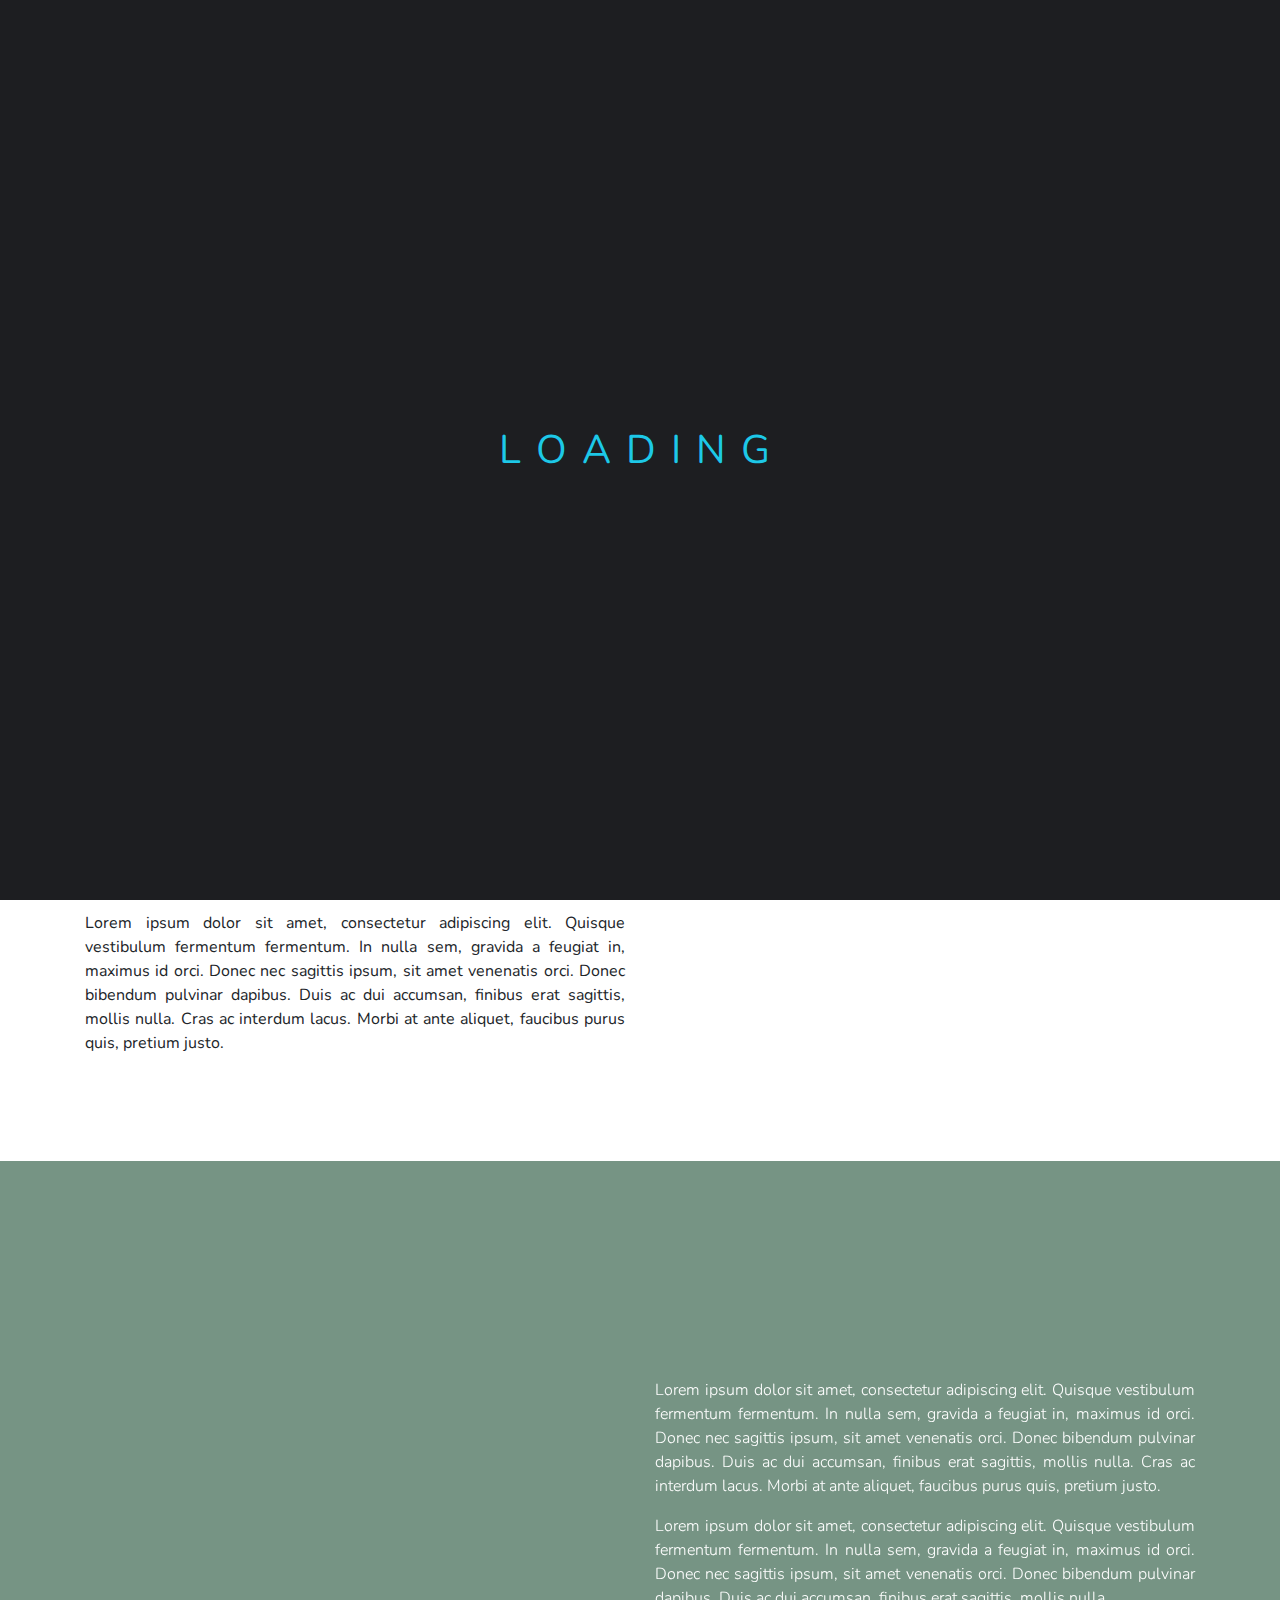
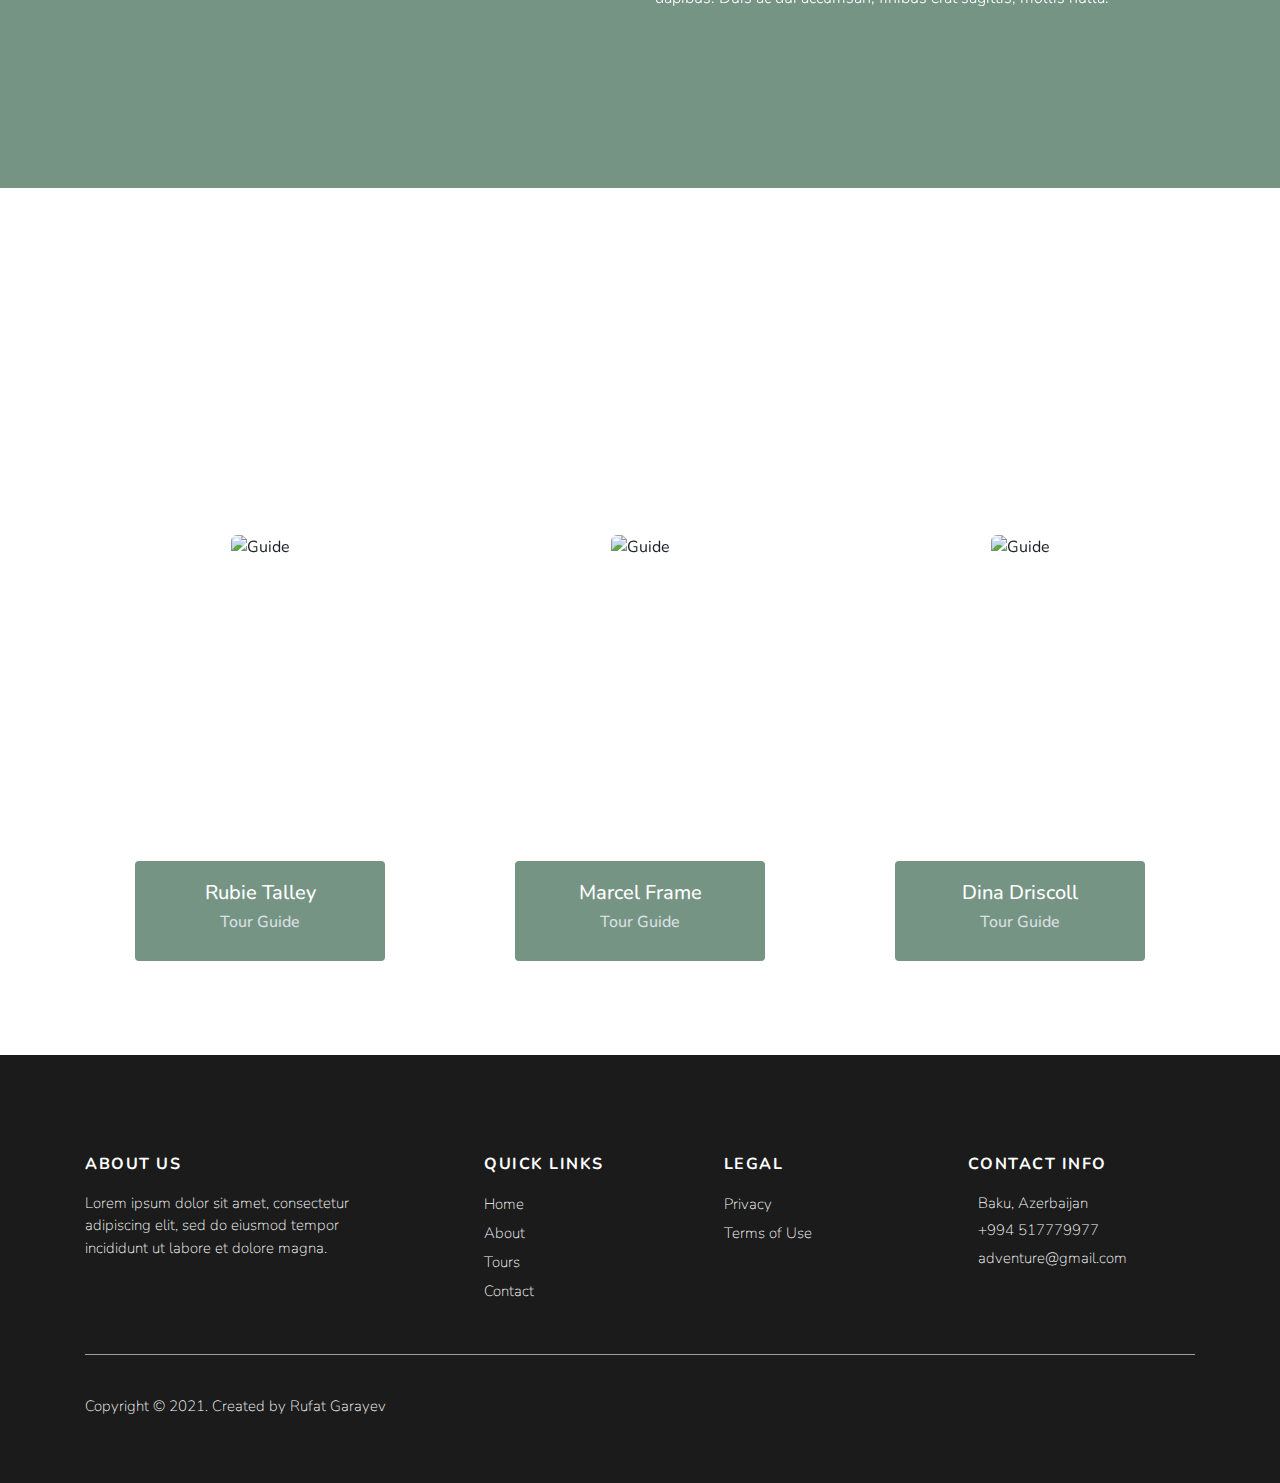
==== about.html @ 3cdba6bf "adventure_team_section_created" ====
<!DOCTYPE html>
<html lang="en">

<head>
    <meta charset="UTF-8">
    <meta name="viewport" content="width=device-width, initial-scale=1.0">
    <!-- owl-carousel -->
    <link rel="stylesheet" href="/plugins/owl-carousel/assets/owl.carousel.min.css" />
    <link rel="stylesheet" href="/plugins/owl-carousel/assets/owl.theme.default.min.css" />
    <!-- animate on scroll -->
    <link rel="stylesheet" href="https://unpkg.com/aos@next/dist/aos.css" />
    <!-- bootstrap -->
    <link rel="stylesheet" href="https://maxcdn.bootstrapcdn.com/bootstrap/4.0.0/css/bootstrap.min.css">
    <!-- google-fonts -->
    <link
        href="https://fonts.googleapis.com/css2?family=Montserrat:ital,wght@0,100;0,200;0,300;0,400;0,500;0,600;0,700;0,800;0,900;1,200&display=swap"
        rel="stylesheet">
    <link
        href="https://fonts.googleapis.com/css2?family=Nunito:ital,wght@0,200;0,300;0,400;0,600;0,700;0,800;0,900;1,200;1,300;1,400;1,600;1,700;1,800&display=swap"
        rel="stylesheet">
    <!-- flaticon.css -->
    <link rel="stylesheet" href="font/flaticon.css">
    <!-- responsive.css -->
    <link rel="stylesheet" href="css/responsive.css">
    <!-- about.css -->
    <link rel="stylesheet" href="css/about.css">
    <title>About | Adventure</title>
</head>

<body>
    <!-- ======= Loader Start ======= -->
    <div class="loading">
        <div class="loading-text">
            <span class="loading-text-words" data-preloader="L">L</span>
            <span class="loading-text-words" data-preloader="O">O</span>
            <span class="loading-text-words" data-preloader="A">A</span>
            <span class="loading-text-words" data-preloader="D">D</span>
            <span class="loading-text-words" data-preloader="I">I</span>
            <span class="loading-text-words" data-preloader="N">N</span>
            <span class="loading-text-words" data-preloader="G">G</span>
        </div>
    </div>
    <!-- ======= Loader End ======= -->

    <!-- ======= Back To Top Start ======= -->
    <button id="topBtn"><i class="flaticon-upload"></i></button>
    <!-- ======= Back To Top End ======= -->

    <!-- ======= Top Header Start ======= -->
    <section id="top-header">
        <div class="container-fluid">
            <div class="row">
                <div class="col-6 p-0">
                    <div class="phone text-white">
                        <span><i class="fas fa-phone-alt"></i> +994 517779977</span>
                    </div>
                </div>
                <div class="col-6 p-0">
                    <div class="langs">
                        <ul class="d-flex">
                            <li><a href="#">Az</a></li>
                            <li><a href="#">En</a></li>
                        </ul>
                    </div>
                </div>
            </div>
        </div>
    </section>
    <!-- ======= Top Header End ======= -->


    <!-- ======= Main Header Start ======= -->
    <header>
        <nav class="navbar">
            <div class="container-fluid">
                <a class="navbar-brand" href="index.html"><img src="img/logo/travel-logo.png" alt="logo"></a>
                <div class="navbar-items d-flex">
                    <ul class="navbar-nav links middle-links">
                        <li class="nav-item">
                            <a class="nav-link" href="index.html">Home</a>
                            <hr>
                        </li>
                        <li class="nav-item active-link">
                            <a class="nav-link" href="#">About</a>
                            <hr>
                        </li>
                        <li class="nav-item">
                            <a class="nav-link" href="#">Tours</a>
                            <hr>
                        </li>
                        <li class="nav-item">
                            <a class="nav-link" href="#">Contact</a>
                            <hr class="contact-line">
                        </li>
                    </ul>
                </div>
                <ul class="navbar-nav links account">
                    <li class="nav-item">
                        <a class="nav-link search-btn-first icon-btn" href="#"><i class="flaticon-loupe"></i></a>
                        <div class="search-area-holder holder-div">
                            <input type="text" placeholder="Region Name.." name="search">
                            <a class="search-btn-second" href="#"><i class="flaticon-loupe"></i></a>
                        </div>
                    </li>
                    <li class="nav-item user">
                        <a class="nav-link user-btn icon-btn" href="#">
                            <i class="flaticon-user-1"></i>
                        </a>
                        <div class="login-box-holder holder-div">
                            <form action="#" method="POST" id="login">
                                <div class="login-box same-style-input-area">
                                    <div class="input-area">
                                        <input class="email login-email" type="text" name="email" placeholder="Email">
                                        <i class="fas fa-check-circle d-none success-icon"></i>
                                        <i class="fas fa-exclamation-circle d-none"></i>
                                        <small class="alert login-email-alert"></small>
                                    </div>
                                    <div class="input-area">
                                        <input class="password login-pass" type="password" name="password"
                                            placeholder="Password">
                                        <i class="fas fa-check-circle d-none success-icon"></i>
                                        <i class="fas fa-exclamation-circle d-none"></i>
                                        <small class="alert login-pass-alert"></small>
                                    </div>
                                    <div class="forgot-area">
                                        <a class="forgotten-password-link" href="#">Forgotten Password?</a>
                                    </div>
                                    <div class="bottom-links">
                                        <a href="sign-up.html" class="sign-up">Sign Up</a>
                                        <button type="submit" class="sign-in">Sign In</button>
                                    </div>
                                </div>
                            </form>

                            <form action="#" method="GET" id="reset-form">
                                <div class="reset-password same-style-input-area d-none">
                                    <p>Reset Password</p>
                                    <div class="input-area">
                                        <input class="email-for-reset-pass" type="text" name="email"
                                            placeholder="Please enter your Email">
                                        <i class="fas fa-check-circle d-none success-icon"></i>
                                        <i class="fas fa-exclamation-circle d-none"></i>
                                        <small class="alert reset-email-alert"></small>
                                    </div>
                                    <div class="bottom-links pt-2">
                                        <a href="#" class="go-back">Back</a>
                                        <button type="submit" class="reset">Reset</button>
                                    </div>
                                </div>
                                <div class="success hidden d-flex text-center align-items-center">
                                    <i class="far fa-check-circle"></i>
                                    <h4>Thank You!</h4>
                                    <p>To reset password, the message was sent to your Email Address.</p>
                                </div>
                            </form>
                        </div>
                    </li>
                    <li class="nav-item">
                        <a class="nav-link" href="#">
                            <i class="flaticon-shopping-bag">
                                <sup><span>0</span></sup>
                            </i>
                        </a>
                    </li>
                </ul>
                <div class="hamburger">
                    <div class="line line-1"></div>
                    <div class="line line-2"></div>
                    <div class="line line-3"></div>
                </div>
            </div>
        </nav>
    </header>
    <!-- ======= Main Header End ======= -->


    <!-- ======= Main Part Start ======= -->
    <main>
        <!-- ======= Intro Section Start ======= -->
        <section id="intro">
            <div class="container">
                <div class="row">
                    <div class="col-12">
                        <div class="page-caption d-flex justify-content-center align-items-center">
                            <h1>About</h1>
                        </div>
                    </div>
                </div>
            </div>
        </section>
        <!-- ======= Intro Section End ======= -->


        <!-- ======= Our Story Section Start ======= -->
        <section id="our-story">
            <div class="container">
                <div class="row">
                    <div class="col-lg-12">
                        <div class="our-story-caption d-flex flex-column justify-content-center align-items-center"
                            data-aos="fade-up" data-aos-duration="1000">
                            <i class="flaticon-street-sign"></i>
                            <h3>Our Story</h3>
                            <hr>
                        </div>
                    </div>
                </div>
                <div class="row">
                    <div class="col-lg-6">
                        <div class="text text-justify">
                            <p>
                                Lorem ipsum dolor sit amet, consectetur adipiscing elit. Quisque vestibulum fermentum
                                fermentum.
                                In nulla sem, gravida a feugiat in, maximus id orci. Donec nec sagittis ipsum, sit amet
                                venenatis orci.
                                Donec bibendum pulvinar dapibus. Duis ac dui accumsan, finibus erat sagittis, mollis
                                nulla.
                                Cras ac interdum lacus. Morbi at ante aliquet, faucibus purus quis, pretium justo.
                            </p>
                            <p>
                                Lorem ipsum dolor sit amet, consectetur adipiscing elit. Quisque vestibulum fermentum
                                fermentum.
                                In nulla sem, gravida a feugiat in, maximus id orci. Donec nec sagittis ipsum, sit amet
                                venenatis orci.
                                Donec bibendum pulvinar dapibus. Duis ac dui accumsan, finibus erat sagittis, mollis
                                nulla.
                                Cras ac interdum lacus. Morbi at ante aliquet, faucibus purus quis, pretium justo.
                            </p>
                        </div>
                    </div>
                    <div class="col-lg-6>
                        <div class="our-story-pic"></div>
                    </div>
                </div>
            </div>
        </section>
        <!-- ======= Our Story Section End ======= -->


        <!-- ======= Our Mission Section Start ======= -->
        <section id="our-mission">
            <div class="container">
                <div class="row">
                    <div class="col-lg-12">
                        <div class="our-mission-caption d-flex flex-column justify-content-center align-items-center"
                            data-aos="fade-up" data-aos-duration="1000">
                            <i class="flaticon-steering-wheel"></i>
                            <h3>Our Mission</h3>
                            <hr>
                        </div>
                    </div>
                </div>
                <div class="row">
                    <div class="col-lg-6 second">
                        <div class="our-mission-pic"></div>
                    </div>
                    <div class="col-lg-6 first">
                        <div class="text text-justify">
                            <p>
                                Lorem ipsum dolor sit amet, consectetur adipiscing elit. Quisque vestibulum fermentum
                                fermentum.
                                In nulla sem, gravida a feugiat in, maximus id orci. Donec nec sagittis ipsum, sit amet
                                venenatis orci.
                                Donec bibendum pulvinar dapibus. Duis ac dui accumsan, finibus erat sagittis, mollis
                                nulla.
                                Cras ac interdum lacus. Morbi at ante aliquet, faucibus purus quis, pretium justo.
                            </p>
                            <p>
                                Lorem ipsum dolor sit amet, consectetur adipiscing elit. Quisque vestibulum fermentum
                                fermentum.
                                In nulla sem, gravida a feugiat in, maximus id orci. Donec nec sagittis ipsum, sit amet
                                venenatis orci.
                                Donec bibendum pulvinar dapibus. Duis ac dui accumsan, finibus erat sagittis, mollis
                                nulla.
                            </p>
                        </div>
                    </div>
                </div>
            </div>
        </section>
        <!-- ======= Our Mission Section End ======= -->


        <!-- ======= Adventure Team Section Start ======= -->
        <section id="adventure-team">
            <div class="container">
                <div class="row">
                    <div class="col-lg-6 offset-lg-3 col-md-8 offset-md-2">
                        <div class="adventure-team-caption d-flex flex-column justify-content-center align-items-center"
                            data-aos="fade-up" data-aos-duration="1000">
                            <i class="flaticon-map"></i>
                            <h3>Adventure Team</h3>
                            <hr>
                            <p class="mb-0 text-center">
                                Lorem ipsum dolor sit amet, consectetur adipiscing elit,
                                sed do eiusmod tempor incididunt ut labore et dolore magna
                            </p>
                        </div>
                    </div>
                </div>
                <div class="row">
                    <div class="col-lg-4 col-md-4">
                        <div class="item">
                            <div class="holder">
                                <img class="img-fluid" src="img/about/adventure-team1.jpg" alt="Guide">
                                <ul class="social-media">
                                    <li><a class="facebook" href="#"><i class="fab fa-facebook-f"></i></a></li>
                                    <li><a class="instagram" href="#"><i class="fab fa-instagram"></i></a></li>
                                    <li><a class="twitter" href="#"><i class="fab fa-twitter"></i></a></li>
                                </ul>
                            </div>
                            <div class="info">
                                <h5>Rubie Talley</h5>
                                <h6>Tour Guide</h6>
                            </div>
                        </div>
                    </div>
                    <div class="col-lg-4 col-md-4">
                        <div class="item">
                            <div class="holder">
                                <img class="img-fluid" src="img/about/adventure-team2.jpg" alt="Guide">
                                <ul class="social-media">
                                    <li><a class="facebook" href="#"><i class="fab fa-facebook-f"></i></a></li>
                                    <li><a class="instagram" href="#"><i class="fab fa-instagram"></i></a></li>
                                    <li><a class="twitter" href="#"><i class="fab fa-twitter"></i></a></li>
                                </ul>
                            </div>
                            <div class="info">
                                <h5>Marcel Frame</h5>
                                <h6>Tour Guide</h6>
                            </div>
                        </div>
                    </div>
                    <div class="col-lg-4 col-md-4">
                        <div class="item">
                            <div class="holder">
                                <img class="img-fluid" src="img/about/adventure-team3.jpg" alt="Guide">
                                <ul class="social-media">
                                    <li><a class="facebook" href="#"><i class="fab fa-facebook-f"></i></a></li>
                                    <li><a class="instagram" href="#"><i class="fab fa-instagram"></i></a></li>
                                    <li><a class="twitter" href="#"><i class="fab fa-twitter"></i></a></li>
                                </ul>
                            </div>
                            <div class="info">
                                <h5>Dina Driscoll</h5>
                                <h6>Tour Guide</h6>
                            </div>
                        </div>
                    </div>
                </div>
            </div>
        </section>
        <!-- ======= Adventure Team Section End ======= -->
    </main>
    <!-- ======= Main Part End ======= -->


    <!-- ======= Footer Start ======= -->
    <footer>
        <div class="container">
            <!-- Footer Top Start -->
            <div class="footer-top">
                <div class="row">
                    <div class="col-lg-4 col-md-4 col-sm-12">
                        <div class="about-us">
                            <h4>About Us</h4>
                            <p>Lorem ipsum dolor sit amet, consectetur adipiscing elit, sed do eiusmod tempor incididunt
                                ut labore et dolore magna.</p>
                        </div>
                    </div>
                    <div class="col-lg-2 col-md-2 col-sm-12 p-0">
                        <div class="quick-links">
                            <h4>Quick Links</h4>
                            <ul>
                                <li><a href="index.html">Home</a></li>
                                <li><a href="#">About</a></li>
                                <li><a href="#">Tours</a></li>
                                <li><a href="#">Contact</a></li>
                            </ul>
                        </div>
                    </div>
                    <div class="col-lg-2 col-md-2 col-sm-12 p-0">
                        <div class="legal">
                            <h4>Legal</h4>
                            <ul>
                                <li><a href="#">Privacy</a></li>
                                <li><a href="#">Terms of Use</a></li>
                            </ul>
                        </div>
                    </div>
                    <div class="col-lg-4 col-md-4 col-sm-12">
                        <div class="contact">
                            <h4>Contact Info</h4>
                            <ul>
                                <li><i class="fas fa-map-marker-alt"></i><span>Baku, Azerbaijan</span></li>
                                <li><i class="fas fa-phone-alt"></i><span>+994 517779977</span></li>
                                <li><i class="far fa-envelope"></i><span>adventure@gmail.com</span></li>
                            </ul>
                        </div>
                    </div>
                </div>
            </div>
            <!-- Footer Top End -->

            <!-- Footer Bottom Start -->
            <div class="footer-bottom">
                <div class="row">
                    <div class="col-lg-6 col-md-6 col-sm-12 copyright-bottom">
                        <div class="copyright-holder">
                            <p>Copyright © 2021. Created by Rufat Garayev</p>
                        </div>
                    </div>
                    <div class="col-lg-6 col-md-6 col-sm-12 social-media-top">
                        <div class="social-media d-flex">
                            <ul class="d-flex">
                                <li><a class="facebook" href="#"><i class="fab fa-facebook-f"></i></a></li>
                                <li><a class="instagram" href="#"><i class="fab fa-instagram"></i></a></li>
                                <li><a class="youtube" href="#"><i class="fab fa-youtube"></i></a></li>
                                <li><a class="twitter" href="#"><i class="fab fa-twitter"></i></a></li>
                            </ul>
                        </div>
                    </div>
                </div>
            </div>
            <!-- Footer Bottom End -->
        </div>
    </footer>
    <!-- ======= Footer End ======= -->

    <!-- animate on scroll -->
    <script src="https://unpkg.com/aos@next/dist/aos.js"></script>
    <script>
        AOS.init({});
    </script>
    <!-- font-awesome -->
    <script src="https://kit.fontawesome.com/b7e00c266a.js" crossorigin="anonymous"></script>
    <!-- bootstrap -->
    <script src="https://code.jquery.com/jquery-3.3.1.slim.min.js"></script>
    <script src="https://cdnjs.cloudflare.com/ajax/libs/popper.js/1.12.9/umd/popper.min.js"></script>
    <script src="https://maxcdn.bootstrapcdn.com/bootstrap/4.0.0/js/bootstrap.min.js"></script>
    <!-- jquery -->
    <script src="https://ajax.googleapis.com/ajax/libs/jquery/3.5.1/jquery.min.js"></script>
    <script src="https://cdnjs.cloudflare.com/ajax/libs/Counter-Up/1.0.0/jquery.counterup.js"></script>
    <script src="https://cdnjs.cloudflare.com/ajax/libs/waypoints/4.0.1/jquery.waypoints.js"></script>
    <!-- owl-carousel.js -->
    <script src="plugins/owl-carousel/owl.carousel.js"></script>
    <script src="js/owl-carousel.js"></script>
    <!-- sign-up.js -->
    <script src="js/sign-up.js"></script>
</body>

</html>
---- font/flaticon.css ----
/*
  	Flaticon icon font: Flaticon
  	Creation date: 16/02/2021 00:18
  	*/

@font-face {
  font-family: "Flaticon";
  src: url("./Flaticon.eot");
  src: url("./Flaticon.eot?#iefix") format("embedded-opentype"),
       url("./Flaticon.woff2") format("woff2"),
       url("./Flaticon.woff") format("woff"),
       url("./Flaticon.ttf") format("truetype"),
       url("./Flaticon.svg#Flaticon") format("svg");
  font-weight: normal;
  font-style: normal;
}

@media screen and (-webkit-min-device-pixel-ratio:0) {
  @font-face {
    font-family: "Flaticon";
    src: url("./Flaticon.svg#Flaticon") format("svg");
  }
}

[class^="flaticon-"]:before, [class*=" flaticon-"]:before,
[class^="flaticon-"]:after, [class*=" flaticon-"]:after {   
  font-family: Flaticon;
        font-size: 20px;
font-style: normal;
margin-left: 20px;
}

.flaticon-hotel:before { content: "\f100"; }
.flaticon-public-transport:before { content: "\f101"; }
.flaticon-medal:before { content: "\f102"; }
.flaticon-traveller:before { content: "\f103"; }
.flaticon-community:before { content: "\f104"; }
.flaticon-map:before { content: "\f105"; }
.flaticon-binoculars:before { content: "\f106"; }
.flaticon-left-arrow:before { content: "\f107"; }
.flaticon-right-arrow-angle:before { content: "\f108"; }
.flaticon-compass:before { content: "\f109"; }
.flaticon-national-park:before { content: "\f10a"; }
.flaticon-add-to-basket:before { content: "\f10b"; }
.flaticon-shopping-bag:before { content: "\f10c"; }
.flaticon-loupe:before { content: "\f10d"; }
.flaticon-user:before { content: "\f10e"; }
.flaticon-user-1:before { content: "\f10f"; }
.flaticon-close:before { content: "\f110"; }
---- css/responsive.css ----
@media (min-width: 992px) and (max-width: 1199.98px) {
  #intro .carousel-item {
    height: 100vh !important;
  }
  #intro .banner-area {
    top: 37% !important;
    width: 90% !important;
    left: 5% !important;
  }
  #intro .banner-area .caption h3 {
    font-size: 80px !important;
  }
  #intro .banner-area .caption h1 {
    font-size: 40px !important;
    padding: 50px 0 80px 0 !important;
  }
  #intro .banner-area .caption .button {
    font-size: 20px !important;
    border-radius: 2px !important;
  }
  #our-advantages {
    padding: 80px 0 145px 0 !important;
  }
  #our-advantages .holder h4 {
    font-size: 22px !important;
  }
  #special-offers {
    padding: 100px 30px 120px !important;
  }
  #special-offers .img-box {
    height: 220px !important;
  }
  #discount .discount_title h1 {
    font-size: 58px !important;
  }
  #discount .counterdowns .counter .timer {
    width: 96%;
  }
  #discount .discount_btn {
    padding-top: 118px !important;
  }
  #popular-tours {
    padding: 100px 30px 120px 30px !important;
  }
  #popular-tours .popular-tours-caption {
    padding-bottom: 0 !important;
  }
  #popular-tours .img-box {
    height: 406px !important;
  }
  #popular-tours .item {
    height: 459px !important;
  }
  #popular-tours .item .content {
    height: 138px !important;
  }
  #popular-tours .item .content .content-header {
    padding: 18px 15px 12px 15px !important;
  }
  #popular-tours .item .content .content-header .tour-name i {
    font-size: 14px !important;
  }
  #popular-tours .item .content .content-header .tour-name h4 {
    font-size: 17px !important;
    letter-spacing: 0.3px;
  }
  #popular-tours .item .content .content-header .tour-date i {
    font-size: 12px !important;
    margin-right: 3px !important;
  }
  #popular-tours .item .content .content-header .tour-date span {
    font-size: 10px !important;
  }
  #popular-tours .item .content .content-links {
    height: 81px !important;
    padding: 16px 15px 25px 15px !important;
  }
  #popular-tours .item .content .content-links a {
    font-size: 12px !important;
  }
  #subscribe .form-holder i {
    right: 205px !important;
  }
  #subscribe .form-holder .alert {
    padding-left: 65px !important;
  }
  footer .footer-top .about-us {
    padding-right: 20% !important;
  }
  footer .footer-top .quick-links {
    padding-left: 8% !important;
  }
  footer .footer-top .legal {
    padding-left: 33% !important;
  }
  footer .footer-top .contact {
    padding-left: 25% !important;
  }
}

@media (min-width: 768px) and (max-width: 991.98px) {
  #top-header {
    padding: 0 36px 0 42px !important;
  }
  #top-header .langs {
    padding-top: 3px;
  }
  header .navbar {
    height: 75px;
  }
  header .navbar img {
    width: 90px !important;
    position: absolute;
    top: 14px !important;
    left: 40px;
    z-index: 99;
  }
  header .navbar .navbar-items {
    width: 100% !important;
    height: 97%;
    padding-left: 0;
    background-color: #1b1b1b !important;
    -webkit-box-orient: vertical;
    -webkit-box-direction: normal;
        -ms-flex-direction: column;
            flex-direction: column;
    -ms-flex-pack: distribute;
        justify-content: space-around;
    -webkit-box-align: center;
        -ms-flex-align: center;
            align-items: center;
    position: fixed;
    top: 33px;
    right: -100%;
    -webkit-transition: right 0.7s cubic-bezier(1, 0, 0, 1);
    transition: right 0.7s cubic-bezier(1, 0, 0, 1);
  }
  header .navbar .navbar-items .middle-links {
    height: 500px;
    display: -webkit-box;
    display: -ms-flexbox;
    display: flex;
    -webkit-box-orient: vertical;
    -webkit-box-direction: normal;
        -ms-flex-direction: column;
            flex-direction: column;
    -webkit-box-align: center;
        -ms-flex-align: center;
            align-items: center;
  }
  header .navbar .navbar-items .middle-links li a {
    font-size: 36px;
  }
  header .navbar .active {
    right: 0 !important;
  }
  header .navbar .account {
    width: 180px !important;
    -webkit-box-orient: horizontal;
    -webkit-box-direction: normal;
        -ms-flex-direction: row;
            flex-direction: row;
    position: absolute;
    top: 26px;
    right: 120px;
  }
  header .navbar .account li {
    height: 24px;
  }
  header .navbar .account li a i::before {
    font-size: 20px !important;
  }
  header .navbar .account li a i sup {
    top: 0px;
    right: -9px;
    font-size: 13px;
  }
  header .navbar .account li .search-area-holder {
    right: 236px;
  }
  header .navbar .account li .login-box-holder {
    right: 178px !important;
  }
  header .navbar .hamburger {
    display: inline-block !important;
    width: 35px;
    height: 30px;
    position: absolute;
    top: 22px;
    right: 44px;
    cursor: pointer;
    display: -webkit-box !important;
    display: -ms-flexbox !important;
    display: flex !important;
    -webkit-box-orient: vertical;
    -webkit-box-direction: normal;
        -ms-flex-direction: column;
            flex-direction: column;
    -ms-flex-pack: distribute;
        justify-content: space-around;
  }
  header .navbar .line {
    width: 100%;
    height: 3px;
    background-color: white;
    -webkit-transition: all 0.7s;
    transition: all 0.7s;
  }
  header .navbar .change .line-1 {
    -webkit-transform: rotateZ(-45deg) translate(-8px, 6px);
            transform: rotateZ(-45deg) translate(-8px, 6px);
  }
  header .navbar .change .line-2 {
    opacity: 0;
  }
  header .navbar .change .line-3 {
    -webkit-transform: rotateZ(45deg) translate(-8px, -6px);
            transform: rotateZ(45deg) translate(-8px, -6px);
  }
  #intro .carousel-item {
    height: 100vh !important;
  }
  #intro .carousel-control {
    opacity: 0;
  }
  #intro .banner-area {
    top: 35% !important;
  }
  #intro .banner-area .caption {
    width: 80% !important;
  }
  #intro .banner-area .caption h3 {
    font-size: 76px !important;
  }
  #intro .banner-area .caption h1 {
    font-size: 36px !important;
    padding: 40px 0 60px 0 !important;
  }
  #intro .banner-area .caption .button {
    font-size: 20px !important;
  }
  #our-advantages {
    padding: 80px 0 100px 0 !important;
  }
  #our-advantages .holder {
    margin: 20px 0;
    padding: 0 10px;
    font-size: 17px;
  }
  #special-offers {
    padding: 100px 30px 120px !important;
  }
  #view-tours {
    padding: 70px 0 40px 0 !important;
  }
  #view-tours .view-tours-text {
    padding: 0 0 40px !important;
  }
  #view-tours .view-tours-text h4 {
    font-size: 25px !important;
  }
  #view-tours .view-tours-btn {
    text-align: center !important;
  }
  #view-tours .view-tours-btn a {
    font-size: 18px !important;
    padding: 10px 28px !important;
  }
  #discount {
    padding: 120px 0 140px 0 !important;
  }
  #discount .discount_title h1 {
    font-size: 54px !important;
  }
  #discount .counterdowns .counter .timer {
    width: 96%;
  }
  #discount .counterdowns .counter .timer .cdowns {
    font-size: 44px !important;
    width: 100px !important;
    height: 100px !important;
    margin-right: 15px !important;
    border-radius: 16px;
  }
  #discount .counterdowns .counter .timer .cdowns:last-of-type {
    margin-right: 0 !important;
  }
  #discount .counterdowns .counter .timer .days::before {
    top: 60px;
    left: 28px;
    font-size: 19px;
  }
  #discount .counterdowns .counter .timer .hours::before {
    top: 60px;
    left: 24px;
    font-size: 19px;
  }
  #discount .counterdowns .counter .timer .minutes::before {
    top: 60px;
    left: 35px;
    font-size: 19px;
  }
  #discount .counterdowns .counter .timer .seconds::before {
    top: 60px;
    left: 34px;
    font-size: 19px;
  }
  #discount .discount_btn {
    text-align: left !important;
    padding-top: 86px !important;
  }
  #discount .discount_btn a {
    padding: 10px 30px !important;
  }
  #popular-tours {
    padding: 100px 20px 120px !important;
  }
  #popular-tours .popular-tours-caption {
    padding-bottom: 0 !important;
  }
  #popular-tours .item {
    height: 488px !important;
  }
  #popular-tours .item .price-info {
    padding: 7px 12px 15px 12px !important;
  }
  #popular-tours .item .price-info h5 {
    font-size: 25px !important;
  }
  #popular-tours .item .price-info span {
    font-size: 12px !important;
  }
  #popular-tours .item .img-box {
    height: 425px !important;
  }
  #popular-tours .item .content {
    height: 147px !important;
  }
  #popular-tours .item .content .content-header {
    padding: 23px 15px 15px 15px !important;
  }
  #popular-tours .item .content .content-header .tour-name i {
    font-size: 15px !important;
    margin-right: 7px !important;
  }
  #popular-tours .item .content .content-header .tour-name h4 {
    font-size: 18px !important;
  }
  #popular-tours .item .content .content-header .tour-date i {
    font-size: 14px !important;
    margin-right: 7px !important;
  }
  #popular-tours .item .content .content-header .tour-date span {
    font-size: 13px !important;
  }
  #popular-tours .item .content .content-links {
    height: 83px !important;
    padding: 16px 15px 25px 15px !important;
  }
  #popular-tours .item .content .content-links a .top-info-box {
    left: 26%;
  }
  #popular-tours .item .content .content-links a .top-info-box::after {
    left: calc(57% - 8px);
  }
  #popular-tours .item .content .content-links a:hover .top-info-box {
    bottom: calc(93% + 5px);
  }
  #popular-tours .item .content .content-links a:first-child {
    font-size: 15px !important;
  }
  #coming-soon .content {
    padding: 0 30px !important;
  }
  #coming-soon .content .content-name i::before {
    font-size: 30px !important;
    margin: 0 15px 0 0;
  }
  #coming-soon .content .content-name h3 {
    font-size: 26px !important;
    padding-top: 10px !important;
  }
  #coming-soon .content .content-text p {
    padding-left: 46px !important;
  }
  #our-achievements {
    padding: 100px 0 100px 0 !important;
  }
  #our-achievements .content {
    height: 320px !important;
  }
  #our-achievements .content i::before {
    font-size: 55px !important;
  }
  #our-achievements .content h2 {
    font-size: 50px !important;
  }
  #our-achievements .content h3 {
    font-size: 30px !important;
  }
  #subscribe .form-holder .form-field input {
    width: 75% !important;
    padding-left: 20px !important;
  }
  #subscribe .form-holder i {
    right: 140px !important;
  }
  #subscribe .form-holder .alert {
    padding-left: 3px !important;
  }
  footer .footer-top .about-us {
    padding-right: 20% !important;
  }
  footer .footer-top .quick-links {
    padding-left: 0 !important;
  }
  footer .footer-top .legal {
    padding-left: 28% !important;
  }
  footer .footer-top .contact {
    padding-left: 18% !important;
  }
}

@media (min-width: 576px) and (max-width: 767.98px) {
  #top-header {
    padding: 0 35px 0 43px !important;
  }
  #top-header .langs {
    padding-top: 3px;
  }
  header .navbar {
    height: 75px;
  }
  header .navbar img {
    width: 90px !important;
    position: absolute;
    top: 13px !important;
    left: 40px;
    z-index: 99;
  }
  header .navbar .navbar-items {
    width: 100% !important;
    height: 98%;
    padding-left: 0;
    background-color: #1b1b1b !important;
    -webkit-box-orient: vertical;
    -webkit-box-direction: normal;
        -ms-flex-direction: column;
            flex-direction: column;
    -ms-flex-pack: distribute;
        justify-content: space-around;
    -webkit-box-align: center;
        -ms-flex-align: center;
            align-items: center;
    position: fixed;
    top: 33px;
    right: -100%;
    -webkit-transition: right 0.7s cubic-bezier(1, 0, 0, 1);
    transition: right 0.7s cubic-bezier(1, 0, 0, 1);
  }
  header .navbar .navbar-items .links {
    padding-top: 55px;
    height: 470px;
    display: -webkit-box;
    display: -ms-flexbox;
    display: flex;
    -webkit-box-orient: vertical;
    -webkit-box-direction: normal;
        -ms-flex-direction: column;
            flex-direction: column;
    -webkit-box-align: center;
        -ms-flex-align: center;
            align-items: center;
    -webkit-box-pack: space-evenly;
        -ms-flex-pack: space-evenly;
            justify-content: space-evenly;
  }
  header .navbar .navbar-items .links li a {
    font-size: 30px;
  }
  header .navbar .active {
    right: 0 !important;
  }
  header .navbar .account {
    width: 180px !important;
    -webkit-box-orient: horizontal;
    -webkit-box-direction: normal;
        -ms-flex-direction: row;
            flex-direction: row;
    position: absolute;
    top: 26px;
    right: 120px;
  }
  header .navbar .account li {
    height: 24px;
  }
  header .navbar .account li a i::before {
    font-size: 20px !important;
  }
  header .navbar .account li a i sup {
    top: 0px;
    right: -9px;
    font-size: 13px;
  }
  header .navbar .account li .search-area-holder {
    width: calc(100% - 82px) !important;
    height: 60px !important;
    position: fixed !important;
    left: 41px !important;
  }
  header .navbar .account li .login-box-holder {
    right: 40px !important;
    width: calc(100% - 80px) !important;
  }
  header .navbar .hamburger {
    display: inline-block !important;
    width: 35px;
    height: 30px;
    position: absolute;
    top: 22px;
    right: 44px;
    cursor: pointer;
    display: -webkit-box !important;
    display: -ms-flexbox !important;
    display: flex !important;
    -webkit-box-orient: vertical;
    -webkit-box-direction: normal;
        -ms-flex-direction: column;
            flex-direction: column;
    -ms-flex-pack: distribute;
        justify-content: space-around;
  }
  header .navbar .line {
    width: 100%;
    height: 3px;
    background-color: white;
    -webkit-transition: all 0.7s;
    transition: all 0.7s;
  }
  header .navbar .change .line-1 {
    -webkit-transform: rotateZ(-45deg) translate(-8px, 6px);
            transform: rotateZ(-45deg) translate(-8px, 6px);
  }
  header .navbar .change .line-2 {
    opacity: 0;
  }
  header .navbar .change .line-3 {
    -webkit-transform: rotateZ(45deg) translate(-8px, -6px);
            transform: rotateZ(45deg) translate(-8px, -6px);
  }
  #intro .carousel-item {
    height: 100vh !important;
  }
  #intro .carousel-control {
    opacity: 0;
  }
  #intro .banner-area {
    top: 36% !important;
  }
  #intro .banner-area .caption {
    width: 90% !important;
  }
  #intro .banner-area .caption h3 {
    font-size: 65px !important;
  }
  #intro .banner-area .caption h1 {
    font-size: 30px !important;
    padding: 40px 0 70px 0 !important;
  }
  #intro .banner-area .caption .button {
    font-size: 17px !important;
  }
  #our-advantages {
    padding: 120px 0 140px 0 !important;
  }
  #our-advantages .caption {
    padding-bottom: 40px;
  }
  #our-advantages .holder {
    padding: 40px 90px 0 90px !important;
    height: 280px !important;
  }
  #our-advantages .holder .icon-holder i::before {
    font-size: 70px !important;
  }
  #our-advantages .holder hr {
    height: 1px !important;
    width: 40px !important;
  }
  #special-offers {
    padding: 100px 20px 110px !important;
  }
  #special-offers .owl-carousel .owl-dots {
    margin-top: 15px !important;
  }
  #special-offers .owl-carousel .owl-dots .owl-dot span {
    width: 23px !important;
  }
  #special-offers .owl-carousel .item .info .tour-name i {
    font-size: 14px !important;
    margin: 4px 7px 0 0 !important;
  }
  #special-offers .owl-carousel .item .info .slide-links a {
    font-size: 10px !important;
  }
  #view-tours {
    padding: 55px 0 88px 0 !important;
  }
  #view-tours .view-tours-text {
    -webkit-box-pack: center !important;
        -ms-flex-pack: center !important;
            justify-content: center !important;
    padding-bottom: 40px;
  }
  #view-tours .view-tours-text i::before {
    font-size: 48px !important;
    margin: 0 15px 0 0 !important;
  }
  #view-tours .view-tours-text h4 {
    font-size: 30px !important;
  }
  #view-tours .view-tours-btn {
    text-align: center !important;
  }
  #view-tours .view-tours-btn a {
    font-size: 18px !important;
    padding: 12px 30px !important;
  }
  #discount {
    padding: 120px 0 140px 0 !important;
  }
  #discount .discount_title {
    text-align: center;
  }
  #discount .discount_title h2 {
    font-size: 18px !important;
  }
  #discount .discount_title h2:first-of-type {
    font-size: 28px !important;
  }
  #discount .discount_title h1 {
    font-size: 40px !important;
    margin-bottom: 15px;
  }
  #discount .discount_title .price .norm-price {
    font-size: 30px !important;
  }
  #discount .discount_title .price .discount-price {
    font-size: 40px !important;
  }
  #discount .counterdowns .counter .timer {
    width: 100%;
  }
  #discount .counterdowns .counter .timer .autob {
    display: -webkit-box;
    display: -ms-flexbox;
    display: flex;
    -ms-flex-wrap: wrap;
        flex-wrap: wrap;
    -webkit-box-pack: center;
        -ms-flex-pack: center;
            justify-content: center;
  }
  #discount .counterdowns .counter .timer .autob .cdowns {
    width: 100px !important;
    height: 100px !important;
    border-radius: 15px !important;
    font-size: 44px;
    margin-right: 15px;
    margin-bottom: 34px;
  }
  #discount .counterdowns .counter .timer .autob .cdowns:last-of-type {
    margin-right: 0 !important;
  }
  #discount .counterdowns .counter .timer .autob .days::before {
    top: 62px;
    left: 30px;
    font-size: 18px;
  }
  #discount .counterdowns .counter .timer .autob .hours::before {
    top: 62px;
    left: 24px;
    font-size: 19px;
  }
  #discount .counterdowns .counter .timer .autob .minutes::before {
    top: 62px;
    left: 35px;
    font-size: 19px;
  }
  #discount .counterdowns .counter .timer .autob .seconds::before {
    top: 62px;
    left: 34px;
    font-size: 19px;
  }
  #discount .discount_btn {
    text-align: center !important;
    padding-top: 72px !important;
  }
  #discount .discount_btn a {
    padding: 10px 30px !important;
  }
  #popular-tours {
    padding: 100px 20px 120px !important;
  }
  #popular-tours .popular-tours-caption {
    padding: 0 20px 0 !important;
  }
  #popular-tours .owl-carousel .owl-dots {
    margin-top: 15px !important;
  }
  #popular-tours .owl-carousel .owl-dots .owl-dot span {
    width: 23px !important;
  }
  #popular-tours .owl-carousel .item {
    height: 464px !important;
  }
  #popular-tours .owl-carousel .item .price-info {
    padding: 7px 12px 15px 12px;
  }
  #popular-tours .owl-carousel .item .price-info h5 {
    font-size: 25px !important;
  }
  #popular-tours .owl-carousel .item .price-info span {
    font-size: 12px !important;
  }
  #popular-tours .owl-carousel .item .img-box {
    height: 400px !important;
  }
  #popular-tours .owl-carousel .item .content {
    height: 148px !important;
  }
  #popular-tours .owl-carousel .item .content .content-header {
    padding: 20px 14px 12px 14px !important;
  }
  #popular-tours .owl-carousel .item .content .content-header .tour-name i {
    font-size: 14px !important;
    margin-right: 3px !important;
  }
  #popular-tours .owl-carousel .item .content .content-header .tour-name h4 {
    font-size: 18px !important;
  }
  #popular-tours .owl-carousel .item .content .content-header .tour-date {
    padding-top: 2px;
  }
  #popular-tours .owl-carousel .item .content .content-header .tour-date i {
    font-size: 12px !important;
    margin-right: 3px !important;
  }
  #popular-tours .owl-carousel .item .content .content-header .tour-date span {
    font-size: 12px !important;
  }
  #popular-tours .owl-carousel .item .content .content-links {
    height: 80px !important;
    padding: 16px 14px 25px 14px !important;
  }
  #popular-tours .owl-carousel .item .content .content-links a:first-child {
    font-size: 12px !important;
  }
  #coming-soon .coming-soon-caption {
    padding-bottom: 60px !important;
  }
  #coming-soon .content {
    height: 320px !important;
    padding: 0 30px !important;
  }
  #coming-soon .content .content-name i::before {
    font-size: 35px !important;
    margin: 0 15px 0 0;
  }
  #coming-soon .content .content-name h3 {
    font-size: 28px !important;
    padding-top: 10px !important;
  }
  #coming-soon .content .content-text p {
    padding-left: 51px !important;
  }
  #coming-soon .img-box {
    height: 320px !important;
  }
  #coming-soon .third {
    -webkit-box-ordinal-group: 2;
        -ms-flex-order: 1;
            order: 1;
  }
  #coming-soon .fourth {
    -webkit-box-ordinal-group: 3;
        -ms-flex-order: 2;
            order: 2;
  }
  #our-achievements {
    padding: 125px 0 100px 0 !important;
  }
  #our-achievements .content {
    height: 370px !important;
    padding-top: 60px !important;
  }
  #our-achievements .content:hover {
    padding-top: 20px !important;
    -webkit-transition: 0.4s ease-in-out;
    transition: 0.4s ease-in-out;
  }
  #our-achievements .content i::before {
    font-size: 70px !important;
  }
  #subscribe .subscribe-title {
    padding: 0 50px 50px !important;
  }
  #subscribe .form-holder .form-field input {
    padding-left: 20px !important;
  }
  #subscribe .form-holder i {
    right: 180px !important;
    font-size: 17px !important;
  }
  #subscribe .form-holder .alert {
    padding-left: 43px !important;
  }
  footer .footer-top .about-us {
    padding-right: 27% !important;
  }
  footer .footer-top .quick-links {
    padding: 20px 0 20px 14px !important;
  }
  footer .footer-top .legal {
    padding: 0 0 20px 14px !important;
  }
  footer .footer-top .contact {
    padding-left: 0 !important;
  }
  footer .footer-bottom {
    padding-bottom: 8px;
  }
  footer .footer-bottom .social-media-top {
    -webkit-box-ordinal-group: 2;
        -ms-flex-order: 1;
            order: 1;
  }
  footer .footer-bottom .social-media-top .social-media {
    -webkit-box-pack: center;
        -ms-flex-pack: center;
            justify-content: center;
  }
  footer .footer-bottom .copyright-bottom {
    -webkit-box-ordinal-group: 3;
        -ms-flex-order: 2;
            order: 2;
  }
  footer .footer-bottom .copyright-bottom .copyright-holder {
    text-align: center;
  }
}

@media (min-width: 375px) and (max-width: 575.98px) {
  #topBtn {
    right: 20px !important;
  }
  #top-header {
    padding: 0 14px 0 21px !important;
  }
  #top-header .phone {
    padding-top: 5px;
  }
  #top-header .phone span {
    font-size: 12px !important;
  }
  #top-header .langs {
    padding-top: 3px;
  }
  #top-header .langs ul li {
    font-size: 13px !important;
  }
  header .navbar {
    height: 75px;
  }
  header .navbar img {
    width: 75px !important;
    position: absolute;
    top: 16px !important;
    left: 20px;
    z-index: 99;
  }
  header .navbar .navbar-items {
    width: 100% !important;
    height: 98%;
    padding-left: 0;
    background-color: #1b1b1b !important;
    -webkit-box-orient: vertical;
    -webkit-box-direction: normal;
        -ms-flex-direction: column;
            flex-direction: column;
    -ms-flex-pack: distribute;
        justify-content: space-around;
    -webkit-box-align: center;
        -ms-flex-align: center;
            align-items: center;
    position: fixed;
    top: 33px;
    right: -100%;
    -webkit-transition: right 0.7s cubic-bezier(1, 0, 0, 1);
    transition: right 0.7s cubic-bezier(1, 0, 0, 1);
  }
  header .navbar .navbar-items .links {
    height: 450px;
    display: -webkit-box;
    display: -ms-flexbox;
    display: flex;
    -webkit-box-orient: vertical;
    -webkit-box-direction: normal;
        -ms-flex-direction: column;
            flex-direction: column;
    -webkit-box-align: center;
        -ms-flex-align: center;
            align-items: center;
    -webkit-box-pack: space-evenly;
        -ms-flex-pack: space-evenly;
            justify-content: space-evenly;
  }
  header .navbar .navbar-items .links li a {
    font-size: 24px;
  }
  header .navbar .active {
    right: 0 !important;
  }
  header .navbar .account {
    width: 180px !important;
    -webkit-box-orient: horizontal;
    -webkit-box-direction: normal;
        -ms-flex-direction: row;
            flex-direction: row;
    position: absolute;
    top: 25px;
    right: 76px;
  }
  header .navbar .account li {
    height: 24px;
  }
  header .navbar .account li a i::before {
    font-size: 18px !important;
  }
  header .navbar .account li a i sup {
    top: 0px;
    right: -8px;
    font-size: 12px;
  }
  header .navbar .account li .search-area-holder {
    width: calc(100% - 37px) !important;
    height: 55px !important;
    position: fixed !important;
    left: 18px !important;
  }
  header .navbar .account li .login-box-holder {
    right: 19px !important;
    width: calc(100% - 37px) !important;
    padding: 50px 20px !important;
  }
  header .navbar .account li .login-box-holder .bottom-links .sign-up {
    font-size: 16px !important;
  }
  header .navbar .hamburger {
    display: inline-block !important;
    width: 30px;
    height: 30px;
    position: absolute;
    top: 22px;
    right: 22px;
    cursor: pointer;
    display: -webkit-box !important;
    display: -ms-flexbox !important;
    display: flex !important;
    -webkit-box-orient: vertical;
    -webkit-box-direction: normal;
        -ms-flex-direction: column;
            flex-direction: column;
    -ms-flex-pack: distribute;
        justify-content: space-around;
  }
  header .navbar .line {
    width: 100%;
    height: 3px;
    background-color: white;
    -webkit-transition: all 0.7s;
    transition: all 0.7s;
  }
  header .navbar .change .line-1 {
    -webkit-transform: rotateZ(-45deg) translate(-8px, 6px);
            transform: rotateZ(-45deg) translate(-8px, 6px);
  }
  header .navbar .change .line-2 {
    opacity: 0;
  }
  header .navbar .change .line-3 {
    -webkit-transform: rotateZ(45deg) translate(-8px, -6px);
            transform: rotateZ(45deg) translate(-8px, -6px);
  }
  #intro .carousel-item {
    height: 100vh !important;
  }
  #intro .carousel-control {
    opacity: 0;
  }
  #intro .banner-area {
    width: 90% !important;
    left: 5% !important;
  }
  #intro .banner-area .caption {
    width: 100% !important;
  }
  #intro .banner-area .caption h3 {
    font-size: 48px !important;
  }
  #intro .banner-area .caption h1 {
    font-size: 25px !important;
    padding: 40px 0 60px 0 !important;
  }
  #intro .banner-area .caption .button {
    font-size: 15px !important;
  }
  #our-advantages {
    padding: 80px 0 100px 0 !important;
  }
  #our-advantages .caption h1 {
    padding: 40px 0 80px 0 !important;
    font-size: 40px !important;
  }
  #our-advantages .caption hr {
    width: 45px !important;
  }
  #our-advantages .holder {
    padding: 40px 70px 0 70px !important;
    height: 280px !important;
    font-size: 17px;
  }
  #our-advantages .holder i::before {
    font-size: 60px !important;
  }
  #our-advantages .holder hr {
    width: 25px !important;
  }
  #our-advantages .holder p {
    font-size: 16px !important;
    width: 250px;
  }
  #special-offers {
    padding: 100px 50px 110px 50px !important;
  }
  #special-offers .special-offers-caption h1 {
    font-size: 40px !important;
  }
  #special-offers .special-offers-caption hr {
    width: 45px !important;
  }
  #special-offers .owl-carousel .owl-dots {
    margin-top: 15px !important;
  }
  #special-offers .owl-carousel .owl-dots .owl-dot span {
    width: 20px !important;
  }
  #view-tours {
    padding: 45px 0 75px 0 !important;
  }
  #view-tours .view-tours-text {
    -webkit-box-pack: center !important;
        -ms-flex-pack: center !important;
            justify-content: center !important;
    padding-bottom: 20px;
  }
  #view-tours .view-tours-text i::before {
    font-size: 48px !important;
    margin: 0 15px 0 0 !important;
  }
  #view-tours .view-tours-text h4 {
    font-size: 26px !important;
  }
  #view-tours .view-tours-btn {
    text-align: center !important;
  }
  #view-tours .view-tours-btn a {
    font-size: 16px !important;
    padding: 10px 30px !important;
  }
  #discount {
    padding: 100px 0 120px 0 !important;
  }
  #discount .discount_title {
    text-align: center;
  }
  #discount .discount_title h2 {
    font-size: 15px !important;
  }
  #discount .discount_title h2:first-of-type {
    font-size: 28px !important;
  }
  #discount .discount_title h1 {
    font-size: 35px !important;
    margin-bottom: 15px;
  }
  #discount .discount_title .price .norm-price {
    font-size: 26px !important;
  }
  #discount .discount_title .price .discount-price {
    font-size: 36px !important;
  }
  #discount .counterdowns .counter .timer {
    width: 100%;
  }
  #discount .counterdowns .counter .timer .autob {
    display: -webkit-box;
    display: -ms-flexbox;
    display: flex;
    -ms-flex-wrap: wrap;
        flex-wrap: wrap;
    -webkit-box-pack: center;
        -ms-flex-pack: center;
            justify-content: center;
  }
  #discount .counterdowns .counter .timer .autob .cdowns {
    width: 70px !important;
    height: 72px !important;
    margin-bottom: 34px;
    margin-right: 13px !important;
    border-radius: 13px !important;
    font-size: 32px !important;
  }
  #discount .counterdowns .counter .timer .autob .cdowns:last-of-type {
    margin-right: 0 !important;
  }
  #discount .counterdowns .counter .timer .autob .days::before {
    top: 43px;
    left: 19px;
    font-size: 14px;
  }
  #discount .counterdowns .counter .timer .autob .hours::before {
    top: 43px;
    left: 16px;
    font-size: 14px;
  }
  #discount .counterdowns .counter .timer .autob .minutes::before {
    top: 43px;
    left: 24px;
    font-size: 14px;
  }
  #discount .counterdowns .counter .timer .autob .seconds::before {
    top: 43px;
    left: 24px;
    font-size: 14px;
  }
  #discount .discount_btn {
    text-align: center !important;
    padding-top: 60px !important;
  }
  #discount .discount_btn a {
    padding: 10px 34px !important;
  }
  #popular-tours {
    padding: 120px 50px 130px 50px !important;
  }
  #popular-tours .popular-tours-caption {
    padding: 0 15px 0 !important;
  }
  #popular-tours .popular-tours-caption h1 {
    font-size: 40px !important;
  }
  #popular-tours .popular-tours-caption hr {
    width: 45px !important;
  }
  #popular-tours .popular-tours-caption p {
    font-size: 16px !important;
  }
  #popular-tours .owl-carousel .owl-dots {
    margin-top: 15px !important;
  }
  #popular-tours .owl-carousel .owl-dots .owl-dot span {
    width: 20px !important;
  }
  #popular-tours .owl-carousel .item {
    height: 500px !important;
  }
  #popular-tours .owl-carousel .item .img-box {
    height: 438px !important;
  }
  #popular-tours .owl-carousel .item .content .content-header {
    padding: 21px 15px 14px 15px !important;
  }
  #popular-tours .owl-carousel .item .content .content-header .tour-name i {
    font-size: 17px !important;
    margin-right: 5px !important;
  }
  #popular-tours .owl-carousel .item .content .content-header .tour-name h4 {
    font-size: 22px !important;
  }
  #popular-tours .owl-carousel .item .content .content-header .tour-date i {
    font-size: 13px !important;
    margin-right: 3px !important;
  }
  #popular-tours .owl-carousel .item .content .content-header .tour-date span {
    font-size: 14px !important;
  }
  #popular-tours .owl-carousel .item .content .content-links {
    height: 81px !important;
    padding: 16px 15px 25px 15px !important;
  }
  #popular-tours .owl-carousel .item .content .content-links a:first-child {
    font-size: 13px !important;
  }
  #coming-soon .coming-soon-caption {
    padding: 0 20px 60px !important;
  }
  #coming-soon .coming-soon-caption h1 {
    font-size: 40px !important;
  }
  #coming-soon .coming-soon-caption hr {
    width: 45px !important;
  }
  #coming-soon .content {
    height: 320px !important;
    padding: 0 25px !important;
  }
  #coming-soon .content .content-name i::before {
    font-size: 35px !important;
  }
  #coming-soon .content .content-name h3 {
    font-size: 28px !important;
    padding-top: 10px !important;
  }
  #coming-soon .content .content-text p {
    padding-left: 51px !important;
  }
  #coming-soon .img-box {
    height: 320px !important;
  }
  #coming-soon .third {
    -webkit-box-ordinal-group: 2;
        -ms-flex-order: 1;
            order: 1;
  }
  #coming-soon .fourth {
    -webkit-box-ordinal-group: 3;
        -ms-flex-order: 2;
            order: 2;
  }
  #our-achievements {
    padding: 125px 0 100px 0 !important;
  }
  #our-achievements .achievements-caption h1 {
    font-size: 40px !important;
  }
  #our-achievements .achievements-caption hr {
    width: 45px !important;
  }
  #our-achievements .content {
    height: 330px !important;
    padding-top: 50px !important;
  }
  #our-achievements .content:hover {
    padding-top: 20px !important;
    -webkit-transition: 0.4s ease-in-out;
    transition: 0.4s ease-in-out;
  }
  #our-achievements .content i::before {
    font-size: 60px !important;
  }
  #our-achievements .content h2 {
    font-size: 53px !important;
  }
  #our-achievements .content h3 {
    font-size: 30px !important;
  }
  #subscribe .subscribe-title {
    padding: 0 20px 50px !important;
  }
  #subscribe .subscribe-title h1 {
    font-size: 40px !important;
  }
  #subscribe .subscribe-title hr {
    width: 45px !important;
  }
  #subscribe .form-holder .form-field input {
    padding-left: 20px !important;
    width: 65% !important;
  }
  #subscribe .form-holder .form-field .subs-btn {
    font-weight: 300 !important;
    padding: 10px 14px !important;
  }
  #subscribe .form-holder i {
    right: calc(60%/3 + 59px) !important;
    font-size: 17px !important;
  }
  #subscribe .form-holder .alert {
    padding-left: calc(15% - 35px) !important;
  }
  footer {
    padding: 100px 10px 30px !important;
  }
  footer .footer-top .about-us {
    padding-right: 24% !important;
  }
  footer .footer-top .quick-links {
    padding: 20px 0 20px 14px !important;
  }
  footer .footer-top .legal {
    padding: 0 0 20px 14px !important;
  }
  footer .footer-top .contact {
    padding-left: 0 !important;
  }
  footer .footer-bottom {
    padding-bottom: 10px;
  }
  footer .footer-bottom .social-media-top {
    -webkit-box-ordinal-group: 2;
        -ms-flex-order: 1;
            order: 1;
  }
  footer .footer-bottom .social-media-top .social-media {
    -webkit-box-pack: center;
        -ms-flex-pack: center;
            justify-content: center;
  }
  footer .footer-bottom .social-media-top .social-media ul {
    width: 180px !important;
  }
  footer .footer-bottom .copyright-bottom {
    -webkit-box-ordinal-group: 3;
        -ms-flex-order: 2;
            order: 2;
  }
  footer .footer-bottom .copyright-bottom .copyright-holder {
    text-align: center;
  }
}

@media (min-width: 250px) and (max-width: 374.98px) {
  #topBtn {
    right: 15px !important;
  }
  #top-header {
    height: 34px !important;
    padding: 0 7px 0 14px !important;
  }
  #top-header .phone {
    padding-top: 5px;
  }
  #top-header .phone span {
    font-size: 9px !important;
  }
  #top-header .langs {
    padding-top: 3px;
  }
  #top-header .langs ul li {
    font-size: 10px !important;
  }
  header .navbar {
    height: 75px;
  }
  header .navbar img {
    width: 63px !important;
    position: absolute;
    top: 20px !important;
    left: 12px;
    z-index: 99;
  }
  header .navbar .navbar-items {
    width: 100% !important;
    height: 98%;
    padding-left: 0;
    background-color: #1b1b1b !important;
    -webkit-box-orient: vertical;
    -webkit-box-direction: normal;
        -ms-flex-direction: column;
            flex-direction: column;
    -ms-flex-pack: distribute;
        justify-content: space-around;
    -webkit-box-align: center;
        -ms-flex-align: center;
            align-items: center;
    position: fixed;
    top: 33px;
    right: -100%;
    -webkit-transition: right 0.7s cubic-bezier(1, 0, 0, 1);
    transition: right 0.7s cubic-bezier(1, 0, 0, 1);
  }
  header .navbar .navbar-items .links {
    padding-top: 50px;
    height: 400px;
    display: -webkit-box;
    display: -ms-flexbox;
    display: flex;
    -webkit-box-orient: vertical;
    -webkit-box-direction: normal;
        -ms-flex-direction: column;
            flex-direction: column;
    -webkit-box-align: center;
        -ms-flex-align: center;
            align-items: center;
    -webkit-box-pack: space-evenly;
        -ms-flex-pack: space-evenly;
            justify-content: space-evenly;
  }
  header .navbar .navbar-items .links li a {
    font-size: 20px;
  }
  header .navbar .active {
    right: 0 !important;
  }
  header .navbar .account {
    width: 124px !important;
    -webkit-box-orient: horizontal;
    -webkit-box-direction: normal;
        -ms-flex-direction: row;
            flex-direction: row;
    position: absolute;
    top: 30px;
    right: 50px;
  }
  header .navbar .account li {
    height: 18px;
  }
  header .navbar .account li a i::before {
    font-size: 15px !important;
  }
  header .navbar .account li a i sup {
    top: 3px;
    right: -6px;
    font-size: 9px;
  }
  header .navbar .account li .search-area-holder {
    width: calc(100% - 27px) !important;
    height: 45px !important;
    position: fixed !important;
    left: 12px !important;
  }
  header .navbar .account li .login-box-holder {
    right: 14px !important;
    width: calc(100% - 27px) !important;
    padding: 38px 20px !important;
  }
  header .navbar .account li .login-box-holder .same-style-input-area .input-area {
    height: 45px !important;
    font-size: 11px !important;
  }
  header .navbar .account li .login-box-holder .same-style-input-area .input-area input {
    padding: 0 15px !important;
  }
  header .navbar .account li .login-box-holder .same-style-input-area .alert {
    font-size: 11px !important;
  }
  header .navbar .account li .login-box-holder .same-style-input-area .forgot-area a {
    font-size: 11px !important;
  }
  header .navbar .account li .login-box-holder .same-style-input-area .bottom-links .sign-up {
    font-size: 13px !important;
  }
  header .navbar .account li .login-box-holder .same-style-input-area .bottom-links .sign-in {
    font-size: 13px !important;
    padding: 7px 20px !important;
  }
  header .navbar .account li .login-box-holder .reset-password .alert {
    font-size: 11px !important;
  }
  header .navbar .account li .login-box-holder .reset-password .bottom-links .go-back {
    font-size: 13px !important;
  }
  header .navbar .account li .login-box-holder .reset-password .bottom-links .reset {
    font-size: 13px !important;
    padding: 7px 20px !important;
  }
  header .navbar .hamburger {
    display: inline-block !important;
    width: 25px;
    height: 30px;
    position: absolute;
    top: 22px;
    right: 18px;
    cursor: pointer;
    display: -webkit-box !important;
    display: -ms-flexbox !important;
    display: flex !important;
    -webkit-box-orient: vertical;
    -webkit-box-direction: normal;
        -ms-flex-direction: column;
            flex-direction: column;
    -ms-flex-pack: distribute;
        justify-content: space-around;
  }
  header .navbar .line {
    width: 100%;
    height: 2px;
    background-color: white;
    -webkit-transition: all 0.7s;
    transition: all 0.7s;
  }
  header .navbar .change .line-1 {
    -webkit-transform: rotateZ(-45deg) translate(-8px, 6px);
            transform: rotateZ(-45deg) translate(-8px, 6px);
  }
  header .navbar .change .line-2 {
    opacity: 0;
  }
  header .navbar .change .line-3 {
    -webkit-transform: rotateZ(45deg) translate(-8px, -6px);
            transform: rotateZ(45deg) translate(-8px, -6px);
  }
  #intro .carousel-item {
    height: 100vh !important;
  }
  #intro .carousel-control {
    opacity: 0;
  }
  #intro .banner-area {
    width: 96% !important;
    top: 38% !important;
    left: 2% !important;
  }
  #intro .banner-area .caption {
    width: 100% !important;
  }
  #intro .banner-area .caption h3 {
    font-size: 43px !important;
  }
  #intro .banner-area .caption h1 {
    font-size: 20px !important;
    letter-spacing: 2px !important;
    padding: 30px 0 50px 0 !important;
  }
  #intro .banner-area .caption .button {
    font-size: 13px !important;
    padding: 7px 20px !important;
  }
  #our-advantages {
    padding: 50px 0 90px 0 !important;
  }
  #our-advantages .caption {
    height: 110px !important;
  }
  #our-advantages .caption h1 {
    font-size: 28px !important;
    padding: 20px 0 80px 0 !important;
  }
  #our-advantages .caption hr {
    width: 42px !important;
  }
  #our-advantages .holder {
    height: 220px !important;
    padding: 32px 35px 0 35px !important;
  }
  #our-advantages .holder i::before {
    font-size: 50px !important;
  }
  #our-advantages .holder h4 {
    font-size: 20px !important;
    padding-top: 10px !important;
  }
  #our-advantages .holder hr {
    width: 24px !important;
  }
  #our-advantages .holder p {
    font-size: 12px !important;
  }
  #special-offers {
    padding: 80px 5px 90px 5px !important;
  }
  #special-offers .special-offers-caption h1 {
    font-size: 28px !important;
  }
  #special-offers .special-offers-caption hr {
    width: 42px !important;
  }
  #special-offers .special-offers-caption p {
    font-size: 12px !important;
  }
  #special-offers .owl-carousel .owl-dots {
    margin-top: 5px !important;
  }
  #special-offers .owl-carousel .owl-dots .owl-dot span {
    width: 20px !important;
  }
  #special-offers .owl-carousel .item .info .slide-links a .top-info-box {
    font-size: 10px !important;
  }
  #view-tours {
    padding: 50px 0 75px 0 !important;
  }
  #view-tours .view-tours-text {
    -webkit-box-pack: center !important;
        -ms-flex-pack: center !important;
            justify-content: center !important;
    padding-bottom: 10px;
  }
  #view-tours .view-tours-text i::before {
    font-size: 35px !important;
    margin: 0 15px 0 0 !important;
  }
  #view-tours .view-tours-text h4 {
    font-size: 16px !important;
  }
  #view-tours .view-tours-btn {
    text-align: center !important;
  }
  #view-tours .view-tours-btn a {
    font-size: 12px !important;
    padding: 10px 18px !important;
  }
  #discount {
    padding: 90px 0 110px 0 !important;
  }
  #discount .discount_title {
    text-align: center;
  }
  #discount .discount_title h2 {
    font-size: 14px !important;
    padding-bottom: 10px;
  }
  #discount .discount_title h2:first-of-type {
    font-size: 22px !important;
    padding-bottom: 15px !important;
  }
  #discount .discount_title h1 {
    font-size: 27px !important;
    margin-bottom: 15px;
  }
  #discount .discount_title .price .norm-price {
    font-size: 18px !important;
    margin-right: 9px !important;
  }
  #discount .discount_title .price .discount-price {
    font-size: 27px !important;
  }
  #discount .counterdowns .counter .timer {
    width: 100%;
  }
  #discount .counterdowns .counter .timer .autob {
    display: -webkit-box;
    display: -ms-flexbox;
    display: flex;
    -ms-flex-wrap: wrap;
        flex-wrap: wrap;
    -webkit-box-pack: center;
        -ms-flex-pack: center;
            justify-content: center;
  }
  #discount .counterdowns .counter .timer .autob .cdowns {
    width: 59px;
    height: 61px;
    margin-right: 10px;
    border-radius: 7px;
    font-size: 25px;
  }
  #discount .counterdowns .counter .timer .autob .cdowns:last-of-type {
    margin-right: 0 !important;
  }
  #discount .counterdowns .counter .timer .autob .days::before {
    top: 35px;
    left: 15px;
    font-size: 12px;
  }
  #discount .counterdowns .counter .timer .autob .hours::before {
    top: 35px;
    left: 13px;
    font-size: 12px;
  }
  #discount .counterdowns .counter .timer .autob .minutes::before {
    top: 35px;
    left: 19px;
    font-size: 12px;
  }
  #discount .counterdowns .counter .timer .autob .seconds::before {
    top: 35px;
    left: 19px;
    font-size: 12px;
  }
  #discount .discount_btn {
    text-align: center !important;
    padding-top: 60px !important;
  }
  #discount .discount_btn a {
    padding: 10px 30px !important;
  }
  #popular-tours {
    padding: 80px 5px 80px 5px !important;
  }
  #popular-tours .popular-tours-caption {
    padding: 0 15px 0 !important;
  }
  #popular-tours .popular-tours-caption h1 {
    font-size: 28px !important;
  }
  #popular-tours .popular-tours-caption hr {
    width: 42px !important;
  }
  #popular-tours .popular-tours-caption p {
    font-size: 12px !important;
  }
  #popular-tours .owl-carousel .owl-dots {
    margin-top: 15px !important;
  }
  #popular-tours .owl-carousel .owl-dots .owl-dot span {
    width: 20px !important;
  }
  #popular-tours .owl-carousel .item {
    height: 405px !important;
  }
  #popular-tours .owl-carousel .item .price-info {
    padding: 7px 12px 15px 12px;
  }
  #popular-tours .owl-carousel .item .price-info h5 {
    font-size: 25px !important;
  }
  #popular-tours .owl-carousel .item .price-info span {
    font-size: 12px !important;
  }
  #popular-tours .owl-carousel .item .img-box {
    height: 370px !important;
  }
  #popular-tours .owl-carousel .item .content {
    height: 131px !important;
  }
  #popular-tours .owl-carousel .item .content .content-header {
    padding: 9px 15px 10px 15px !important;
  }
  #popular-tours .owl-carousel .item .content .content-header .tour-name i {
    font-size: 14px !important;
    margin-right: 3px !important;
  }
  #popular-tours .owl-carousel .item .content .content-header .tour-name h4 {
    font-size: 16px !important;
  }
  #popular-tours .owl-carousel .item .content .content-header .tour-date i {
    font-size: 13px !important;
    margin-right: 3px !important;
  }
  #popular-tours .owl-carousel .item .content .content-header .tour-date span {
    font-size: 11px !important;
  }
  #popular-tours .owl-carousel .item .content .content-links {
    height: 75px !important;
    padding: 16px 15px 25px 15px !important;
  }
  #popular-tours .owl-carousel .item .content .content-links a:first-child {
    font-size: 10px !important;
  }
  #popular-tours .owl-carousel .item .content .content-links a .top-info-box {
    font-size: 10px !important;
  }
  #popular-tours .owl-carousel .item .content .content-links a:hover .top-info-box {
    bottom: calc(86% + 5px) !important;
  }
  #coming-soon {
    padding-top: 70px !important;
  }
  #coming-soon .coming-soon-caption {
    padding: 0 7px 50px !important;
  }
  #coming-soon .coming-soon-caption h1 {
    font-size: 28px !important;
  }
  #coming-soon .coming-soon-caption hr {
    width: 42px !important;
  }
  #coming-soon .coming-soon-caption p {
    font-size: 12px !important;
  }
  #coming-soon .content {
    height: 260px !important;
    padding: 0 15px !important;
  }
  #coming-soon .content .content-name i::before {
    font-size: 28px !important;
  }
  #coming-soon .content .content-name h3 {
    font-size: 21px !important;
    padding-top: 10px !important;
  }
  #coming-soon .content .content-text p {
    font-size: 12px !important;
    padding-left: 46px !important;
  }
  #coming-soon .img-box {
    height: 260px !important;
  }
  #coming-soon .third {
    -webkit-box-ordinal-group: 2;
        -ms-flex-order: 1;
            order: 1;
  }
  #coming-soon .fourth {
    -webkit-box-ordinal-group: 3;
        -ms-flex-order: 2;
            order: 2;
  }
  #our-achievements {
    padding: 90px 0 100px 0 !important;
  }
  #our-achievements .achievements-caption {
    padding-bottom: 18px !important;
  }
  #our-achievements .achievements-caption h1 {
    font-size: 28px !important;
  }
  #our-achievements .achievements-caption hr {
    width: 42px !important;
  }
  #our-achievements .content {
    height: 250px !important;
    padding-top: 40px !important;
  }
  #our-achievements .content:hover {
    padding-top: 20px !important;
    -webkit-transition: 0.4s ease-in-out;
    transition: 0.4s ease-in-out;
  }
  #our-achievements .content i::before {
    font-size: 50px !important;
  }
  #our-achievements .content h2 {
    font-size: 40px !important;
    padding: 12px 0 !important;
  }
  #our-achievements .content h3 {
    font-size: 20px !important;
  }
  #subscribe .subscribe-title {
    padding: 0 11px 25px !important;
  }
  #subscribe .subscribe-title h1 {
    font-size: 28px !important;
    margin-bottom: 5px !important;
  }
  #subscribe .subscribe-title hr {
    width: 42px !important;
  }
  #subscribe .subscribe-title p {
    font-size: 12px !important;
  }
  #subscribe .form-holder .form-field input {
    padding-left: 15px !important;
    font-size: 13px;
    height: 40px !important;
    width: 65% !important;
  }
  #subscribe .form-holder .form-field .subs-btn {
    font-size: 13px;
    font-weight: 300 !important;
    padding: 8px 10px !important;
  }
  #subscribe .form-holder i {
    top: 13px !important;
    right: calc(60%/3 + 45px) !important;
    font-size: 14px !important;
  }
  #subscribe .form-holder .alert {
    font-size: 12px !important;
    padding-left: calc(15% - 29px) !important;
  }
  footer {
    padding: 100px 5px 30px !important;
  }
  footer .footer-top h4 {
    font-size: 15px !important;
  }
  footer .footer-top a {
    font-size: 13px !important;
  }
  footer .footer-top .about-us {
    padding-right: 5% !important;
  }
  footer .footer-top .about-us p {
    font-size: 13px !important;
  }
  footer .footer-top .quick-links {
    padding: 20px 0 20px 14px !important;
  }
  footer .footer-top .legal {
    padding: 0 0 20px 14px !important;
  }
  footer .footer-top .contact {
    padding-left: 0 !important;
  }
  footer .footer-top .contact li {
    font-size: 13px !important;
  }
  footer .footer-bottom {
    padding-bottom: 10px;
  }
  footer .footer-bottom .social-media-top {
    -webkit-box-ordinal-group: 2;
        -ms-flex-order: 1;
            order: 1;
  }
  footer .footer-bottom .social-media-top .social-media {
    -webkit-box-pack: center;
        -ms-flex-pack: center;
            justify-content: center;
  }
  footer .footer-bottom .social-media-top .social-media ul {
    width: 160px !important;
  }
  footer .footer-bottom .social-media-top .social-media ul li a {
    font-size: 15px !important;
  }
  footer .footer-bottom .copyright-bottom {
    -webkit-box-ordinal-group: 3;
        -ms-flex-order: 2;
            order: 2;
  }
  footer .footer-bottom .copyright-bottom .copyright-holder {
    text-align: center;
  }
  footer .footer-bottom .copyright-bottom .copyright-holder p {
    font-size: 13px !important;
  }
}
/*# sourceMappingURL=responsive.css.map */
---- css/about.css ----
header nav .navbar-items .links li hr, header nav .account li hr {
  position: absolute;
  bottom: 7px;
  left: 0;
  margin: 0;
  height: 0.5px;
  width: 0px;
  background-color: white !important;
}

header nav .navbar-items .links li:hover hr, header nav .account li:hover hr {
  width: 100% !important;
  -webkit-transition: 0.2s linear;
  transition: 0.2s linear;
}

header nav .navbar-items .links, header nav .account {
  width: 360px;
  display: -webkit-box;
  display: -ms-flexbox;
  display: flex;
  -webkit-box-orient: horizontal;
  -webkit-box-direction: normal;
      -ms-flex-direction: row;
          flex-direction: row;
  -webkit-box-pack: justify;
      -ms-flex-pack: justify;
          justify-content: space-between;
}

header nav .navbar-items .links li, header nav .account li {
  -webkit-transition: -webkit-transform 0.2s;
  transition: -webkit-transform 0.2s;
  transition: transform 0.2s;
  transition: transform 0.2s, -webkit-transform 0.2s;
  position: relative;
}

header nav .navbar-items .links li a, header nav .account li a {
  color: white !important;
  font-weight: 300;
  font-size: 15px;
  letter-spacing: 1px;
}

header nav .navbar-items .links li a:hover, header nav .account li a:hover {
  text-decoration: none;
}

header nav .account li .login-box-holder .same-style-input-area .bottom-links .sign-in, header nav .account li .login-box-holder .reset-password .bottom-links .reset {
  padding: 10px 24px;
  font-weight: 600;
  border: none;
  border-radius: 3px;
  color: white;
  text-align: center;
  background-color: #769484;
  position: relative;
  text-transform: uppercase;
  -webkit-transition: color 300ms ease-in-out;
  transition: color 300ms ease-in-out;
  z-index: 1;
}

header nav .account li .login-box-holder .same-style-input-area .bottom-links .sign-in::before, header nav .account li .login-box-holder .reset-password .bottom-links .reset::before {
  content: "";
  border-radius: 3px;
  position: absolute;
  top: 0;
  left: 0;
  right: 0;
  bottom: 0;
  z-index: -1;
  background-color: #3a3b74;
  -webkit-transition: -webkit-transform 300ms ease-in-out;
  transition: -webkit-transform 300ms ease-in-out;
  transition: transform 300ms ease-in-out;
  transition: transform 300ms ease-in-out, -webkit-transform 300ms ease-in-out;
  -webkit-transform: scaleX(0);
          transform: scaleX(0);
  -webkit-transform-origin: left;
          transform-origin: left;
}

header nav .account li .login-box-holder .same-style-input-area .bottom-links .sign-in:hover, header nav .account li .login-box-holder .reset-password .bottom-links .reset:hover {
  color: white;
  text-decoration: none;
}

header nav .account li .login-box-holder .same-style-input-area .bottom-links .sign-in:hover::before, header nav .account li .login-box-holder .reset-password .bottom-links .reset:hover::before {
  -webkit-transform: scaleX(1);
          transform: scaleX(1);
}

#our-story .our-story-caption h3, #our-mission .our-mission-caption h3, #adventure-team .adventure-team-caption h3 {
  font-size: 46px;
  font-family: ludicrous;
  letter-spacing: 1px;
  text-transform: uppercase;
  color: white;
}

#our-story .our-story-caption hr, #our-mission .our-mission-caption hr, #adventure-team .adventure-team-caption hr {
  margin: 8px 0;
  height: 0.7px;
  width: 60px;
  background-color: white;
}

#adventure-team .adventure-team-caption p {
  padding-top: 20px;
  font-size: 16px;
  font-weight: 300;
}

footer .footer-top h4 {
  font-size: 16px;
  font-weight: 700;
  letter-spacing: 1.5px;
  text-transform: uppercase;
  color: white;
  padding-bottom: 10px;
}

footer .footer-top a {
  color: white;
  font-weight: 200;
  font-size: 15px;
  -webkit-transition: 0.3s linear;
  transition: 0.3s linear;
}

footer .footer-top a:hover {
  text-decoration: none;
  color: #aac5b7 !important;
}

header nav .account li .login-box-holder .same-style-input-area .alert, header nav .account li .login-box-holder .reset-password .alert {
  padding: 5px 0 0;
  color: red;
  font-weight: 400;
  font-size: 14px;
}

#our-story .our-story-pic, #our-mission .our-mission-pic {
  background-position: center center;
  background-repeat: no-repeat;
  background-size: cover;
  height: 320px;
}

#our-story .our-story-caption i::before, #our-mission .our-mission-caption i::before, #adventure-team .adventure-team-caption i::before {
  margin-left: 0;
  font-size: 40px;
}

footer .footer-bottom .social-media ul li .instagram::before, #adventure-team .item .holder .social-media li .instagram::before {
  background: #d6249f;
  background: radial-gradient(circle at 30% 107%, #fdf497 0%, #fdf497 5%, #fd5949 45%, #d6249f 60%, #285aeb 90%);
  -webkit-transition: 0.3s ease-in-out;
  transition: 0.3s ease-in-out;
  -webkit-transform: scale(0);
          transform: scale(0);
}

footer .footer-bottom .social-media ul li a, #adventure-team .item .holder .social-media li a {
  font-size: 16px;
  color: white;
  width: 35px;
  height: 35px;
  background-color: transparent;
  display: inline-block;
  text-align: center;
  line-height: 35px;
  border-radius: 50%;
  position: relative;
  z-index: 99;
}

footer .footer-bottom .social-media ul li a::before, #adventure-team .item .holder .social-media li a::before {
  content: "";
  border-radius: 50%;
  position: absolute;
  left: 0px;
  right: 0px;
  top: 0px;
  bottom: 0px;
  background-color: transparent;
  -webkit-transition: 0.3s ease-in-out;
  transition: 0.3s ease-in-out;
  -webkit-transform: scale(0);
          transform: scale(0);
  z-index: -1;
}

footer .footer-bottom .social-media ul li:hover .facebook::before, #adventure-team .item .holder .social-media li:hover .facebook::before {
  background-color: #4867aa;
  -webkit-transition: 0.3s ease-in-out;
  transition: 0.3s ease-in-out;
  -webkit-transform: scale(1);
          transform: scale(1);
}

footer .footer-bottom .social-media ul li:hover .instagram::before, #adventure-team .item .holder .social-media li:hover .instagram::before {
  background: #d6249f;
  background: radial-gradient(circle at 30% 107%, #fdf497 0%, #fdf497 5%, #fd5949 45%, #d6249f 60%, #285aeb 90%);
  -webkit-transition: 0.3s ease-in-out;
  transition: 0.3s ease-in-out;
  -webkit-transform: scale(1);
          transform: scale(1);
}

footer .footer-bottom .social-media ul li:hover .youtube::before, #adventure-team .item .holder .social-media li:hover .youtube::before {
  background-color: red;
  -webkit-transition: 0.3s ease-in-out;
  transition: 0.3s ease-in-out;
  -webkit-transform: scale(1);
          transform: scale(1);
}

footer .footer-bottom .social-media ul li:hover .twitter::before, #adventure-team .item .holder .social-media li:hover .twitter::before {
  background-color: #00a2f3;
  -webkit-transition: 0.3s ease-in-out;
  transition: 0.3s ease-in-out;
  -webkit-transform: scale(1);
          transform: scale(1);
}

#top-header {
  background-color: #1b1b1b;
  padding: 0 93px;
  height: 34px;
}

#top-header .phone {
  padding-top: 5px;
}

#top-header .phone span {
  font-size: 13px;
}

#top-header .phone span i {
  margin-right: 4px;
}

#top-header .langs {
  height: 100%;
  padding-top: 3px;
}

#top-header .langs ul {
  -webkit-box-pack: end;
      -ms-flex-pack: end;
          justify-content: flex-end;
  -webkit-box-align: center;
      -ms-flex-align: center;
          align-items: center;
  margin-bottom: 0;
  height: 100%;
}

#top-header .langs ul li {
  font-size: 14px;
  width: 30px;
  display: -webkit-box;
  display: -ms-flexbox;
  display: flex;
  -webkit-box-align: center;
      -ms-flex-align: center;
          align-items: center;
  -webkit-box-pack: center;
      -ms-flex-pack: center;
          justify-content: center;
  height: 13px;
}

#top-header .langs ul li a {
  color: white;
}

#top-header .langs ul li a:hover {
  color: #aac5b7 !important;
  text-decoration: none;
}

#top-header .langs ul li:first-of-type {
  border-right: 1px solid #b8b6b6;
}

header {
  position: fixed;
  width: 100%;
  z-index: 99;
}

header nav {
  background-color: rgba(0, 0, 0, 0.3);
  -webkit-transition: 0.3s linear;
  transition: 0.3s linear;
  padding: 0 70px 2px 70px !important;
  height: 75px;
  z-index: 7;
}

header nav img {
  width: 90px;
}

header nav .navbar-items {
  width: 60% !important;
  display: -webkit-box;
  display: -ms-flexbox;
  display: flex;
  -webkit-box-orient: horizontal;
  -webkit-box-direction: normal;
      -ms-flex-direction: row;
          flex-direction: row;
  -webkit-box-pack: center;
      -ms-flex-pack: center;
          justify-content: center;
  -webkit-box-align: center;
      -ms-flex-align: center;
          align-items: center;
  padding-left: 55px;
}

header nav .account {
  width: 165px;
  -webkit-box-align: center;
      -ms-flex-align: center;
          align-items: center;
}

header nav .account li {
  height: 20px;
  width: 33%;
  position: relative !important;
  display: -webkit-box;
  display: -ms-flexbox;
  display: flex;
  -webkit-box-align: center;
      -ms-flex-align: center;
          align-items: center;
  -webkit-box-pack: center;
      -ms-flex-pack: center;
          justify-content: center;
}

header nav .account li a {
  padding: 0;
}

header nav .account li a i {
  position: relative;
}

header nav .account li a i sup {
  font-size: 10px;
  font-style: normal;
  position: absolute;
  top: 3px;
  right: -7px;
}

header nav .account li a i::before {
  font-size: 17px;
  margin-left: 0;
}

header nav .account li a:hover {
  color: #aac5b7 !important;
}

header nav .account li .search-area-holder {
  width: 300px;
  height: 50px;
  position: fixed;
  top: 112px;
  right: 192px;
  border-radius: 4px;
  display: none;
  -webkit-transition: 0.5s linear;
  transition: 0.5s linear;
  -webkit-box-shadow: 0 2px 6px 0 #2e2d2d;
          box-shadow: 0 2px 6px 0 #2e2d2d;
}

header nav .account li .search-area-holder input[type="text"] {
  background-color: white;
  color: black;
  width: 100%;
  height: 100%;
  border: 0;
  padding-left: 15px;
  border-radius: 5px;
}

header nav .account li .search-area-holder input[type="text"]:focus {
  outline: 0;
  border: 1px solid black;
}

header nav .account li .search-area-holder a {
  position: absolute;
  top: 11px;
  right: 15px;
}

header nav .account li .search-area-holder a i::before {
  color: black;
  font-size: 18px;
}

header nav .account li .login-box-holder {
  width: 420px;
  background: #5c755e;
  -webkit-box-shadow: 0 2px 8px 0 #050505;
          box-shadow: 0 2px 8px 0 #050505;
  border-radius: 5px;
  position: fixed;
  top: 114px;
  right: 139px;
  padding: 35px 40px 50px;
  display: none;
  -webkit-transition: 0.5s linear;
  transition: 0.5s linear;
}

header nav .account li .login-box-holder .same-style-input-area {
  width: 100%;
}

header nav .account li .login-box-holder .same-style-input-area .input-area {
  width: 100%;
  height: 55px;
  margin-top: 15px;
  font-size: 16px;
  color: #3c3c3c;
  position: relative;
}

header nav .account li .login-box-holder .same-style-input-area .input-area i {
  position: absolute;
  top: 18px;
  right: 25px;
  font-size: 18px;
  color: red;
  z-index: 0;
}

header nav .account li .login-box-holder .same-style-input-area .input-area .success-icon {
  color: green;
  z-index: 5;
}

header nav .account li .login-box-holder .same-style-input-area .input-area input {
  border-radius: 4px;
  padding: 0 25px;
  width: 100%;
  height: 100%;
  border: 1px solid rgba(0, 0, 0, 0.5);
  outline: none;
}

header nav .account li .login-box-holder .same-style-input-area .input-area input:focus {
  border: 1px solid black;
}

header nav .account li .login-box-holder .same-style-input-area .forgot-area {
  text-align: right;
  margin: 10px 0 20px 0;
}

header nav .account li .login-box-holder .same-style-input-area .forgot-area a {
  font-size: 14px;
  font-weight: 200;
  color: white;
}

header nav .account li .login-box-holder .same-style-input-area .forgot-area a:hover {
  color: #e4e0e0 !important;
}

header nav .account li .login-box-holder .same-style-input-area .bottom-links {
  display: -webkit-box;
  display: -ms-flexbox;
  display: flex;
  -webkit-box-pack: justify;
      -ms-flex-pack: justify;
          justify-content: space-between;
  -webkit-box-align: center;
      -ms-flex-align: center;
          align-items: center;
}

header nav .account li .login-box-holder .same-style-input-area .bottom-links .sign-up {
  color: white;
  font-weight: 300;
  font-size: 15px;
}

header nav .account li .login-box-holder .same-style-input-area .bottom-links .sign-up:hover {
  color: #e0dada !important;
}

header nav .account li .login-box-holder .same-style-input-area .bottom-links .sign-in {
  cursor: pointer;
}

header nav .account li .login-box-holder .same-style-input-area .bottom-links .sign-in:hover {
  color: white !important;
}

header nav .account li .login-box-holder .same-style-input-area .bottom-links .sign-in:focus {
  outline: none;
}

header nav .account li .login-box-holder .reset-password p {
  color: white;
}

header nav .account li .login-box-holder .reset-password .bottom-links {
  padding-top: 20px !important;
}

header nav .account li .login-box-holder .reset-password .bottom-links .go-back {
  color: white;
  font-weight: 300;
  font-size: 15px;
}

header nav .account li .login-box-holder .reset-password .bottom-links .go-back:hover {
  color: #e0dada !important;
}

header nav .account li .login-box-holder .reset-password .bottom-links .reset {
  cursor: pointer;
}

header nav .account li .login-box-holder .reset-password .bottom-links .reset:hover {
  color: white !important;
}

header nav .account li .login-box-holder .reset-password .bottom-links .reset:focus {
  outline: none;
}

header nav .account li .login-box-holder .hidden {
  display: none !important;
}

header nav .account li .login-box-holder .success {
  -webkit-box-orient: vertical;
  -webkit-box-direction: normal;
      -ms-flex-direction: column;
          flex-direction: column;
  height: 165px;
  -webkit-box-pack: justify;
      -ms-flex-pack: justify;
          justify-content: space-between;
}

header nav .account li .login-box-holder .success i {
  font-size: 60px;
  color: #2ab06f;
}

header nav .account li .login-box-holder .success h4 {
  margin: 7px 0 0;
  font-weight: 400;
  color: white;
}

header nav .account li .login-box-holder .success p {
  margin-bottom: 0;
  font-weight: 100;
  color: white;
}

header nav .account li .visible {
  display: block;
}

header nav .account .user {
  border-left: 1px solid #b8b6b6;
  border-right: 1px solid #b8b6b6;
}

@media (min-width: 280px) and (max-width: 374.98px) {
  header nav .account {
    right: 60px !important;
  }
}

header nav .hamburger {
  display: none;
}

header nav .active-link hr {
  width: 100% !important;
}

footer {
  padding: 100px 0px 30px;
  background-color: #1b1b1b;
  color: white;
  overflow-x: hidden;
}

footer .footer-top {
  padding-bottom: 30px;
}

footer .footer-top .about-us {
  padding-right: 10%;
}

footer .footer-top .about-us p {
  color: white;
  font-weight: 200;
  font-size: 15px;
}

footer .footer-top .quick-links {
  padding-left: 18%;
}

footer .footer-top .quick-links li {
  padding-bottom: 5px;
}

footer .footer-top .legal {
  padding-left: 44%;
}

footer .footer-top .legal li {
  padding-bottom: 5px;
}

footer .footer-top .contact {
  padding-left: 35%;
}

footer .footer-top .contact li {
  padding-bottom: 5px;
  color: white;
  font-weight: 200;
  font-size: 15px;
}

footer .footer-top .contact li i {
  margin-right: 10px;
}

footer .footer-bottom {
  padding-top: 40px;
  border-top: 0.1px solid #9e9d9d;
}

footer .footer-bottom .copyright-holder p {
  font-size: 15px;
  font-weight: 200;
}

footer .footer-bottom .social-media {
  -webkit-box-pack: end;
      -ms-flex-pack: end;
          justify-content: flex-end;
}

footer .footer-bottom .social-media ul {
  -webkit-box-pack: justify;
      -ms-flex-pack: justify;
          justify-content: space-between;
  width: 40%;
}

.loading {
  position: fixed;
  top: 0;
  left: 0;
  width: 100%;
  height: 100%;
  background: #1d1e21;
  z-index: 9999;
}

.loading-text {
  position: absolute;
  top: 0;
  bottom: 0;
  left: 0;
  right: 0;
  margin: auto;
  text-align: center;
  width: 100%;
  height: 100px;
  line-height: 100px;
}

.loading-text span {
  display: inline-block;
  position: relative;
  overflow: hidden;
  color: #000;
  font-size: 40px;
  letter-spacing: 11px;
}

@media (min-width: 375px) and (max-width: 530px) {
  .loading-text span {
    font-size: 30px;
    letter-spacing: 7px;
  }
}

@media (max-width: 374.98px) {
  .loading-text span {
    font-size: 22px;
    letter-spacing: 5px;
  }
}

.loading-text span:before {
  content: attr(data-preloader);
  position: absolute;
  top: 0;
  left: 0;
  color: #1ec8e7;
  -webkit-animation-duration: 3s;
          animation-duration: 3s;
  -webkit-animation-iteration-count: infinite;
          animation-iteration-count: infinite;
  -webkit-animation-fill-mode: backwards;
          animation-fill-mode: backwards;
  -webkit-animation-name: preload-animation;
          animation-name: preload-animation;
}

.loading-text span:nth-child(2):before {
  -webkit-animation-delay: 0.2s;
          animation-delay: 0.2s;
}

.loading-text span:nth-child(3):before {
  -webkit-animation-delay: 0.4s;
          animation-delay: 0.4s;
}

.loading-text span:nth-child(4):before {
  -webkit-animation-delay: 0.6s;
          animation-delay: 0.6s;
}

.loading-text span:nth-child(5):before {
  -webkit-animation-delay: 0.8s;
          animation-delay: 0.8s;
}

.loading-text span:nth-child(6):before {
  -webkit-animation-delay: 1s;
          animation-delay: 1s;
}

.loading-text span:nth-child(7):before {
  -webkit-animation-delay: 1.2s;
          animation-delay: 1.2s;
}

@-webkit-keyframes preload-animation {
  0%,
  100% {
    -webkit-transform: rotateY(-90deg) scale(1);
            transform: rotateY(-90deg) scale(1);
    opacity: 0;
  }
  20%,
  50% {
    -webkit-transform: rotateY(0) scale(1);
            transform: rotateY(0) scale(1);
    opacity: 1;
  }
  75% {
    -webkit-transform: rotateY(0) scale(1.2);
            transform: rotateY(0) scale(1.2);
    opacity: 0;
  }
}

@keyframes preload-animation {
  0%,
  100% {
    -webkit-transform: rotateY(-90deg) scale(1);
            transform: rotateY(-90deg) scale(1);
    opacity: 0;
  }
  20%,
  50% {
    -webkit-transform: rotateY(0) scale(1);
            transform: rotateY(0) scale(1);
    opacity: 1;
  }
  75% {
    -webkit-transform: rotateY(0) scale(1.2);
            transform: rotateY(0) scale(1.2);
    opacity: 0;
  }
}

#topBtn {
  position: fixed;
  right: 30px;
  bottom: 80px;
  display: inline-block;
  text-align: center;
  border: none;
  cursor: pointer;
  width: 45px;
  height: 50px;
  border-radius: 4px;
  line-height: 45px;
  background-color: #3a3b74;
  -webkit-transform: translateY(200px);
          transform: translateY(200px);
  visibility: hidden;
  -webkit-transition: 0.6s all;
  transition: 0.6s all;
  z-index: 999;
}

#topBtn:focus {
  outline: none;
}

#topBtn i::before {
  color: white;
  font-size: 18px;
  margin-left: 0;
}

* {
  margin: 0;
  padding: 0;
  -webkit-box-sizing: border-box;
          box-sizing: border-box;
  list-style: none;
  text-decoration: none;
  -webkit-transition: 0.2s linear;
  transition: 0.2s linear;
  font-family: "Nunito", sans-serif;
}

@font-face {
  font-family: "ludicrous";
  src: url(../WOFF-web-fonts/Ludicrous.woff);
  font-weight: 100;
}

html {
  scroll-behavior: smooth;
}

.stop-scroll {
  height: 100vh;
  overflow: hidden;
}

#intro {
  background-image: url(../img/bg-images/wood.jpg);
  background-position: center;
  background-repeat: no-repeat;
  background-size: cover;
  overflow: hidden;
  height: 500px;
}

#intro .page-caption {
  height: 500px;
  padding-top: 40px;
}

#intro .page-caption h1 {
  color: white;
  font-family: ludicrous;
  text-transform: uppercase;
  font-size: 65px;
}

#our-story {
  overflow-x: hidden;
  padding: 70px 0 90px;
}

#our-story .our-story-caption {
  padding-bottom: 60px;
}

#our-story .our-story-caption h3 {
  padding: 15px 0;
  color: black;
  margin-bottom: 0;
}

#our-story .our-story-caption hr {
  background-color: black;
  margin: 0;
}

#our-story .text {
  height: 320px;
}

#our-story .our-story-pic {
  background-image: url(../img/about/our-story.jpg);
}

#our-mission {
  overflow-x: hidden;
  padding: 70px 0 90px;
  background-color: #769484;
}

#our-mission .our-mission-caption {
  padding-bottom: 60px;
}

#our-mission .our-mission-caption h3 {
  padding: 15px 0;
  margin-bottom: 0;
}

#our-mission .our-mission-caption hr {
  margin: 0;
}

#our-mission .text {
  height: 320px;
  color: white;
  font-weight: 300;
}

#our-mission .our-mission-pic {
  background-image: url(../img/about/our-mission.jpg);
}

#adventure-team {
  padding: 70px 0;
}

#adventure-team .adventure-team-caption {
  padding-bottom: 60px;
}

#adventure-team .adventure-team-caption h3 {
  padding: 15px 0;
  margin-bottom: 0;
  color: black;
}

#adventure-team .adventure-team-caption hr {
  margin: 0;
  background-color: black;
}

#adventure-team .adventure-team-caption p {
  padding-top: 22px;
}

#adventure-team .item {
  display: -webkit-box;
  display: -ms-flexbox;
  display: flex;
  -webkit-box-orient: vertical;
  -webkit-box-direction: normal;
      -ms-flex-direction: column;
          flex-direction: column;
  -webkit-box-align: center;
      -ms-flex-align: center;
          align-items: center;
}

#adventure-team .item .holder {
  height: 350px;
  position: relative;
  display: -webkit-box;
  display: -ms-flexbox;
  display: flex;
  -webkit-box-pack: center;
      -ms-flex-pack: center;
          justify-content: center;
}

#adventure-team .item .holder img {
  border-radius: 6px;
  height: 100%;
  width: 100%;
  -o-object-fit: cover;
     object-fit: cover;
}

#adventure-team .item .holder::before {
  content: "";
  border-radius: 6px;
  position: absolute;
  left: 0;
  right: 0;
  top: 0;
  bottom: 0;
  background-color: rgba(0, 0, 0, 0.6);
  -webkit-transform: scaleY(0);
          transform: scaleY(0);
  -webkit-transform-origin: bottom;
          transform-origin: bottom;
  -webkit-transition: all 0.4s;
  transition: all 0.4s;
  opacity: 0;
  visibility: hidden;
}

#adventure-team .item .holder .social-media {
  display: -webkit-box;
  display: -ms-flexbox;
  display: flex;
  -webkit-box-pack: justify;
      -ms-flex-pack: justify;
          justify-content: space-between;
  position: absolute !important;
  bottom: 150px !important;
  width: 140px;
  -webkit-transform: scaleY(0);
          transform: scaleY(0);
  -webkit-transform-origin: bottom;
          transform-origin: bottom;
  -webkit-transition: all 0.4s;
  transition: all 0.4s;
  opacity: 0;
  visibility: hidden;
}

#adventure-team .item .holder:hover::before {
  -webkit-transition: all 0.4s;
  transition: all 0.4s;
  -webkit-transform: scaleY(1);
          transform: scaleY(1);
  opacity: 1;
  visibility: visible;
}

#adventure-team .item .holder:hover .social-media {
  bottom: 160px;
  -webkit-transition: all 0.4s;
  transition: all 0.4s;
  opacity: 1;
  visibility: visible;
  -webkit-transform: scaleY(1);
          transform: scaleY(1);
  -webkit-transform-origin: bottom;
          transform-origin: bottom;
}

#adventure-team .item .info {
  display: -webkit-box;
  display: -ms-flexbox;
  display: flex;
  -webkit-box-orient: vertical;
  -webkit-box-direction: normal;
      -ms-flex-direction: column;
          flex-direction: column;
  -webkit-box-pack: center;
      -ms-flex-pack: center;
          justify-content: center;
  -webkit-box-align: center;
      -ms-flex-align: center;
          align-items: center;
  width: 250px;
  border-radius: 4px;
  background-color: #769484;
  height: 100px;
  -webkit-transform: translateY(-24px);
          transform: translateY(-24px);
}

#adventure-team .item .info h5 {
  color: white;
}

#adventure-team .item .info h6 {
  color: #dae0e5;
}

@media (min-width: 992px) and (max-width: 1199.98px) {
  #our-story .text {
    height: 350px;
  }
  #our-mission {
    padding: 70px 0 95px;
  }
}

@media (min-width: 768px) and (max-width: 991.98px) {
  #our-story {
    padding: 70px 20px 90px;
  }
  #our-story .our-story-caption {
    padding-bottom: 40px;
  }
  #our-story .text {
    height: 240px;
  }
  #our-mission {
    padding: 70px 20px 90px;
  }
  #our-mission .our-mission-caption {
    padding-bottom: 40px;
  }
  #our-mission .text {
    height: 240px;
  }
  #our-mission .first {
    -webkit-box-ordinal-group: 2;
        -ms-flex-order: 1;
            order: 1;
  }
  #our-mission .second {
    -webkit-box-ordinal-group: 3;
        -ms-flex-order: 2;
            order: 2;
  }
  #adventure-team {
    padding: 70px 20px 40px;
  }
  #adventure-team .adventure-team-caption {
    padding-bottom: 40px;
  }
  #adventure-team .item .holder {
    height: 230px;
  }
  #adventure-team .item .info {
    height: 90px;
    width: 180px;
    -webkit-transform: translateY(-55px);
            transform: translateY(-55px);
    border-radius: 12px;
  }
  #adventure-team .item .info h5 {
    font-size: 19px;
  }
}

@media (min-width: 576px) and (max-width: 767.98px) {
  #our-story {
    padding: 70px 0 90px;
  }
  #our-story .our-story-caption {
    padding-bottom: 40px;
  }
  #our-story .text {
    height: 240px;
  }
  #our-mission {
    padding: 70px 0 90px;
  }
  #our-mission .our-mission-caption {
    padding-bottom: 40px;
  }
  #our-mission .text {
    height: 240px;
  }
  #our-mission .first {
    -webkit-box-ordinal-group: 2;
        -ms-flex-order: 1;
            order: 1;
  }
  #our-mission .second {
    -webkit-box-ordinal-group: 3;
        -ms-flex-order: 2;
            order: 2;
  }
  #adventure-team {
    padding: 70px 0 40px;
  }
  #adventure-team .adventure-team-caption {
    padding-bottom: 40px;
  }
  #adventure-team .item .holder {
    height: 230px;
  }
  #adventure-team .item .info {
    height: 90px;
    width: 180px;
    -webkit-transform: translateY(-55px);
            transform: translateY(-55px);
    border-radius: 12px;
  }
  #adventure-team .item .info h5 {
    font-size: 19px;
  }
}

@media (min-width: 375px) and (max-width: 575.98px) {
  #intro {
    height: 100%;
  }
  #intro .page-caption {
    height: 420px;
    padding-top: 30px;
  }
  #intro .page-caption h1 {
    font-size: 55px;
  }
}

@media (min-width: 250px) and (max-width: 374.98px) {
  #intro {
    height: 100%;
  }
  #intro .page-caption {
    height: 400px;
    padding-top: 50px;
  }
  #intro .page-caption h1 {
    font-size: 50px;
  }
}
/*# sourceMappingURL=about.css.map */
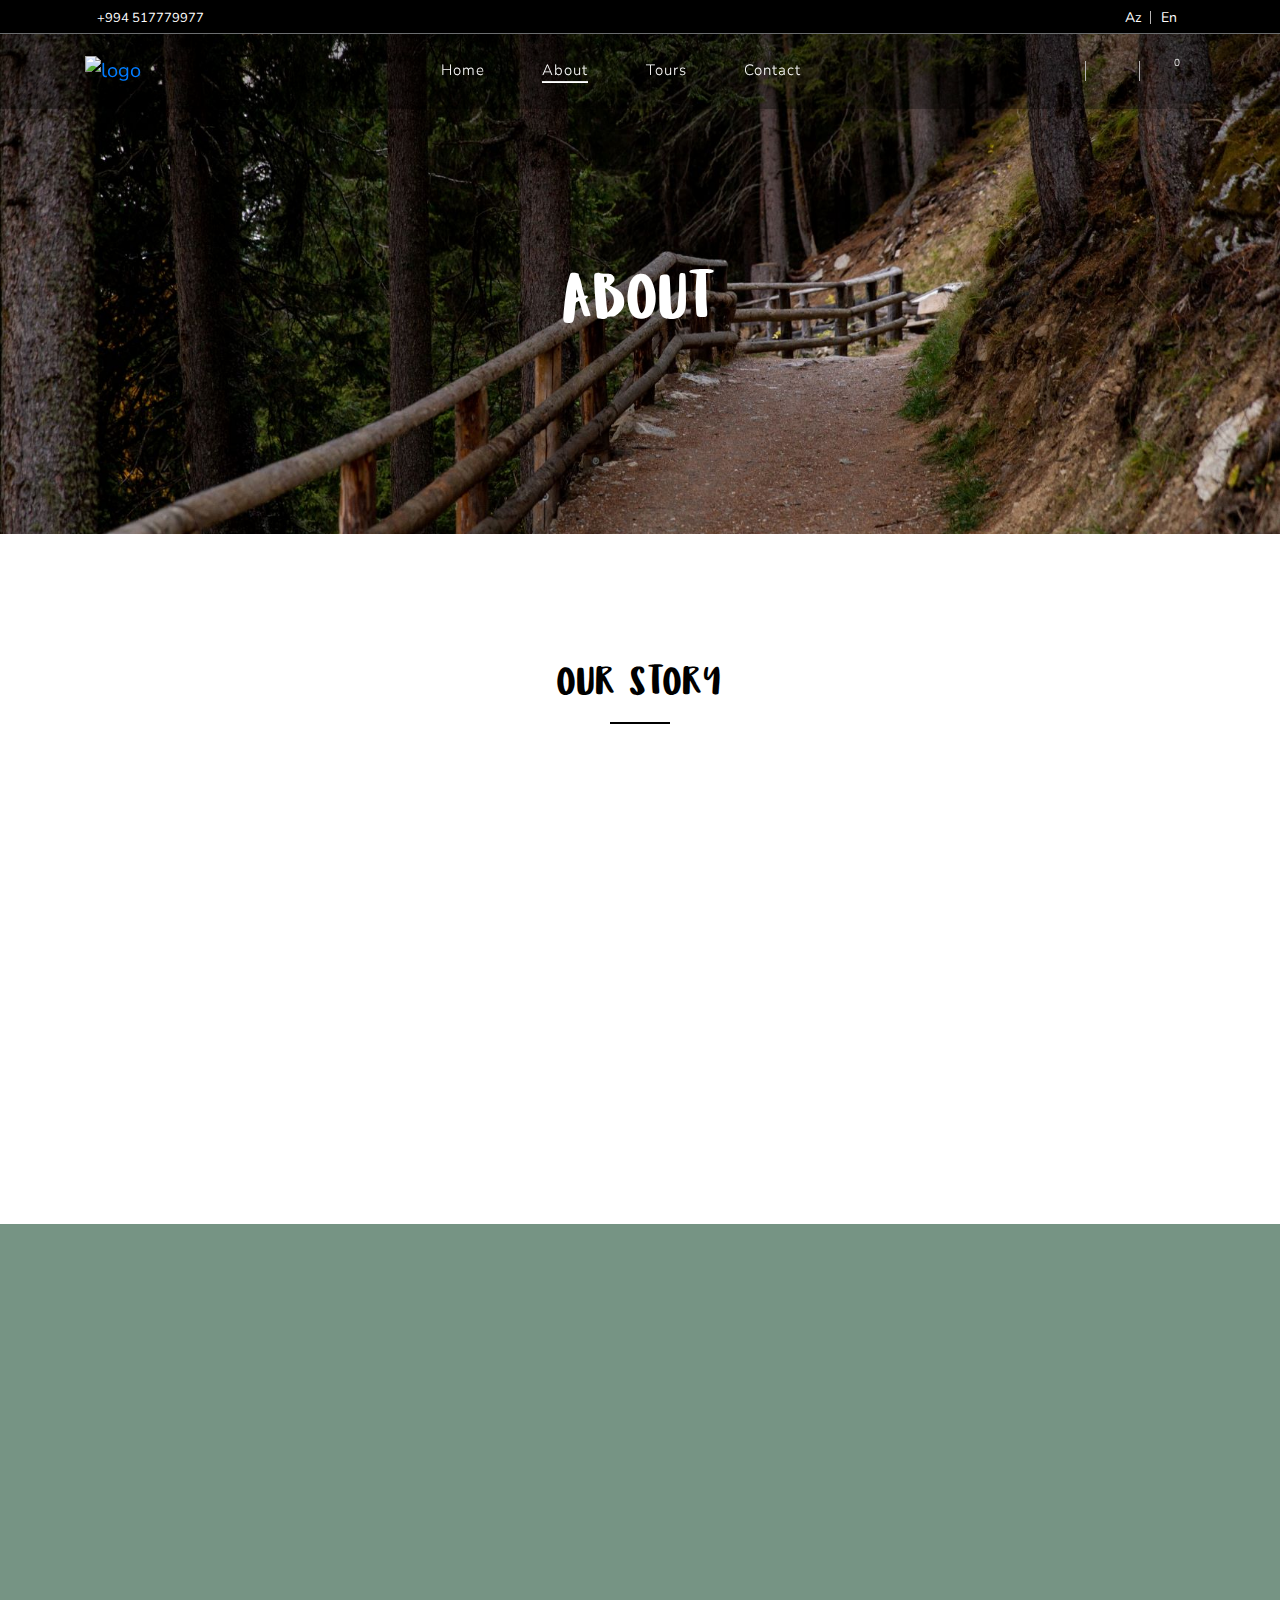
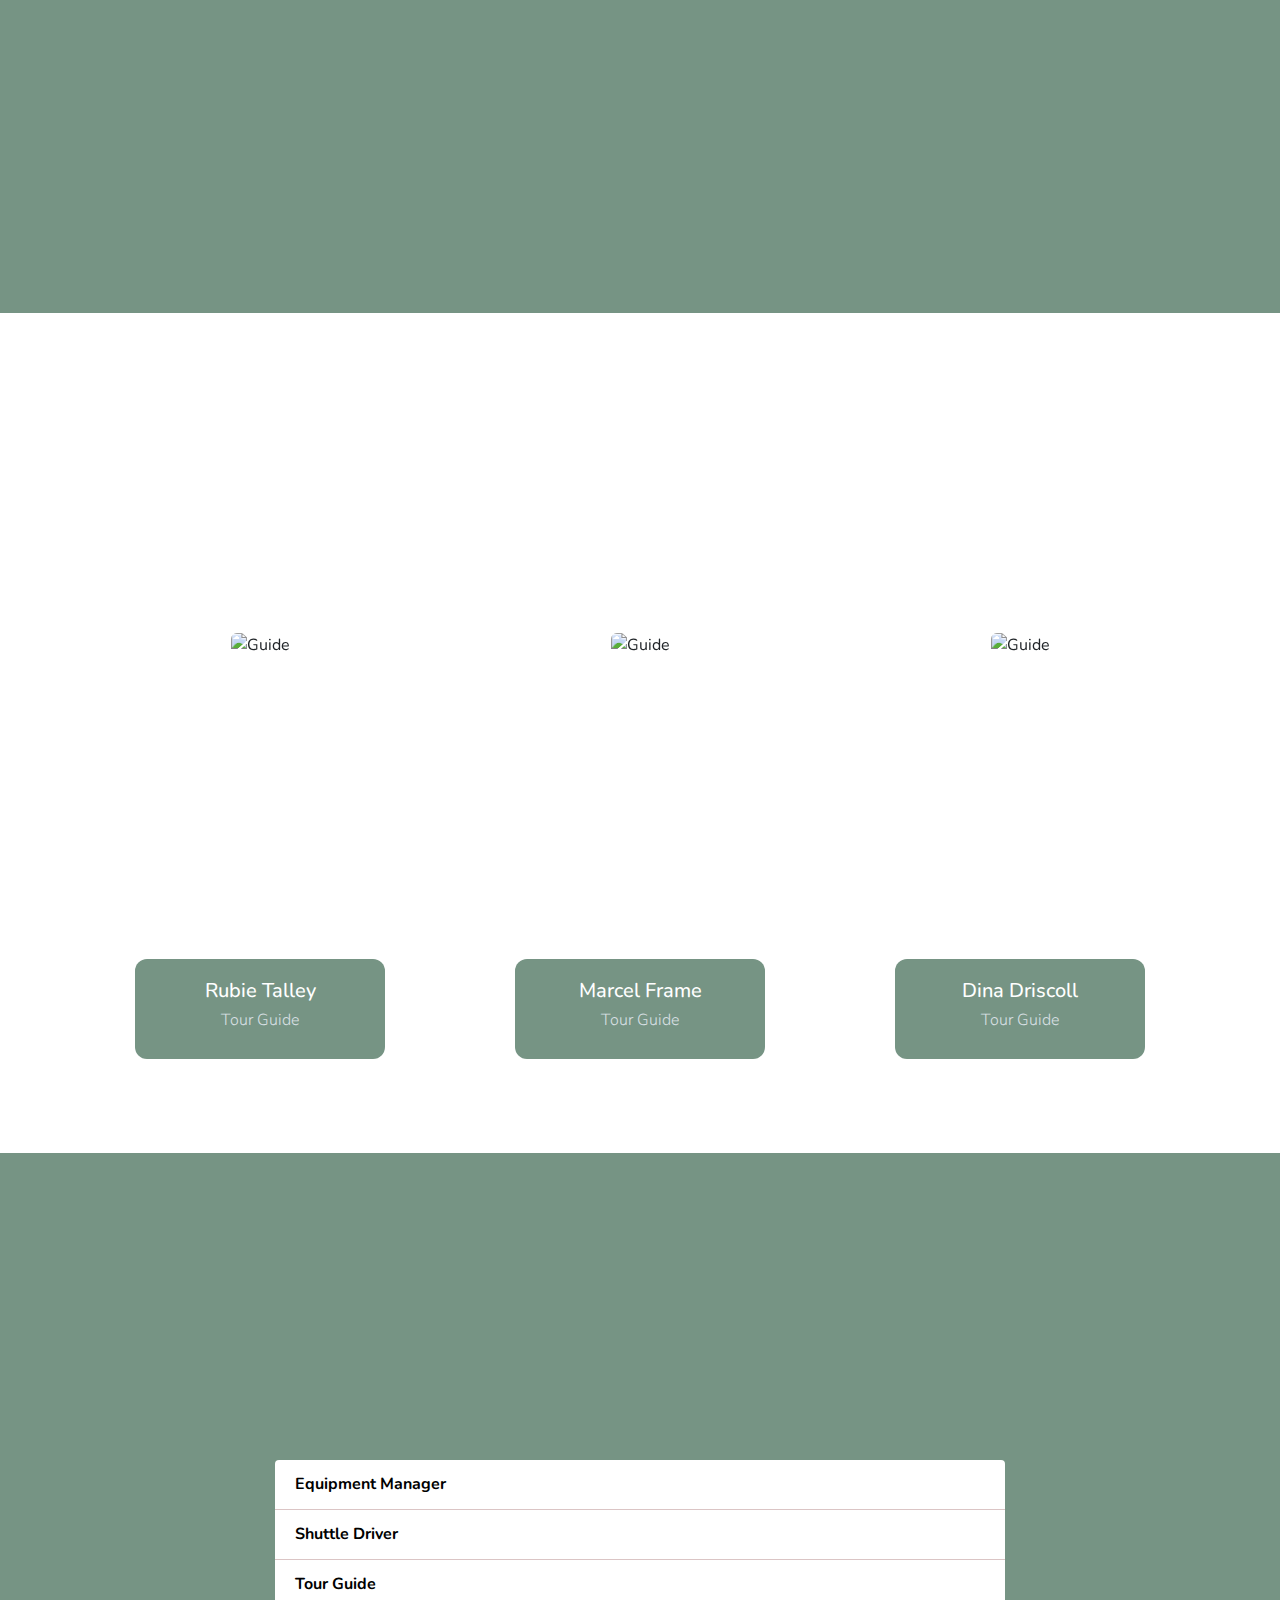
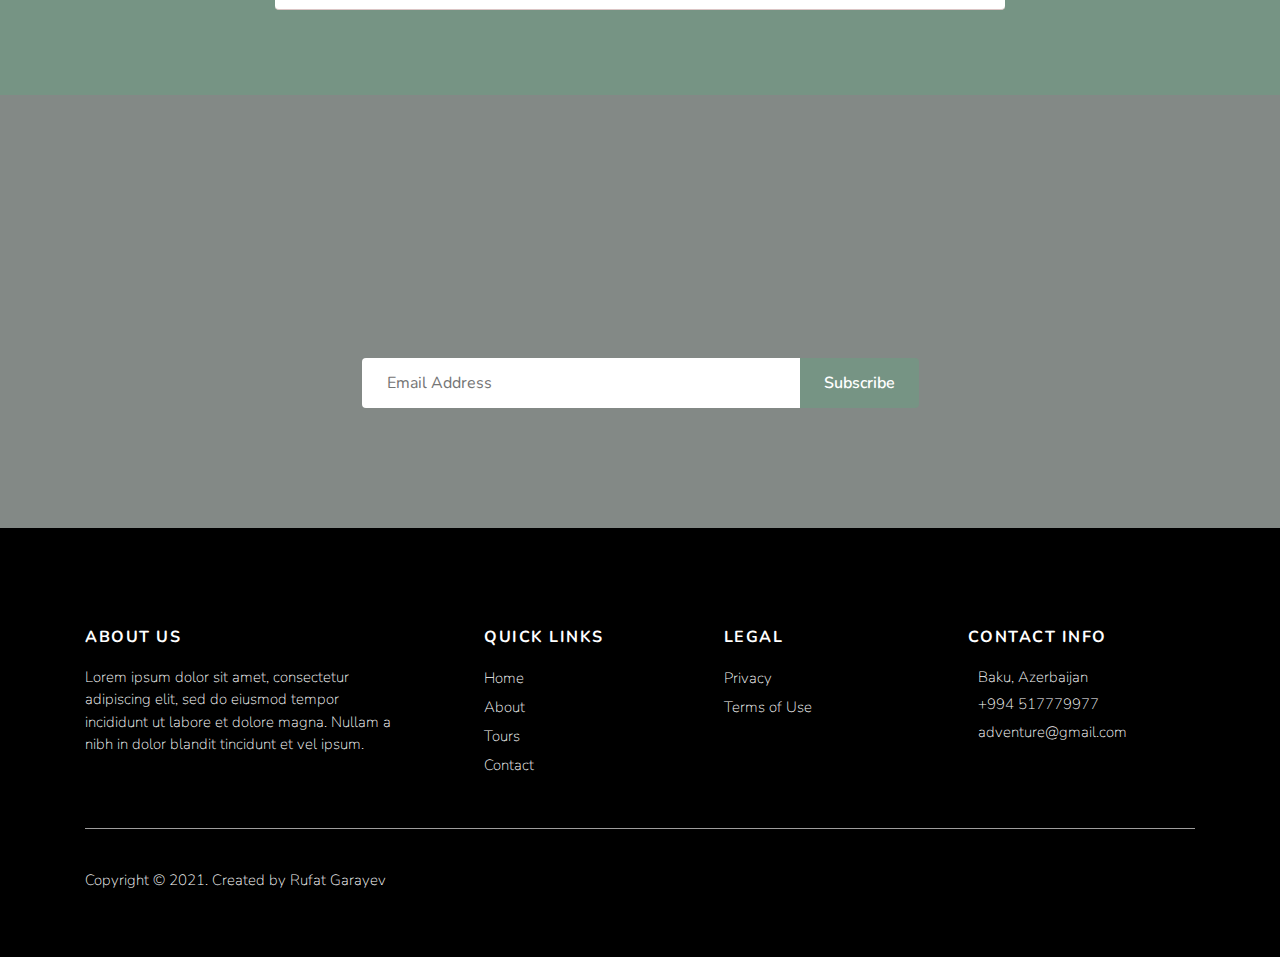
==== commit 3034c9b1: "header_social_media_added" ====
--- a/about.html
+++ b/about.html
@@ -20,10 +20,9 @@
         rel="stylesheet">
     <!-- flaticon.css -->
     <link rel="stylesheet" href="font/flaticon.css">
-    <!-- responsive.css -->
-    <link rel="stylesheet" href="css/responsive.css">
     <!-- about.css -->
     <link rel="stylesheet" href="css/about.css">
+    <!-- page-title -->
     <title>About | Adventure</title>
 </head>
 
@@ -42,6 +41,10 @@
     </div>
     <!-- ======= Loader End ======= -->
 
+    <!-- ======= Dark Bg-Color Start ======= -->
+    <div class="dark-bgcolor"></div>
+    <!-- ======= Dark Bg-Color End ======= -->
+
     <!-- ======= Back To Top Start ======= -->
     <button id="topBtn"><i class="flaticon-upload"></i></button>
     <!-- ======= Back To Top End ======= -->
@@ -50,12 +53,21 @@
     <section id="top-header">
         <div class="container-fluid">
             <div class="row">
-                <div class="col-6 p-0">
+                <div class="top-header-items">
+                    <!-- phone -->
                     <div class="phone text-white">
                         <span><i class="fas fa-phone-alt"></i> +994 517779977</span>
                     </div>
-                </div>
-                <div class="col-6 p-0">
+                    <!-- social-media -->
+                    <div class="social-media">
+                        <ul class="d-flex">
+                            <li><a class="facebook" href="#"><i class="fab fa-facebook-f"></i></a></li>
+                            <li><a class="instagram" href="#"><i class="fab fa-instagram"></i></a></li>
+                            <li><a class="youtube" href="#"><i class="fab fa-youtube"></i></a></li>
+                            <li><a class="twitter" href="#"><i class="fab fa-twitter"></i></a></li>
+                        </ul>
+                    </div>
+                    <!-- languages -->
                     <div class="langs">
                         <ul class="d-flex">
                             <li><a href="#">Az</a></li>
@@ -68,12 +80,13 @@
     </section>
     <!-- ======= Top Header End ======= -->
 
-
     <!-- ======= Main Header Start ======= -->
     <header>
         <nav class="navbar">
             <div class="container-fluid">
+                <!-- navbar-logo -->
                 <a class="navbar-brand" href="index.html"><img src="img/logo/travel-logo.png" alt="logo"></a>
+                <!-- navbar-middle-links -->
                 <div class="navbar-items d-flex">
                     <ul class="navbar-nav links middle-links">
                         <li class="nav-item">
@@ -81,32 +94,45 @@
                             <hr>
                         </li>
                         <li class="nav-item active-link">
-                            <a class="nav-link" href="#">About</a>
+                            <a class="nav-link" href="about.html">About</a>
                             <hr>
                         </li>
                         <li class="nav-item">
-                            <a class="nav-link" href="#">Tours</a>
+                            <a class="nav-link" href="tours.html">Tours</a>
                             <hr>
                         </li>
                         <li class="nav-item">
-                            <a class="nav-link" href="#">Contact</a>
+                            <a class="nav-link" href="contact.html">Contact</a>
                             <hr class="contact-line">
                         </li>
                     </ul>
-                </div>
+                    <!-- social-media -->
+                    <div class="social-media">
+                        <ul class="d-flex">
+                            <li><a class="facebook" href="#"><i class="fab fa-facebook-f"></i></a></li>
+                            <li><a class="instagram" href="#"><i class="fab fa-instagram"></i></a></li>
+                            <li><a class="youtube" href="#"><i class="fab fa-youtube"></i></a></li>
+                            <li><a class="twitter" href="#"><i class="fab fa-twitter"></i></a></li>
+                        </ul>
+                    </div>
+                </div>
+                <!-- navbar-side-links-and-btns -->
                 <ul class="navbar-nav links account">
+                    <!-- search -->
                     <li class="nav-item">
-                        <a class="nav-link search-btn-first icon-btn" href="#"><i class="flaticon-loupe"></i></a>
+                        <a class="nav-link search-btn-first icon-btn" href="#"><i class="flaticon-search-interface-symbol"></i></a>
                         <div class="search-area-holder holder-div">
                             <input type="text" placeholder="Region Name.." name="search">
-                            <a class="search-btn-second" href="#"><i class="flaticon-loupe"></i></a>
+                            <a class="search-btn-second" href="#"><i class="flaticon-search-interface-symbol"></i></a>
                         </div>
                     </li>
+                    <!-- user -->
                     <li class="nav-item user">
                         <a class="nav-link user-btn icon-btn" href="#">
                             <i class="flaticon-user-1"></i>
                         </a>
                         <div class="login-box-holder holder-div">
+                            <!-- login -->
                             <form action="#" method="POST" id="login">
                                 <div class="login-box same-style-input-area">
                                     <div class="input-area">
@@ -132,6 +158,7 @@
                                 </div>
                             </form>
 
+                            <!-- reset-password -->
                             <form action="#" method="GET" id="reset-form">
                                 <div class="reset-password same-style-input-area d-none">
                                     <p>Reset Password</p>
@@ -155,14 +182,16 @@
                             </form>
                         </div>
                     </li>
+                    <!-- cart -->
                     <li class="nav-item">
-                        <a class="nav-link" href="#">
+                        <a class="nav-link" href="cart.html">
                             <i class="flaticon-shopping-bag">
-                                <sup><span>0</span></sup>
+                                <sup><span class="tour-count">0</span></sup>
                             </i>
                         </a>
                     </li>
                 </ul>
+                <!-- hamburger-btn -->
                 <div class="hamburger">
                     <div class="line line-1"></div>
                     <div class="line line-2"></div>
@@ -196,8 +225,8 @@
             <div class="container">
                 <div class="row">
                     <div class="col-lg-12">
-                        <div class="our-story-caption d-flex flex-column justify-content-center align-items-center"
-                            data-aos="fade-up" data-aos-duration="1000">
+                        <!-- section-title -->
+                        <div class="our-story-caption d-flex flex-column justify-content-center align-items-center">
                             <i class="flaticon-street-sign"></i>
                             <h3>Our Story</h3>
                             <hr>
@@ -206,7 +235,8 @@
                 </div>
                 <div class="row">
                     <div class="col-lg-6">
-                        <div class="text text-justify">
+                        <!-- text-area -->
+                        <div class="text text-justify" data-aos="fade-right" data-aos-duration="1000">
                             <p>
                                 Lorem ipsum dolor sit amet, consectetur adipiscing elit. Quisque vestibulum fermentum
                                 fermentum.
@@ -227,8 +257,9 @@
                             </p>
                         </div>
                     </div>
-                    <div class="col-lg-6>
-                        <div class="our-story-pic"></div>
+                    <div class="col-lg-6">
+                        <!-- image-area -->
+                        <div class="our-story-pic" data-aos="fade-left" data-aos-duration="1000"></div>
                     </div>
                 </div>
             </div>
@@ -241,6 +272,7 @@
             <div class="container">
                 <div class="row">
                     <div class="col-lg-12">
+                        <!-- section-title -->
                         <div class="our-mission-caption d-flex flex-column justify-content-center align-items-center"
                             data-aos="fade-up" data-aos-duration="1000">
                             <i class="flaticon-steering-wheel"></i>
@@ -251,10 +283,12 @@
                 </div>
                 <div class="row">
                     <div class="col-lg-6 second">
-                        <div class="our-mission-pic"></div>
+                        <!-- image-area -->
+                        <div class="our-mission-pic" data-aos="fade-right" data-aos-duration="1000"></div>
                     </div>
                     <div class="col-lg-6 first">
-                        <div class="text text-justify">
+                        <!-- text-area -->
+                        <div class="text text-justify" data-aos="fade-left" data-aos-duration="1000">
                             <p>
                                 Lorem ipsum dolor sit amet, consectetur adipiscing elit. Quisque vestibulum fermentum
                                 fermentum.
@@ -284,13 +318,14 @@
         <section id="adventure-team">
             <div class="container">
                 <div class="row">
-                    <div class="col-lg-6 offset-lg-3 col-md-8 offset-md-2">
-                        <div class="adventure-team-caption d-flex flex-column justify-content-center align-items-center"
+                    <div class="col-lg-6 offset-lg-3 col-md-8 offset-md-2 col-sm-12">
+                        <!-- section-title -->
+                        <div class="adventure-team-caption text-center d-flex flex-column justify-content-center align-items-center"
                             data-aos="fade-up" data-aos-duration="1000">
                             <i class="flaticon-map"></i>
                             <h3>Adventure Team</h3>
                             <hr>
-                            <p class="mb-0 text-center">
+                            <p>
                                 Lorem ipsum dolor sit amet, consectetur adipiscing elit,
                                 sed do eiusmod tempor incididunt ut labore et dolore magna
                             </p>
@@ -298,7 +333,8 @@
                     </div>
                 </div>
                 <div class="row">
-                    <div class="col-lg-4 col-md-4">
+                    <div class="col-lg-4 col-md-4 col-sm-12">
+                        <!-- single-item -->
                         <div class="item">
                             <div class="holder">
                                 <img class="img-fluid" src="img/about/adventure-team1.jpg" alt="Guide">
@@ -314,7 +350,8 @@
                             </div>
                         </div>
                     </div>
-                    <div class="col-lg-4 col-md-4">
+                    <div class="col-lg-4 col-md-4 col-sm-12">
+                        <!-- single-item -->
                         <div class="item">
                             <div class="holder">
                                 <img class="img-fluid" src="img/about/adventure-team2.jpg" alt="Guide">
@@ -330,7 +367,8 @@
                             </div>
                         </div>
                     </div>
-                    <div class="col-lg-4 col-md-4">
+                    <div class="col-lg-4 col-md-4 col-sm-12">
+                        <!-- single-item -->
                         <div class="item">
                             <div class="holder">
                                 <img class="img-fluid" src="img/about/adventure-team3.jpg" alt="Guide">
@@ -350,44 +388,159 @@
             </div>
         </section>
         <!-- ======= Adventure Team Section End ======= -->
+
+
+        <!-- ======= Careers With Us Section Start ======= -->
+        <section id="careers-with-us">
+            <div class="container">
+                <div class="row">
+                    <div class="col-lg-6 offset-lg-3 col-md-8 offset-md-2 col-sm-12">
+                        <!-- section-title -->
+                        <div class="careers-with-us-caption text-center d-flex flex-column justify-content-center align-items-center"
+                            data-aos="fade-up" data-aos-duration="1000">
+                            <i class="flaticon-camping-tent"></i>
+                            <h3>Careers With Us</h3>
+                            <hr>
+                            <p>
+                                Lorem ipsum dolor sit amet, consectetur adipiscing elit,
+                                sed do eiusmod tempor incididunt ut labore et dolore magna
+                            </p>
+                        </div>
+                    </div>
+                </div>
+                <div class="row">
+                    <div class="col-lg-8 offset-lg-2 col-md-10 offset-md-1">
+                        <!-- accordion-wrapper -->
+                        <div class="accordion">
+                            <!-- accordion-btn -->
+                            <button class="accordion-btn d-flex justify-content-between align-items-center">
+                                <h6>Equipment Manager</h6>
+                                <i class="flaticon-minus-sign horizontal"></i>
+                                <i class="flaticon-minus-sign vertical"></i>
+                            </button>
+                            <!-- accordion-text -->
+                            <div class="accordion-text">
+                                <p>
+                                    I am item content. Click edit button to change this text. 
+                                    Lorem ipsum dolor sit amet, consectetur adipiscing elit. 
+                                    Ut elit tellus, luctus nec ullamcorper mattis, pulvinar dapibus leo.
+                                </p>
+                            </div>
+                            <!-- accordion-btn -->
+                            <button class="accordion-btn d-flex justify-content-between align-items-center">
+                                <h6>Shuttle Driver</h6>
+                                <i class="flaticon-minus-sign horizontal"></i>
+                                <i class="flaticon-minus-sign vertical"></i>
+                            </button>
+                            <!-- accordion-text -->
+                            <div class="accordion-text">
+                                <p>
+                                    I am item content. Click edit button to change this text. 
+                                    Lorem ipsum dolor sit amet, consectetur adipiscing elit. 
+                                    Ut elit tellus, luctus nec ullamcorper mattis, pulvinar dapibus leo.
+                                </p>
+                            </div>
+                            <!-- accordion-btn -->
+                            <button class="accordion-btn d-flex justify-content-between align-items-center">
+                                <h6>Tour Guide</h6>
+                                <i class="flaticon-minus-sign horizontal"></i>
+                                <i class="flaticon-minus-sign vertical"></i>
+                            </button>
+                            <!-- accordion-text -->
+                            <div class="accordion-text">
+                                <p>
+                                    I am item content. Click edit button to change this text. 
+                                    Lorem ipsum dolor sit amet, consectetur adipiscing elit. 
+                                    Ut elit tellus, luctus nec ullamcorper mattis, pulvinar dapibus leo.
+                                </p>
+                            </div>
+                        </div>
+                    </div>
+                </div>
+            </div>
+        </section>
+        <!-- ======= Careers With Us Section End ======= -->
+
+
+        <!-- ======= Subscribe Section Start ======= -->
+        <section id="subscribe">
+            <div class="container">
+                <div class="row">
+                    <div class="col-12">
+                        <!-- section-title -->
+                        <div class="subscribe-title d-flex flex-column justify-content-center align-items-center"
+                            data-aos="fade-up" data-aos-duration="1000">
+                            <h1>Subscribe</h1>
+                            <hr>
+                            <p>Lorem Ipsum is simply dummy text the printing and typesetting industry.</p>
+                        </div>
+                    </div>
+                </div>
+                <div class="row">
+                    <div class="col-lg-8 col-md-8 col-sm-12 offset-lg-2 offset-md-2">
+                        <!-- email area -->
+                        <div class="form-holder d-flex justify-content-center">
+                            <form class="w-100" action="#" method="GET" id="subscribe-form">
+                                <div class="form-field">
+                                    <input type="email" name="email" class="subscribe-email"
+                                        placeholder="Email Address" />
+                                    <button type="submit" class="subs-btn" name="submit">Subscribe</button>
+                                </div>
+                                <i class="fas fa-check-circle d-none success-icon"></i>
+                                <i class="fas fa-exclamation-circle d-none"></i>
+                                <small class="alert subs-email-alert"></small>
+                            </form>
+                        </div>
+                    </div>
+                    <div class="col-lg-2 col-md-2"></div>
+                </div>
+            </div>
+        </section>
+        <!-- ======= Subscribe Section End ======= -->
     </main>
     <!-- ======= Main Part End ======= -->
 
 
     <!-- ======= Footer Start ======= -->
     <footer>
-        <div class="container">
+        <div class="container-fluid">
             <!-- Footer Top Start -->
             <div class="footer-top">
                 <div class="row">
                     <div class="col-lg-4 col-md-4 col-sm-12">
+                        <!-- about -->
                         <div class="about-us">
                             <h4>About Us</h4>
-                            <p>Lorem ipsum dolor sit amet, consectetur adipiscing elit, sed do eiusmod tempor incididunt
-                                ut labore et dolore magna.</p>
+                            <p>
+                                Lorem ipsum dolor sit amet, consectetur adipiscing elit, sed do eiusmod tempor incididunt
+                                ut labore et dolore magna. Nullam a nibh in dolor blandit tincidunt et vel ipsum.
+                            </p>
                         </div>
                     </div>
                     <div class="col-lg-2 col-md-2 col-sm-12 p-0">
+                        <!-- quick-links -->
                         <div class="quick-links">
                             <h4>Quick Links</h4>
                             <ul>
                                 <li><a href="index.html">Home</a></li>
-                                <li><a href="#">About</a></li>
-                                <li><a href="#">Tours</a></li>
-                                <li><a href="#">Contact</a></li>
+                                <li><a href="about.html">About</a></li>
+                                <li><a href="tours.html">Tours</a></li>
+                                <li><a href="contact.html">Contact</a></li>
                             </ul>
                         </div>
                     </div>
                     <div class="col-lg-2 col-md-2 col-sm-12 p-0">
+                        <!-- legal -->
                         <div class="legal">
                             <h4>Legal</h4>
                             <ul>
-                                <li><a href="#">Privacy</a></li>
-                                <li><a href="#">Terms of Use</a></li>
+                                <li><a href="privacy.html">Privacy</a></li>
+                                <li><a href="terms-of-use.html">Terms of Use</a></li>
                             </ul>
                         </div>
                     </div>
                     <div class="col-lg-4 col-md-4 col-sm-12">
+                        <!-- contact -->
                         <div class="contact">
                             <h4>Contact Info</h4>
                             <ul>
@@ -405,11 +558,13 @@
             <div class="footer-bottom">
                 <div class="row">
                     <div class="col-lg-6 col-md-6 col-sm-12 copyright-bottom">
+                        <!-- copyright -->
                         <div class="copyright-holder">
                             <p>Copyright © 2021. Created by Rufat Garayev</p>
                         </div>
                     </div>
                     <div class="col-lg-6 col-md-6 col-sm-12 social-media-top">
+                        <!-- social-media -->
                         <div class="social-media d-flex">
                             <ul class="d-flex">
                                 <li><a class="facebook" href="#"><i class="fab fa-facebook-f"></i></a></li>
@@ -426,10 +581,13 @@
     </footer>
     <!-- ======= Footer End ======= -->
 
+
     <!-- animate on scroll -->
     <script src="https://unpkg.com/aos@next/dist/aos.js"></script>
     <script>
-        AOS.init({});
+        AOS.init({
+            once: true
+        });
     </script>
     <!-- font-awesome -->
     <script src="https://kit.fontawesome.com/b7e00c266a.js" crossorigin="anonymous"></script>
@@ -444,8 +602,12 @@
     <!-- owl-carousel.js -->
     <script src="plugins/owl-carousel/owl.carousel.js"></script>
     <script src="js/owl-carousel.js"></script>
-    <!-- sign-up.js -->
-    <script src="js/sign-up.js"></script>
+    <!-- form-validation.js -->
+    <script src="js/form-validation.js"></script>
+    <!-- cart.js -->
+    <script src="js/cart.js"></script>
+    <!-- main.js -->
+    <script src="js/main.js"></script>
 </body>
 
 </html>--- a/font/flaticon.css
+++ b/font/flaticon.css
@@ -1,49 +1,131 @@
-	/*
-  	Flaticon icon font: Flaticon
-  	Creation date: 16/02/2021 00:18
-  	*/
-
 @font-face {
-  font-family: "Flaticon";
-  src: url("./Flaticon.eot");
-  src: url("./Flaticon.eot?#iefix") format("embedded-opentype"),
-       url("./Flaticon.woff2") format("woff2"),
-       url("./Flaticon.woff") format("woff"),
-       url("./Flaticon.ttf") format("truetype"),
-       url("./Flaticon.svg#Flaticon") format("svg");
-  font-weight: normal;
-  font-style: normal;
+    font-family: "flaticon";
+    src: url("./flaticon.ttf?6d1d28fc66b0ae410192df4c3261abb8") format("truetype"),
+url("./flaticon.woff?6d1d28fc66b0ae410192df4c3261abb8") format("woff"),
+url("./flaticon.woff2?6d1d28fc66b0ae410192df4c3261abb8") format("woff2"),
+url("./flaticon.eot?6d1d28fc66b0ae410192df4c3261abb8#iefix") format("embedded-opentype"),
+url("./flaticon.svg?6d1d28fc66b0ae410192df4c3261abb8#flaticon") format("svg");
 }
 
-@media screen and (-webkit-min-device-pixel-ratio:0) {
-  @font-face {
-    font-family: "Flaticon";
-    src: url("./Flaticon.svg#Flaticon") format("svg");
-  }
+i[class^="flaticon-"]:before, i[class*=" flaticon-"]:before {
+    font-family: flaticon !important;
+    font-style: normal;
+    font-weight: normal !important;
+    font-variant: normal;
+    text-transform: none;
+    line-height: 1;
+    -webkit-font-smoothing: antialiased;
+    -moz-osx-font-smoothing: grayscale;
 }
 
-[class^="flaticon-"]:before, [class*=" flaticon-"]:before,
-[class^="flaticon-"]:after, [class*=" flaticon-"]:after {   
-  font-family: Flaticon;
-        font-size: 20px;
-font-style: normal;
-margin-left: 20px;
+.flaticon-add-to-basket:before {
+    content: "\f101";
 }
-
-.flaticon-hotel:before { content: "\f100"; }
-.flaticon-public-transport:before { content: "\f101"; }
-.flaticon-medal:before { content: "\f102"; }
-.flaticon-traveller:before { content: "\f103"; }
-.flaticon-community:before { content: "\f104"; }
-.flaticon-map:before { content: "\f105"; }
-.flaticon-binoculars:before { content: "\f106"; }
-.flaticon-left-arrow:before { content: "\f107"; }
-.flaticon-right-arrow-angle:before { content: "\f108"; }
-.flaticon-compass:before { content: "\f109"; }
-.flaticon-national-park:before { content: "\f10a"; }
-.flaticon-add-to-basket:before { content: "\f10b"; }
-.flaticon-shopping-bag:before { content: "\f10c"; }
-.flaticon-loupe:before { content: "\f10d"; }
-.flaticon-user:before { content: "\f10e"; }
-.flaticon-user-1:before { content: "\f10f"; }
-.flaticon-close:before { content: "\f110"; }+.flaticon-bike:before {
+    content: "\f102";
+}
+.flaticon-binoculars:before {
+    content: "\f103";
+}
+.flaticon-call:before {
+    content: "\f104";
+}
+.flaticon-camera-1:before {
+    content: "\f105";
+}
+.flaticon-camera:before {
+    content: "\f106";
+}
+.flaticon-camping-tent:before {
+    content: "\f107";
+}
+.flaticon-clock:before {
+    content: "\f108";
+}
+.flaticon-close:before {
+    content: "\f109";
+}
+.flaticon-community:before {
+    content: "\f10a";
+}
+.flaticon-compass:before {
+    content: "\f10b";
+}
+.flaticon-dollar:before {
+    content: "\f10c";
+}
+.flaticon-down-arrow:before {
+    content: "\f10d";
+}
+.flaticon-envelope:before {
+    content: "\f10e";
+}
+.flaticon-filter:before {
+    content: "\f10f";
+}
+.flaticon-hotel:before {
+    content: "\f110";
+}
+.flaticon-left-arrow:before {
+    content: "\f111";
+}
+.flaticon-loupe:before {
+    content: "\f112";
+}
+.flaticon-map:before {
+    content: "\f113";
+}
+.flaticon-medal:before {
+    content: "\f114";
+}
+.flaticon-minus-sign:before {
+    content: "\f115";
+}
+.flaticon-national-park:before {
+    content: "\f116";
+}
+.flaticon-phone-call:before {
+    content: "\f117";
+}
+.flaticon-pin:before {
+    content: "\f118";
+}
+.flaticon-pointed-star:before {
+    content: "\f119";
+}
+.flaticon-public-transport:before {
+    content: "\f11a";
+}
+.flaticon-remove:before {
+    content: "\f11b";
+}
+.flaticon-right-arrow-angle:before {
+    content: "\f11c";
+}
+.flaticon-schedule:before {
+    content: "\f11d";
+}
+.flaticon-search-interface-symbol:before {
+    content: "\f11e";
+}
+.flaticon-shopping-bag:before {
+    content: "\f11f";
+}
+.flaticon-steering-wheel:before {
+    content: "\f120";
+}
+.flaticon-street-sign:before {
+    content: "\f121";
+}
+.flaticon-traveller:before {
+    content: "\f122";
+}
+.flaticon-upload:before {
+    content: "\f123";
+}
+.flaticon-user-1:before {
+    content: "\f124";
+}
+.flaticon-user:before {
+    content: "\f125";
+}
--- a/css/about.css
+++ b/css/about.css
@@ -47,8 +47,9 @@
   text-decoration: none;
 }
 
-header nav .account li .login-box-holder .same-style-input-area .bottom-links .sign-in, header nav .account li .login-box-holder .reset-password .bottom-links .reset {
+header nav .account li .login-box-holder .same-style-input-area .bottom-links .sign-in, header nav .account li .login-box-holder #reset-form .reset-password .bottom-links .reset, #subscribe .form-holder .form-field .subs-btn {
   padding: 10px 24px;
+  display: inline-block;
   font-weight: 600;
   border: none;
   border-radius: 3px;
@@ -62,7 +63,7 @@
   z-index: 1;
 }
 
-header nav .account li .login-box-holder .same-style-input-area .bottom-links .sign-in::before, header nav .account li .login-box-holder .reset-password .bottom-links .reset::before {
+header nav .account li .login-box-holder .same-style-input-area .bottom-links .sign-in::before, header nav .account li .login-box-holder #reset-form .reset-password .bottom-links .reset::before, #subscribe .form-holder .form-field .subs-btn::before {
   content: "";
   border-radius: 3px;
   position: absolute;
@@ -82,35 +83,117 @@
           transform-origin: left;
 }
 
-header nav .account li .login-box-holder .same-style-input-area .bottom-links .sign-in:hover, header nav .account li .login-box-holder .reset-password .bottom-links .reset:hover {
+header nav .account li .login-box-holder .same-style-input-area .bottom-links .sign-in:hover, header nav .account li .login-box-holder #reset-form .reset-password .bottom-links .reset:hover, #subscribe .form-holder .form-field .subs-btn:hover {
   color: white;
   text-decoration: none;
 }
 
-header nav .account li .login-box-holder .same-style-input-area .bottom-links .sign-in:hover::before, header nav .account li .login-box-holder .reset-password .bottom-links .reset:hover::before {
+header nav .account li .login-box-holder .same-style-input-area .bottom-links .sign-in:hover::before, header nav .account li .login-box-holder #reset-form .reset-password .bottom-links .reset:hover::before, #subscribe .form-holder .form-field .subs-btn:hover::before {
   -webkit-transform: scaleX(1);
           transform: scaleX(1);
 }
 
-#our-story .our-story-caption h3, #our-mission .our-mission-caption h3, #adventure-team .adventure-team-caption h3 {
-  font-size: 46px;
+#subscribe .subscribe-title h1, #our-story .our-story-caption h3, #our-mission .our-mission-caption h3, #adventure-team .adventure-team-caption h3, #careers-with-us .careers-with-us-caption h3 {
+  font-size: 40px;
   font-family: ludicrous;
   letter-spacing: 1px;
   text-transform: uppercase;
   color: white;
 }
 
-#our-story .our-story-caption hr, #our-mission .our-mission-caption hr, #adventure-team .adventure-team-caption hr {
+@media (min-width: 375px) and (max-width: 575.98px) {
+  #subscribe .subscribe-title h1, #our-story .our-story-caption h3, #our-mission .our-mission-caption h3, #adventure-team .adventure-team-caption h3, #careers-with-us .careers-with-us-caption h3 {
+    font-size: 36px;
+  }
+}
+
+@media (min-width: 250px) and (max-width: 374.98px) {
+  #subscribe .subscribe-title h1, #our-story .our-story-caption h3, #our-mission .our-mission-caption h3, #adventure-team .adventure-team-caption h3, #careers-with-us .careers-with-us-caption h3 {
+    font-size: 28px;
+  }
+}
+
+#subscribe .subscribe-title hr, #our-story .our-story-caption hr, #our-mission .our-mission-caption hr, #adventure-team .adventure-team-caption hr, #careers-with-us .careers-with-us-caption hr {
   margin: 8px 0;
   height: 0.7px;
   width: 60px;
   background-color: white;
 }
 
-#adventure-team .adventure-team-caption p {
-  padding-top: 20px;
+@media (min-width: 375px) and (max-width: 575.98px) {
+  #subscribe .subscribe-title hr, #our-story .our-story-caption hr, #our-mission .our-mission-caption hr, #adventure-team .adventure-team-caption hr, #careers-with-us .careers-with-us-caption hr {
+    width: 45px;
+  }
+}
+
+@media (min-width: 250px) and (max-width: 374.98px) {
+  #subscribe .subscribe-title hr, #our-story .our-story-caption hr, #our-mission .our-mission-caption hr, #adventure-team .adventure-team-caption hr, #careers-with-us .careers-with-us-caption hr {
+    width: 35px;
+  }
+}
+
+#subscribe .subscribe-title p, #our-story .text p, #our-mission .text p, #adventure-team .adventure-team-caption p, #careers-with-us .careers-with-us-caption p, #careers-with-us .accordion .accordion-text p {
+  padding-top: 16px;
   font-size: 16px;
   font-weight: 300;
+  margin-bottom: 0;
+}
+
+@media (min-width: 250px) and (max-width: 374.98px) {
+  #subscribe .subscribe-title p, #our-story .text p, #our-mission .text p, #adventure-team .adventure-team-caption p, #careers-with-us .careers-with-us-caption p, #careers-with-us .accordion .accordion-text p {
+    font-size: 13px;
+  }
+}
+
+header nav .account li .login-box-holder .same-style-input-area .input-area {
+  width: 100%;
+  height: 45px;
+  position: relative;
+}
+
+header nav .account li .login-box-holder .same-style-input-area .input-area:not(:first-child) {
+  margin-top: 15px;
+}
+
+header nav .account li .login-box-holder .same-style-input-area .input-area input {
+  border-radius: 4px;
+  padding: 0 42px 0 25px;
+  width: 100%;
+  height: 45px;
+  outline: none;
+  border: 1px solid #dbc5c5;
+}
+
+header nav .account li .login-box-holder .same-style-input-area .input-area input:focus {
+  border: 1px solid black;
+}
+
+@media (min-width: 250px) and (max-width: 374.98px) {
+  header nav .account li .login-box-holder .same-style-input-area .input-area input {
+    padding: 10px 42px 10px 15px !important;
+    font-size: 13px !important;
+  }
+}
+
+header nav .account li .login-box-holder .same-style-input-area .input-area i {
+  position: absolute;
+  top: 14px;
+  right: 25px;
+  font-size: 18px;
+  color: red;
+  z-index: 0;
+}
+
+@media (min-width: 250px) and (max-width: 374.98px) {
+  header nav .account li .login-box-holder .same-style-input-area .input-area i {
+    font-size: 15px !important;
+    right: 15px !important;
+  }
+}
+
+header nav .account li .login-box-holder .same-style-input-area .input-area .success-icon {
+  color: green;
+  z-index: 5;
 }
 
 footer .footer-top h4 {
@@ -122,6 +205,12 @@
   padding-bottom: 10px;
 }
 
+@media (min-width: 768px) and (max-width: 991.98px) {
+  footer .footer-top h4 {
+    font-size: 15px;
+  }
+}
+
 footer .footer-top a {
   color: white;
   font-weight: 200;
@@ -135,26 +224,32 @@
   color: #aac5b7 !important;
 }
 
-header nav .account li .login-box-holder .same-style-input-area .alert, header nav .account li .login-box-holder .reset-password .alert {
+header nav .account li .login-box-holder .same-style-input-area .alert, header nav .account li .login-box-holder #reset-form .reset-password .alert, #subscribe .form-holder .alert {
   padding: 5px 0 0;
   color: red;
   font-weight: 400;
   font-size: 14px;
 }
 
+@media (min-width: 250px) and (max-width: 374.98px) {
+  header nav .account li .login-box-holder .same-style-input-area .alert, header nav .account li .login-box-holder #reset-form .reset-password .alert, #subscribe .form-holder .alert {
+    font-size: 13px !important;
+  }
+}
+
 #our-story .our-story-pic, #our-mission .our-mission-pic {
   background-position: center center;
   background-repeat: no-repeat;
   background-size: cover;
-  height: 320px;
-}
-
-#our-story .our-story-caption i::before, #our-mission .our-mission-caption i::before, #adventure-team .adventure-team-caption i::before {
+  height: 350px;
+}
+
+#our-story .our-story-caption i::before, #our-mission .our-mission-caption i::before, #adventure-team .adventure-team-caption i::before, #careers-with-us .careers-with-us-caption i::before {
   margin-left: 0;
   font-size: 40px;
 }
 
-footer .footer-bottom .social-media ul li .instagram::before, #adventure-team .item .holder .social-media li .instagram::before {
+#top-header .top-header-items .social-media ul li .instagram::before, footer .footer-bottom .social-media ul li .instagram::before, #adventure-team .item .holder .social-media li .instagram::before {
   background: #d6249f;
   background: radial-gradient(circle at 30% 107%, #fdf497 0%, #fdf497 5%, #fd5949 45%, #d6249f 60%, #285aeb 90%);
   -webkit-transition: 0.3s ease-in-out;
@@ -163,7 +258,7 @@
           transform: scale(0);
 }
 
-footer .footer-bottom .social-media ul li a, #adventure-team .item .holder .social-media li a {
+#top-header .top-header-items .social-media ul li a, footer .footer-bottom .social-media ul li a, #adventure-team .item .holder .social-media li a {
   font-size: 16px;
   color: white;
   width: 35px;
@@ -177,7 +272,7 @@
   z-index: 99;
 }
 
-footer .footer-bottom .social-media ul li a::before, #adventure-team .item .holder .social-media li a::before {
+#top-header .top-header-items .social-media ul li a::before, footer .footer-bottom .social-media ul li a::before, #adventure-team .item .holder .social-media li a::before {
   content: "";
   border-radius: 50%;
   position: absolute;
@@ -193,7 +288,7 @@
   z-index: -1;
 }
 
-footer .footer-bottom .social-media ul li:hover .facebook::before, #adventure-team .item .holder .social-media li:hover .facebook::before {
+#top-header .top-header-items .social-media ul li:hover .facebook::before, footer .footer-bottom .social-media ul li:hover .facebook::before, #adventure-team .item .holder .social-media li:hover .facebook::before {
   background-color: #4867aa;
   -webkit-transition: 0.3s ease-in-out;
   transition: 0.3s ease-in-out;
@@ -201,7 +296,7 @@
           transform: scale(1);
 }
 
-footer .footer-bottom .social-media ul li:hover .instagram::before, #adventure-team .item .holder .social-media li:hover .instagram::before {
+#top-header .top-header-items .social-media ul li:hover .instagram::before, footer .footer-bottom .social-media ul li:hover .instagram::before, #adventure-team .item .holder .social-media li:hover .instagram::before {
   background: #d6249f;
   background: radial-gradient(circle at 30% 107%, #fdf497 0%, #fdf497 5%, #fd5949 45%, #d6249f 60%, #285aeb 90%);
   -webkit-transition: 0.3s ease-in-out;
@@ -210,7 +305,7 @@
           transform: scale(1);
 }
 
-footer .footer-bottom .social-media ul li:hover .youtube::before, #adventure-team .item .holder .social-media li:hover .youtube::before {
+#top-header .top-header-items .social-media ul li:hover .youtube::before, footer .footer-bottom .social-media ul li:hover .youtube::before, #adventure-team .item .holder .social-media li:hover .youtube::before {
   background-color: red;
   -webkit-transition: 0.3s ease-in-out;
   transition: 0.3s ease-in-out;
@@ -218,7 +313,7 @@
           transform: scale(1);
 }
 
-footer .footer-bottom .social-media ul li:hover .twitter::before, #adventure-team .item .holder .social-media li:hover .twitter::before {
+#top-header .top-header-items .social-media ul li:hover .twitter::before, footer .footer-bottom .social-media ul li:hover .twitter::before, #adventure-team .item .holder .social-media li:hover .twitter::before {
   background-color: #00a2f3;
   -webkit-transition: 0.3s ease-in-out;
   transition: 0.3s ease-in-out;
@@ -226,30 +321,127 @@
           transform: scale(1);
 }
 
+.dark-bgcolor {
+  position: fixed;
+  opacity: 0;
+  z-index: 9;
+  -webkit-transition: 200ms ease-in-out;
+  transition: 200ms ease-in-out;
+  top: 0;
+  left: 0;
+  right: 0;
+  bottom: 0;
+  background-color: rgba(0, 0, 0, 0.4);
+  pointer-events: none;
+}
+
+* {
+  margin: 0;
+  padding: 0;
+  -webkit-box-sizing: border-box;
+          box-sizing: border-box;
+  list-style: none;
+  text-decoration: none;
+  -webkit-transition: 0.2s linear;
+  transition: 0.2s linear;
+  font-family: "Nunito", sans-serif;
+}
+
+body {
+  overflow-x: hidden;
+}
+
+html {
+  scroll-behavior: smooth;
+}
+
+@font-face {
+  font-family: "ludicrous";
+  src: url(../WOFF-web-fonts/Ludicrous.woff);
+  font-weight: 100;
+}
+
+.stop-scroll {
+  height: 100vh;
+  overflow: hidden;
+}
+
 #top-header {
-  background-color: #1b1b1b;
+  background-color: black;
+  border-bottom: 1px solid #6c6e70;
   padding: 0 93px;
   height: 34px;
 }
 
-#top-header .phone {
+#top-header .top-header-items {
+  display: -webkit-box;
+  display: -ms-flexbox;
+  display: flex;
+  -webkit-box-pack: justify;
+      -ms-flex-pack: justify;
+          justify-content: space-between;
+  width: 100%;
+}
+
+#top-header .top-header-items .phone,
+#top-header .top-header-items .social-media,
+#top-header .top-header-items .langs {
+  height: 34px;
+}
+
+#top-header .top-header-items .phone {
   padding-top: 5px;
 }
 
-#top-header .phone span {
+#top-header .top-header-items .phone span {
   font-size: 13px;
 }
 
-#top-header .phone span i {
+#top-header .top-header-items .phone span i {
   margin-right: 4px;
 }
 
-#top-header .langs {
+#top-header .top-header-items .social-media {
+  display: -webkit-box;
+  display: -ms-flexbox;
+  display: flex;
+  -webkit-box-pack: center;
+      -ms-flex-pack: center;
+          justify-content: center;
+  width: 235px;
+  padding-right: 63px;
+}
+
+#top-header .top-header-items .social-media ul {
+  -webkit-box-pack: justify;
+      -ms-flex-pack: justify;
+          justify-content: space-between;
+  list-style: none;
+  width: 100%;
+  margin-bottom: 0;
+}
+
+#top-header .top-header-items .social-media ul li {
+  display: -webkit-box;
+  display: -ms-flexbox;
+  display: flex;
+  -webkit-box-align: center;
+      -ms-flex-align: center;
+          align-items: center;
+}
+
+#top-header .top-header-items .social-media ul li a {
+  font-size: 13px;
+  width: 25px;
+  height: 25px;
+  line-height: 26px;
+}
+
+#top-header .top-header-items .langs {
   height: 100%;
-  padding-top: 3px;
-}
-
-#top-header .langs ul {
+}
+
+#top-header .top-header-items .langs ul {
   -webkit-box-pack: end;
       -ms-flex-pack: end;
           justify-content: flex-end;
@@ -260,9 +452,9 @@
   height: 100%;
 }
 
-#top-header .langs ul li {
+#top-header .top-header-items .langs ul li {
   font-size: 14px;
-  width: 30px;
+  width: 36px;
   display: -webkit-box;
   display: -ms-flexbox;
   display: flex;
@@ -275,23 +467,23 @@
   height: 13px;
 }
 
-#top-header .langs ul li a {
+#top-header .top-header-items .langs ul li a {
   color: white;
 }
 
-#top-header .langs ul li a:hover {
+#top-header .top-header-items .langs ul li a:hover {
   color: #aac5b7 !important;
   text-decoration: none;
 }
 
-#top-header .langs ul li:first-of-type {
+#top-header .top-header-items .langs ul li:first-of-type {
   border-right: 1px solid #b8b6b6;
 }
 
 header {
   position: fixed;
   width: 100%;
-  z-index: 99;
+  z-index: 9979;
 }
 
 header nav {
@@ -325,6 +517,10 @@
   padding-left: 55px;
 }
 
+header nav .navbar-items .social-media {
+  display: none;
+}
+
 header nav .account {
   width: 165px;
   -webkit-box-align: center;
@@ -345,6 +541,7 @@
   -webkit-box-pack: center;
       -ms-flex-pack: center;
           justify-content: center;
+  padding-top: 5px;
 }
 
 header nav .account li a {
@@ -352,6 +549,7 @@
 }
 
 header nav .account li a i {
+  z-index: 11;
   position: relative;
 }
 
@@ -359,8 +557,8 @@
   font-size: 10px;
   font-style: normal;
   position: absolute;
-  top: 3px;
-  right: -7px;
+  top: 0px;
+  right: -6px;
 }
 
 header nav .account li a i::before {
@@ -379,9 +577,9 @@
   top: 112px;
   right: 192px;
   border-radius: 4px;
+  -webkit-animation: fadeEffect 0.7s;
+          animation: fadeEffect 0.7s;
   display: none;
-  -webkit-transition: 0.5s linear;
-  transition: 0.5s linear;
   -webkit-box-shadow: 0 2px 6px 0 #2e2d2d;
           box-shadow: 0 2px 6px 0 #2e2d2d;
 }
@@ -422,49 +620,25 @@
   top: 114px;
   right: 139px;
   padding: 35px 40px 50px;
+  overflow: hidden;
+  -webkit-animation: fadeEffect 0.7s;
+          animation: fadeEffect 0.7s;
   display: none;
-  -webkit-transition: 0.5s linear;
-  transition: 0.5s linear;
 }
 
 header nav .account li .login-box-holder .same-style-input-area {
   width: 100%;
 }
 
-header nav .account li .login-box-holder .same-style-input-area .input-area {
-  width: 100%;
-  height: 55px;
-  margin-top: 15px;
-  font-size: 16px;
-  color: #3c3c3c;
-  position: relative;
-}
-
-header nav .account li .login-box-holder .same-style-input-area .input-area i {
-  position: absolute;
-  top: 18px;
-  right: 25px;
-  font-size: 18px;
-  color: red;
-  z-index: 0;
-}
-
-header nav .account li .login-box-holder .same-style-input-area .input-area .success-icon {
-  color: green;
-  z-index: 5;
-}
-
-header nav .account li .login-box-holder .same-style-input-area .input-area input {
-  border-radius: 4px;
-  padding: 0 25px;
-  width: 100%;
-  height: 100%;
-  border: 1px solid rgba(0, 0, 0, 0.5);
-  outline: none;
-}
-
-header nav .account li .login-box-holder .same-style-input-area .input-area input:focus {
-  border: 1px solid black;
+header nav .account li .login-box-holder .same-style-input-area .alert {
+  color: black;
+  font-size: 14px;
+}
+
+@media (min-width: 250px) and (max-width: 374.98px) {
+  header nav .account li .login-box-holder .same-style-input-area .alert {
+    font-size: 12px !important;
+  }
 }
 
 header nav .account li .login-box-holder .same-style-input-area .forgot-area {
@@ -516,41 +690,41 @@
   outline: none;
 }
 
-header nav .account li .login-box-holder .reset-password p {
+header nav .account li .login-box-holder #reset-form .reset-password p {
   color: white;
 }
 
-header nav .account li .login-box-holder .reset-password .bottom-links {
+header nav .account li .login-box-holder #reset-form .reset-password .bottom-links {
   padding-top: 20px !important;
 }
 
-header nav .account li .login-box-holder .reset-password .bottom-links .go-back {
+header nav .account li .login-box-holder #reset-form .reset-password .bottom-links .go-back {
   color: white;
   font-weight: 300;
   font-size: 15px;
 }
 
-header nav .account li .login-box-holder .reset-password .bottom-links .go-back:hover {
+header nav .account li .login-box-holder #reset-form .reset-password .bottom-links .go-back:hover {
   color: #e0dada !important;
 }
 
-header nav .account li .login-box-holder .reset-password .bottom-links .reset {
+header nav .account li .login-box-holder #reset-form .reset-password .bottom-links .reset {
   cursor: pointer;
 }
 
-header nav .account li .login-box-holder .reset-password .bottom-links .reset:hover {
+header nav .account li .login-box-holder #reset-form .reset-password .bottom-links .reset:hover {
   color: white !important;
 }
 
-header nav .account li .login-box-holder .reset-password .bottom-links .reset:focus {
+header nav .account li .login-box-holder #reset-form .reset-password .bottom-links .reset:focus {
   outline: none;
 }
 
-header nav .account li .login-box-holder .hidden {
+header nav .account li .login-box-holder #reset-form .hidden {
   display: none !important;
 }
 
-header nav .account li .login-box-holder .success {
+header nav .account li .login-box-holder #reset-form .success {
   -webkit-box-orient: vertical;
   -webkit-box-direction: normal;
       -ms-flex-direction: column;
@@ -561,18 +735,18 @@
           justify-content: space-between;
 }
 
-header nav .account li .login-box-holder .success i {
+header nav .account li .login-box-holder #reset-form .success i {
   font-size: 60px;
   color: #2ab06f;
 }
 
-header nav .account li .login-box-holder .success h4 {
+header nav .account li .login-box-holder #reset-form .success h4 {
   margin: 7px 0 0;
   font-weight: 400;
   color: white;
 }
 
-header nav .account li .login-box-holder .success p {
+header nav .account li .login-box-holder #reset-form .success p {
   margin-bottom: 0;
   font-weight: 100;
   color: white;
@@ -593,6 +767,24 @@
   }
 }
 
+@-webkit-keyframes fadeEffect {
+  from {
+    opacity: 0;
+  }
+  to {
+    opacity: 1;
+  }
+}
+
+@keyframes fadeEffect {
+  from {
+    opacity: 0;
+  }
+  to {
+    opacity: 1;
+  }
+}
+
 header nav .hamburger {
   display: none;
 }
@@ -601,9 +793,716 @@
   width: 100% !important;
 }
 
+@media (min-width: 768px) and (max-width: 991.98px) {
+  #top-header {
+    padding: 0 36px 0 42px !important;
+  }
+  #top-header .langs {
+    padding-top: 3px;
+  }
+  #top-header .social-media {
+    display: none !important;
+  }
+  header .navbar {
+    height: 75px;
+  }
+  header .navbar img {
+    width: 90px !important;
+    position: absolute;
+    top: 14px !important;
+    left: 40px;
+    z-index: 99;
+  }
+  header .navbar .navbar-items {
+    width: 355px !important;
+    height: 97%;
+    padding-left: 0;
+    background-color: black !important;
+    padding: 125px 0 130px 64px !important;
+    -webkit-box-orient: vertical;
+    -webkit-box-direction: normal;
+        -ms-flex-direction: column;
+            flex-direction: column;
+    -webkit-box-pack: justify;
+        -ms-flex-pack: justify;
+            justify-content: space-between;
+    -webkit-box-align: start;
+        -ms-flex-align: start;
+            align-items: flex-start;
+    position: fixed;
+    top: 33px;
+    right: -100%;
+    -webkit-transition: right 0.5s cubic-bezier(1, 0, 0, 1);
+    transition: right 0.5s cubic-bezier(1, 0, 0, 1);
+  }
+  header .navbar .navbar-items .middle-links {
+    height: 280px;
+    width: 0 !important;
+    display: -webkit-box;
+    display: -ms-flexbox;
+    display: flex;
+    -webkit-box-orient: vertical;
+    -webkit-box-direction: normal;
+        -ms-flex-direction: column;
+            flex-direction: column;
+  }
+  header .navbar .navbar-items .middle-links li {
+    width: -webkit-fit-content;
+    width: -moz-fit-content;
+    width: fit-content;
+  }
+  header .navbar .navbar-items .middle-links li a {
+    font-size: 20px;
+  }
+  header .navbar .navbar-items .social-media {
+    width: 210px;
+    padding-left: 20px;
+    display: -webkit-box !important;
+    display: -ms-flexbox !important;
+    display: flex !important;
+    -webkit-box-pack: center;
+        -ms-flex-pack: center;
+            justify-content: center;
+  }
+  header .navbar .navbar-items .social-media ul {
+    -webkit-box-pack: justify;
+        -ms-flex-pack: justify;
+            justify-content: space-between;
+    list-style: none;
+    width: 100%;
+    margin-bottom: 0;
+  }
+  header .navbar .navbar-items .social-media ul li {
+    display: -webkit-box;
+    display: -ms-flexbox;
+    display: flex;
+    -webkit-box-align: center;
+        -ms-flex-align: center;
+            align-items: center;
+  }
+  header .navbar .navbar-items .social-media ul li a {
+    font-size: 17px;
+    color: white;
+  }
+  header .navbar .navbar-items .social-media ul li a:hover {
+    color: #beb9b9;
+  }
+  header .navbar .active {
+    right: 0 !important;
+  }
+  header .navbar .account {
+    width: 180px !important;
+    -webkit-box-orient: horizontal;
+    -webkit-box-direction: normal;
+        -ms-flex-direction: row;
+            flex-direction: row;
+    position: absolute;
+    top: 26px;
+    right: 120px;
+  }
+  header .navbar .account li {
+    height: 24px;
+  }
+  header .navbar .account li a i::before {
+    font-size: 20px !important;
+  }
+  header .navbar .account li a i sup {
+    top: -3px;
+    right: -8px;
+    font-size: 13px;
+  }
+  header .navbar .account li .search-area-holder {
+    right: 236px;
+  }
+  header .navbar .account li .login-box-holder {
+    right: 178px !important;
+  }
+  header .navbar .hamburger {
+    display: inline-block !important;
+    width: 35px;
+    height: 30px;
+    position: absolute;
+    top: 22px;
+    right: 44px;
+    cursor: pointer;
+    display: -webkit-box !important;
+    display: -ms-flexbox !important;
+    display: flex !important;
+    -webkit-box-orient: vertical;
+    -webkit-box-direction: normal;
+        -ms-flex-direction: column;
+            flex-direction: column;
+    -ms-flex-pack: distribute;
+        justify-content: space-around;
+  }
+  header .navbar .line {
+    width: 100%;
+    height: 3px;
+    background-color: white;
+    -webkit-transition: all 0.5s;
+    transition: all 0.5s;
+  }
+  header .navbar .change .line-1 {
+    -webkit-transform: rotateZ(-45deg) translate(-8px, 6px);
+            transform: rotateZ(-45deg) translate(-8px, 6px);
+  }
+  header .navbar .change .line-2 {
+    opacity: 0;
+  }
+  header .navbar .change .line-3 {
+    -webkit-transform: rotateZ(45deg) translate(-8px, -6px);
+            transform: rotateZ(45deg) translate(-8px, -6px);
+  }
+}
+
+@media (min-width: 576px) and (max-width: 767.98px) {
+  #top-header {
+    padding: 0 35px 0 43px !important;
+  }
+  #top-header .phone span {
+    font-size: 13px !important;
+  }
+  #top-header .social-media {
+    display: none !important;
+  }
+  #top-header .langs {
+    padding-top: 3px;
+  }
+  #top-header .langs ul li {
+    width: 38px !important;
+    font-size: 16px !important;
+  }
+  header .navbar {
+    height: 75px;
+  }
+  header .navbar img {
+    width: 90px !important;
+    position: absolute;
+    top: 13px !important;
+    left: 40px;
+    z-index: 99;
+  }
+  header .navbar .navbar-items {
+    width: 325px !important;
+    height: 98%;
+    padding-left: 0;
+    background-color: black !important;
+    padding: 125px 0 130px 64px !important;
+    -webkit-box-orient: vertical;
+    -webkit-box-direction: normal;
+        -ms-flex-direction: column;
+            flex-direction: column;
+    -webkit-box-pack: justify;
+        -ms-flex-pack: justify;
+            justify-content: space-between;
+    -webkit-box-align: start;
+        -ms-flex-align: start;
+            align-items: flex-start;
+    position: fixed;
+    top: 33px;
+    right: -100%;
+    -webkit-transition: right 0.5s cubic-bezier(1, 0, 0, 1);
+    transition: right 0.5s cubic-bezier(1, 0, 0, 1);
+  }
+  header .navbar .navbar-items .middle-links {
+    height: 250px;
+    width: 0 !important;
+    display: -webkit-box;
+    display: -ms-flexbox;
+    display: flex;
+    -webkit-box-orient: vertical;
+    -webkit-box-direction: normal;
+        -ms-flex-direction: column;
+            flex-direction: column;
+  }
+  header .navbar .navbar-items .middle-links li {
+    width: -webkit-fit-content;
+    width: -moz-fit-content;
+    width: fit-content;
+  }
+  header .navbar .navbar-items .middle-links li a {
+    font-size: 18px;
+  }
+  header .navbar .navbar-items .social-media {
+    width: 200px;
+    display: -webkit-box !important;
+    display: -ms-flexbox !important;
+    display: flex !important;
+    -webkit-box-pack: center;
+        -ms-flex-pack: center;
+            justify-content: center;
+  }
+  header .navbar .navbar-items .social-media ul {
+    -webkit-box-pack: justify;
+        -ms-flex-pack: justify;
+            justify-content: space-between;
+    list-style: none;
+    width: 100%;
+    margin-bottom: 0;
+  }
+  header .navbar .navbar-items .social-media ul li {
+    display: -webkit-box;
+    display: -ms-flexbox;
+    display: flex;
+    -webkit-box-align: center;
+        -ms-flex-align: center;
+            align-items: center;
+  }
+  header .navbar .navbar-items .social-media ul li a {
+    font-size: 17px;
+    color: white;
+  }
+  header .navbar .navbar-items .social-media ul li a:hover {
+    color: #beb9b9;
+  }
+  header .navbar .active {
+    right: 0 !important;
+  }
+  header .navbar .account {
+    width: 180px !important;
+    -webkit-box-orient: horizontal;
+    -webkit-box-direction: normal;
+        -ms-flex-direction: row;
+            flex-direction: row;
+    position: absolute;
+    top: 26px;
+    right: 120px;
+  }
+  header .navbar .account li {
+    height: 24px;
+  }
+  header .navbar .account li a i::before {
+    font-size: 20px !important;
+  }
+  header .navbar .account li a i sup {
+    top: -3px;
+    right: -8px;
+    font-size: 12px;
+  }
+  header .navbar .account li .search-area-holder {
+    width: calc(100% - 82px) !important;
+    height: 60px !important;
+    position: fixed !important;
+    left: 41px !important;
+  }
+  header .navbar .account li .login-box-holder {
+    right: 40px !important;
+    width: calc(100% - 80px) !important;
+  }
+  header .navbar .hamburger {
+    display: inline-block !important;
+    width: 35px;
+    height: 30px;
+    position: absolute;
+    top: 22px;
+    right: 44px;
+    cursor: pointer;
+    display: -webkit-box !important;
+    display: -ms-flexbox !important;
+    display: flex !important;
+    -webkit-box-orient: vertical;
+    -webkit-box-direction: normal;
+        -ms-flex-direction: column;
+            flex-direction: column;
+    -ms-flex-pack: distribute;
+        justify-content: space-around;
+  }
+  header .navbar .line {
+    width: 100%;
+    height: 3px;
+    background-color: white;
+    -webkit-transition: all 0.5s;
+    transition: all 0.5s;
+  }
+  header .navbar .change .line-1 {
+    -webkit-transform: rotateZ(-45deg) translate(-8px, 6px);
+            transform: rotateZ(-45deg) translate(-8px, 6px);
+  }
+  header .navbar .change .line-2 {
+    opacity: 0;
+  }
+  header .navbar .change .line-3 {
+    -webkit-transform: rotateZ(45deg) translate(-8px, -6px);
+            transform: rotateZ(45deg) translate(-8px, -6px);
+  }
+}
+
+@media (min-width: 375px) and (max-width: 575.98px) {
+  #top-header {
+    padding: 0 14px 0 21px !important;
+  }
+  #top-header .phone {
+    padding-top: 5px;
+  }
+  #top-header .phone span {
+    font-size: 14px !important;
+  }
+  #top-header .social-media {
+    display: none !important;
+  }
+  #top-header .langs {
+    padding-top: 3px;
+  }
+  #top-header .langs ul li {
+    width: 36px !important;
+    font-size: 16px !important;
+  }
+  header .navbar {
+    height: 75px;
+  }
+  header .navbar img {
+    width: 75px !important;
+    position: absolute;
+    top: 16px !important;
+    left: 20px;
+    z-index: 99;
+  }
+  header .navbar .navbar-items {
+    width: 285px !important;
+    height: 98%;
+    padding-left: 0;
+    background-color: black !important;
+    padding: 106px 0 130px 60px !important;
+    -webkit-box-orient: vertical;
+    -webkit-box-direction: normal;
+        -ms-flex-direction: column;
+            flex-direction: column;
+    -webkit-box-pack: justify;
+        -ms-flex-pack: justify;
+            justify-content: space-between;
+    -webkit-box-align: start;
+        -ms-flex-align: start;
+            align-items: flex-start;
+    position: fixed;
+    top: 33px;
+    right: -100%;
+    -webkit-transition: right 0.5s cubic-bezier(1, 0, 0, 1);
+    transition: right 0.5s cubic-bezier(1, 0, 0, 1);
+  }
+  header .navbar .navbar-items .middle-links {
+    height: 230px;
+    width: 0 !important;
+    display: -webkit-box;
+    display: -ms-flexbox;
+    display: flex;
+    -webkit-box-orient: vertical;
+    -webkit-box-direction: normal;
+        -ms-flex-direction: column;
+            flex-direction: column;
+  }
+  header .navbar .navbar-items .middle-links li {
+    width: -webkit-fit-content;
+    width: -moz-fit-content;
+    width: fit-content;
+  }
+  header .navbar .navbar-items .middle-links li a {
+    font-size: 18px;
+  }
+  header .navbar .navbar-items .social-media {
+    width: 170px;
+    display: -webkit-box !important;
+    display: -ms-flexbox !important;
+    display: flex !important;
+    -webkit-box-pack: center;
+        -ms-flex-pack: center;
+            justify-content: center;
+  }
+  header .navbar .navbar-items .social-media ul {
+    -webkit-box-pack: justify;
+        -ms-flex-pack: justify;
+            justify-content: space-between;
+    list-style: none;
+    width: 100%;
+    margin-bottom: 0;
+  }
+  header .navbar .navbar-items .social-media ul li {
+    display: -webkit-box;
+    display: -ms-flexbox;
+    display: flex;
+    -webkit-box-align: center;
+        -ms-flex-align: center;
+            align-items: center;
+  }
+  header .navbar .navbar-items .social-media ul li a {
+    font-size: 16px;
+    color: white;
+  }
+  header .navbar .navbar-items .social-media ul li a:hover {
+    color: #beb9b9;
+  }
+  header .navbar .active {
+    right: 0 !important;
+  }
+  header .navbar .account {
+    width: 180px !important;
+    -webkit-box-orient: horizontal;
+    -webkit-box-direction: normal;
+        -ms-flex-direction: row;
+            flex-direction: row;
+    position: absolute;
+    top: 25px;
+    right: 76px;
+  }
+  header .navbar .account li {
+    height: 24px;
+  }
+  header .navbar .account li a i::before {
+    font-size: 18px !important;
+  }
+  header .navbar .account li a i sup {
+    top: -1px;
+    right: -8px;
+    font-size: 12px;
+  }
+  header .navbar .account li .search-area-holder {
+    width: calc(100% - 37px) !important;
+    height: 55px !important;
+    position: fixed !important;
+    left: 18px !important;
+  }
+  header .navbar .account li .login-box-holder {
+    right: 19px !important;
+    width: calc(100% - 37px) !important;
+    padding: 50px 20px !important;
+  }
+  header .navbar .account li .login-box-holder .bottom-links .sign-up {
+    font-size: 16px !important;
+  }
+  header .navbar .hamburger {
+    display: inline-block !important;
+    width: 30px;
+    height: 30px;
+    position: absolute;
+    top: 22px;
+    right: 22px;
+    cursor: pointer;
+    display: -webkit-box !important;
+    display: -ms-flexbox !important;
+    display: flex !important;
+    -webkit-box-orient: vertical;
+    -webkit-box-direction: normal;
+        -ms-flex-direction: column;
+            flex-direction: column;
+    -ms-flex-pack: distribute;
+        justify-content: space-around;
+  }
+  header .navbar .line {
+    width: 100%;
+    height: 3px;
+    background-color: white;
+    -webkit-transition: all 0.5s;
+    transition: all 0.5s;
+  }
+  header .navbar .change .line-1 {
+    -webkit-transform: rotateZ(-45deg) translate(-8px, 6px);
+            transform: rotateZ(-45deg) translate(-8px, 6px);
+  }
+  header .navbar .change .line-2 {
+    opacity: 0;
+  }
+  header .navbar .change .line-3 {
+    -webkit-transform: rotateZ(45deg) translate(-8px, -6px);
+            transform: rotateZ(45deg) translate(-8px, -6px);
+  }
+}
+
+@media (min-width: 250px) and (max-width: 374.98px) {
+  #top-header {
+    height: 34px !important;
+    padding: 0 7px 0 14px !important;
+  }
+  #top-header .phone {
+    padding-top: 5px;
+  }
+  #top-header .phone span {
+    font-size: 11px !important;
+  }
+  #top-header .social-media {
+    display: none !important;
+  }
+  #top-header .langs {
+    padding-top: 3px;
+  }
+  #top-header .langs ul li {
+    width: 32px !important;
+    font-size: 13px !important;
+  }
+  header .navbar {
+    height: 75px;
+  }
+  header .navbar img {
+    width: 63px !important;
+    position: absolute;
+    top: 20px !important;
+    left: 12px;
+    z-index: 99;
+  }
+  header .navbar .navbar-items {
+    width: 100% !important;
+    height: 98%;
+    padding-left: 0;
+    padding-bottom: 50px;
+    background-color: black !important;
+    -webkit-box-orient: vertical;
+    -webkit-box-direction: normal;
+        -ms-flex-direction: column;
+            flex-direction: column;
+    -ms-flex-pack: distribute;
+        justify-content: space-around;
+    -webkit-box-align: center;
+        -ms-flex-align: center;
+            align-items: center;
+    position: fixed;
+    top: 33px;
+    right: -100%;
+    -webkit-transition: right 0.4s cubic-bezier(1, 0, 0, 1);
+    transition: right 0.4s cubic-bezier(1, 0, 0, 1);
+  }
+  header .navbar .navbar-items .links {
+    padding-top: 70px;
+    height: 370px;
+    display: -webkit-box;
+    display: -ms-flexbox;
+    display: flex;
+    -webkit-box-orient: vertical;
+    -webkit-box-direction: normal;
+        -ms-flex-direction: column;
+            flex-direction: column;
+    -webkit-box-align: center;
+        -ms-flex-align: center;
+            align-items: center;
+    -webkit-box-pack: space-evenly;
+        -ms-flex-pack: space-evenly;
+            justify-content: space-evenly;
+  }
+  header .navbar .navbar-items .links li a {
+    font-size: 17px;
+  }
+  header .navbar .navbar-items .social-media {
+    width: 170px;
+    display: -webkit-box !important;
+    display: -ms-flexbox !important;
+    display: flex !important;
+    -webkit-box-pack: center;
+        -ms-flex-pack: center;
+            justify-content: center;
+  }
+  header .navbar .navbar-items .social-media ul {
+    -webkit-box-pack: justify;
+        -ms-flex-pack: justify;
+            justify-content: space-between;
+    list-style: none;
+    width: 100%;
+    margin-bottom: 0;
+  }
+  header .navbar .navbar-items .social-media ul li {
+    display: -webkit-box;
+    display: -ms-flexbox;
+    display: flex;
+    -webkit-box-align: center;
+        -ms-flex-align: center;
+            align-items: center;
+  }
+  header .navbar .navbar-items .social-media ul li a {
+    font-size: 15px;
+    color: white;
+  }
+  header .navbar .navbar-items .social-media ul li a:hover {
+    color: #beb9b9;
+  }
+  header .navbar .active {
+    right: 0 !important;
+  }
+  header .navbar .account {
+    width: 124px !important;
+    -webkit-box-orient: horizontal;
+    -webkit-box-direction: normal;
+        -ms-flex-direction: row;
+            flex-direction: row;
+    position: absolute;
+    top: 30px;
+    right: 50px;
+  }
+  header .navbar .account li {
+    height: 18px;
+  }
+  header .navbar .account li a i::before {
+    font-size: 15px !important;
+  }
+  header .navbar .account li a i sup {
+    top: 1px;
+    right: -6px;
+    font-size: 9px;
+  }
+  header .navbar .account li .search-area-holder {
+    width: calc(100% - 27px) !important;
+    height: 45px !important;
+    position: fixed !important;
+    left: 12px !important;
+  }
+  header .navbar .account li .login-box-holder {
+    right: 14px !important;
+    width: calc(100% - 27px) !important;
+    padding: 38px 20px !important;
+  }
+  header .navbar .account li .login-box-holder .same-style-input-area .forgot-area a {
+    font-size: 11px !important;
+  }
+  header .navbar .account li .login-box-holder .same-style-input-area .bottom-links .sign-up {
+    font-size: 13px !important;
+  }
+  header .navbar .account li .login-box-holder .same-style-input-area .bottom-links .sign-in {
+    font-size: 13px !important;
+    padding: 7px 20px !important;
+  }
+  header .navbar .account li .login-box-holder .reset-password .bottom-links .go-back {
+    font-size: 13px !important;
+  }
+  header .navbar .account li .login-box-holder .reset-password .bottom-links .reset {
+    font-size: 13px !important;
+    padding: 7px 20px !important;
+  }
+  header .navbar .hamburger {
+    display: inline-block !important;
+    width: 25px;
+    height: 30px;
+    position: absolute;
+    top: 22px;
+    right: 18px;
+    cursor: pointer;
+    display: -webkit-box !important;
+    display: -ms-flexbox !important;
+    display: flex !important;
+    -webkit-box-orient: vertical;
+    -webkit-box-direction: normal;
+        -ms-flex-direction: column;
+            flex-direction: column;
+    -ms-flex-pack: distribute;
+        justify-content: space-around;
+  }
+  header .navbar .line {
+    width: 100%;
+    height: 2px;
+    background-color: white;
+    -webkit-transition: all 0.4s;
+    transition: all 0.4s;
+  }
+  header .navbar .change .line-1 {
+    -webkit-transform: rotateZ(-45deg) translate(-8px, 6px);
+            transform: rotateZ(-45deg) translate(-8px, 6px);
+  }
+  header .navbar .change .line-2 {
+    opacity: 0;
+  }
+  header .navbar .change .line-3 {
+    -webkit-transform: rotateZ(45deg) translate(-8px, -6px);
+            transform: rotateZ(45deg) translate(-8px, -6px);
+  }
+}
+
 footer {
-  padding: 100px 0px 30px;
-  background-color: #1b1b1b;
+  padding: 100px 70px 30px;
+  background-color: black;
   color: white;
   overflow-x: hidden;
 }
@@ -626,7 +1525,11 @@
   padding-left: 18%;
 }
 
-footer .footer-top .quick-links li {
+footer .footer-top .quick-links ul {
+  list-style: none;
+}
+
+footer .footer-top .quick-links ul li {
   padding-bottom: 5px;
 }
 
@@ -634,7 +1537,11 @@
   padding-left: 44%;
 }
 
-footer .footer-top .legal li {
+footer .footer-top .legal ul {
+  list-style: none;
+}
+
+footer .footer-top .legal ul li {
   padding-bottom: 5px;
 }
 
@@ -642,14 +1549,18 @@
   padding-left: 35%;
 }
 
-footer .footer-top .contact li {
+footer .footer-top .contact ul {
+  list-style: none;
+}
+
+footer .footer-top .contact ul li {
   padding-bottom: 5px;
   color: white;
   font-weight: 200;
   font-size: 15px;
 }
 
-footer .footer-top .contact li i {
+footer .footer-top .contact ul li i {
   margin-right: 10px;
 }
 
@@ -673,7 +1584,185 @@
   -webkit-box-pack: justify;
       -ms-flex-pack: justify;
           justify-content: space-between;
+  list-style: none;
   width: 40%;
+}
+
+@media (min-width: 992px) and (max-width: 1199.98px) {
+  footer .footer-top .about-us {
+    padding-right: 20% !important;
+  }
+  footer .footer-top .quick-links {
+    padding-left: 8% !important;
+  }
+  footer .footer-top .legal {
+    padding-left: 33% !important;
+  }
+  footer .footer-top .contact {
+    padding-left: 25% !important;
+  }
+}
+
+@media (min-width: 768px) and (max-width: 991.98px) {
+  footer {
+    padding: 100px 30px 30px;
+  }
+  footer .footer-top .about-us {
+    padding-right: 20% !important;
+  }
+  footer .footer-top .quick-links {
+    padding-left: 0 !important;
+  }
+  footer .footer-top .legal {
+    padding-left: 28% !important;
+  }
+  footer .footer-top .contact {
+    padding-left: 18% !important;
+  }
+  footer .footer-top .contact ul li {
+    font-size: 14px;
+  }
+}
+
+@media (min-width: 576px) and (max-width: 767.98px) {
+  footer {
+    padding: 100px 27px 30px;
+  }
+  footer .footer-top .about-us {
+    padding-right: 27% !important;
+  }
+  footer .footer-top .quick-links {
+    padding: 20px 0 20px 14px !important;
+  }
+  footer .footer-top .legal {
+    padding: 0 0 20px 14px !important;
+  }
+  footer .footer-top .contact {
+    padding-left: 0 !important;
+  }
+  footer .footer-bottom {
+    padding-bottom: 8px;
+  }
+  footer .footer-bottom .social-media-top {
+    -webkit-box-ordinal-group: 2;
+        -ms-flex-order: 1;
+            order: 1;
+  }
+  footer .footer-bottom .social-media-top .social-media {
+    -webkit-box-pack: center;
+        -ms-flex-pack: center;
+            justify-content: center;
+  }
+  footer .footer-bottom .copyright-bottom {
+    -webkit-box-ordinal-group: 3;
+        -ms-flex-order: 2;
+            order: 2;
+  }
+  footer .footer-bottom .copyright-bottom .copyright-holder {
+    text-align: center;
+  }
+}
+
+@media (min-width: 375px) and (max-width: 575.98px) {
+  footer {
+    padding: 100px 10px 30px !important;
+  }
+  footer .footer-top .about-us {
+    padding-right: 24% !important;
+  }
+  footer .footer-top .quick-links {
+    padding: 20px 0 20px 14px !important;
+  }
+  footer .footer-top .legal {
+    padding: 0 0 20px 14px !important;
+  }
+  footer .footer-top .contact {
+    padding-left: 0 !important;
+  }
+  footer .footer-bottom {
+    padding-bottom: 10px;
+  }
+  footer .footer-bottom .social-media-top {
+    -webkit-box-ordinal-group: 2;
+        -ms-flex-order: 1;
+            order: 1;
+  }
+  footer .footer-bottom .social-media-top .social-media {
+    -webkit-box-pack: center;
+        -ms-flex-pack: center;
+            justify-content: center;
+  }
+  footer .footer-bottom .social-media-top .social-media ul {
+    width: 180px !important;
+  }
+  footer .footer-bottom .copyright-bottom {
+    -webkit-box-ordinal-group: 3;
+        -ms-flex-order: 2;
+            order: 2;
+  }
+  footer .footer-bottom .copyright-bottom .copyright-holder {
+    text-align: center;
+  }
+}
+
+@media (min-width: 250px) and (max-width: 374.98px) {
+  footer {
+    padding: 100px 5px 30px !important;
+  }
+  footer .footer-top h4 {
+    font-size: 15px !important;
+  }
+  footer .footer-top a {
+    font-size: 13px !important;
+  }
+  footer .footer-top .about-us {
+    padding-right: 5% !important;
+  }
+  footer .footer-top .about-us p {
+    font-size: 13px !important;
+  }
+  footer .footer-top .quick-links {
+    padding: 20px 0 20px 14px !important;
+  }
+  footer .footer-top .legal {
+    padding: 0 0 20px 14px !important;
+  }
+  footer .footer-top .contact {
+    padding-left: 0 !important;
+  }
+  footer .footer-top .contact li {
+    font-size: 13px !important;
+  }
+  footer .footer-bottom {
+    padding-bottom: 10px;
+  }
+  footer .footer-bottom .social-media-top {
+    -webkit-box-ordinal-group: 2;
+        -ms-flex-order: 1;
+            order: 1;
+  }
+  footer .footer-bottom .social-media-top .social-media {
+    -webkit-box-pack: center;
+        -ms-flex-pack: center;
+            justify-content: center;
+  }
+  footer .footer-bottom .social-media-top .social-media ul {
+    width: 160px !important;
+  }
+  footer .footer-bottom .social-media-top .social-media ul li a {
+    font-size: 15px !important;
+  }
+  footer .footer-bottom .copyright-bottom {
+    -webkit-box-ordinal-group: 3;
+        -ms-flex-order: 2;
+            order: 2;
+  }
+  footer .footer-bottom .copyright-bottom .copyright-holder {
+    text-align: center;
+  }
+  footer .footer-bottom .copyright-bottom .copyright-holder p {
+    font-size: 13px !important;
+  }
 }
 
 .loading {
@@ -682,7 +1771,7 @@
   left: 0;
   width: 100%;
   height: 100%;
-  background: #1d1e21;
+  background: #000000;
   z-index: 9999;
 }
 
@@ -704,15 +1793,8 @@
   position: relative;
   overflow: hidden;
   color: #000;
-  font-size: 40px;
-  letter-spacing: 11px;
-}
-
-@media (min-width: 375px) and (max-width: 530px) {
-  .loading-text span {
-    font-size: 30px;
-    letter-spacing: 7px;
-  }
+  font-size: 30px;
+  letter-spacing: 7px;
 }
 
 @media (max-width: 374.98px) {
@@ -805,6 +1887,190 @@
     -webkit-transform: rotateY(0) scale(1.2);
             transform: rotateY(0) scale(1.2);
     opacity: 0;
+  }
+}
+
+#subscribe {
+  padding: 100px 0 120px;
+  background: url(../img/bg-images/forest.jpg);
+  background-position: center center;
+  background-repeat: no-repeat;
+  background-size: cover;
+  position: relative;
+}
+
+#subscribe::before {
+  position: absolute;
+  content: "";
+  left: 0;
+  right: 0;
+  bottom: 0;
+  top: 0;
+  background: rgba(48, 59, 54, 0.6);
+}
+
+#subscribe .subscribe-title {
+  text-align: center;
+  padding-bottom: 50px;
+}
+
+#subscribe .subscribe-title h1 {
+  color: white;
+}
+
+#subscribe .subscribe-title hr {
+  background-color: white;
+}
+
+#subscribe .subscribe-title p {
+  color: white;
+}
+
+#subscribe .form-holder {
+  position: relative;
+}
+
+#subscribe .form-holder .form-field {
+  display: -webkit-box;
+  display: -ms-flexbox;
+  display: flex;
+  -webkit-box-pack: center;
+      -ms-flex-pack: center;
+          justify-content: center;
+}
+
+#subscribe .form-holder .form-field input {
+  width: 60%;
+  height: 50px;
+  border: 0;
+  padding-left: 25px;
+  border-radius: 4px 0 0 4px;
+}
+
+#subscribe .form-holder .form-field input:focus {
+  border-color: #ff6363;
+  -webkit-box-shadow: 0 1px 1px rgba(0, 0, 0, 0.075) inset, 0 0 8px rgba(3, 169, 244, 0.5);
+          box-shadow: 0 1px 1px rgba(0, 0, 0, 0.075) inset, 0 0 8px rgba(3, 169, 244, 0.5);
+  outline: 0 none;
+}
+
+#subscribe .form-holder .form-field .subs-btn {
+  text-transform: none;
+  border: 0;
+  outline: none;
+  border-radius: 0 4px 4px 0;
+  cursor: pointer;
+}
+
+#subscribe .form-holder .form-field .subs-btn::before {
+  border-radius: 0 4px 4px 0 !important;
+}
+
+#subscribe .form-holder i {
+  position: absolute;
+  top: 16px;
+  right: 230px;
+  font-size: 18px;
+  color: red;
+  z-index: 1;
+}
+
+#subscribe .form-holder .success-icon {
+  color: green;
+  z-index: 5;
+}
+
+#subscribe .form-holder .alert {
+  padding-left: 88px;
+  color: black;
+  font-weight: 700;
+}
+
+@media (min-width: 992px) and (max-width: 1199.98px) {
+  #subscribe .form-holder i {
+    right: 205px !important;
+  }
+  #subscribe .form-holder .alert {
+    padding-left: 65px !important;
+  }
+}
+
+@media (min-width: 768px) and (max-width: 991.98px) {
+  #subscribe .form-holder .form-field input {
+    width: 75% !important;
+    padding-left: 20px !important;
+  }
+  #subscribe .form-holder i {
+    right: 140px !important;
+  }
+  #subscribe .form-holder .alert {
+    padding-left: 3px !important;
+  }
+}
+
+@media (min-width: 576px) and (max-width: 767.98px) {
+  #subscribe .subscribe-title {
+    padding: 0 50px 50px !important;
+  }
+  #subscribe .form-holder .form-field input {
+    padding-left: 20px !important;
+  }
+  #subscribe .form-holder i {
+    right: 180px !important;
+    font-size: 17px !important;
+  }
+  #subscribe .form-holder .alert {
+    padding-left: 43px !important;
+  }
+}
+
+@media (min-width: 375px) and (max-width: 575.98px) {
+  #subscribe .subscribe-title {
+    padding: 0 20px 50px !important;
+  }
+  #subscribe .form-holder .form-field input {
+    padding-left: 20px !important;
+    width: 65% !important;
+  }
+  #subscribe .form-holder .form-field .subs-btn {
+    font-weight: 300 !important;
+    padding: 10px 14px !important;
+  }
+  #subscribe .form-holder i {
+    right: calc(60%/3 + 59px) !important;
+    font-size: 17px !important;
+  }
+  #subscribe .form-holder .alert {
+    padding-left: calc(15% - 35px) !important;
+  }
+}
+
+@media (min-width: 250px) and (max-width: 374.98px) {
+  #subscribe .subscribe-title {
+    padding: 0 11px 25px !important;
+  }
+  #subscribe .subscribe-title h1 {
+    margin-bottom: 5px !important;
+  }
+  #subscribe .form-holder .form-field input {
+    padding-left: 15px !important;
+    font-size: 13px;
+    height: 40px !important;
+    width: 65% !important;
+  }
+  #subscribe .form-holder .form-field .subs-btn {
+    font-size: 13px;
+    font-weight: 300 !important;
+    padding: 8px 10px !important;
+  }
+  #subscribe .form-holder i {
+    top: 13px !important;
+    right: calc(60%/3 + 45px) !important;
+    font-size: 14px !important;
+  }
+  #subscribe .form-holder .alert {
+    font-size: 12px !important;
+    padding-left: calc(15% - 29px) !important;
   }
 }
 
@@ -823,10 +2089,17 @@
   background-color: #3a3b74;
   -webkit-transform: translateY(200px);
           transform: translateY(200px);
+  -webkit-backface-visibility: hidden;
+          backface-visibility: hidden;
   visibility: hidden;
   -webkit-transition: 0.6s all;
   transition: 0.6s all;
   z-index: 999;
+  opacity: 0.8;
+}
+
+#topBtn:hover {
+  opacity: 1;
 }
 
 #topBtn:focus {
@@ -839,35 +2112,19 @@
   margin-left: 0;
 }
 
-* {
-  margin: 0;
-  padding: 0;
-  -webkit-box-sizing: border-box;
-          box-sizing: border-box;
-  list-style: none;
-  text-decoration: none;
-  -webkit-transition: 0.2s linear;
-  transition: 0.2s linear;
-  font-family: "Nunito", sans-serif;
-}
-
-@font-face {
-  font-family: "ludicrous";
-  src: url(../WOFF-web-fonts/Ludicrous.woff);
-  font-weight: 100;
-}
-
-html {
-  scroll-behavior: smooth;
-}
-
-.stop-scroll {
-  height: 100vh;
-  overflow: hidden;
+@media (min-width: 375px) and (max-width: 575.98px) {
+  #topBtn {
+    right: 20px !important;
+  }
+}
+
+@media (min-width: 250px) and (max-width: 374.98px) {
+  #topBtn {
+    right: 15px !important;
+  }
 }
 
 #intro {
-  background-image: url(../img/bg-images/wood.jpg);
   background-position: center;
   background-repeat: no-repeat;
   background-size: cover;
@@ -881,12 +2138,72 @@
 }
 
 #intro .page-caption h1 {
+  text-align: center;
   color: white;
   font-family: ludicrous;
   text-transform: uppercase;
   font-size: 65px;
 }
 
+@media (min-width: 768px) and (max-width: 991.98px) {
+  #intro {
+    height: 100%;
+  }
+  #intro .page-caption {
+    height: 620px !important;
+  }
+  #intro .page-caption h1 {
+    font-size: 55px;
+  }
+}
+
+@media (min-width: 576px) and (max-width: 767.98px) {
+  #intro {
+    height: 100%;
+  }
+  #intro .page-caption {
+    height: 500px;
+  }
+  #intro .page-caption h1 {
+    font-size: 50px;
+  }
+}
+
+@media (min-width: 375px) and (max-width: 575.98px) {
+  #intro {
+    height: 100%;
+  }
+  #intro .page-caption {
+    height: 460px;
+    padding-top: 30px;
+  }
+  #intro .page-caption h1 {
+    font-size: 50px;
+  }
+}
+
+@media (min-width: 250px) and (max-width: 374.98px) {
+  #intro {
+    height: 100%;
+  }
+  #intro .page-caption {
+    height: 370px;
+    padding-top: 50px;
+  }
+  #intro .page-caption h1 {
+    font-size: 44px;
+  }
+}
+
+.active-darkBg {
+  opacity: 1;
+  pointer-events: all;
+}
+
+#intro {
+  background-image: url(../img/bg-images/wood.jpg);
+}
+
 #our-story {
   overflow-x: hidden;
   padding: 70px 0 90px;
@@ -911,6 +2228,14 @@
   height: 320px;
 }
 
+#our-story .text p {
+  padding: 0;
+}
+
+#our-story .text p:last-of-type {
+  margin-top: 15px;
+}
+
 #our-story .our-story-pic {
   background-image: url(../img/about/our-story.jpg);
 }
@@ -937,7 +2262,14 @@
 #our-mission .text {
   height: 320px;
   color: white;
-  font-weight: 300;
+}
+
+#our-mission .text p {
+  padding: 0;
+}
+
+#our-mission .text p:last-of-type {
+  margin-top: 15px;
 }
 
 #our-mission .our-mission-pic {
@@ -1074,7 +2406,7 @@
       -ms-flex-align: center;
           align-items: center;
   width: 250px;
-  border-radius: 4px;
+  border-radius: 12px;
   background-color: #769484;
   height: 100px;
   -webkit-transform: translateY(-24px);
@@ -1087,6 +2419,132 @@
 
 #adventure-team .item .info h6 {
   color: #dae0e5;
+  font-weight: 300;
+}
+
+#careers-with-us {
+  background-color: #769484;
+  padding: 55px 0 85px;
+}
+
+#careers-with-us .careers-with-us-caption {
+  padding-bottom: 60px;
+  color: white;
+}
+
+#careers-with-us .careers-with-us-caption i::before {
+  font-size: 55px;
+  color: black;
+}
+
+#careers-with-us .careers-with-us-caption h3 {
+  padding: 2px 0 15px;
+  margin-bottom: 0;
+}
+
+#careers-with-us .careers-with-us-caption hr {
+  margin: 0;
+}
+
+#careers-with-us .careers-with-us-caption p {
+  padding-top: 22px;
+}
+
+#careers-with-us .accordion .accordion-btn {
+  width: 100%;
+  height: 50px;
+  padding: 0 20px;
+  cursor: pointer;
+  border-left: 0;
+  border-right: 0;
+  border-top: 0;
+  border-bottom: 1px solid #dbc5c5;
+  background-color: white;
+  position: relative;
+}
+
+#careers-with-us .accordion .accordion-btn:focus {
+  outline: none;
+}
+
+#careers-with-us .accordion .accordion-btn:first-of-type {
+  border-radius: 4px 4px 0 0;
+}
+
+#careers-with-us .accordion .accordion-btn:last-of-type {
+  border-radius: 0 0 4px 4px;
+}
+
+#careers-with-us .accordion .accordion-btn:last-of-type:focus {
+  border-bottom-left-radius: 0px !important;
+  border-bottom-right-radius: 0px !important;
+}
+
+#careers-with-us .accordion .accordion-btn h6 {
+  margin-bottom: 0;
+  font-weight: 700;
+}
+
+@media (min-width: 280px) and (max-width: 374.98px) {
+  #careers-with-us .accordion .accordion-btn h6 {
+    font-size: 15px !important;
+  }
+}
+
+#careers-with-us .accordion .accordion-btn i::before {
+  font-size: 13px;
+  margin-left: 0;
+}
+
+#careers-with-us .accordion .accordion-btn .vertical {
+  position: absolute;
+  right: 21px;
+  -webkit-transform: rotate(90deg);
+          transform: rotate(90deg);
+}
+
+#careers-with-us .accordion .accordion-btn .icon-rotate {
+  -webkit-transform: rotate(0deg);
+          transform: rotate(0deg);
+  -webkit-transition: all 0.5s ease;
+  transition: all 0.5s ease;
+}
+
+#careers-with-us .accordion .accordion-text {
+  margin: 0;
+  width: 100%;
+  height: 0px;
+  -webkit-transition: all 0.5s ease;
+  transition: all 0.5s ease;
+  overflow: hidden;
+  background-color: #5c755e;
+}
+
+#careers-with-us .accordion .accordion-text:last-of-type {
+  border-radius: 0 0 4px 4px;
+}
+
+#careers-with-us .accordion .accordion-text p {
+  color: white;
+  padding: 15px;
+  font-size: 15px;
+  line-height: 24px;
+}
+
+@media (min-width: 280px) and (max-width: 374.98px) {
+  #careers-with-us .accordion .accordion-text p {
+    font-size: 14px !important;
+  }
+}
+
+#careers-with-us .accordion .show-text {
+  height: 86px;
+}
+
+@media (min-width: 300px) and (max-width: 374.98px) {
+  #careers-with-us .accordion .show-text {
+    height: 152px !important;
+  }
 }
 
 @media (min-width: 992px) and (max-width: 1199.98px) {
@@ -1095,6 +2553,9 @@
   }
   #our-mission {
     padding: 70px 0 95px;
+  }
+  #careers-with-us .accordion .show-text {
+    height: 108px;
   }
 }
 
@@ -1135,16 +2596,21 @@
   }
   #adventure-team .item .holder {
     height: 230px;
+  }
+  #adventure-team .item .holder .social-media {
+    bottom: 95px !important;
   }
   #adventure-team .item .info {
     height: 90px;
     width: 180px;
     -webkit-transform: translateY(-55px);
             transform: translateY(-55px);
-    border-radius: 12px;
   }
   #adventure-team .item .info h5 {
     font-size: 19px;
+  }
+  #careers-with-us .accordion .show-text {
+    height: 108px;
   }
 }
 
@@ -1156,7 +2622,8 @@
     padding-bottom: 40px;
   }
   #our-story .text {
-    height: 240px;
+    height: 304px;
+    margin-bottom: 25px;
   }
   #our-mission {
     padding: 70px 0 90px;
@@ -1165,7 +2632,8 @@
     padding-bottom: 40px;
   }
   #our-mission .text {
-    height: 240px;
+    height: 280px;
+    margin-bottom: 25px;
   }
   #our-mission .first {
     -webkit-box-ordinal-group: 2;
@@ -1181,46 +2649,155 @@
     padding: 70px 0 40px;
   }
   #adventure-team .adventure-team-caption {
-    padding-bottom: 40px;
+    padding: 0 20px 40px;
   }
   #adventure-team .item .holder {
-    height: 230px;
+    height: 480px;
+  }
+  #adventure-team .item .holder .social-media {
+    bottom: 210px !important;
   }
   #adventure-team .item .info {
     height: 90px;
-    width: 180px;
+    width: 460px;
     -webkit-transform: translateY(-55px);
             transform: translateY(-55px);
-    border-radius: 12px;
   }
   #adventure-team .item .info h5 {
     font-size: 19px;
   }
+  #careers-with-us .careers-with-us-caption {
+    padding: 0 20px 40px !important;
+  }
+  #careers-with-us .accordion .show-text {
+    height: 108px;
+  }
 }
 
 @media (min-width: 375px) and (max-width: 575.98px) {
-  #intro {
-    height: 100%;
-  }
-  #intro .page-caption {
-    height: 420px;
-    padding-top: 30px;
-  }
-  #intro .page-caption h1 {
-    font-size: 55px;
+  #our-story {
+    padding: 70px 0 90px;
+  }
+  #our-story .our-story-caption {
+    padding-bottom: 40px;
+  }
+  #our-story .text {
+    height: 95%;
+    margin-bottom: 25px;
+  }
+  #our-mission {
+    padding: 70px 0 90px;
+  }
+  #our-mission .our-mission-caption {
+    padding-bottom: 40px;
+  }
+  #our-mission .text {
+    height: 93%;
+    margin-bottom: 25px;
+  }
+  #our-mission .first {
+    -webkit-box-ordinal-group: 2;
+        -ms-flex-order: 1;
+            order: 1;
+  }
+  #our-mission .second {
+    -webkit-box-ordinal-group: 3;
+        -ms-flex-order: 2;
+            order: 2;
+  }
+  #adventure-team {
+    padding: 70px 0 40px;
+  }
+  #adventure-team .adventure-team-caption {
+    padding: 0 20px 40px;
+  }
+  #adventure-team .item .holder {
+    height: 445px;
+  }
+  #adventure-team .item .holder .social-media {
+    bottom: 210px !important;
+  }
+  #adventure-team .item .info {
+    height: 90px;
+    width: 88%;
+    -webkit-transform: translateY(-55px);
+            transform: translateY(-55px);
+  }
+  #adventure-team .item .info h5 {
+    font-size: 19px;
+  }
+  #careers-with-us .careers-with-us-caption {
+    padding: 0 20px 40px !important;
+  }
+  #careers-with-us .accordion .show-text {
+    height: 132px;
   }
 }
 
 @media (min-width: 250px) and (max-width: 374.98px) {
-  #intro {
-    height: 100%;
-  }
-  #intro .page-caption {
-    height: 400px;
-    padding-top: 50px;
-  }
-  #intro .page-caption h1 {
-    font-size: 50px;
+  .our-mission-pic,
+  .our-story-pic {
+    height: 320px !important;
+  }
+  #our-story {
+    padding: 40px 0 60px;
+  }
+  #our-story .our-story-caption {
+    padding-bottom: 25px;
+  }
+  #our-story .text {
+    height: 95%;
+    margin-bottom: 25px;
+  }
+  #our-mission {
+    padding: 40px 0 60px;
+  }
+  #our-mission .our-mission-caption {
+    padding-bottom: 25px;
+  }
+  #our-mission .text {
+    height: 93%;
+    margin-bottom: 25px;
+  }
+  #our-mission .first {
+    -webkit-box-ordinal-group: 2;
+        -ms-flex-order: 1;
+            order: 1;
+  }
+  #our-mission .second {
+    -webkit-box-ordinal-group: 3;
+        -ms-flex-order: 2;
+            order: 2;
+  }
+  #adventure-team {
+    padding: 40px 0 20px;
+  }
+  #adventure-team .adventure-team-caption {
+    padding: 0 10px 40px;
+  }
+  #adventure-team .item .holder {
+    height: 300px;
+  }
+  #adventure-team .item .holder .social-media {
+    bottom: 130px !important;
+  }
+  #adventure-team .item .info {
+    height: 90px;
+    width: 86%;
+    -webkit-transform: translateY(-55px);
+            transform: translateY(-55px);
+  }
+  #careers-with-us .careers-with-us-caption {
+    padding: 0 10px 40px !important;
+  }
+  #careers-with-us .accordion .accordion-btn h6 {
+    font-size: 14px;
+  }
+  #careers-with-us .accordion .accordion-text p {
+    font-size: 13px;
+  }
+  #careers-with-us .accordion .show-text {
+    height: 174px;
   }
 }
 /*# sourceMappingURL=about.css.map */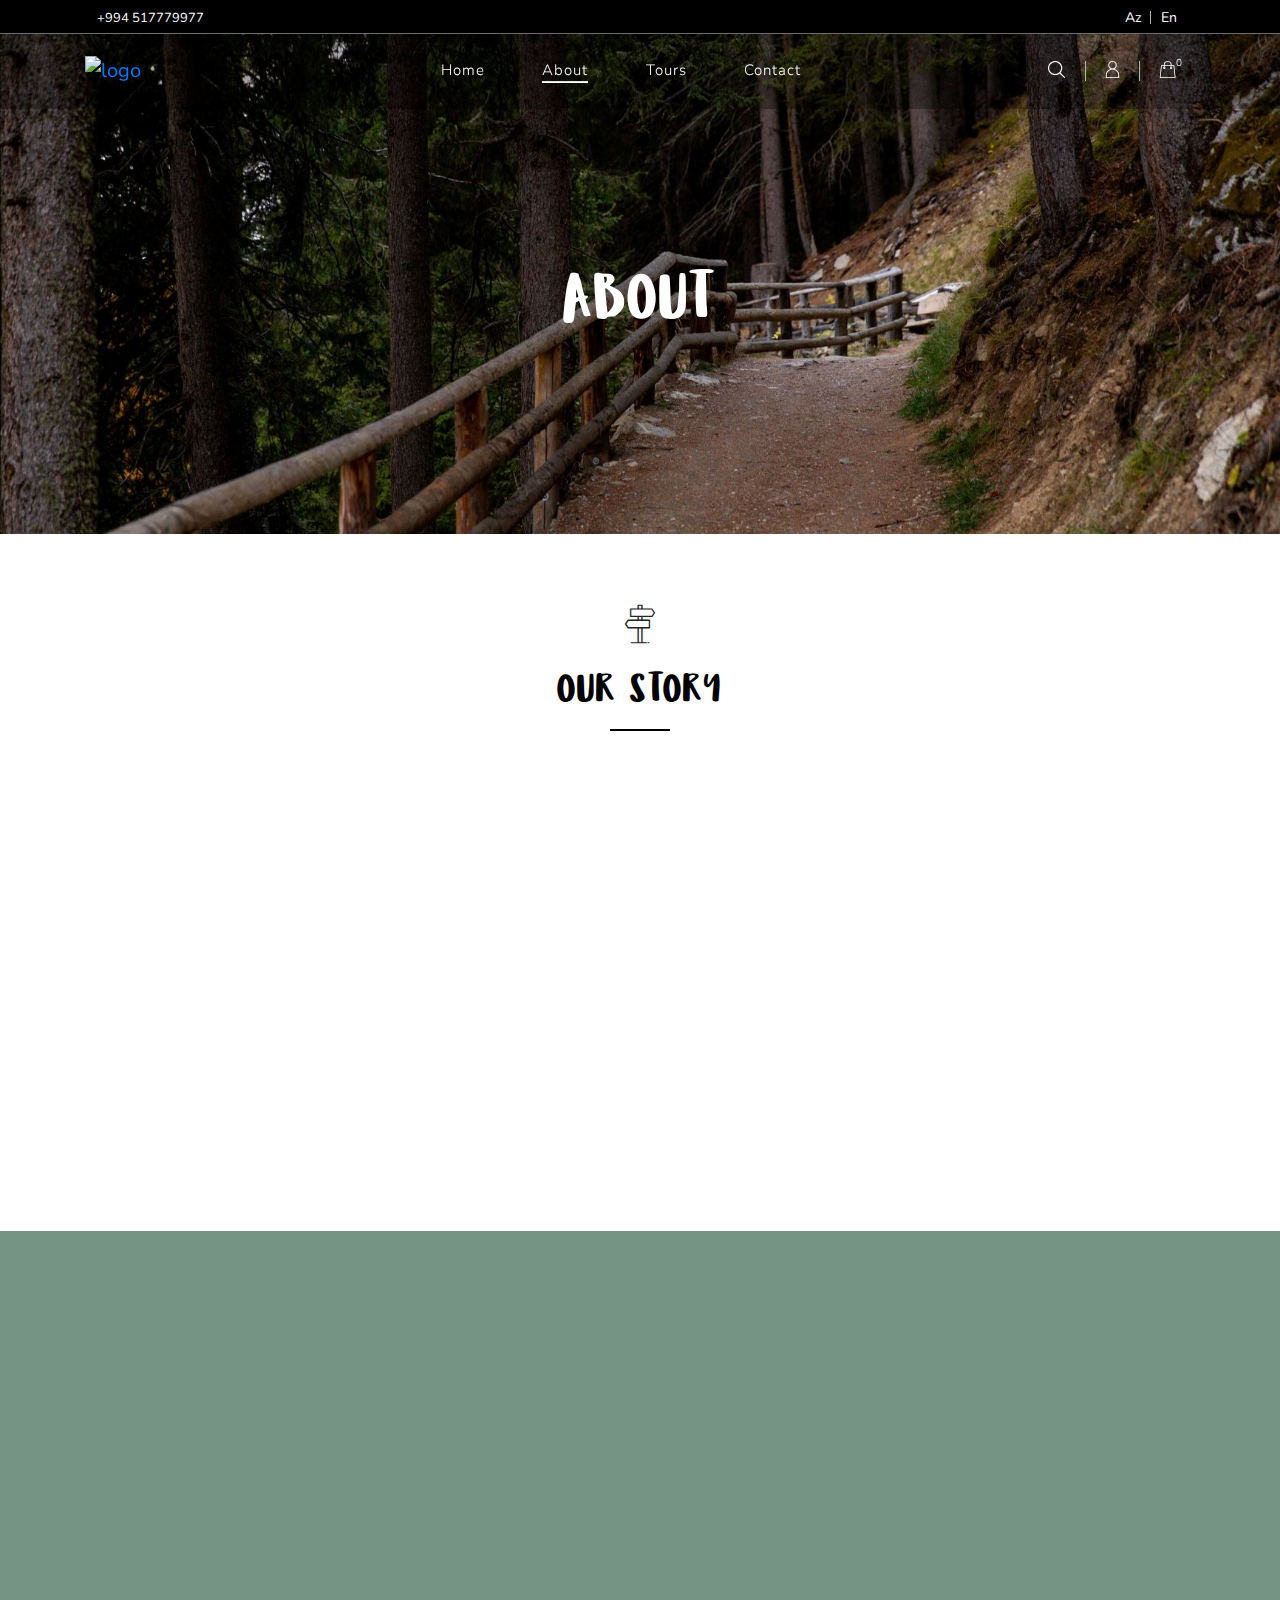
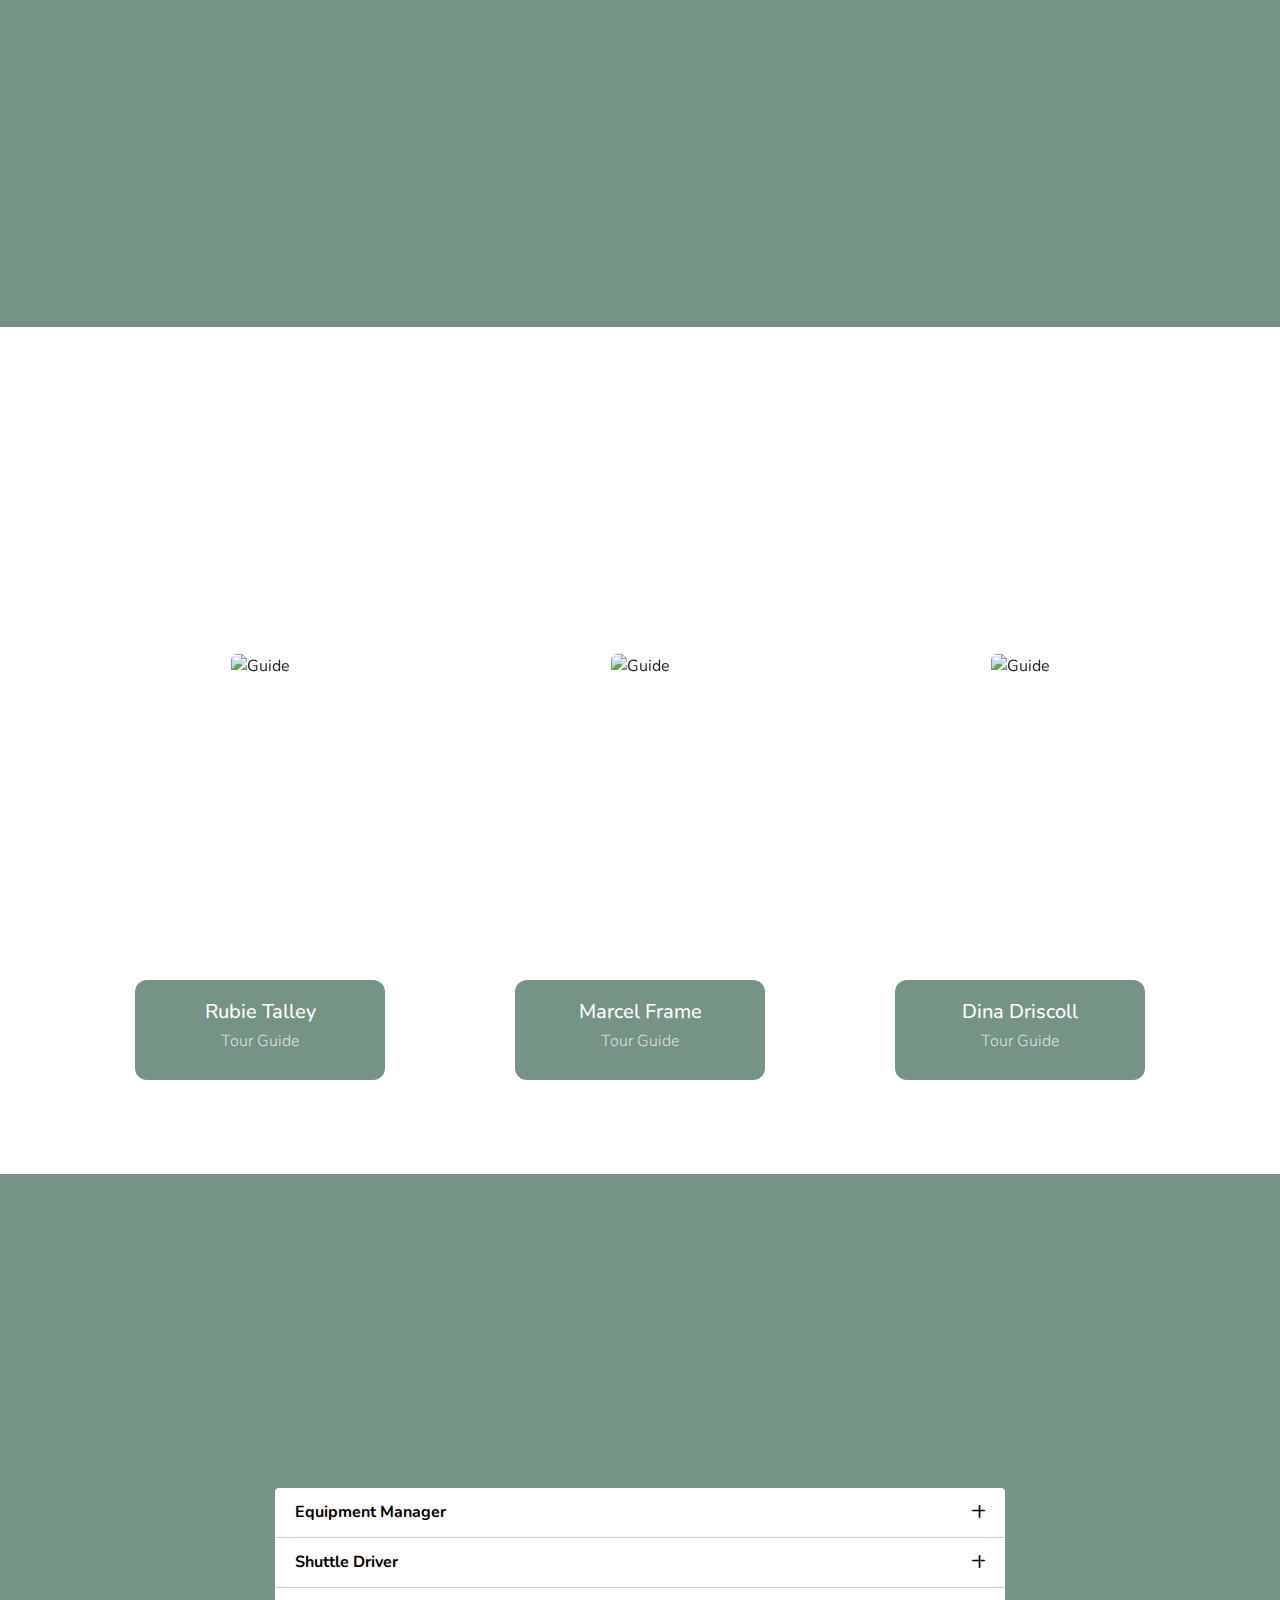
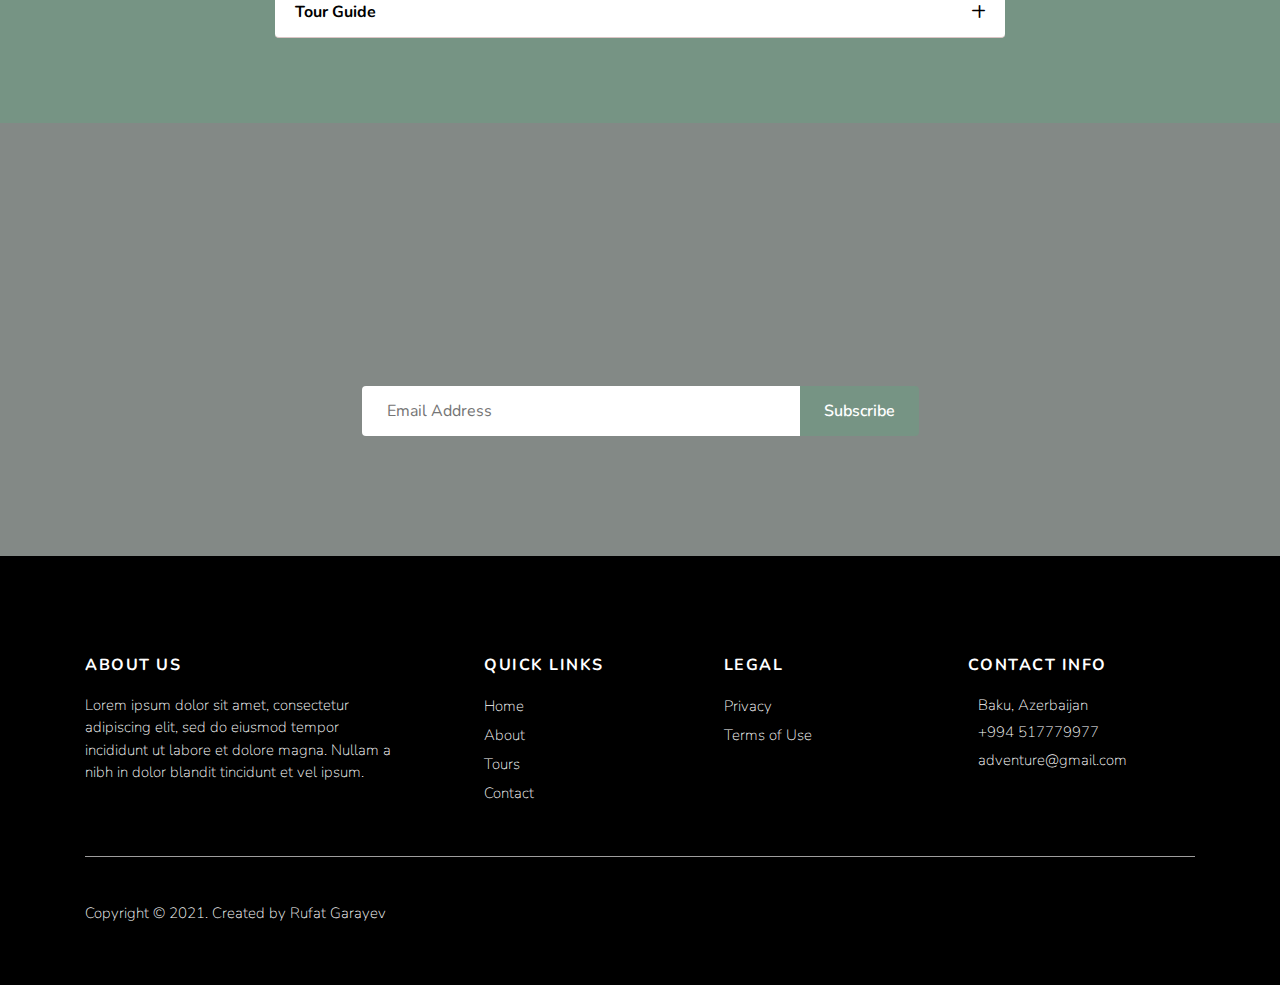
==== commit 028bc37b: "some_changes_have_been_made" ====
--- a/about.html
+++ b/about.html
@@ -5,8 +5,8 @@
     <meta charset="UTF-8">
     <meta name="viewport" content="width=device-width, initial-scale=1.0">
     <!-- owl-carousel -->
-    <link rel="stylesheet" href="/plugins/owl-carousel/assets/owl.carousel.min.css" />
-    <link rel="stylesheet" href="/plugins/owl-carousel/assets/owl.theme.default.min.css" />
+    <link rel="stylesheet" href="other/plugins/owl-carousel/assets/owl.carousel.min.css" />
+    <link rel="stylesheet" href="other/plugins/owl-carousel/assets/owl.theme.default.min.css" />
     <!-- animate on scroll -->
     <link rel="stylesheet" href="https://unpkg.com/aos@next/dist/aos.css" />
     <!-- bootstrap -->
@@ -19,9 +19,11 @@
         href="https://fonts.googleapis.com/css2?family=Nunito:ital,wght@0,200;0,300;0,400;0,600;0,700;0,800;0,900;1,200;1,300;1,400;1,600;1,700;1,800&display=swap"
         rel="stylesheet">
     <!-- flaticon.css -->
-    <link rel="stylesheet" href="font/flaticon.css">
+    <link rel="stylesheet" href="other/flaticon/flaticon.css">
     <!-- about.css -->
     <link rel="stylesheet" href="css/about.css">
+    <!-- favicon -->
+    <link rel="shortcut icon" href="img/logo/favicon.png">
     <!-- page-title -->
     <title>About | Adventure</title>
 </head>
@@ -41,6 +43,18 @@
     </div>
     <!-- ======= Loader End ======= -->
 
+    <!-- ======= Modal Start ======= -->
+    <div id="modal">
+        <div class="modal-header">
+          <a href="javascript:void()" class="close-button">✖</a>
+        </div>
+        <div class="modal-body">
+            <h4>Thank You!</h4>
+            <p>Login Successful.</p>
+        </div>
+    </div>
+    <!-- ======= Modal End ======= -->
+
     <!-- ======= Dark Bg-Color Start ======= -->
     <div class="dark-bgcolor"></div>
     <!-- ======= Dark Bg-Color End ======= -->
@@ -129,7 +143,7 @@
                     <!-- user -->
                     <li class="nav-item user">
                         <a class="nav-link user-btn icon-btn" href="#">
-                            <i class="flaticon-user-1"></i>
+                            <i class="flaticon-user"></i>
                         </a>
                         <div class="login-box-holder holder-div">
                             <!-- login -->
@@ -600,7 +614,7 @@
     <script src="https://cdnjs.cloudflare.com/ajax/libs/Counter-Up/1.0.0/jquery.counterup.js"></script>
     <script src="https://cdnjs.cloudflare.com/ajax/libs/waypoints/4.0.1/jquery.waypoints.js"></script>
     <!-- owl-carousel.js -->
-    <script src="plugins/owl-carousel/owl.carousel.js"></script>
+    <script src="other/plugins/owl-carousel/owl.carousel.js"></script>
     <script src="js/owl-carousel.js"></script>
     <!-- form-validation.js -->
     <script src="js/form-validation.js"></script>
--- a/other/flaticon/flaticon.css
+++ b/other/flaticon/flaticon.css
@@ -0,0 +1,122 @@
+@font-face {
+    font-family: "flaticon";
+    src: url("./flaticon.ttf?a9c85ba09824df22fa58307fec521126") format("truetype"),
+url("./flaticon.woff?a9c85ba09824df22fa58307fec521126") format("woff"),
+url("./flaticon.woff2?a9c85ba09824df22fa58307fec521126") format("woff2"),
+url("./flaticon.eot?a9c85ba09824df22fa58307fec521126#iefix") format("embedded-opentype"),
+url("./flaticon.svg?a9c85ba09824df22fa58307fec521126#flaticon") format("svg");
+}
+
+i[class^="flaticon-"]:before, i[class*=" flaticon-"]:before {
+    font-family: flaticon !important;
+    font-style: normal;
+    font-weight: normal !important;
+    font-variant: normal;
+    text-transform: none;
+    line-height: 1;
+    -webkit-font-smoothing: antialiased;
+    -moz-osx-font-smoothing: grayscale;
+}
+
+.flaticon-add-to-basket:before {
+    content: "\f101";
+}
+.flaticon-bike:before {
+    content: "\f102";
+}
+.flaticon-binoculars:before {
+    content: "\f103";
+}
+.flaticon-call:before {
+    content: "\f104";
+}
+.flaticon-camera-1:before {
+    content: "\f105";
+}
+.flaticon-camera:before {
+    content: "\f106";
+}
+.flaticon-camping-tent:before {
+    content: "\f107";
+}
+.flaticon-clock:before {
+    content: "\f108";
+}
+.flaticon-close:before {
+    content: "\f109";
+}
+.flaticon-community:before {
+    content: "\f10a";
+}
+.flaticon-compass:before {
+    content: "\f10b";
+}
+.flaticon-down-arrow:before {
+    content: "\f10c";
+}
+.flaticon-envelope:before {
+    content: "\f10d";
+}
+.flaticon-filter:before {
+    content: "\f10e";
+}
+.flaticon-hotel:before {
+    content: "\f10f";
+}
+.flaticon-left-arrow:before {
+    content: "\f110";
+}
+.flaticon-map:before {
+    content: "\f111";
+}
+.flaticon-medal:before {
+    content: "\f112";
+}
+.flaticon-minus-sign:before {
+    content: "\f113";
+}
+.flaticon-national-park:before {
+    content: "\f114";
+}
+.flaticon-phone-call:before {
+    content: "\f115";
+}
+.flaticon-pin:before {
+    content: "\f116";
+}
+.flaticon-pointed-star:before {
+    content: "\f117";
+}
+.flaticon-public-transport:before {
+    content: "\f118";
+}
+.flaticon-remove:before {
+    content: "\f119";
+}
+.flaticon-right-arrow-angle:before {
+    content: "\f11a";
+}
+.flaticon-schedule:before {
+    content: "\f11b";
+}
+.flaticon-search-interface-symbol:before {
+    content: "\f11c";
+}
+.flaticon-shopping-bag:before {
+    content: "\f11d";
+}
+.flaticon-steering-wheel:before {
+    content: "\f11e";
+}
+.flaticon-street-sign:before {
+    content: "\f11f";
+}
+.flaticon-traveller:before {
+    content: "\f120";
+}
+.flaticon-upload:before {
+    content: "\f121";
+}
+.flaticon-user:before {
+    content: "\f122";
+}
--- a/css/about.css
+++ b/css/about.css
@@ -357,13 +357,18 @@
 
 @font-face {
   font-family: "ludicrous";
-  src: url(../WOFF-web-fonts/Ludicrous.woff);
+  src: url(/other/WOFF-web-fonts/Ludicrous.woff);
   font-weight: 100;
 }
 
 .stop-scroll {
   height: 100vh;
   overflow: hidden;
+}
+
+.sticky {
+  position: fixed;
+  top: 0;
 }
 
 #top-header {
@@ -481,9 +486,17 @@
 }
 
 header {
-  position: fixed;
   width: 100%;
   z-index: 9979;
+  position: absolute;
+}
+
+header .navbarBg-lightBlack {
+  background-color: rgba(0, 0, 0, 0.5);
+}
+
+header .navbarBg-darkBlack {
+  background-color: black;
 }
 
 header nav {
@@ -601,7 +614,7 @@
 
 header nav .account li .search-area-holder a {
   position: absolute;
-  top: 11px;
+  top: 15px;
   right: 15px;
 }
 
@@ -796,9 +809,6 @@
 @media (min-width: 768px) and (max-width: 991.98px) {
   #top-header {
     padding: 0 36px 0 42px !important;
-  }
-  #top-header .langs {
-    padding-top: 3px;
   }
   #top-header .social-media {
     display: none !important;
@@ -965,9 +975,6 @@
   #top-header .social-media {
     display: none !important;
   }
-  #top-header .langs {
-    padding-top: 3px;
-  }
   #top-header .langs ul li {
     width: 38px !important;
     font-size: 16px !important;
@@ -1132,20 +1139,17 @@
     padding: 0 14px 0 21px !important;
   }
   #top-header .phone {
-    padding-top: 5px;
+    padding-top: 4px;
   }
   #top-header .phone span {
-    font-size: 14px !important;
+    font-size: 13px !important;
   }
   #top-header .social-media {
     display: none !important;
   }
-  #top-header .langs {
-    padding-top: 3px;
-  }
   #top-header .langs ul li {
     width: 36px !important;
-    font-size: 16px !important;
+    font-size: 14px !important;
   }
   header .navbar {
     height: 75px;
@@ -1312,16 +1316,13 @@
     padding: 0 7px 0 14px !important;
   }
   #top-header .phone {
-    padding-top: 5px;
+    padding-top: 4px;
   }
   #top-header .phone span {
     font-size: 11px !important;
   }
   #top-header .social-media {
     display: none !important;
-  }
-  #top-header .langs {
-    padding-top: 3px;
   }
   #top-header .langs ul li {
     width: 32px !important;
@@ -1570,6 +1571,7 @@
 }
 
 footer .footer-bottom .copyright-holder p {
+  margin-top: 5px;
   font-size: 15px;
   font-weight: 200;
 }
@@ -2195,6 +2197,90 @@
   }
 }
 
+#modal {
+  position: fixed;
+  top: 50%;
+  left: 50%;
+  -webkit-transform: translate(-50%, -50%) scale(0);
+          transform: translate(-50%, -50%) scale(0);
+  -webkit-transition: 200ms ease-in-out;
+  transition: 200ms ease-in-out;
+  border-radius: 3px;
+  z-index: 99999;
+  background-color: white;
+  -webkit-box-shadow: 0 2px 12px 1px #968888;
+          box-shadow: 0 2px 12px 1px #968888;
+  width: 320px;
+  max-width: 80%;
+}
+
+#modal .modal-header {
+  padding: 7px 15px 0;
+  display: -webkit-box;
+  display: -ms-flexbox;
+  display: flex;
+  -webkit-box-pack: end;
+      -ms-flex-pack: end;
+          justify-content: flex-end;
+  -webkit-box-align: center;
+      -ms-flex-align: center;
+          align-items: center;
+  border-bottom: 0;
+}
+
+#modal .modal-header .close-button {
+  font-size: 14px;
+  color: #dc3545;
+}
+
+#modal .modal-header .close-button:hover {
+  text-decoration: none;
+}
+
+#modal .modal-body {
+  height: 120px;
+  display: -webkit-box;
+  display: -ms-flexbox;
+  display: flex;
+  -webkit-box-orient: vertical;
+  -webkit-box-direction: normal;
+      -ms-flex-direction: column;
+          flex-direction: column;
+  -webkit-box-align: center;
+      -ms-flex-align: center;
+          align-items: center;
+}
+
+.active-modal {
+  -webkit-transform: translate(-50%, -50%) scale(1) !important;
+          transform: translate(-50%, -50%) scale(1) !important;
+}
+
+@media (min-width: 375px) and (max-width: 575.98px) {
+  #modal {
+    width: 280px;
+  }
+  #modal .modal-body p {
+    font-size: 15px;
+  }
+}
+
+@media (min-width: 250px) and (max-width: 374.98px) {
+  #modal {
+    width: 280px;
+  }
+  #modal .modal-body {
+    padding-top: 10px;
+  }
+  #modal .modal-body h4 {
+    font-size: 22px;
+  }
+  #modal .modal-body p {
+    font-size: 13px;
+    text-align: center;
+  }
+}
+
 .active-darkBg {
   opacity: 1;
   pointer-events: all;
@@ -2497,10 +2583,11 @@
 }
 
 #careers-with-us .accordion .accordion-btn .vertical {
-  position: absolute;
-  right: 21px;
   -webkit-transform: rotate(90deg);
           transform: rotate(90deg);
+  position: absolute;
+  bottom: 14px;
+  right: 21px;
 }
 
 #careers-with-us .accordion .accordion-btn .icon-rotate {
@@ -2508,6 +2595,7 @@
           transform: rotate(0deg);
   -webkit-transition: all 0.5s ease;
   transition: all 0.5s ease;
+  bottom: 25%;
 }
 
 #careers-with-us .accordion .accordion-text {
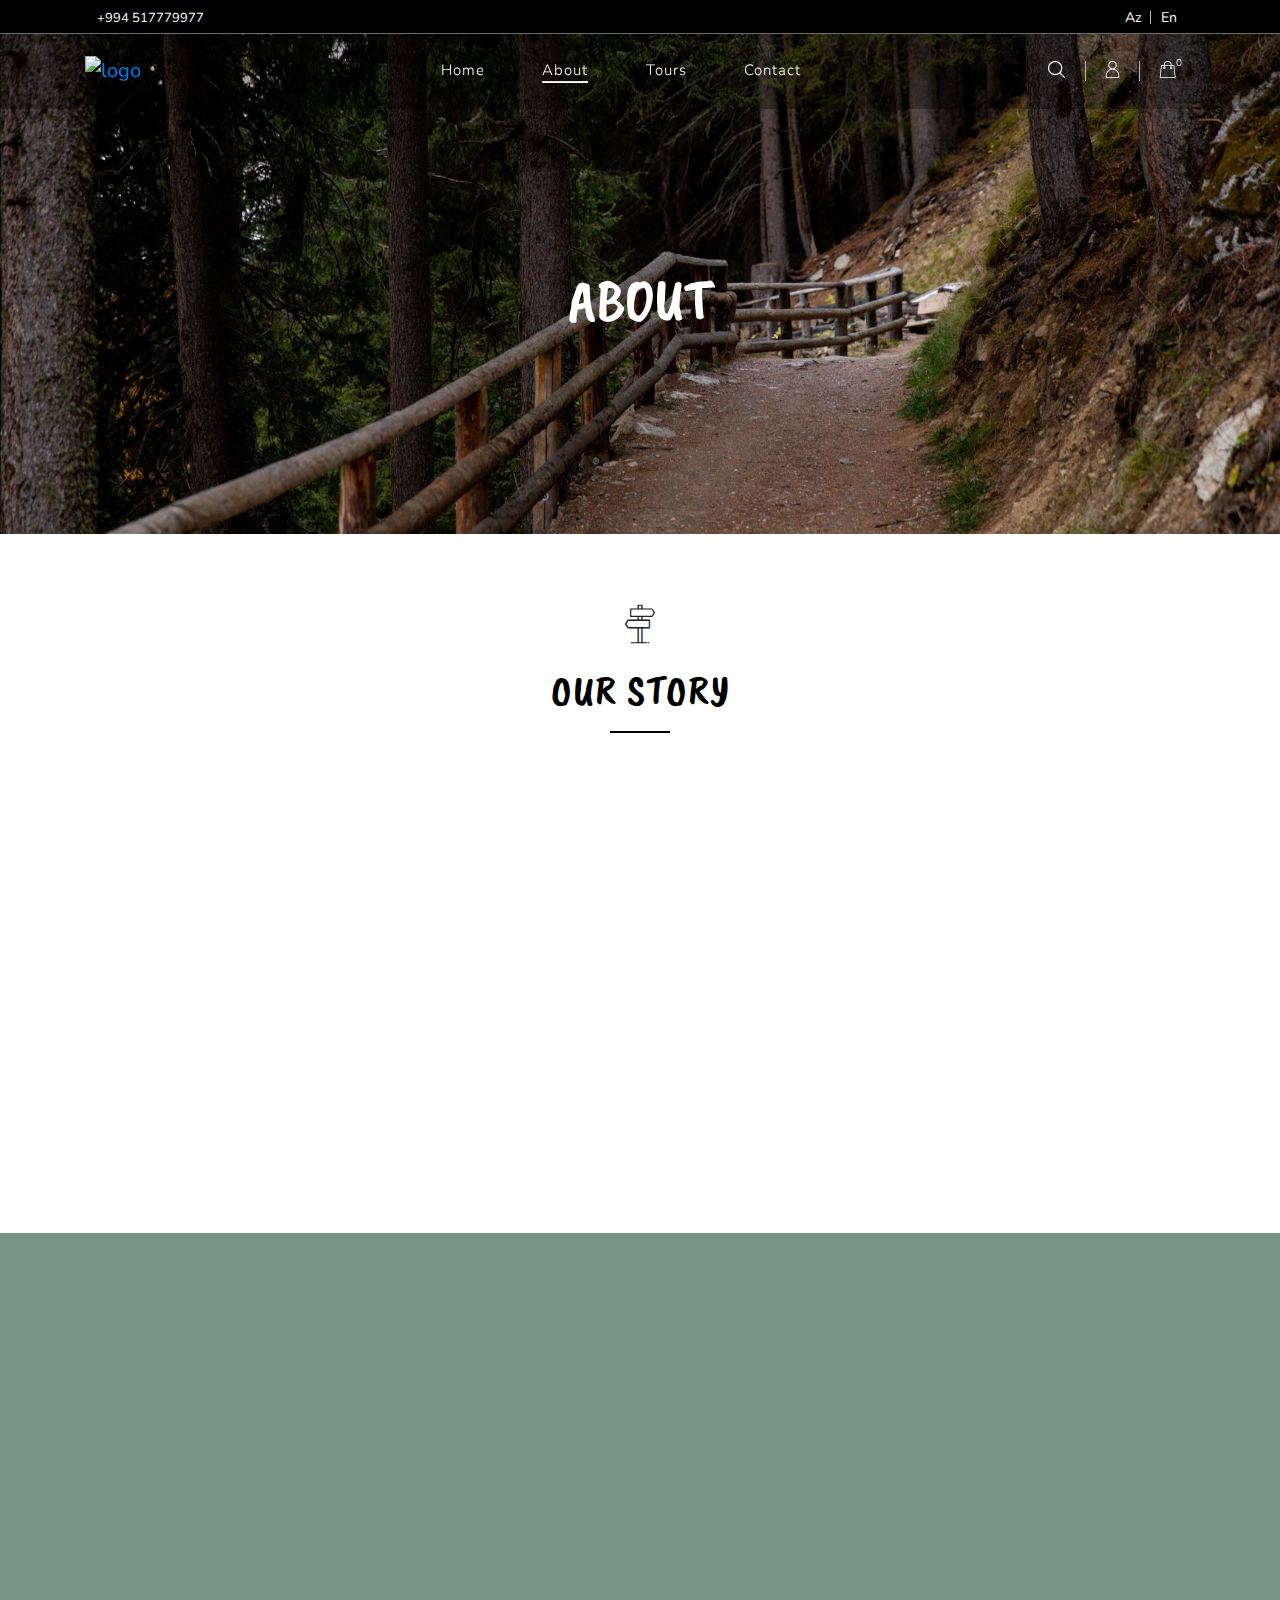
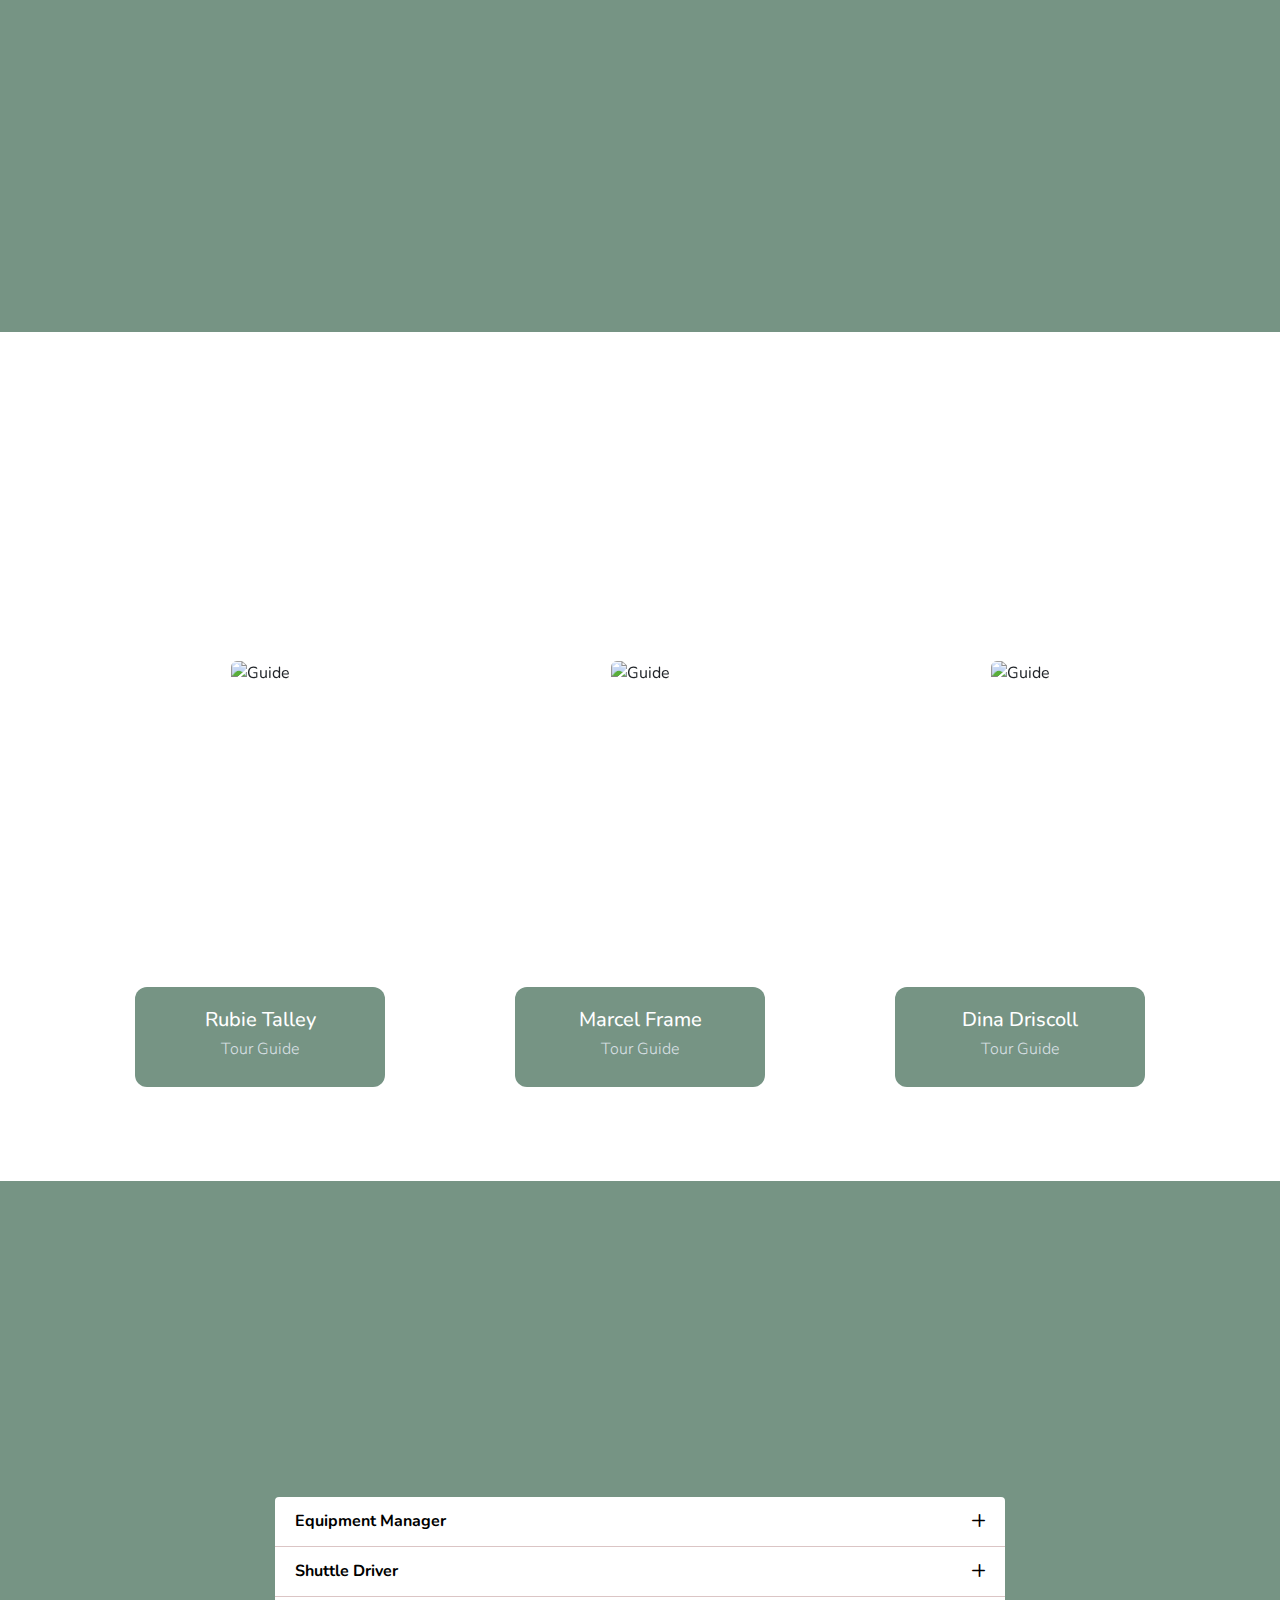
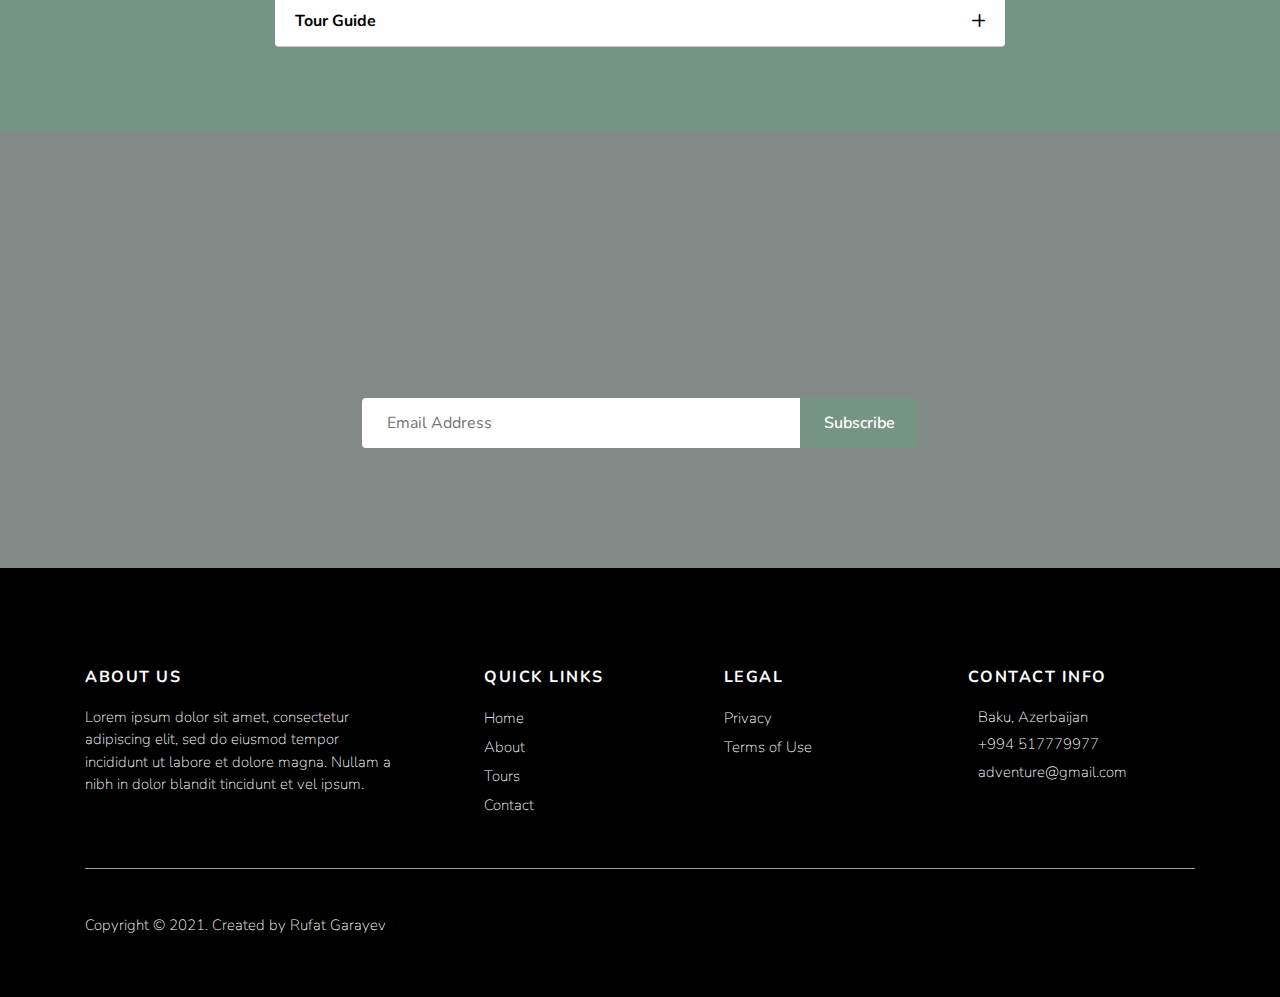
==== commit f379939c: "typewriter, owl-carousel, section font-family and others updated" ====
--- a/about.html
+++ b/about.html
@@ -4,9 +4,6 @@
 <head>
     <meta charset="UTF-8">
     <meta name="viewport" content="width=device-width, initial-scale=1.0">
-    <!-- owl-carousel -->
-    <link rel="stylesheet" href="other/plugins/owl-carousel/assets/owl.carousel.min.css" />
-    <link rel="stylesheet" href="other/plugins/owl-carousel/assets/owl.theme.default.min.css" />
     <!-- animate on scroll -->
     <link rel="stylesheet" href="https://unpkg.com/aos@next/dist/aos.css" />
     <!-- bootstrap -->
@@ -18,6 +15,8 @@
     <link
         href="https://fonts.googleapis.com/css2?family=Nunito:ital,wght@0,200;0,300;0,400;0,600;0,700;0,800;0,900;1,200;1,300;1,400;1,600;1,700;1,800&display=swap"
         rel="stylesheet">
+    <link rel="preconnect" href="https://fonts.gstatic.com">
+    <link href="https://fonts.googleapis.com/css2?family=Caveat+Brush&display=swap" rel="stylesheet">
     <!-- flaticon.css -->
     <link rel="stylesheet" href="other/flaticon/flaticon.css">
     <!-- about.css -->
@@ -46,7 +45,7 @@
     <!-- ======= Modal Start ======= -->
     <div id="modal">
         <div class="modal-header">
-          <a href="javascript:void()" class="close-button">✖</a>
+            <a href="javascript:void()" class="close-button">✖</a>
         </div>
         <div class="modal-body">
             <h4>Thank You!</h4>
@@ -60,7 +59,15 @@
     <!-- ======= Dark Bg-Color End ======= -->
 
     <!-- ======= Back To Top Start ======= -->
-    <button id="topBtn"><i class="flaticon-upload"></i></button>
+    <button id="topBtn">
+        <div class="up-arrow">
+            <i class="flaticon-upload"></i>
+        </div>
+        <div class="go-up">
+            <span>GO</span>
+            <span>UP</span>
+        </div>
+    </button>
     <!-- ======= Back To Top End ======= -->
 
     <!-- ======= Top Header Start ======= -->
@@ -134,7 +141,8 @@
                 <ul class="navbar-nav links account">
                     <!-- search -->
                     <li class="nav-item">
-                        <a class="nav-link search-btn-first icon-btn" href="#"><i class="flaticon-search-interface-symbol"></i></a>
+                        <a class="nav-link search-btn-first icon-btn" href="#"><i
+                                class="flaticon-search-interface-symbol"></i></a>
                         <div class="search-area-holder holder-div">
                             <input type="text" placeholder="Region Name.." name="search">
                             <a class="search-btn-second" href="#"><i class="flaticon-search-interface-symbol"></i></a>
@@ -207,9 +215,9 @@
                 </ul>
                 <!-- hamburger-btn -->
                 <div class="hamburger">
-                    <div class="line line-1"></div>
-                    <div class="line line-2"></div>
-                    <div class="line line-3"></div>
+                    <div class="hamburger-btn">
+                        <div class="middle-line"></div>
+                    </div>
                 </div>
             </div>
         </nav>
@@ -268,6 +276,12 @@
                                 Donec bibendum pulvinar dapibus. Duis ac dui accumsan, finibus erat sagittis, mollis
                                 nulla.
                                 Cras ac interdum lacus. Morbi at ante aliquet, faucibus purus quis, pretium justo.
+                            </p>
+                            <p>
+                                Lorem ipsum dolor sit amet, consectetur adipiscing elit. Quisque vestibulum fermentum
+                                fermentum.In nulla sem, gravida a feugiat in, maximus id orci. Donec nec sagittis ipsum,
+                                sit amet
+                                venenatis orci.
                             </p>
                         </div>
                     </div>
@@ -435,8 +449,8 @@
                             <!-- accordion-text -->
                             <div class="accordion-text">
                                 <p>
-                                    I am item content. Click edit button to change this text. 
-                                    Lorem ipsum dolor sit amet, consectetur adipiscing elit. 
+                                    I am item content. Click edit button to change this text.
+                                    Lorem ipsum dolor sit amet, consectetur adipiscing elit.
                                     Ut elit tellus, luctus nec ullamcorper mattis, pulvinar dapibus leo.
                                 </p>
                             </div>
@@ -449,8 +463,8 @@
                             <!-- accordion-text -->
                             <div class="accordion-text">
                                 <p>
-                                    I am item content. Click edit button to change this text. 
-                                    Lorem ipsum dolor sit amet, consectetur adipiscing elit. 
+                                    I am item content. Click edit button to change this text.
+                                    Lorem ipsum dolor sit amet, consectetur adipiscing elit.
                                     Ut elit tellus, luctus nec ullamcorper mattis, pulvinar dapibus leo.
                                 </p>
                             </div>
@@ -463,8 +477,8 @@
                             <!-- accordion-text -->
                             <div class="accordion-text">
                                 <p>
-                                    I am item content. Click edit button to change this text. 
-                                    Lorem ipsum dolor sit amet, consectetur adipiscing elit. 
+                                    I am item content. Click edit button to change this text.
+                                    Lorem ipsum dolor sit amet, consectetur adipiscing elit.
                                     Ut elit tellus, luctus nec ullamcorper mattis, pulvinar dapibus leo.
                                 </p>
                             </div>
@@ -526,7 +540,8 @@
                         <div class="about-us">
                             <h4>About Us</h4>
                             <p>
-                                Lorem ipsum dolor sit amet, consectetur adipiscing elit, sed do eiusmod tempor incididunt
+                                Lorem ipsum dolor sit amet, consectetur adipiscing elit, sed do eiusmod tempor
+                                incididunt
                                 ut labore et dolore magna. Nullam a nibh in dolor blandit tincidunt et vel ipsum.
                             </p>
                         </div>
@@ -574,7 +589,7 @@
                     <div class="col-lg-6 col-md-6 col-sm-12 copyright-bottom">
                         <!-- copyright -->
                         <div class="copyright-holder">
-                            <p>Copyright © 2021. Created by Rufat Garayev</p>
+                            <p>Copyright © 2021. Created by <a href="#">Rufat Garayev</a></p>
                         </div>
                     </div>
                     <div class="col-lg-6 col-md-6 col-sm-12 social-media-top">
@@ -606,16 +621,12 @@
     <!-- font-awesome -->
     <script src="https://kit.fontawesome.com/b7e00c266a.js" crossorigin="anonymous"></script>
     <!-- bootstrap -->
-    <script src="https://code.jquery.com/jquery-3.3.1.slim.min.js"></script>
     <script src="https://cdnjs.cloudflare.com/ajax/libs/popper.js/1.12.9/umd/popper.min.js"></script>
     <script src="https://maxcdn.bootstrapcdn.com/bootstrap/4.0.0/js/bootstrap.min.js"></script>
     <!-- jquery -->
     <script src="https://ajax.googleapis.com/ajax/libs/jquery/3.5.1/jquery.min.js"></script>
     <script src="https://cdnjs.cloudflare.com/ajax/libs/Counter-Up/1.0.0/jquery.counterup.js"></script>
     <script src="https://cdnjs.cloudflare.com/ajax/libs/waypoints/4.0.1/jquery.waypoints.js"></script>
-    <!-- owl-carousel.js -->
-    <script src="other/plugins/owl-carousel/owl.carousel.js"></script>
-    <script src="js/owl-carousel.js"></script>
     <!-- form-validation.js -->
     <script src="js/form-validation.js"></script>
     <!-- cart.js -->
--- a/other/flaticon/flaticon.css
+++ b/other/flaticon/flaticon.css
@@ -1,122 +1,153 @@
+@charset "UTF-8";
 @font-face {
-    font-family: "flaticon";
-    src: url("./flaticon.ttf?a9c85ba09824df22fa58307fec521126") format("truetype"),
-url("./flaticon.woff?a9c85ba09824df22fa58307fec521126") format("woff"),
-url("./flaticon.woff2?a9c85ba09824df22fa58307fec521126") format("woff2"),
-url("./flaticon.eot?a9c85ba09824df22fa58307fec521126#iefix") format("embedded-opentype"),
-url("./flaticon.svg?a9c85ba09824df22fa58307fec521126#flaticon") format("svg");
+  font-family: "flaticon";
+  src: url("./flaticon.ttf?a9c85ba09824df22fa58307fec521126") format("truetype"), url("./flaticon.woff?a9c85ba09824df22fa58307fec521126") format("woff"), url("./flaticon.woff2?a9c85ba09824df22fa58307fec521126") format("woff2"), url("./flaticon.eot?a9c85ba09824df22fa58307fec521126#iefix") format("embedded-opentype"), url("./flaticon.svg?a9c85ba09824df22fa58307fec521126#flaticon") format("svg");
 }
 
 i[class^="flaticon-"]:before, i[class*=" flaticon-"]:before {
-    font-family: flaticon !important;
-    font-style: normal;
-    font-weight: normal !important;
-    font-variant: normal;
-    text-transform: none;
-    line-height: 1;
-    -webkit-font-smoothing: antialiased;
-    -moz-osx-font-smoothing: grayscale;
+  font-family: flaticon !important;
+  font-style: normal;
+  font-weight: normal !important;
+  font-variant: normal;
+  text-transform: none;
+  line-height: 1;
+  -webkit-font-smoothing: antialiased;
+  -moz-osx-font-smoothing: grayscale;
 }
 
 .flaticon-add-to-basket:before {
-    content: "\f101";
+  content: "";
 }
+
 .flaticon-bike:before {
-    content: "\f102";
+  content: "";
 }
+
 .flaticon-binoculars:before {
-    content: "\f103";
+  content: "";
 }
+
 .flaticon-call:before {
-    content: "\f104";
+  content: "";
 }
+
 .flaticon-camera-1:before {
-    content: "\f105";
+  content: "";
 }
+
 .flaticon-camera:before {
-    content: "\f106";
+  content: "";
 }
+
 .flaticon-camping-tent:before {
-    content: "\f107";
+  content: "";
 }
+
 .flaticon-clock:before {
-    content: "\f108";
+  content: "";
 }
+
 .flaticon-close:before {
-    content: "\f109";
+  content: "";
 }
+
 .flaticon-community:before {
-    content: "\f10a";
+  content: "";
 }
+
 .flaticon-compass:before {
-    content: "\f10b";
+  content: "";
 }
+
 .flaticon-down-arrow:before {
-    content: "\f10c";
+  content: "";
 }
+
 .flaticon-envelope:before {
-    content: "\f10d";
+  content: "";
 }
+
 .flaticon-filter:before {
-    content: "\f10e";
+  content: "";
 }
+
 .flaticon-hotel:before {
-    content: "\f10f";
+  content: "";
 }
+
 .flaticon-left-arrow:before {
-    content: "\f110";
+  content: "";
 }
+
 .flaticon-map:before {
-    content: "\f111";
+  content: "";
 }
+
 .flaticon-medal:before {
-    content: "\f112";
+  content: "";
 }
+
 .flaticon-minus-sign:before {
-    content: "\f113";
+  content: "";
 }
+
 .flaticon-national-park:before {
-    content: "\f114";
+  content: "";
 }
+
 .flaticon-phone-call:before {
-    content: "\f115";
+  content: "";
 }
+
 .flaticon-pin:before {
-    content: "\f116";
+  content: "";
 }
+
 .flaticon-pointed-star:before {
-    content: "\f117";
+  content: "";
 }
+
 .flaticon-public-transport:before {
-    content: "\f118";
+  content: "";
 }
+
 .flaticon-remove:before {
-    content: "\f119";
+  content: "";
 }
+
 .flaticon-right-arrow-angle:before {
-    content: "\f11a";
+  content: "";
 }
+
 .flaticon-schedule:before {
-    content: "\f11b";
+  content: "";
 }
+
 .flaticon-search-interface-symbol:before {
-    content: "\f11c";
+  content: "";
 }
+
 .flaticon-shopping-bag:before {
-    content: "\f11d";
+  content: "";
 }
+
 .flaticon-steering-wheel:before {
-    content: "\f11e";
+  content: "";
 }
+
 .flaticon-street-sign:before {
-    content: "\f11f";
+  content: "";
 }
+
 .flaticon-traveller:before {
-    content: "\f120";
+  content: "";
 }
+
 .flaticon-upload:before {
-    content: "\f121";
+  content: "";
 }
+
 .flaticon-user:before {
-    content: "\f122";
+  content: "";
 }
+/*# sourceMappingURL=flaticon.css.map */--- a/css/about.css
+++ b/css/about.css
@@ -94,8 +94,8 @@
 }
 
 #subscribe .subscribe-title h1, #our-story .our-story-caption h3, #our-mission .our-mission-caption h3, #adventure-team .adventure-team-caption h3, #careers-with-us .careers-with-us-caption h3 {
-  font-size: 40px;
-  font-family: ludicrous;
+  font-size: 42px;
+  font-family: 'Caveat Brush', cursive;
   letter-spacing: 1px;
   text-transform: uppercase;
   color: white;
@@ -103,13 +103,13 @@
 
 @media (min-width: 375px) and (max-width: 575.98px) {
   #subscribe .subscribe-title h1, #our-story .our-story-caption h3, #our-mission .our-mission-caption h3, #adventure-team .adventure-team-caption h3, #careers-with-us .careers-with-us-caption h3 {
-    font-size: 36px;
+    font-size: 38px;
   }
 }
 
 @media (min-width: 250px) and (max-width: 374.98px) {
   #subscribe .subscribe-title h1, #our-story .our-story-caption h3, #our-mission .our-mission-caption h3, #adventure-team .adventure-team-caption h3, #careers-with-us .careers-with-us-caption h3 {
-    font-size: 28px;
+    font-size: 30px;
   }
 }
 
@@ -353,12 +353,6 @@
 
 html {
   scroll-behavior: smooth;
-}
-
-@font-face {
-  font-family: "ludicrous";
-  src: url(/other/WOFF-web-fonts/Ludicrous.woff);
-  font-weight: 100;
 }
 
 .stop-scroll {
@@ -707,6 +701,10 @@
   color: white;
 }
 
+header nav .account li .login-box-holder #reset-form .reset-password .alert {
+  color: black;
+}
+
 header nav .account li .login-box-holder #reset-form .reset-password .bottom-links {
   padding-top: 20px !important;
 }
@@ -800,6 +798,78 @@
 
 header nav .hamburger {
   display: none;
+  position: absolute;
+  top: 23px;
+}
+
+header nav .hamburger .hamburger-btn {
+  position: relative;
+  display: -webkit-box;
+  display: -ms-flexbox;
+  display: flex;
+  -webkit-box-pack: center;
+      -ms-flex-pack: center;
+          justify-content: center;
+  -webkit-box-align: center;
+      -ms-flex-align: center;
+          align-items: center;
+  width: 35px;
+  height: 30px;
+  cursor: pointer;
+  -webkit-transition: all 0.5s ease-in-out;
+  transition: all 0.5s ease-in-out;
+}
+
+header nav .hamburger .hamburger-btn .middle-line {
+  width: 24px;
+  height: 2px;
+  background: #fff;
+  border-radius: 5px;
+  -webkit-box-shadow: 0 2px 5px rgba(255, 101, 47, 0.2);
+          box-shadow: 0 2px 5px rgba(255, 101, 47, 0.2);
+  -webkit-transition: all 0.5s ease-in-out;
+  transition: all 0.5s ease-in-out;
+}
+
+header nav .hamburger .hamburger-btn .middle-line::before, header nav .hamburger .hamburger-btn .middle-line::after {
+  content: "";
+  position: absolute;
+  width: 24px;
+  height: 2px;
+  background: #fff;
+  border-radius: 5px;
+  -webkit-box-shadow: 0 2px 5px rgba(255, 101, 47, 0.2);
+          box-shadow: 0 2px 5px rgba(255, 101, 47, 0.2);
+  -webkit-transition: all 0.5s ease-in-out;
+  transition: all 0.5s ease-in-out;
+}
+
+header nav .hamburger .hamburger-btn .middle-line::before {
+  -webkit-transform: translateY(-8px);
+          transform: translateY(-8px);
+}
+
+header nav .hamburger .hamburger-btn .middle-line::after {
+  -webkit-transform: translateY(8px);
+          transform: translateY(8px);
+}
+
+header nav .hamburger .change .middle-line {
+  -webkit-transform: translateX(-50px);
+          transform: translateX(-50px);
+  background: transparent;
+  -webkit-box-shadow: none;
+          box-shadow: none;
+}
+
+header nav .hamburger .change .middle-line::before {
+  -webkit-transform: rotate(45deg) translate(35px, -35px);
+          transform: rotate(45deg) translate(35px, -35px);
+}
+
+header nav .hamburger .change .middle-line::after {
+  -webkit-transform: rotate(-45deg) translate(35px, 35px);
+          transform: rotate(-45deg) translate(35px, 35px);
 }
 
 header nav .active-link hr {
@@ -866,6 +936,7 @@
   }
   header .navbar .navbar-items .social-media {
     width: 210px;
+    margin-top: 70px;
     padding-left: 20px;
     display: -webkit-box !important;
     display: -ms-flexbox !important;
@@ -928,40 +999,8 @@
     right: 178px !important;
   }
   header .navbar .hamburger {
-    display: inline-block !important;
-    width: 35px;
-    height: 30px;
-    position: absolute;
-    top: 22px;
-    right: 44px;
-    cursor: pointer;
-    display: -webkit-box !important;
-    display: -ms-flexbox !important;
-    display: flex !important;
-    -webkit-box-orient: vertical;
-    -webkit-box-direction: normal;
-        -ms-flex-direction: column;
-            flex-direction: column;
-    -ms-flex-pack: distribute;
-        justify-content: space-around;
-  }
-  header .navbar .line {
-    width: 100%;
-    height: 3px;
-    background-color: white;
-    -webkit-transition: all 0.5s;
-    transition: all 0.5s;
-  }
-  header .navbar .change .line-1 {
-    -webkit-transform: rotateZ(-45deg) translate(-8px, 6px);
-            transform: rotateZ(-45deg) translate(-8px, 6px);
-  }
-  header .navbar .change .line-2 {
-    opacity: 0;
-  }
-  header .navbar .change .line-3 {
-    -webkit-transform: rotateZ(45deg) translate(-8px, -6px);
-            transform: rotateZ(45deg) translate(-8px, -6px);
+    display: block !important;
+    right: 40px !important;
   }
 }
 
@@ -1032,6 +1071,7 @@
   }
   header .navbar .navbar-items .social-media {
     width: 200px;
+    margin-top: 70px;
     display: -webkit-box !important;
     display: -ms-flexbox !important;
     display: flex !important;
@@ -1092,45 +1132,16 @@
     position: fixed !important;
     left: 41px !important;
   }
+  header .navbar .account li .search-area-holder a {
+    top: 18px;
+  }
   header .navbar .account li .login-box-holder {
     right: 40px !important;
     width: calc(100% - 80px) !important;
   }
   header .navbar .hamburger {
-    display: inline-block !important;
-    width: 35px;
-    height: 30px;
-    position: absolute;
-    top: 22px;
-    right: 44px;
-    cursor: pointer;
-    display: -webkit-box !important;
-    display: -ms-flexbox !important;
-    display: flex !important;
-    -webkit-box-orient: vertical;
-    -webkit-box-direction: normal;
-        -ms-flex-direction: column;
-            flex-direction: column;
-    -ms-flex-pack: distribute;
-        justify-content: space-around;
-  }
-  header .navbar .line {
-    width: 100%;
-    height: 3px;
-    background-color: white;
-    -webkit-transition: all 0.5s;
-    transition: all 0.5s;
-  }
-  header .navbar .change .line-1 {
-    -webkit-transform: rotateZ(-45deg) translate(-8px, 6px);
-            transform: rotateZ(-45deg) translate(-8px, 6px);
-  }
-  header .navbar .change .line-2 {
-    opacity: 0;
-  }
-  header .navbar .change .line-3 {
-    -webkit-transform: rotateZ(45deg) translate(-8px, -6px);
-            transform: rotateZ(45deg) translate(-8px, -6px);
+    display: block !important;
+    right: 39px !important;
   }
 }
 
@@ -1264,6 +1275,9 @@
     position: fixed !important;
     left: 18px !important;
   }
+  header .navbar .account li .search-area-holder a {
+    top: 17px;
+  }
   header .navbar .account li .login-box-holder {
     right: 19px !important;
     width: calc(100% - 37px) !important;
@@ -1273,40 +1287,15 @@
     font-size: 16px !important;
   }
   header .navbar .hamburger {
-    display: inline-block !important;
-    width: 30px;
-    height: 30px;
-    position: absolute;
-    top: 22px;
-    right: 22px;
-    cursor: pointer;
-    display: -webkit-box !important;
-    display: -ms-flexbox !important;
-    display: flex !important;
-    -webkit-box-orient: vertical;
-    -webkit-box-direction: normal;
-        -ms-flex-direction: column;
-            flex-direction: column;
-    -ms-flex-pack: distribute;
-        justify-content: space-around;
-  }
-  header .navbar .line {
-    width: 100%;
-    height: 3px;
-    background-color: white;
-    -webkit-transition: all 0.5s;
-    transition: all 0.5s;
-  }
-  header .navbar .change .line-1 {
-    -webkit-transform: rotateZ(-45deg) translate(-8px, 6px);
-            transform: rotateZ(-45deg) translate(-8px, 6px);
-  }
-  header .navbar .change .line-2 {
-    opacity: 0;
-  }
-  header .navbar .change .line-3 {
-    -webkit-transform: rotateZ(45deg) translate(-8px, -6px);
-            transform: rotateZ(45deg) translate(-8px, -6px);
+    display: block !important;
+    top: 21px !important;
+    right: 18px !important;
+  }
+  header .navbar .hamburger .middle-line {
+    width: 22px !important;
+  }
+  header .navbar .hamburger .middle-line::before, header .navbar .hamburger .middle-line::after {
+    width: 22px !important;
   }
 }
 
@@ -1441,6 +1430,9 @@
     position: fixed !important;
     left: 12px !important;
   }
+  header .navbar .account li .search-area-holder a {
+    top: 13px;
+  }
   header .navbar .account li .login-box-holder {
     right: 14px !important;
     width: calc(100% - 27px) !important;
@@ -1464,40 +1456,15 @@
     padding: 7px 20px !important;
   }
   header .navbar .hamburger {
-    display: inline-block !important;
-    width: 25px;
-    height: 30px;
-    position: absolute;
-    top: 22px;
-    right: 18px;
-    cursor: pointer;
-    display: -webkit-box !important;
-    display: -ms-flexbox !important;
-    display: flex !important;
-    -webkit-box-orient: vertical;
-    -webkit-box-direction: normal;
-        -ms-flex-direction: column;
-            flex-direction: column;
-    -ms-flex-pack: distribute;
-        justify-content: space-around;
-  }
-  header .navbar .line {
-    width: 100%;
-    height: 2px;
-    background-color: white;
-    -webkit-transition: all 0.4s;
-    transition: all 0.4s;
-  }
-  header .navbar .change .line-1 {
-    -webkit-transform: rotateZ(-45deg) translate(-8px, 6px);
-            transform: rotateZ(-45deg) translate(-8px, 6px);
-  }
-  header .navbar .change .line-2 {
-    opacity: 0;
-  }
-  header .navbar .change .line-3 {
-    -webkit-transform: rotateZ(45deg) translate(-8px, -6px);
-            transform: rotateZ(45deg) translate(-8px, -6px);
+    display: block !important;
+    top: 23px !important;
+    right: 8px !important;
+  }
+  header .navbar .hamburger .middle-line {
+    width: 20px !important;
+  }
+  header .navbar .hamburger .middle-line::before, header .navbar .hamburger .middle-line::after {
+    width: 20px !important;
   }
 }
 
@@ -1574,6 +1541,10 @@
   margin-top: 5px;
   font-size: 15px;
   font-weight: 200;
+}
+
+footer .footer-bottom .copyright-holder p a {
+  color: white;
 }
 
 footer .footer-bottom .social-media {
@@ -1773,8 +1744,8 @@
   left: 0;
   width: 100%;
   height: 100%;
-  background: #000000;
-  z-index: 9999;
+  background: #000;
+  z-index: 999999999;
 }
 
 .loading-text {
@@ -1792,103 +1763,80 @@
 
 .loading-text span {
   display: inline-block;
-  position: relative;
-  overflow: hidden;
-  color: #000;
-  font-size: 30px;
-  letter-spacing: 7px;
-}
-
-@media (max-width: 374.98px) {
-  .loading-text span {
-    font-size: 22px;
-    letter-spacing: 5px;
-  }
-}
-
-.loading-text span:before {
-  content: attr(data-preloader);
-  position: absolute;
-  top: 0;
-  left: 0;
-  color: #1ec8e7;
-  -webkit-animation-duration: 3s;
-          animation-duration: 3s;
-  -webkit-animation-iteration-count: infinite;
-          animation-iteration-count: infinite;
-  -webkit-animation-fill-mode: backwards;
-          animation-fill-mode: backwards;
-  -webkit-animation-name: preload-animation;
-          animation-name: preload-animation;
-}
-
-.loading-text span:nth-child(2):before {
-  -webkit-animation-delay: 0.2s;
-          animation-delay: 0.2s;
-}
-
-.loading-text span:nth-child(3):before {
-  -webkit-animation-delay: 0.4s;
-          animation-delay: 0.4s;
-}
-
-.loading-text span:nth-child(4):before {
-  -webkit-animation-delay: 0.6s;
-          animation-delay: 0.6s;
-}
-
-.loading-text span:nth-child(5):before {
-  -webkit-animation-delay: 0.8s;
-          animation-delay: 0.8s;
-}
-
-.loading-text span:nth-child(6):before {
-  -webkit-animation-delay: 1s;
-          animation-delay: 1s;
-}
-
-.loading-text span:nth-child(7):before {
-  -webkit-animation-delay: 1.2s;
-          animation-delay: 1.2s;
-}
-
-@-webkit-keyframes preload-animation {
-  0%,
+  margin: 0 5px;
+  color: #fff;
+  font-family: "Quattrocento Sans", sans-serif;
+  font-size: 20px;
+}
+
+.loading-text span:nth-child(1) {
+  -webkit-filter: blur(0px);
+  filter: blur(0px);
+  -webkit-animation: blur-text 1.5s 0s infinite linear alternate;
+  animation: blur-text 1.5s 0s infinite linear alternate;
+}
+
+.loading-text span:nth-child(2) {
+  -webkit-filter: blur(0px);
+  filter: blur(0px);
+  -webkit-animation: blur-text 1.5s 0.2s infinite linear alternate;
+  animation: blur-text 1.5s 0.2s infinite linear alternate;
+}
+
+.loading-text span:nth-child(3) {
+  -webkit-filter: blur(0px);
+  filter: blur(0px);
+  -webkit-animation: blur-text 1.5s 0.4s infinite linear alternate;
+  animation: blur-text 1.5s 0.4s infinite linear alternate;
+}
+
+.loading-text span:nth-child(4) {
+  -webkit-filter: blur(0px);
+  filter: blur(0px);
+  -webkit-animation: blur-text 1.5s 0.6s infinite linear alternate;
+  animation: blur-text 1.5s 0.6s infinite linear alternate;
+}
+
+.loading-text span:nth-child(5) {
+  -webkit-filter: blur(0px);
+  filter: blur(0px);
+  -webkit-animation: blur-text 1.5s 0.8s infinite linear alternate;
+  animation: blur-text 1.5s 0.8s infinite linear alternate;
+}
+
+.loading-text span:nth-child(6) {
+  -webkit-filter: blur(0px);
+  filter: blur(0px);
+  -webkit-animation: blur-text 1.5s 1s infinite linear alternate;
+  animation: blur-text 1.5s 1s infinite linear alternate;
+}
+
+.loading-text span:nth-child(7) {
+  -webkit-filter: blur(0px);
+  filter: blur(0px);
+  -webkit-animation: blur-text 1.5s 1.2s infinite linear alternate;
+  animation: blur-text 1.5s 1.2s infinite linear alternate;
+}
+
+@-webkit-keyframes blur-text {
+  0% {
+    -webkit-filter: blur(0px);
+    filter: blur(0px);
+  }
   100% {
-    -webkit-transform: rotateY(-90deg) scale(1);
-            transform: rotateY(-90deg) scale(1);
-    opacity: 0;
-  }
-  20%,
-  50% {
-    -webkit-transform: rotateY(0) scale(1);
-            transform: rotateY(0) scale(1);
-    opacity: 1;
-  }
-  75% {
-    -webkit-transform: rotateY(0) scale(1.2);
-            transform: rotateY(0) scale(1.2);
-    opacity: 0;
-  }
-}
-
-@keyframes preload-animation {
-  0%,
+    -webkit-filter: blur(4px);
+    filter: blur(4px);
+  }
+}
+
+@keyframes blur-text {
+  0% {
+    -webkit-filter: blur(0px);
+    filter: blur(0px);
+  }
   100% {
-    -webkit-transform: rotateY(-90deg) scale(1);
-            transform: rotateY(-90deg) scale(1);
-    opacity: 0;
-  }
-  20%,
-  50% {
-    -webkit-transform: rotateY(0) scale(1);
-            transform: rotateY(0) scale(1);
-    opacity: 1;
-  }
-  75% {
-    -webkit-transform: rotateY(0) scale(1.2);
-            transform: rotateY(0) scale(1.2);
-    opacity: 0;
+    -webkit-filter: blur(4px);
+    filter: blur(4px);
   }
 }
 
@@ -1984,8 +1932,8 @@
 
 #subscribe .form-holder .alert {
   padding-left: 88px;
-  color: black;
-  font-weight: 700;
+  color: white;
+  font-weight: 400;
 }
 
 @media (min-width: 992px) and (max-width: 1199.98px) {
@@ -2087,31 +2035,79 @@
   width: 45px;
   height: 50px;
   border-radius: 4px;
-  line-height: 45px;
   background-color: #3a3b74;
   -webkit-transform: translateY(200px);
           transform: translateY(200px);
-  -webkit-backface-visibility: hidden;
-          backface-visibility: hidden;
+  overflow: hidden;
   visibility: hidden;
   -webkit-transition: 0.6s all;
   transition: 0.6s all;
   z-index: 999;
-  opacity: 0.8;
-}
-
-#topBtn:hover {
-  opacity: 1;
 }
 
 #topBtn:focus {
   outline: none;
 }
 
-#topBtn i::before {
+#topBtn .up-arrow {
+  -webkit-transform: translateY(1px);
+          transform: translateY(1px);
+  -webkit-transition: all 0.3s cubic-bezier(0.215, 0.61, 0.355, 1) 0.1s;
+  transition: all 0.3s cubic-bezier(0.215, 0.61, 0.355, 1) 0.1s;
+  opacity: 1;
+  visibility: visible;
+}
+
+#topBtn .up-arrow i::before {
+  color: white;
+  font-size: 15px;
+  margin-left: 0;
+}
+
+#topBtn .go-up {
+  -webkit-transform: translateY(10px);
+          transform: translateY(10px);
+  position: relative;
+  -webkit-transition: all 0.3s cubic-bezier(0.215, 0.61, 0.355, 1);
+  transition: all 0.3s cubic-bezier(0.215, 0.61, 0.355, 1);
+  opacity: 0;
+  visibility: hidden;
+}
+
+#topBtn .go-up span {
+  position: absolute;
   color: white;
   font-size: 18px;
-  margin-left: 0;
+  font-weight: 800;
+  font-family: 'Montserrat', sans-serif;
+}
+
+#topBtn .go-up span:first-of-type {
+  right: 7px;
+  top: -18px;
+}
+
+#topBtn .go-up span:last-of-type {
+  right: 8px;
+  top: -2px;
+}
+
+#topBtn:hover .up-arrow {
+  -webkit-transform: translateY(-25px);
+          transform: translateY(-25px);
+  opacity: 0;
+  visibility: hidden;
+  -webkit-transition: all 0.3s cubic-bezier(0.215, 0.61, 0.355, 1);
+  transition: all 0.3s cubic-bezier(0.215, 0.61, 0.355, 1);
+}
+
+#topBtn:hover .go-up {
+  -webkit-transform: translateY(-15px);
+          transform: translateY(-15px);
+  opacity: 1;
+  visibility: visible;
+  -webkit-transition: all 0.3s cubic-bezier(0.215, 0.61, 0.355, 1);
+  transition: all 0.3s cubic-bezier(0.215, 0.61, 0.355, 1);
 }
 
 @media (min-width: 375px) and (max-width: 575.98px) {
@@ -2142,9 +2138,9 @@
 #intro .page-caption h1 {
   text-align: center;
   color: white;
-  font-family: ludicrous;
+  font-family: 'Caveat Brush', cursive;
   text-transform: uppercase;
-  font-size: 65px;
+  font-size: 60px;
 }
 
 @media (min-width: 768px) and (max-width: 991.98px) {
@@ -2636,6 +2632,9 @@
 }
 
 @media (min-width: 992px) and (max-width: 1199.98px) {
+  #our-story {
+    padding: 70px 0 125px;
+  }
   #our-story .text {
     height: 350px;
   }
@@ -2655,7 +2654,7 @@
     padding-bottom: 40px;
   }
   #our-story .text {
-    height: 240px;
+    height: 307px;
   }
   #our-mission {
     padding: 70px 20px 90px;
@@ -2664,7 +2663,7 @@
     padding-bottom: 40px;
   }
   #our-mission .text {
-    height: 240px;
+    height: 237px;
   }
   #our-mission .first {
     -webkit-box-ordinal-group: 2;
@@ -2710,7 +2709,7 @@
     padding-bottom: 40px;
   }
   #our-story .text {
-    height: 304px;
+    height: 378px;
     margin-bottom: 25px;
   }
   #our-mission {
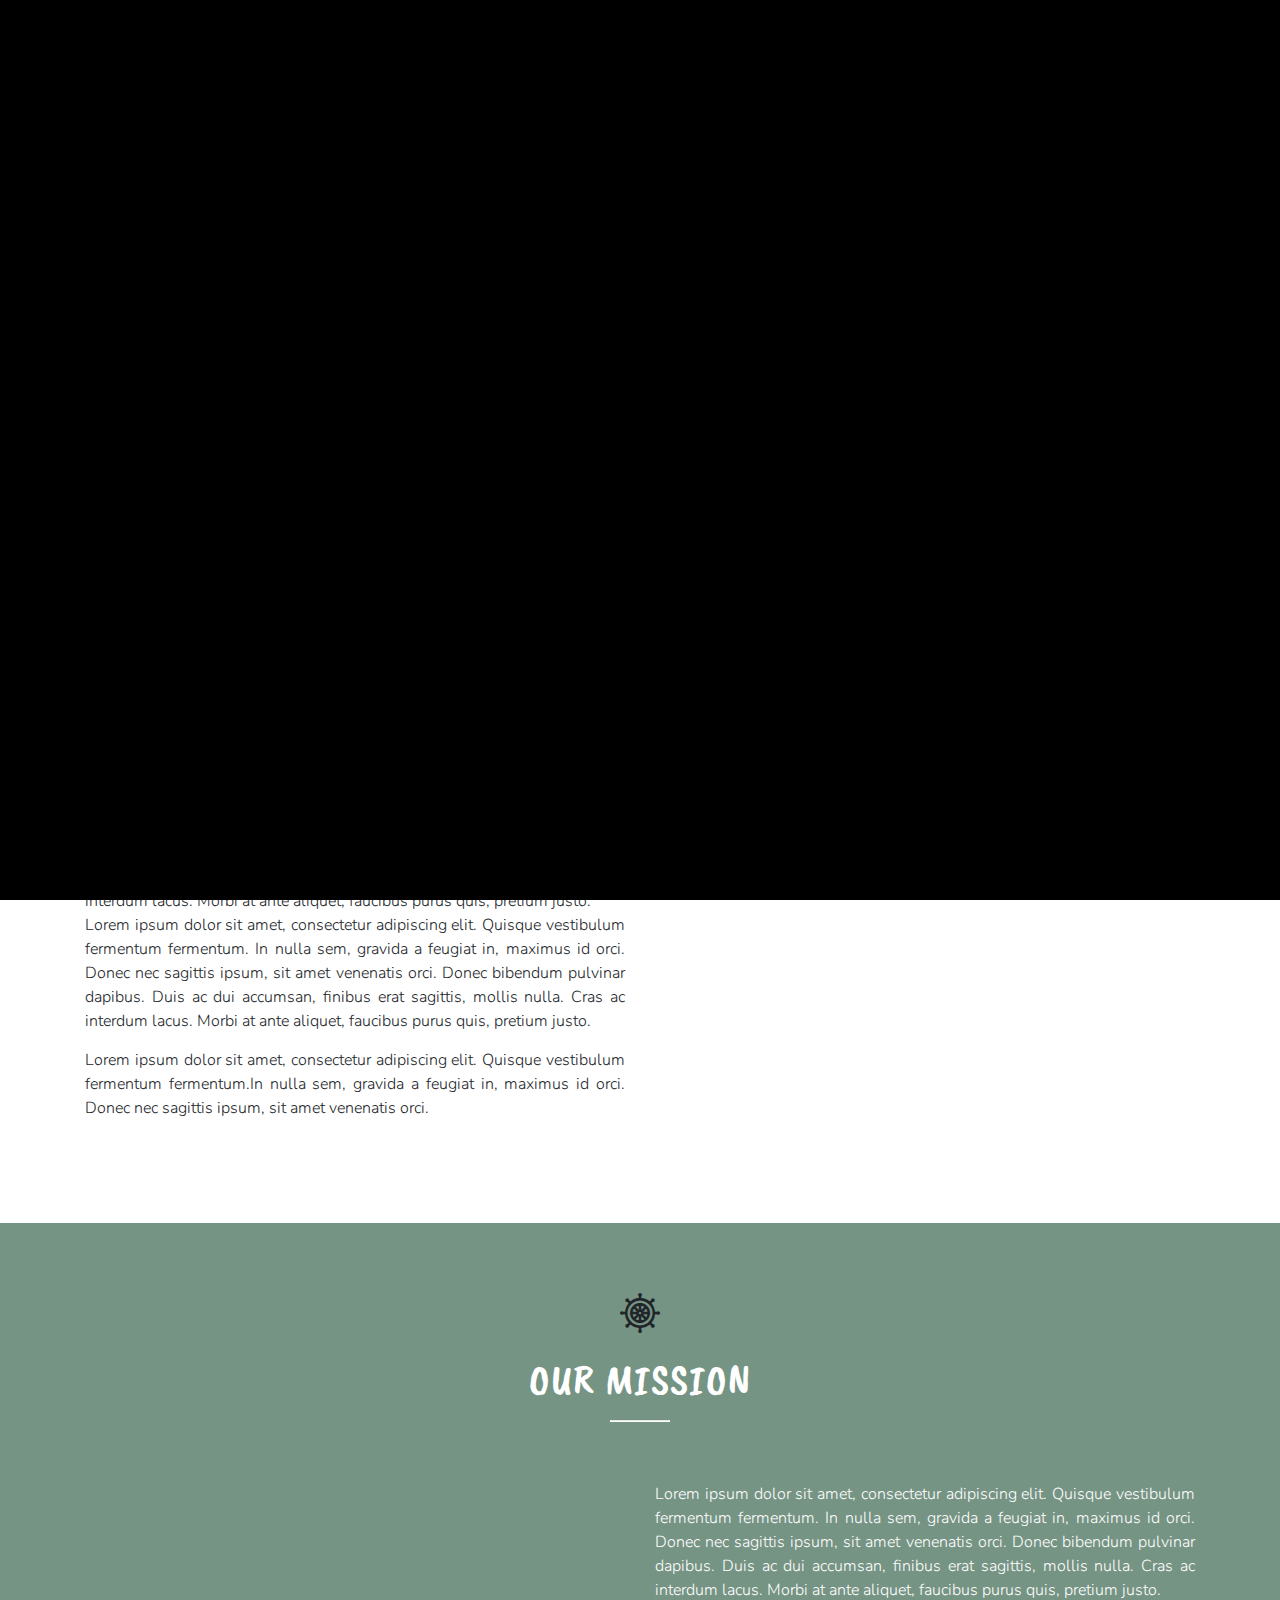
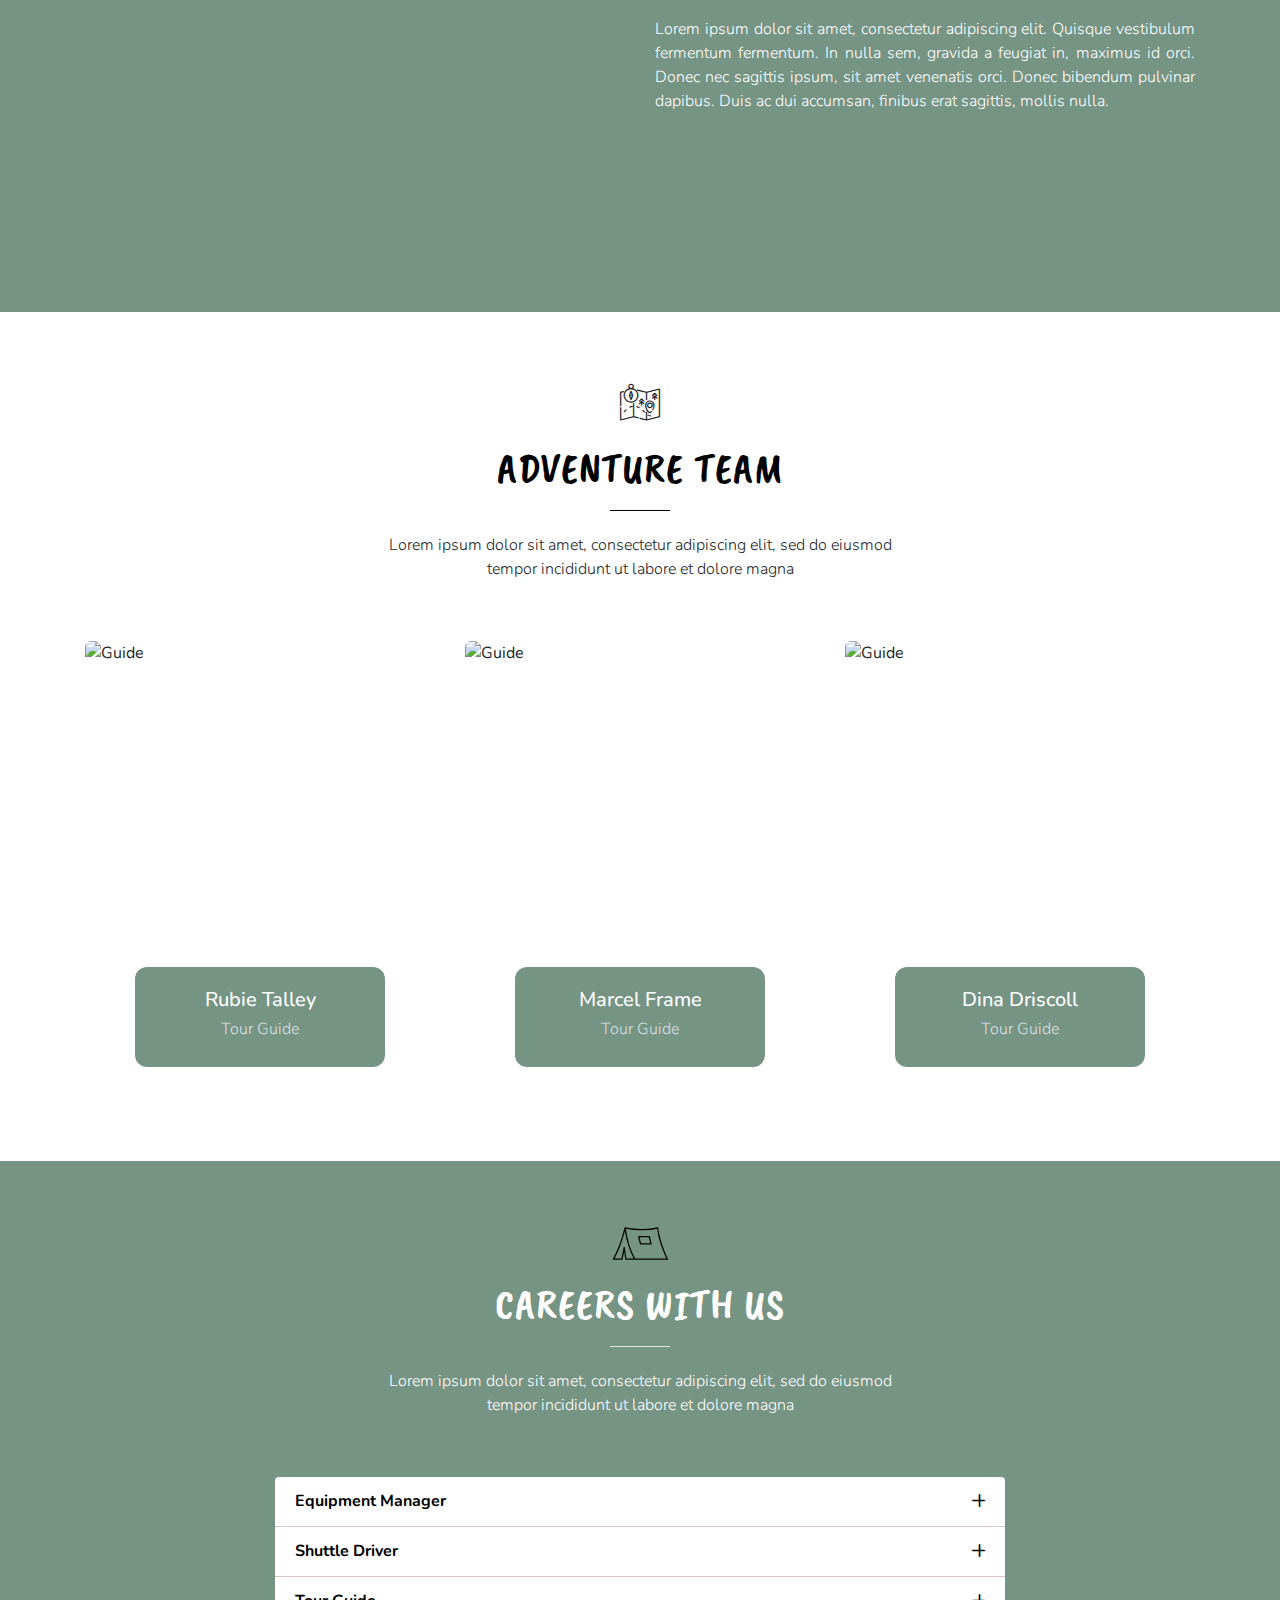
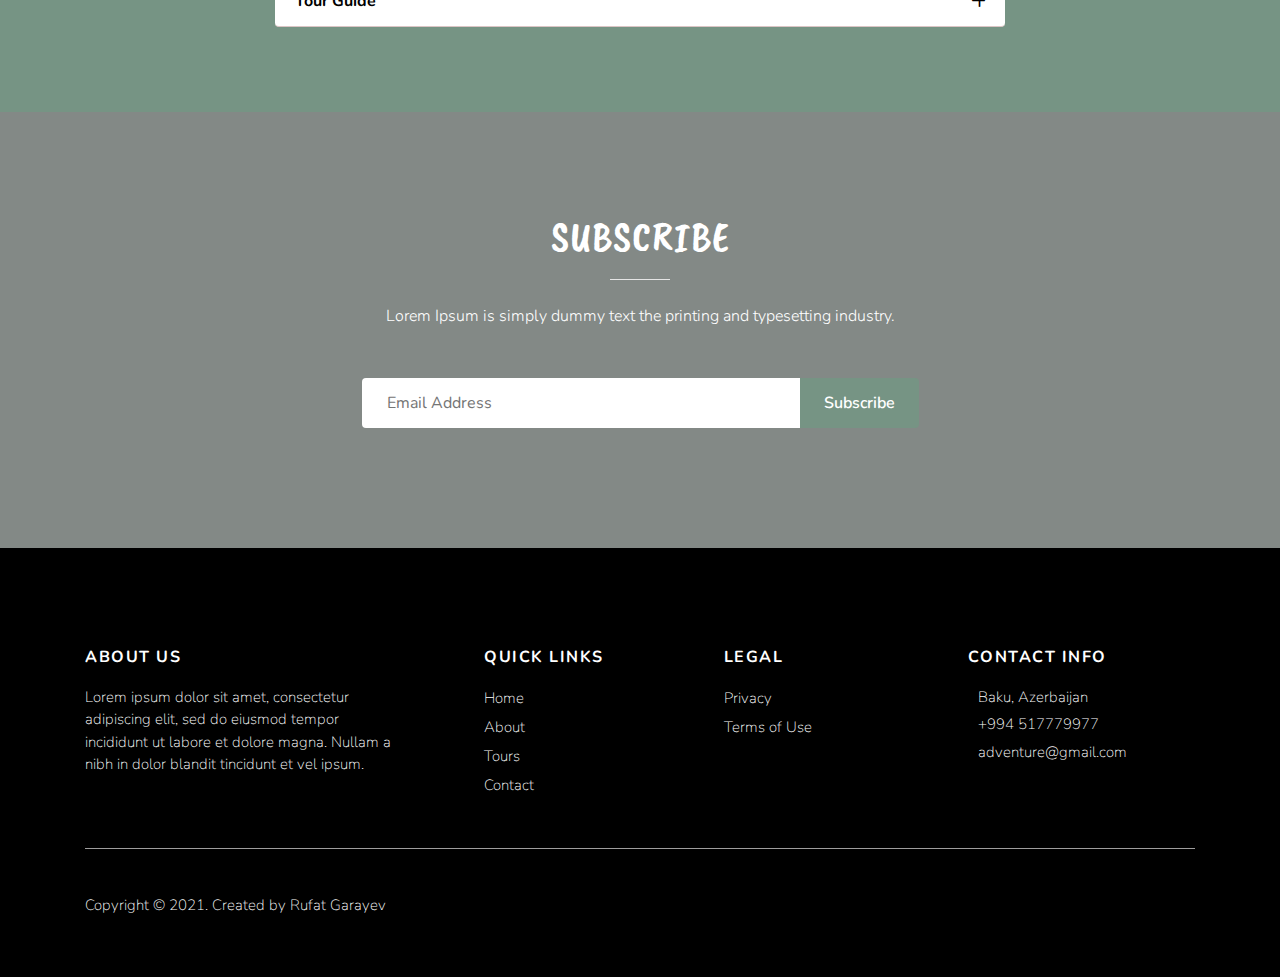
==== commit 6544ba1a: "header-top updated" ====
--- a/about.html
+++ b/about.html
@@ -4,8 +4,6 @@
 <head>
     <meta charset="UTF-8">
     <meta name="viewport" content="width=device-width, initial-scale=1.0">
-    <!-- animate on scroll -->
-    <link rel="stylesheet" href="https://unpkg.com/aos@next/dist/aos.css" />
     <!-- bootstrap -->
     <link rel="stylesheet" href="https://maxcdn.bootstrapcdn.com/bootstrap/4.0.0/css/bootstrap.min.css">
     <!-- google-fonts -->
@@ -19,8 +17,8 @@
     <link href="https://fonts.googleapis.com/css2?family=Caveat+Brush&display=swap" rel="stylesheet">
     <!-- flaticon.css -->
     <link rel="stylesheet" href="other/flaticon/flaticon.css">
-    <!-- about.css -->
-    <link rel="stylesheet" href="css/about.css">
+    <!-- style.css -->
+    <link rel="stylesheet" href="css/style.css">
     <!-- favicon -->
     <link rel="shortcut icon" href="img/logo/favicon.png">
     <!-- page-title -->
@@ -28,73 +26,29 @@
 </head>
 
 <body>
-    <!-- ======= Loader Start ======= -->
-    <div class="loading">
-        <div class="loading-text">
-            <span class="loading-text-words" data-preloader="L">L</span>
-            <span class="loading-text-words" data-preloader="O">O</span>
-            <span class="loading-text-words" data-preloader="A">A</span>
-            <span class="loading-text-words" data-preloader="D">D</span>
-            <span class="loading-text-words" data-preloader="I">I</span>
-            <span class="loading-text-words" data-preloader="N">N</span>
-            <span class="loading-text-words" data-preloader="G">G</span>
-        </div>
-    </div>
-    <!-- ======= Loader End ======= -->
-
-    <!-- ======= Modal Start ======= -->
-    <div id="modal">
-        <div class="modal-header">
-            <a href="javascript:void()" class="close-button">✖</a>
-        </div>
-        <div class="modal-body">
-            <h4>Thank You!</h4>
-            <p>Login Successful.</p>
-        </div>
-    </div>
-    <!-- ======= Modal End ======= -->
-
-    <!-- ======= Dark Bg-Color Start ======= -->
-    <div class="dark-bgcolor"></div>
-    <!-- ======= Dark Bg-Color End ======= -->
-
-    <!-- ======= Back To Top Start ======= -->
-    <button id="topBtn">
-        <div class="up-arrow">
-            <i class="flaticon-upload"></i>
-        </div>
-        <div class="go-up">
-            <span>GO</span>
-            <span>UP</span>
-        </div>
-    </button>
-    <!-- ======= Back To Top End ======= -->
-
     <!-- ======= Top Header Start ======= -->
     <section id="top-header">
         <div class="container-fluid">
-            <div class="row">
-                <div class="top-header-items">
-                    <!-- phone -->
-                    <div class="phone text-white">
-                        <span><i class="fas fa-phone-alt"></i> +994 517779977</span>
-                    </div>
-                    <!-- social-media -->
-                    <div class="social-media">
-                        <ul class="d-flex">
-                            <li><a class="facebook" href="#"><i class="fab fa-facebook-f"></i></a></li>
-                            <li><a class="instagram" href="#"><i class="fab fa-instagram"></i></a></li>
-                            <li><a class="youtube" href="#"><i class="fab fa-youtube"></i></a></li>
-                            <li><a class="twitter" href="#"><i class="fab fa-twitter"></i></a></li>
-                        </ul>
-                    </div>
-                    <!-- languages -->
-                    <div class="langs">
-                        <ul class="d-flex">
-                            <li><a href="#">Az</a></li>
-                            <li><a href="#">En</a></li>
-                        </ul>
-                    </div>
+            <div class="top-header-items">
+                <!-- phone -->
+                <div class="phone text-white">
+                    <span><i class="fas fa-phone-alt"></i> +994 517779977</span>
+                </div>
+                <!-- social-media -->
+                <div class="social-media">
+                    <ul class="d-flex">
+                        <li><a class="facebook" href="#"><i class="fab fa-facebook-f"></i></a></li>
+                        <li><a class="instagram" href="#"><i class="fab fa-instagram"></i></a></li>
+                        <li><a class="youtube" href="#"><i class="fab fa-youtube"></i></a></li>
+                        <li><a class="twitter" href="#"><i class="fab fa-twitter"></i></a></li>
+                    </ul>
+                </div>
+                <!-- languages -->
+                <div class="langs">
+                    <ul class="d-flex">
+                        <li><a href="#">Az</a></li>
+                        <li><a href="#">En</a></li>
+                    </ul>
                 </div>
             </div>
         </div>
@@ -224,7 +178,6 @@
     </header>
     <!-- ======= Main Header End ======= -->
 
-
     <!-- ======= Main Part Start ======= -->
     <main>
         <!-- ======= Intro Section Start ======= -->
@@ -241,7 +194,6 @@
         </section>
         <!-- ======= Intro Section End ======= -->
 
-
         <!-- ======= Our Story Section Start ======= -->
         <section id="our-story">
             <div class="container">
@@ -258,7 +210,7 @@
                 <div class="row">
                     <div class="col-lg-6">
                         <!-- text-area -->
-                        <div class="text text-justify" data-aos="fade-right" data-aos-duration="1000">
+                        <div class="text text-justify">
                             <p>
                                 Lorem ipsum dolor sit amet, consectetur adipiscing elit. Quisque vestibulum fermentum
                                 fermentum.
@@ -287,13 +239,12 @@
                     </div>
                     <div class="col-lg-6">
                         <!-- image-area -->
-                        <div class="our-story-pic" data-aos="fade-left" data-aos-duration="1000"></div>
+                        <div class="our-story-pic"></div>
                     </div>
                 </div>
             </div>
         </section>
         <!-- ======= Our Story Section End ======= -->
-
 
         <!-- ======= Our Mission Section Start ======= -->
         <section id="our-mission">
@@ -301,8 +252,7 @@
                 <div class="row">
                     <div class="col-lg-12">
                         <!-- section-title -->
-                        <div class="our-mission-caption d-flex flex-column justify-content-center align-items-center"
-                            data-aos="fade-up" data-aos-duration="1000">
+                        <div class="our-mission-caption d-flex flex-column justify-content-center align-items-center">
                             <i class="flaticon-steering-wheel"></i>
                             <h3>Our Mission</h3>
                             <hr>
@@ -312,11 +262,11 @@
                 <div class="row">
                     <div class="col-lg-6 second">
                         <!-- image-area -->
-                        <div class="our-mission-pic" data-aos="fade-right" data-aos-duration="1000"></div>
+                        <div class="our-mission-pic"></div>
                     </div>
                     <div class="col-lg-6 first">
                         <!-- text-area -->
-                        <div class="text text-justify" data-aos="fade-left" data-aos-duration="1000">
+                        <div class="text text-justify">
                             <p>
                                 Lorem ipsum dolor sit amet, consectetur adipiscing elit. Quisque vestibulum fermentum
                                 fermentum.
@@ -341,15 +291,14 @@
         </section>
         <!-- ======= Our Mission Section End ======= -->
 
-
         <!-- ======= Adventure Team Section Start ======= -->
         <section id="adventure-team">
             <div class="container">
                 <div class="row">
                     <div class="col-lg-6 offset-lg-3 col-md-8 offset-md-2 col-sm-12">
                         <!-- section-title -->
-                        <div class="adventure-team-caption text-center d-flex flex-column justify-content-center align-items-center"
-                            data-aos="fade-up" data-aos-duration="1000">
+                        <div
+                            class="adventure-team-caption text-center d-flex flex-column justify-content-center align-items-center">
                             <i class="flaticon-map"></i>
                             <h3>Adventure Team</h3>
                             <hr>
@@ -417,15 +366,14 @@
         </section>
         <!-- ======= Adventure Team Section End ======= -->
 
-
         <!-- ======= Careers With Us Section Start ======= -->
         <section id="careers-with-us">
             <div class="container">
                 <div class="row">
                     <div class="col-lg-6 offset-lg-3 col-md-8 offset-md-2 col-sm-12">
                         <!-- section-title -->
-                        <div class="careers-with-us-caption text-center d-flex flex-column justify-content-center align-items-center"
-                            data-aos="fade-up" data-aos-duration="1000">
+                        <div
+                            class="careers-with-us-caption text-center d-flex flex-column justify-content-center align-items-center">
                             <i class="flaticon-camping-tent"></i>
                             <h3>Careers With Us</h3>
                             <hr>
@@ -489,15 +437,13 @@
         </section>
         <!-- ======= Careers With Us Section End ======= -->
 
-
         <!-- ======= Subscribe Section Start ======= -->
         <section id="subscribe">
             <div class="container">
                 <div class="row">
                     <div class="col-12">
                         <!-- section-title -->
-                        <div class="subscribe-title d-flex flex-column justify-content-center align-items-center"
-                            data-aos="fade-up" data-aos-duration="1000">
+                        <div class="subscribe-title d-flex flex-column justify-content-center align-items-center">
                             <h1>Subscribe</h1>
                             <hr>
                             <p>Lorem Ipsum is simply dummy text the printing and typesetting industry.</p>
@@ -528,7 +474,6 @@
     </main>
     <!-- ======= Main Part End ======= -->
 
-
     <!-- ======= Footer Start ======= -->
     <footer>
         <div class="container-fluid">
@@ -610,14 +555,38 @@
     </footer>
     <!-- ======= Footer End ======= -->
 
-
-    <!-- animate on scroll -->
-    <script src="https://unpkg.com/aos@next/dist/aos.js"></script>
-    <script>
-        AOS.init({
-            once: true
-        });
-    </script>
+    <!-- ======= Loader Start ======= -->
+    <div class="loader"></div>
+    <!-- ======= Loader End ======= -->
+
+    <!-- ======= Modal Start ======= -->
+    <div id="modal">
+        <div class="modal-header">
+            <a href="javascript:void()" class="close-button">✖</a>
+        </div>
+        <div class="modal-body">
+            <h4>Thank You!</h4>
+            <p>Login Successful.</p>
+        </div>
+    </div>
+    <!-- ======= Modal End ======= -->
+
+    <!-- ======= Dark Bg-Color Start ======= -->
+    <div class="dark-bgcolor"></div>
+    <!-- ======= Dark Bg-Color End ======= -->
+
+    <!-- ======= Back To Top Start ======= -->
+    <button id="topBtn">
+        <div class="up-arrow">
+            <i class="flaticon-upload"></i>
+        </div>
+        <div class="go-up">
+            <span>GO</span>
+            <span>UP</span>
+        </div>
+    </button>
+    <!-- ======= Back To Top End ======= -->
+
     <!-- font-awesome -->
     <script src="https://kit.fontawesome.com/b7e00c266a.js" crossorigin="anonymous"></script>
     <!-- bootstrap -->
--- a/css/style.css
+++ b/css/style.css
@@ -0,0 +1,5978 @@
+header nav .navbar-items .links li hr, header nav .account li hr {
+  position: absolute;
+  bottom: 7px;
+  left: 0;
+  margin: 0;
+  height: 0.01rem;
+  width: 0px;
+  background-color: white !important;
+}
+
+header nav .navbar-items .links li:hover hr, header nav .account li:hover hr {
+  width: 100% !important;
+  -webkit-transition: 0.2s linear;
+  transition: 0.2s linear;
+}
+
+header nav .navbar-items .links, header nav .account {
+  width: 360px;
+  display: -webkit-box;
+  display: -ms-flexbox;
+  display: flex;
+  -webkit-box-orient: horizontal;
+  -webkit-box-direction: normal;
+      -ms-flex-direction: row;
+          flex-direction: row;
+  -webkit-box-pack: justify;
+      -ms-flex-pack: justify;
+          justify-content: space-between;
+}
+
+header nav .navbar-items .links li, header nav .account li {
+  -webkit-transition: -webkit-transform 0.2s;
+  transition: -webkit-transform 0.2s;
+  transition: transform 0.2s;
+  transition: transform 0.2s, -webkit-transform 0.2s;
+  position: relative;
+}
+
+header nav .navbar-items .links li a, header nav .account li a {
+  color: white !important;
+  font-weight: 300;
+  font-size: 15px;
+  letter-spacing: 1px;
+}
+
+header nav .navbar-items .links li a:hover, header nav .account li a:hover {
+  text-decoration: none;
+}
+
+#home-intro .carousel-button .carousel-control {
+  width: 50px;
+  height: 50px;
+  border-radius: 50%;
+  border: 2px solid white;
+  text-align: center;
+  position: relative;
+  z-index: -1;
+}
+
+#home-intro .carousel-button .carousel-control i::before {
+  font-size: 20px !important;
+  line-height: 47px;
+  margin-left: 0;
+}
+
+#home-intro .carousel-button .carousel-control:hover {
+  border: 2px solid #db7355;
+}
+
+#home-intro .carousel-button .carousel-control:hover i::before {
+  color: #db7355;
+}
+
+header nav .account li .login-box-holder .same-style-input-area .bottom-links .sign-in, header nav .account li .login-box-holder #reset-form .reset-password .bottom-links .reset, #subscribe .form-holder .form-field .subs-btn, .main-tourItem-design .info .slide-links a:first-child, #home-intro .banner-area .caption .button, #view-tours .view-tours-btn a, #discount .discount_btn a, #popular-tours .owl-carousel .item .content .content-links a:first-of-type, #get-in-touch .message .same-style-input-area .bottom-links .sign-up-btn, #shop-cart .shop-table-wrapper .empty-alert a, #shop-cart .cart-totals .checkout-btn a, #tour .tourPics-and-basicInfo .addToCart .addToCartBtnBig, #tour .descAndReviews-wrapper .tab-items .reviews #review-form .bottom-links .review-btn, #checkout .order-area .order-area-footer .checkout-btn, #sign-up-section .sign-up-holder .same-style-input-area .bottom-links .sign-up-btn {
+  padding: 10px 24px;
+  display: inline-block;
+  font-weight: 600;
+  border: none;
+  border-radius: 3px;
+  color: white;
+  text-align: center;
+  background-color: #769484;
+  position: relative;
+  text-transform: uppercase;
+  -webkit-transition: color 300ms ease-in-out;
+  transition: color 300ms ease-in-out;
+  z-index: 1;
+}
+
+header nav .account li .login-box-holder .same-style-input-area .bottom-links .sign-in::before, header nav .account li .login-box-holder #reset-form .reset-password .bottom-links .reset::before, #subscribe .form-holder .form-field .subs-btn::before, .main-tourItem-design .info .slide-links a:first-child::before, #home-intro .banner-area .caption .button::before, #view-tours .view-tours-btn a::before, #discount .discount_btn a::before, #popular-tours .owl-carousel .item .content .content-links a:first-of-type::before, #get-in-touch .message .same-style-input-area .bottom-links .sign-up-btn::before, #shop-cart .shop-table-wrapper .empty-alert a::before, #shop-cart .cart-totals .checkout-btn a::before, #tour .tourPics-and-basicInfo .addToCart .addToCartBtnBig::before, #tour .descAndReviews-wrapper .tab-items .reviews #review-form .bottom-links .review-btn::before, #checkout .order-area .order-area-footer .checkout-btn::before, #sign-up-section .sign-up-holder .same-style-input-area .bottom-links .sign-up-btn::before {
+  content: "";
+  border-radius: 3px;
+  position: absolute;
+  top: 0;
+  left: 0;
+  right: 0;
+  bottom: 0;
+  z-index: -1;
+  background-color: #3a3b74;
+  -webkit-transition: -webkit-transform 300ms ease-in-out;
+  transition: -webkit-transform 300ms ease-in-out;
+  transition: transform 300ms ease-in-out;
+  transition: transform 300ms ease-in-out, -webkit-transform 300ms ease-in-out;
+  -webkit-transform: scaleX(0);
+          transform: scaleX(0);
+  -webkit-transform-origin: left;
+          transform-origin: left;
+}
+
+header nav .account li .login-box-holder .same-style-input-area .bottom-links .sign-in:hover, header nav .account li .login-box-holder #reset-form .reset-password .bottom-links .reset:hover, #subscribe .form-holder .form-field .subs-btn:hover, .main-tourItem-design .info .slide-links a:hover:first-child, #home-intro .banner-area .caption .button:hover, #view-tours .view-tours-btn a:hover, #discount .discount_btn a:hover, #popular-tours .owl-carousel .item .content .content-links a:hover:first-of-type, #get-in-touch .message .same-style-input-area .bottom-links .sign-up-btn:hover, #shop-cart .shop-table-wrapper .empty-alert a:hover, #shop-cart .cart-totals .checkout-btn a:hover, #tour .tourPics-and-basicInfo .addToCart .addToCartBtnBig:hover, #tour .descAndReviews-wrapper .tab-items .reviews #review-form .bottom-links .review-btn:hover, #checkout .order-area .order-area-footer .checkout-btn:hover, #sign-up-section .sign-up-holder .same-style-input-area .bottom-links .sign-up-btn:hover {
+  color: white;
+  text-decoration: none;
+}
+
+header nav .account li .login-box-holder .same-style-input-area .bottom-links .sign-in:hover::before, header nav .account li .login-box-holder #reset-form .reset-password .bottom-links .reset:hover::before, #subscribe .form-holder .form-field .subs-btn:hover::before, .main-tourItem-design .info .slide-links a:first-child:hover::before, #home-intro .banner-area .caption .button:hover::before, #view-tours .view-tours-btn a:hover::before, #discount .discount_btn a:hover::before, #popular-tours .owl-carousel .item .content .content-links a:first-of-type:hover::before, #get-in-touch .message .same-style-input-area .bottom-links .sign-up-btn:hover::before, #shop-cart .shop-table-wrapper .empty-alert a:hover::before, #shop-cart .cart-totals .checkout-btn a:hover::before, #tour .tourPics-and-basicInfo .addToCart .addToCartBtnBig:hover::before, #tour .descAndReviews-wrapper .tab-items .reviews #review-form .bottom-links .review-btn:hover::before, #checkout .order-area .order-area-footer .checkout-btn:hover::before, #sign-up-section .sign-up-holder .same-style-input-area .bottom-links .sign-up-btn:hover::before {
+  -webkit-transform: scaleX(1);
+          transform: scaleX(1);
+}
+
+#subscribe .subscribe-title h1, #our-advantages .caption h1, #special-offers .special-offers-caption h1, #popular-tours .popular-tours-caption h1, #coming-soon .coming-soon-caption h1, #our-achievements .achievements-caption h1, #our-story .our-story-caption h3, #our-mission .our-mission-caption h3, #adventure-team .adventure-team-caption h3, #careers-with-us .careers-with-us-caption h3, #get-in-touch .get-in-touch-caption h1 {
+  font-size: 42px;
+  font-family: "Caveat Brush", cursive;
+  letter-spacing: 1px;
+  text-transform: uppercase;
+  color: white;
+}
+
+@media (min-width: 375px) and (max-width: 575.98px) {
+  #subscribe .subscribe-title h1, #our-advantages .caption h1, #special-offers .special-offers-caption h1, #popular-tours .popular-tours-caption h1, #coming-soon .coming-soon-caption h1, #our-achievements .achievements-caption h1, #our-story .our-story-caption h3, #our-mission .our-mission-caption h3, #adventure-team .adventure-team-caption h3, #careers-with-us .careers-with-us-caption h3, #get-in-touch .get-in-touch-caption h1 {
+    font-size: 38px;
+  }
+}
+
+@media (min-width: 250px) and (max-width: 374.98px) {
+  #subscribe .subscribe-title h1, #our-advantages .caption h1, #special-offers .special-offers-caption h1, #popular-tours .popular-tours-caption h1, #coming-soon .coming-soon-caption h1, #our-achievements .achievements-caption h1, #our-story .our-story-caption h3, #our-mission .our-mission-caption h3, #adventure-team .adventure-team-caption h3, #careers-with-us .careers-with-us-caption h3, #get-in-touch .get-in-touch-caption h1 {
+    font-size: 30px;
+  }
+}
+
+#subscribe .subscribe-title hr, #our-advantages .caption hr, #special-offers .special-offers-caption hr, #popular-tours .popular-tours-caption hr, #coming-soon .coming-soon-caption hr, #our-achievements .achievements-caption hr, #our-story .our-story-caption hr, #our-mission .our-mission-caption hr, #adventure-team .adventure-team-caption hr, #careers-with-us .careers-with-us-caption hr, #get-in-touch .get-in-touch-caption hr {
+  margin: 8px 0;
+  height: 0.7px;
+  width: 60px;
+  background-color: white;
+}
+
+@media (min-width: 375px) and (max-width: 575.98px) {
+  #subscribe .subscribe-title hr, #our-advantages .caption hr, #special-offers .special-offers-caption hr, #popular-tours .popular-tours-caption hr, #coming-soon .coming-soon-caption hr, #our-achievements .achievements-caption hr, #our-story .our-story-caption hr, #our-mission .our-mission-caption hr, #adventure-team .adventure-team-caption hr, #careers-with-us .careers-with-us-caption hr, #get-in-touch .get-in-touch-caption hr {
+    width: 45px;
+  }
+}
+
+@media (min-width: 250px) and (max-width: 374.98px) {
+  #subscribe .subscribe-title hr, #our-advantages .caption hr, #special-offers .special-offers-caption hr, #popular-tours .popular-tours-caption hr, #coming-soon .coming-soon-caption hr, #our-achievements .achievements-caption hr, #our-story .our-story-caption hr, #our-mission .our-mission-caption hr, #adventure-team .adventure-team-caption hr, #careers-with-us .careers-with-us-caption hr, #get-in-touch .get-in-touch-caption hr {
+    width: 35px;
+  }
+}
+
+#subscribe .subscribe-title p, #our-advantages .main-holder .holder p, #special-offers .special-offers-caption p, #popular-tours .popular-tours-caption p, #coming-soon .coming-soon-caption p, #our-story .text p, #our-mission .text p, #adventure-team .adventure-team-caption p, #careers-with-us .careers-with-us-caption p, #careers-with-us .accordion .accordion-text p, #get-in-touch .get-in-touch-caption p, #tour .tourPics-and-basicInfo .tour-info .text-part, #tour .descAndReviews-wrapper .tab-items p, #tour .descAndReviews-wrapper .tab-items .reviews .media-holder .media .media-body p, #privacy-content .text, #terms-of-use-content .text {
+  padding-top: 16px;
+  font-size: 16px;
+  font-weight: 300;
+  margin-bottom: 0;
+}
+
+@media (min-width: 250px) and (max-width: 374.98px) {
+  #subscribe .subscribe-title p, #our-advantages .main-holder .holder p, #special-offers .special-offers-caption p, #popular-tours .popular-tours-caption p, #coming-soon .coming-soon-caption p, #our-story .text p, #our-mission .text p, #adventure-team .adventure-team-caption p, #careers-with-us .careers-with-us-caption p, #careers-with-us .accordion .accordion-text p, #get-in-touch .get-in-touch-caption p, #tour .tourPics-and-basicInfo .tour-info .text-part, #tour .descAndReviews-wrapper .tab-items p, #tour .descAndReviews-wrapper .tab-items .reviews .media-holder .media .media-body p, #privacy-content .text, #terms-of-use-content .text {
+    font-size: 13px;
+  }
+}
+
+#special-offers .owl-carousel .owl-dots, #popular-tours .owl-carousel .owl-dots {
+  margin-top: 20px;
+}
+
+#special-offers .owl-carousel .owl-dots .owl-dot, #popular-tours .owl-carousel .owl-dots .owl-dot {
+  outline: none !important;
+}
+
+#special-offers .owl-carousel .owl-dots .owl-dot span, #popular-tours .owl-carousel .owl-dots .owl-dot span {
+  border-radius: 2px !important;
+  height: 2px;
+  width: 25px;
+  background: #6c757d;
+  position: relative;
+}
+
+#special-offers .owl-carousel .owl-dots .owl-dot.active span::after, #popular-tours .owl-carousel .owl-dots .owl-dot.active span::after {
+  content: "";
+  position: absolute;
+  left: 0;
+  height: 2px;
+  width: 25px;
+  background: white;
+  border-radius: 2px;
+}
+
+.main-tourItem-design .info .slide-links a i::before, #popular-tours .owl-carousel .item .content .content-links a i::before {
+  color: #1b1b1b;
+  font-size: 25px;
+  -webkit-transition: 0.2s linear;
+  transition: 0.2s linear;
+  margin-left: 0;
+}
+
+.main-tourItem-design .info .slide-links a:hover, #popular-tours .owl-carousel .item .content .content-links a:hover {
+  text-decoration: none;
+}
+
+.main-tourItem-design .info .slide-links a:hover i::before, #popular-tours .owl-carousel .item .content .content-links a:hover i::before {
+  color: #769484;
+}
+
+.main-tourItem-design .info .slide-links .spinner, #popular-tours .owl-carousel .item .content .content-links .spinner, #tour .tourPics-and-basicInfo .addToCart .addToCartBtnBig .spinner {
+  width: 25px;
+  height: 25px;
+  border: 3px solid lightgray;
+  border-radius: 50%;
+  border-left-color: coral;
+  -webkit-animation: rotate linear 0.7s infinite;
+          animation: rotate linear 0.7s infinite;
+}
+
+.main-tourItem-design .info .slide-links .successIcon, #popular-tours .owl-carousel .item .content .content-links .successIcon, #tour .tourPics-and-basicInfo .addToCart .addToCartBtnBig .successIcon {
+  color: green;
+  font-size: 20px;
+}
+
+.main-tourItem-design .info .slide-links a .top-info-box, #popular-tours .owl-carousel .item .content .content-links a .top-info-box {
+  display: inline-block;
+  position: absolute;
+  bottom: calc(100% + 8px);
+  left: 48%;
+  white-space: nowrap;
+  text-decoration: none;
+  font-style: normal;
+  height: 26px;
+  padding: 0 7px;
+  font-size: 12px;
+  line-height: 26px;
+  color: #000;
+  background-color: #fff;
+  -webkit-transform: translate(calc(2px - 50%), 0);
+          transform: translate(calc(2px - 50%), 0);
+  opacity: 0;
+  -webkit-box-shadow: 0 5px 10px 0 rgba(0, 0, 0, 0.2);
+          box-shadow: 0 5px 10px 0 rgba(0, 0, 0, 0.2);
+  border-radius: 4px;
+  -webkit-transition: all 0.2s ease-out;
+  transition: all 0.2s ease-out;
+}
+
+.main-tourItem-design .info .slide-links a .top-info-box::after, #popular-tours .owl-carousel .item .content .content-links a .top-info-box::after {
+  content: "";
+  display: block;
+  position: absolute;
+  top: calc(100% - 2px);
+  left: calc(50% - 8px);
+  width: 0;
+  height: 0;
+  border-style: solid;
+  border-width: 12px 6px 0 6px;
+  border-color: #fff transparent transparent transparent;
+}
+
+.main-tourItem-design .info .slide-links a:hover .top-info-box, #popular-tours .owl-carousel .item .content .content-links a:hover .top-info-box {
+  bottom: calc(100% + 5px);
+  opacity: 1;
+}
+
+.main-tourItem-design .price-info, #popular-tours .owl-carousel .item .price-info {
+  background-color: rgba(0, 0, 0, 0.3);
+  color: white;
+  position: absolute;
+  top: 20px;
+  right: 20px;
+  padding: 7px 12px 15px 12px;
+  line-height: 3px;
+  text-align: center;
+  border-radius: 4px;
+  z-index: 11;
+}
+
+.main-tourItem-design .price-info h5, #popular-tours .owl-carousel .item .price-info h5 {
+  font-size: 25px;
+  font-family: "Times New Roman", Times, serif;
+}
+
+.main-tourItem-design .price-info span, #popular-tours .owl-carousel .item .price-info span {
+  font-size: 12px;
+}
+
+@media (min-width: 250px) and (max-width: 315px) {
+  .main-tourItem-design .price-info, #popular-tours .owl-carousel .item .price-info {
+    padding: 7px 7px 12px 7px !important;
+  }
+  .main-tourItem-design .price-info h5, #popular-tours .owl-carousel .item .price-info h5 {
+    font-size: 22px !important;
+  }
+  .main-tourItem-design .price-info span, #popular-tours .owl-carousel .item .price-info span {
+    font-size: 11px;
+  }
+}
+
+header nav .account li .login-box-holder .same-style-input-area .input-area, #get-in-touch .message .same-style-input-area .input-area, #tour .descAndReviews-wrapper .tab-items .reviews #review-form .input-area, #checkout .billing-details .input-area, #sign-up-section .sign-up-holder .same-style-input-area .input-area {
+  width: 100%;
+  height: 45px;
+  position: relative;
+}
+
+header nav .account li .login-box-holder .same-style-input-area .input-area:not(:first-child), #get-in-touch .message .same-style-input-area .input-area:not(:first-child), #tour .descAndReviews-wrapper .tab-items .reviews #review-form .input-area:not(:first-child), #checkout .billing-details .input-area:not(:first-child), #sign-up-section .sign-up-holder .same-style-input-area .input-area:not(:first-child) {
+  margin-top: 15px;
+}
+
+header nav .account li .login-box-holder .same-style-input-area .input-area input, #get-in-touch .message .same-style-input-area .input-area input, #tour .descAndReviews-wrapper .tab-items .reviews #review-form .input-area input, #checkout .billing-details .input-area input, #sign-up-section .sign-up-holder .same-style-input-area .input-area input {
+  border-radius: 4px;
+  padding: 0 42px 0 25px;
+  width: 100%;
+  height: 45px;
+  outline: none;
+  border: 1px solid #dbc5c5;
+}
+
+header nav .account li .login-box-holder .same-style-input-area .input-area input:focus, #get-in-touch .message .same-style-input-area .input-area input:focus, #tour .descAndReviews-wrapper .tab-items .reviews #review-form .input-area input:focus, #checkout .billing-details .input-area input:focus, #sign-up-section .sign-up-holder .same-style-input-area .input-area input:focus {
+  border: 1px solid black;
+}
+
+@media (min-width: 250px) and (max-width: 374.98px) {
+  header nav .account li .login-box-holder .same-style-input-area .input-area input, #get-in-touch .message .same-style-input-area .input-area input, #tour .descAndReviews-wrapper .tab-items .reviews #review-form .input-area input, #checkout .billing-details .input-area input, #sign-up-section .sign-up-holder .same-style-input-area .input-area input {
+    padding: 10px 42px 10px 15px !important;
+    font-size: 13px !important;
+  }
+}
+
+header nav .account li .login-box-holder .same-style-input-area .input-area i, #get-in-touch .message .same-style-input-area .input-area i, #tour .descAndReviews-wrapper .tab-items .reviews #review-form .input-area i, #checkout .billing-details .input-area i, #sign-up-section .sign-up-holder .same-style-input-area .input-area i {
+  position: absolute;
+  top: 14px;
+  right: 25px;
+  font-size: 18px;
+  color: red;
+  z-index: 0;
+}
+
+@media (min-width: 250px) and (max-width: 374.98px) {
+  header nav .account li .login-box-holder .same-style-input-area .input-area i, #get-in-touch .message .same-style-input-area .input-area i, #tour .descAndReviews-wrapper .tab-items .reviews #review-form .input-area i, #checkout .billing-details .input-area i, #sign-up-section .sign-up-holder .same-style-input-area .input-area i {
+    font-size: 15px !important;
+    right: 15px !important;
+  }
+}
+
+header nav .account li .login-box-holder .same-style-input-area .input-area .success-icon, #get-in-touch .message .same-style-input-area .input-area .success-icon, #tour .descAndReviews-wrapper .tab-items .reviews #review-form .input-area .success-icon, #checkout .billing-details .input-area .success-icon, #sign-up-section .sign-up-holder .same-style-input-area .input-area .success-icon {
+  color: green;
+  z-index: 5;
+}
+
+#get-in-touch .message .same-style-input-area .input-area .msg-area, #tour .descAndReviews-wrapper .tab-items .reviews #review-form .input-area .review-area {
+  width: 100%;
+  padding: 13px 42px 13px 25px;
+  border-radius: 4px;
+  border: 1px solid #dbc5c5;
+}
+
+#get-in-touch .message .same-style-input-area .input-area .msg-area:focus, #tour .descAndReviews-wrapper .tab-items .reviews #review-form .input-area .review-area:focus {
+  border: 1px solid black;
+  outline: 0;
+}
+
+@media (min-width: 250px) and (max-width: 374.98px) {
+  #get-in-touch .message .same-style-input-area .input-area .msg-area, #tour .descAndReviews-wrapper .tab-items .reviews #review-form .input-area .review-area {
+    padding: 10px 42px 10px 15px !important;
+  }
+}
+
+footer .footer-top h4 {
+  font-size: 16px;
+  font-weight: 700;
+  letter-spacing: 1.5px;
+  text-transform: uppercase;
+  color: white;
+  padding-bottom: 10px;
+}
+
+@media (min-width: 768px) and (max-width: 991.98px) {
+  footer .footer-top h4 {
+    font-size: 15px;
+  }
+}
+
+footer .footer-top a {
+  color: white;
+  font-weight: 200;
+  font-size: 15px;
+  -webkit-transition: 0.3s linear;
+  transition: 0.3s linear;
+}
+
+footer .footer-top a:hover {
+  text-decoration: none;
+  color: #aac5b7 !important;
+}
+
+header nav .account li .login-box-holder .same-style-input-area .alert, header nav .account li .login-box-holder #reset-form .reset-password .alert, #subscribe .form-holder .alert, #get-in-touch .message .same-style-input-area .alert, #sign-up-section .sign-up-holder .same-style-input-area .alert {
+  padding: 5px 0 0;
+  color: red;
+  font-weight: 400;
+  font-size: 14px;
+}
+
+@media (min-width: 250px) and (max-width: 374.98px) {
+  header nav .account li .login-box-holder .same-style-input-area .alert, header nav .account li .login-box-holder #reset-form .reset-password .alert, #subscribe .form-holder .alert, #get-in-touch .message .same-style-input-area .alert, #sign-up-section .sign-up-holder .same-style-input-area .alert {
+    font-size: 13px !important;
+  }
+}
+
+#our-story .our-story-pic, #our-mission .our-mission-pic {
+  background-position: center center;
+  background-repeat: no-repeat;
+  background-size: cover;
+  height: 350px;
+}
+
+#our-story .our-story-caption i::before, #our-mission .our-mission-caption i::before, #adventure-team .adventure-team-caption i::before, #careers-with-us .careers-with-us-caption i::before {
+  margin-left: 0;
+  font-size: 40px;
+}
+
+#top-header .top-header-items .social-media ul li .instagram::before, footer .footer-bottom .social-media ul li .instagram::before, #adventure-team .item .holder .social-media li .instagram::before {
+  background: #d6249f;
+  background: radial-gradient(circle at 30% 107%, #fdf497 0%, #fdf497 5%, #fd5949 45%, #d6249f 60%, #285aeb 90%);
+  -webkit-transition: 0.3s ease-in-out;
+  transition: 0.3s ease-in-out;
+  -webkit-transform: scale(0);
+          transform: scale(0);
+}
+
+#top-header .top-header-items .social-media ul li a, footer .footer-bottom .social-media ul li a, #adventure-team .item .holder .social-media li a {
+  font-size: 16px;
+  color: white;
+  width: 35px;
+  height: 35px;
+  background-color: transparent;
+  display: inline-block;
+  text-align: center;
+  line-height: 35px;
+  border-radius: 50%;
+  position: relative;
+  z-index: 99;
+}
+
+#top-header .top-header-items .social-media ul li a::before, footer .footer-bottom .social-media ul li a::before, #adventure-team .item .holder .social-media li a::before {
+  content: "";
+  border-radius: 50%;
+  position: absolute;
+  left: 0px;
+  right: 0px;
+  top: 0px;
+  bottom: 0px;
+  background-color: transparent;
+  -webkit-transition: 0.3s ease-in-out;
+  transition: 0.3s ease-in-out;
+  -webkit-transform: scale(0);
+          transform: scale(0);
+  z-index: -1;
+}
+
+#top-header .top-header-items .social-media ul li:hover .facebook::before, footer .footer-bottom .social-media ul li:hover .facebook::before, #adventure-team .item .holder .social-media li:hover .facebook::before {
+  background-color: #4867aa;
+  -webkit-transition: 0.3s ease-in-out;
+  transition: 0.3s ease-in-out;
+  -webkit-transform: scale(1);
+          transform: scale(1);
+}
+
+#top-header .top-header-items .social-media ul li:hover .instagram::before, footer .footer-bottom .social-media ul li:hover .instagram::before, #adventure-team .item .holder .social-media li:hover .instagram::before {
+  background: #d6249f;
+  background: radial-gradient(circle at 30% 107%, #fdf497 0%, #fdf497 5%, #fd5949 45%, #d6249f 60%, #285aeb 90%);
+  -webkit-transition: 0.3s ease-in-out;
+  transition: 0.3s ease-in-out;
+  -webkit-transform: scale(1);
+          transform: scale(1);
+}
+
+#top-header .top-header-items .social-media ul li:hover .youtube::before, footer .footer-bottom .social-media ul li:hover .youtube::before, #adventure-team .item .holder .social-media li:hover .youtube::before {
+  background-color: red;
+  -webkit-transition: 0.3s ease-in-out;
+  transition: 0.3s ease-in-out;
+  -webkit-transform: scale(1);
+          transform: scale(1);
+}
+
+#top-header .top-header-items .social-media ul li:hover .twitter::before, footer .footer-bottom .social-media ul li:hover .twitter::before, #adventure-team .item .holder .social-media li:hover .twitter::before {
+  background-color: #00a2f3;
+  -webkit-transition: 0.3s ease-in-out;
+  transition: 0.3s ease-in-out;
+  -webkit-transform: scale(1);
+          transform: scale(1);
+}
+
+#tours .sidebar-area .filters .province input[type="checkbox"], #tours .sidebar-area .filters .rating-filter input[type="checkbox"], #sign-up-section .sign-up-holder .same-style-input-area .terms input[type="checkbox"] {
+  visibility: hidden;
+  position: absolute;
+  left: -9999px;
+}
+
+#tours .sidebar-area .filters .province label, #tours .sidebar-area .filters .rating-filter label, #sign-up-section .sign-up-holder .same-style-input-area .terms label {
+  cursor: pointer;
+  font-weight: 400;
+}
+
+#tours .sidebar-area .filters .province input[type="checkbox"] + label:before, #tours .sidebar-area .filters .rating-filter input[type="checkbox"] + label:before, #sign-up-section .sign-up-holder .same-style-input-area .terms input[type="checkbox"] + label:before {
+  border: 1px solid black;
+  content: "\00a0";
+  display: inline-block;
+  font: 16px/1em sans-serif;
+  height: 16px;
+  width: 16px;
+  margin: 0 5px 0 0;
+  padding: 0;
+}
+
+#tours .sidebar-area .filters .province input[type="checkbox"]:checked + label:before, #tours .sidebar-area .filters .rating-filter input[type="checkbox"]:checked + label:before, #sign-up-section .sign-up-holder .same-style-input-area .terms input[type="checkbox"]:checked + label:before {
+  background: #769484;
+  content: "\2713";
+  color: white;
+  text-align: center;
+}
+
+#tours .sidebar-area .filters .province input[type="checkbox"]:checked + label:after, #tours .sidebar-area .filters .rating-filter input[type="checkbox"]:checked + label:after, #sign-up-section .sign-up-holder .same-style-input-area .terms input[type="checkbox"]:checked + label:after {
+  font-weight: bold;
+}
+
+#shop-cart .shop-table-wrapper .shop-table tbody .tbody-row .increase-decrease .increase-decrease-area {
+  display: -webkit-box;
+  display: -ms-flexbox;
+  display: flex;
+  -webkit-box-pack: center;
+      -ms-flex-pack: center;
+          justify-content: center;
+}
+
+#shop-cart .shop-table-wrapper .shop-table tbody .tbody-row .increase-decrease .increase-decrease-area .btn {
+  width: 33px;
+  height: 37px;
+  color: #0f0e0e;
+  border: 1px solid #aaaaaa;
+  background-color: #eef0f2;
+  display: -webkit-box;
+  display: -ms-flexbox;
+  display: flex;
+  -webkit-box-pack: center;
+      -ms-flex-pack: center;
+          justify-content: center;
+  -webkit-box-align: center;
+      -ms-flex-align: center;
+          align-items: center;
+  border-radius: 0;
+  font-size: 10px;
+  outline: none;
+}
+
+#shop-cart .shop-table-wrapper .shop-table tbody .tbody-row .increase-decrease .increase-decrease-area .btn:focus {
+  border: 1px solid #aaaaaa;
+  -webkit-box-shadow: none;
+          box-shadow: none;
+}
+
+#shop-cart .shop-table-wrapper .shop-table tbody .tbody-row .increase-decrease .increase-decrease-area .btn:hover {
+  background-color: #3a3b74;
+  border: 1px solid #3a3b74;
+  color: white;
+}
+
+#shop-cart .shop-table-wrapper .shop-table tbody .tbody-row .increase-decrease .increase-decrease-area .minus-btn {
+  border-radius: 3px 0 0 3px;
+}
+
+#shop-cart .shop-table-wrapper .shop-table tbody .tbody-row .increase-decrease .increase-decrease-area .plus-btn {
+  border-radius: 0 3px 3px 0;
+}
+
+#shop-cart .shop-table-wrapper .shop-table tbody .tbody-row .increase-decrease .increase-decrease-area input {
+  background-color: #eef0f2;
+  text-align: center;
+  width: 55px;
+  font-size: 16px;
+  font-weight: 400;
+  border: none;
+  border-top: 1px solid #aaaaaa;
+  border-bottom: 1px solid #aaaaaa;
+}
+
+#shop-cart .shop-table-wrapper .shop-table tbody .tbody-row .increase-decrease .increase-decrease-area input:focus {
+  outline: none;
+}
+
+#shop-cart .shop-table-wrapper .shop-table tbody .tbody-row .tour-price span, #shop-cart .cart-totals .total span {
+  font-size: 19px;
+  font-family: "Times New Roman", Times, serif;
+}
+
+.dark-bgcolor {
+  position: fixed;
+  opacity: 0;
+  z-index: 9;
+  -webkit-transition: 200ms ease-in-out;
+  transition: 200ms ease-in-out;
+  top: 0;
+  left: 0;
+  right: 0;
+  bottom: 0;
+  background-color: rgba(0, 0, 0, 0.4);
+  pointer-events: none;
+}
+
+* {
+  margin: 0;
+  padding: 0;
+  -webkit-box-sizing: border-box;
+          box-sizing: border-box;
+  list-style: none;
+  text-decoration: none;
+  -webkit-transition: 0.2s linear;
+  transition: 0.2s linear;
+  font-family: "Nunito", sans-serif;
+}
+
+body {
+  overflow-x: hidden;
+}
+
+html {
+  scroll-behavior: smooth;
+}
+
+.stop-scroll {
+  height: 100vh;
+  overflow: hidden;
+}
+
+.loader {
+  background: url("../img//loader/loader.gif") no-repeat center;
+  background-color: #000000;
+  background-size: 30rem;
+  width: 100%;
+  height: 100%;
+  position: fixed;
+  left: 0;
+  top: 0;
+  z-index: 999999;
+}
+
+.loader-finish {
+  opacity: 0;
+  pointer-events: none;
+}
+
+.active-darkBg {
+  opacity: 1;
+  pointer-events: all;
+}
+
+#intro {
+  background-image: url(../img/bg-images/wood.jpg);
+}
+
+.sticky {
+  position: fixed;
+  top: 0;
+}
+
+#top-header {
+  background-color: black;
+  border-bottom: 1px solid #6c6e70;
+  padding: 0 93px;
+  height: 34px;
+}
+
+#top-header .top-header-items {
+  display: -webkit-box;
+  display: -ms-flexbox;
+  display: flex;
+  -webkit-box-pack: justify;
+      -ms-flex-pack: justify;
+          justify-content: space-between;
+  width: 100%;
+}
+
+#top-header .top-header-items .phone,
+#top-header .top-header-items .social-media,
+#top-header .top-header-items .langs {
+  height: 34px;
+}
+
+#top-header .top-header-items .phone {
+  padding-top: 5px;
+}
+
+#top-header .top-header-items .phone span {
+  font-size: 13px;
+}
+
+#top-header .top-header-items .phone span i {
+  margin-right: 4px;
+}
+
+#top-header .top-header-items .social-media {
+  display: -webkit-box;
+  display: -ms-flexbox;
+  display: flex;
+  -webkit-box-pack: center;
+      -ms-flex-pack: center;
+          justify-content: center;
+  width: 235px;
+  padding-right: 63px;
+}
+
+#top-header .top-header-items .social-media ul {
+  -webkit-box-pack: justify;
+      -ms-flex-pack: justify;
+          justify-content: space-between;
+  list-style: none;
+  width: 100%;
+  margin-bottom: 0;
+}
+
+#top-header .top-header-items .social-media ul li {
+  display: -webkit-box;
+  display: -ms-flexbox;
+  display: flex;
+  -webkit-box-align: center;
+      -ms-flex-align: center;
+          align-items: center;
+}
+
+#top-header .top-header-items .social-media ul li a {
+  font-size: 13px;
+  width: 25px;
+  height: 25px;
+  line-height: 26px;
+}
+
+#top-header .top-header-items .langs ul {
+  -webkit-box-pack: end;
+      -ms-flex-pack: end;
+          justify-content: flex-end;
+  -webkit-box-align: center;
+      -ms-flex-align: center;
+          align-items: center;
+  margin-bottom: 0;
+  height: 100%;
+}
+
+#top-header .top-header-items .langs ul li {
+  font-size: 14px;
+  width: 36px;
+  display: -webkit-box;
+  display: -ms-flexbox;
+  display: flex;
+  -webkit-box-align: center;
+      -ms-flex-align: center;
+          align-items: center;
+  -webkit-box-pack: center;
+      -ms-flex-pack: center;
+          justify-content: center;
+  height: 13px;
+}
+
+#top-header .top-header-items .langs ul li a {
+  color: white;
+}
+
+#top-header .top-header-items .langs ul li a:hover {
+  color: #aac5b7 !important;
+  text-decoration: none;
+}
+
+#top-header .top-header-items .langs ul li:first-of-type {
+  border-right: 1px solid #b8b6b6;
+}
+
+header {
+  width: 100%;
+  z-index: 9979;
+  position: absolute;
+}
+
+header .navbarBg-lightBlack {
+  background-color: rgba(0, 0, 0, 0.5);
+}
+
+header .navbarBg-darkBlack {
+  background-color: black;
+}
+
+header nav {
+  background-color: rgba(0, 0, 0, 0.3);
+  -webkit-transition: 0.3s linear;
+  transition: 0.3s linear;
+  padding: 0 70px 2px 70px !important;
+  height: 75px;
+  z-index: 7;
+}
+
+header nav img {
+  width: 90px;
+}
+
+header nav .navbar-items {
+  width: 60% !important;
+  display: -webkit-box;
+  display: -ms-flexbox;
+  display: flex;
+  -webkit-box-orient: horizontal;
+  -webkit-box-direction: normal;
+      -ms-flex-direction: row;
+          flex-direction: row;
+  -webkit-box-pack: center;
+      -ms-flex-pack: center;
+          justify-content: center;
+  -webkit-box-align: center;
+      -ms-flex-align: center;
+          align-items: center;
+  padding-left: 55px;
+}
+
+header nav .navbar-items .social-media {
+  display: none;
+}
+
+header nav .account {
+  width: 165px;
+  -webkit-box-align: center;
+      -ms-flex-align: center;
+          align-items: center;
+}
+
+header nav .account li {
+  height: 20px;
+  width: 33%;
+  position: relative !important;
+  display: -webkit-box;
+  display: -ms-flexbox;
+  display: flex;
+  -webkit-box-align: center;
+      -ms-flex-align: center;
+          align-items: center;
+  -webkit-box-pack: center;
+      -ms-flex-pack: center;
+          justify-content: center;
+  padding-top: 5px;
+}
+
+header nav .account li a {
+  padding: 0;
+}
+
+header nav .account li a i {
+  z-index: 11;
+  position: relative;
+}
+
+header nav .account li a i sup {
+  font-size: 10px;
+  font-style: normal;
+  position: absolute;
+  top: 0px;
+  right: -6px;
+}
+
+header nav .account li a i::before {
+  font-size: 17px;
+  margin-left: 0;
+}
+
+header nav .account li a:hover {
+  color: #aac5b7 !important;
+}
+
+header nav .account li .search-area-holder {
+  width: 300px;
+  height: 50px;
+  position: fixed;
+  top: 112px;
+  right: 192px;
+  border-radius: 4px;
+  -webkit-animation: fadeEffect 0.7s;
+          animation: fadeEffect 0.7s;
+  display: none;
+  -webkit-box-shadow: 0 2px 6px 0 #2e2d2d;
+          box-shadow: 0 2px 6px 0 #2e2d2d;
+}
+
+header nav .account li .search-area-holder input[type="text"] {
+  background-color: white;
+  color: black;
+  width: 100%;
+  height: 100%;
+  border: 0;
+  padding-left: 15px;
+  border-radius: 5px;
+}
+
+header nav .account li .search-area-holder input[type="text"]:focus {
+  outline: 0;
+  border: 1px solid black;
+}
+
+header nav .account li .search-area-holder a {
+  position: absolute;
+  top: 15px;
+  right: 15px;
+}
+
+header nav .account li .search-area-holder a i::before {
+  color: black;
+  font-size: 18px;
+}
+
+header nav .account li .login-box-holder {
+  width: 420px;
+  background: #5c755e;
+  -webkit-box-shadow: 0 2px 8px 0 #050505;
+          box-shadow: 0 2px 8px 0 #050505;
+  border-radius: 5px;
+  position: fixed;
+  top: 114px;
+  right: 139px;
+  padding: 35px 40px 50px;
+  overflow: hidden;
+  -webkit-animation: fadeEffect 0.7s;
+          animation: fadeEffect 0.7s;
+  display: none;
+}
+
+header nav .account li .login-box-holder .same-style-input-area {
+  width: 100%;
+}
+
+header nav .account li .login-box-holder .same-style-input-area .alert {
+  color: black;
+  font-size: 14px;
+}
+
+@media (min-width: 250px) and (max-width: 374.98px) {
+  header nav .account li .login-box-holder .same-style-input-area .alert {
+    font-size: 12px !important;
+  }
+}
+
+header nav .account li .login-box-holder .same-style-input-area .forgot-area {
+  text-align: right;
+  margin: 10px 0 20px 0;
+}
+
+header nav .account li .login-box-holder .same-style-input-area .forgot-area a {
+  font-size: 14px;
+  font-weight: 200;
+  color: white;
+}
+
+header nav .account li .login-box-holder .same-style-input-area .forgot-area a:hover {
+  color: #e4e0e0 !important;
+}
+
+header nav .account li .login-box-holder .same-style-input-area .bottom-links {
+  display: -webkit-box;
+  display: -ms-flexbox;
+  display: flex;
+  -webkit-box-pack: justify;
+      -ms-flex-pack: justify;
+          justify-content: space-between;
+  -webkit-box-align: center;
+      -ms-flex-align: center;
+          align-items: center;
+}
+
+header nav .account li .login-box-holder .same-style-input-area .bottom-links .sign-up {
+  color: white;
+  font-weight: 300;
+  font-size: 15px;
+}
+
+header nav .account li .login-box-holder .same-style-input-area .bottom-links .sign-up:hover {
+  color: #e0dada !important;
+}
+
+header nav .account li .login-box-holder .same-style-input-area .bottom-links .sign-in {
+  cursor: pointer;
+}
+
+header nav .account li .login-box-holder .same-style-input-area .bottom-links .sign-in:hover {
+  color: white !important;
+}
+
+header nav .account li .login-box-holder .same-style-input-area .bottom-links .sign-in:focus {
+  outline: none;
+}
+
+header nav .account li .login-box-holder #reset-form .reset-password p {
+  color: white;
+}
+
+header nav .account li .login-box-holder #reset-form .reset-password .alert {
+  color: black;
+}
+
+header nav .account li .login-box-holder #reset-form .reset-password .bottom-links {
+  padding-top: 20px !important;
+}
+
+header nav .account li .login-box-holder #reset-form .reset-password .bottom-links .go-back {
+  color: white;
+  font-weight: 300;
+  font-size: 15px;
+}
+
+header nav .account li .login-box-holder #reset-form .reset-password .bottom-links .go-back:hover {
+  color: #e0dada !important;
+}
+
+header nav .account li .login-box-holder #reset-form .reset-password .bottom-links .reset {
+  cursor: pointer;
+}
+
+header nav .account li .login-box-holder #reset-form .reset-password .bottom-links .reset:hover {
+  color: white !important;
+}
+
+header nav .account li .login-box-holder #reset-form .reset-password .bottom-links .reset:focus {
+  outline: none;
+}
+
+header nav .account li .login-box-holder #reset-form .hidden {
+  display: none !important;
+}
+
+header nav .account li .login-box-holder #reset-form .success {
+  -webkit-box-orient: vertical;
+  -webkit-box-direction: normal;
+      -ms-flex-direction: column;
+          flex-direction: column;
+  height: 165px;
+  -webkit-box-pack: justify;
+      -ms-flex-pack: justify;
+          justify-content: space-between;
+}
+
+header nav .account li .login-box-holder #reset-form .success i {
+  font-size: 60px;
+  color: #2ab06f;
+}
+
+header nav .account li .login-box-holder #reset-form .success h4 {
+  margin: 7px 0 0;
+  font-weight: 400;
+  color: white;
+}
+
+header nav .account li .login-box-holder #reset-form .success p {
+  margin-bottom: 0;
+  font-weight: 100;
+  color: white;
+}
+
+header nav .account li .visible {
+  display: block;
+}
+
+header nav .account .user {
+  border-left: 1px solid #b8b6b6;
+  border-right: 1px solid #b8b6b6;
+}
+
+@media (min-width: 280px) and (max-width: 374.98px) {
+  header nav .account {
+    right: 60px !important;
+  }
+}
+
+@-webkit-keyframes fadeEffect {
+  from {
+    opacity: 0;
+  }
+  to {
+    opacity: 1;
+  }
+}
+
+@keyframes fadeEffect {
+  from {
+    opacity: 0;
+  }
+  to {
+    opacity: 1;
+  }
+}
+
+header nav .hamburger {
+  display: none;
+  position: absolute;
+  top: 23px;
+}
+
+header nav .hamburger .hamburger-btn {
+  position: relative;
+  display: -webkit-box;
+  display: -ms-flexbox;
+  display: flex;
+  -webkit-box-pack: center;
+      -ms-flex-pack: center;
+          justify-content: center;
+  -webkit-box-align: center;
+      -ms-flex-align: center;
+          align-items: center;
+  width: 35px;
+  height: 30px;
+  cursor: pointer;
+  -webkit-transition: all 0.5s ease-in-out;
+  transition: all 0.5s ease-in-out;
+}
+
+header nav .hamburger .hamburger-btn .middle-line {
+  width: 24px;
+  height: 2px;
+  background: #fff;
+  border-radius: 5px;
+  -webkit-box-shadow: 0 2px 5px rgba(255, 101, 47, 0.2);
+          box-shadow: 0 2px 5px rgba(255, 101, 47, 0.2);
+  -webkit-transition: all 0.5s ease-in-out;
+  transition: all 0.5s ease-in-out;
+}
+
+header nav .hamburger .hamburger-btn .middle-line::before, header nav .hamburger .hamburger-btn .middle-line::after {
+  content: "";
+  position: absolute;
+  width: 24px;
+  height: 2px;
+  background: #fff;
+  border-radius: 5px;
+  -webkit-box-shadow: 0 2px 5px rgba(255, 101, 47, 0.2);
+          box-shadow: 0 2px 5px rgba(255, 101, 47, 0.2);
+  -webkit-transition: all 0.5s ease-in-out;
+  transition: all 0.5s ease-in-out;
+}
+
+header nav .hamburger .hamburger-btn .middle-line::before {
+  -webkit-transform: translateY(-8px);
+          transform: translateY(-8px);
+}
+
+header nav .hamburger .hamburger-btn .middle-line::after {
+  -webkit-transform: translateY(8px);
+          transform: translateY(8px);
+}
+
+header nav .hamburger .change .middle-line {
+  -webkit-transform: translateX(-50px);
+          transform: translateX(-50px);
+  background: transparent;
+  -webkit-box-shadow: none;
+          box-shadow: none;
+}
+
+header nav .hamburger .change .middle-line::before {
+  -webkit-transform: rotate(45deg) translate(35px, -35px);
+          transform: rotate(45deg) translate(35px, -35px);
+}
+
+header nav .hamburger .change .middle-line::after {
+  -webkit-transform: rotate(-45deg) translate(35px, 35px);
+          transform: rotate(-45deg) translate(35px, 35px);
+}
+
+header nav .active-link hr {
+  width: 100% !important;
+}
+
+@media screen and (max-width: 991.98px) {
+  #top-header {
+    padding: 0 36px 0 42px;
+  }
+  #top-header .social-media {
+    display: none !important;
+  }
+  header .navbar {
+    height: 75px;
+  }
+  header .navbar img {
+    width: 90px !important;
+    position: absolute;
+    top: 14px !important;
+    left: 40px;
+    z-index: 99;
+  }
+  header .navbar .navbar-items {
+    width: 355px !important;
+    height: 97%;
+    padding-left: 0;
+    background-color: black !important;
+    padding: 125px 0 130px 64px;
+    -webkit-box-orient: vertical;
+    -webkit-box-direction: normal;
+        -ms-flex-direction: column;
+            flex-direction: column;
+    -webkit-box-pack: justify;
+        -ms-flex-pack: justify;
+            justify-content: space-between;
+    -webkit-box-align: start;
+        -ms-flex-align: start;
+            align-items: flex-start;
+    position: fixed;
+    top: 33px;
+    right: -100%;
+    -webkit-transition: right 0.5s cubic-bezier(1, 0, 0, 1);
+    transition: right 0.5s cubic-bezier(1, 0, 0, 1);
+  }
+  header .navbar .navbar-items .links {
+    height: 280px;
+    padding-left: 15px;
+    width: 100%;
+    display: -webkit-box;
+    display: -ms-flexbox;
+    display: flex;
+    -webkit-box-orient: vertical;
+    -webkit-box-direction: normal;
+        -ms-flex-direction: column;
+            flex-direction: column;
+  }
+  header .navbar .navbar-items .links li {
+    width: -webkit-fit-content;
+    width: -moz-fit-content;
+    width: fit-content;
+  }
+  header .navbar .navbar-items .links li a {
+    font-size: 20px;
+  }
+  header .navbar .navbar-items .social-media {
+    width: 210px;
+    margin-top: 70px;
+    padding-left: 20px;
+    display: -webkit-box !important;
+    display: -ms-flexbox !important;
+    display: flex !important;
+    -webkit-box-pack: center;
+        -ms-flex-pack: center;
+            justify-content: center;
+  }
+  header .navbar .navbar-items .social-media ul {
+    -webkit-box-pack: justify;
+        -ms-flex-pack: justify;
+            justify-content: space-between;
+    list-style: none;
+    width: 100%;
+    margin-bottom: 0;
+  }
+  header .navbar .navbar-items .social-media ul li {
+    display: -webkit-box;
+    display: -ms-flexbox;
+    display: flex;
+    -webkit-box-align: center;
+        -ms-flex-align: center;
+            align-items: center;
+  }
+  header .navbar .navbar-items .social-media ul li a {
+    font-size: 17px;
+    color: white;
+  }
+  header .navbar .navbar-items .social-media ul li a:hover {
+    color: #beb9b9;
+  }
+  header .navbar .active {
+    right: 0 !important;
+  }
+  header .navbar .account {
+    width: 180px !important;
+    -webkit-box-orient: horizontal;
+    -webkit-box-direction: normal;
+        -ms-flex-direction: row;
+            flex-direction: row;
+    position: absolute;
+    top: 26px;
+    right: 120px;
+  }
+  header .navbar .account li {
+    height: 24px;
+  }
+  header .navbar .account li a i::before {
+    font-size: 20px !important;
+  }
+  header .navbar .account li a i sup {
+    top: -3px;
+    right: -8px;
+    font-size: 13px;
+  }
+  header .navbar .account li .search-area-holder {
+    right: 236px;
+  }
+  header .navbar .account li .login-box-holder {
+    right: 178px;
+  }
+  header .navbar .hamburger {
+    display: block !important;
+    right: 40px !important;
+  }
+}
+
+@media screen and (max-width: 767.98px) {
+  header .account {
+    width: 124px !important;
+    top: 30px;
+    right: 50px;
+  }
+  header .account li .search-area-holder {
+    width: calc(100% - 27px) !important;
+    height: 45px !important;
+    position: fixed !important;
+    left: 12px !important;
+  }
+  header .account li .search-area-holder a {
+    top: 12px !important;
+  }
+  header .account li .login-box-holder {
+    right: 14px !important;
+    width: calc(100% - 27px) !important;
+    padding: 38px 20px !important;
+  }
+  header .account li .login-box-holder .same-style-input-area .forgot-area a {
+    font-size: 11px !important;
+  }
+  header .account li .login-box-holder .same-style-input-area .bottom-links .sign-up {
+    font-size: 13px !important;
+  }
+  header .account li .login-box-holder .same-style-input-area .bottom-links .sign-in {
+    font-size: 13px !important;
+    padding: 7px 20px !important;
+  }
+  header .account li .login-box-holder .reset-password .bottom-links .go-back {
+    font-size: 13px !important;
+  }
+  header .account li .login-box-holder .reset-password .bottom-links .reset {
+    font-size: 13px !important;
+    padding: 7px 20px !important;
+  }
+}
+
+@media screen and (max-width: 575.98px) {
+  #top-header {
+    padding: 0 14px 0 21px;
+  }
+  #top-header .phone {
+    padding-top: 4px;
+  }
+  #top-header .phone span {
+    font-size: 13px !important;
+  }
+  #top-header .langs ul li {
+    width: 38px !important;
+    font-size: 15px !important;
+  }
+  header .navbar img {
+    top: 13px !important;
+    left: 23px;
+  }
+  header .navbar .navbar-items .middle-links {
+    padding-left: 48px !important;
+  }
+  header .navbar .navbar-items .middle-links li a {
+    font-size: 18px;
+  }
+  header .navbar .account {
+    right: 75px;
+  }
+  header .navbar .hamburger {
+    right: 21px !important;
+  }
+}
+
+@media screen and (max-width: 374.98px) {
+  #top-header {
+    padding: 0 7px 0 14px !important;
+  }
+  header .navbar img {
+    width: 63px !important;
+    top: 20px !important;
+    left: 12px;
+  }
+  header .navbar .navbar-items {
+    width: 100% !important;
+    height: 98%;
+    -ms-flex-pack: distribute;
+        justify-content: space-around;
+    -webkit-box-align: center;
+        -ms-flex-align: center;
+            align-items: center;
+    padding: 90px 0 130px 0px !important;
+  }
+  header .navbar .navbar-items .links {
+    padding-left: 0 !important;
+    height: 370px;
+    -webkit-box-align: center;
+        -ms-flex-align: center;
+            align-items: center;
+    -webkit-box-pack: space-evenly;
+        -ms-flex-pack: space-evenly;
+            justify-content: space-evenly;
+  }
+  header .navbar .navbar-items .links li a {
+    font-size: 17px;
+  }
+  header .navbar .navbar-items .social-media {
+    width: 170px;
+  }
+  header .navbar .navbar-items .social-media ul li a {
+    font-size: 15px;
+  }
+  header .navbar .account {
+    width: 124px !important;
+    top: 30px;
+    right: 50px;
+  }
+  header .navbar .account li {
+    height: 18px;
+  }
+  header .navbar .account li a i::before {
+    font-size: 15px !important;
+  }
+  header .navbar .account li a i sup {
+    top: 1px;
+    right: -6px;
+    font-size: 9px;
+  }
+  header .navbar .hamburger {
+    top: 23px !important;
+    right: 8px !important;
+  }
+  header .navbar .hamburger .middle-line {
+    width: 20px !important;
+  }
+  header .navbar .hamburger .middle-line::before, header .navbar .hamburger .middle-line::after {
+    width: 20px !important;
+  }
+}
+
+footer {
+  padding: 100px 70px 30px;
+  background-color: black;
+  color: white;
+  overflow-x: hidden;
+}
+
+footer .footer-top {
+  padding-bottom: 30px;
+}
+
+footer .footer-top .about-us {
+  padding-right: 10%;
+}
+
+footer .footer-top .about-us p {
+  color: white;
+  font-weight: 200;
+  font-size: 15px;
+}
+
+footer .footer-top .quick-links {
+  padding-left: 18%;
+}
+
+footer .footer-top .quick-links ul {
+  list-style: none;
+}
+
+footer .footer-top .quick-links ul li {
+  padding-bottom: 5px;
+}
+
+footer .footer-top .legal {
+  padding-left: 44%;
+}
+
+footer .footer-top .legal ul {
+  list-style: none;
+}
+
+footer .footer-top .legal ul li {
+  padding-bottom: 5px;
+}
+
+footer .footer-top .contact {
+  padding-left: 35%;
+}
+
+footer .footer-top .contact ul {
+  list-style: none;
+}
+
+footer .footer-top .contact ul li {
+  padding-bottom: 5px;
+  color: white;
+  font-weight: 200;
+  font-size: 15px;
+}
+
+footer .footer-top .contact ul li i {
+  margin-right: 10px;
+}
+
+footer .footer-bottom {
+  padding-top: 40px;
+  border-top: 0.1px solid #9e9d9d;
+}
+
+footer .footer-bottom .copyright-holder p {
+  margin-top: 5px;
+  font-size: 15px;
+  font-weight: 200;
+}
+
+footer .footer-bottom .copyright-holder p a {
+  color: white;
+}
+
+footer .footer-bottom .social-media {
+  -webkit-box-pack: end;
+      -ms-flex-pack: end;
+          justify-content: flex-end;
+}
+
+footer .footer-bottom .social-media ul {
+  -webkit-box-pack: justify;
+      -ms-flex-pack: justify;
+          justify-content: space-between;
+  list-style: none;
+  width: 40%;
+}
+
+@media (min-width: 992px) and (max-width: 1199.98px) {
+  footer .footer-top .about-us {
+    padding-right: 20%;
+  }
+  footer .footer-top .quick-links {
+    padding-left: 8%;
+  }
+  footer .footer-top .legal {
+    padding-left: 33%;
+  }
+  footer .footer-top .contact {
+    padding-left: 25%;
+  }
+}
+
+@media (min-width: 768px) and (max-width: 991.98px) {
+  footer {
+    padding: 100px 30px 30px;
+  }
+  footer .footer-top .about-us {
+    padding-right: 20%;
+  }
+  footer .footer-top .quick-links {
+    padding-left: 0;
+  }
+  footer .footer-top .legal {
+    padding-left: 28%;
+  }
+  footer .footer-top .contact {
+    padding-left: 18%;
+  }
+  footer .footer-top .contact ul li {
+    font-size: 14px;
+  }
+}
+
+@media screen and (max-width: 767.98px) {
+  footer {
+    padding: 100px 27px 30px;
+  }
+  footer .footer-top .about-us {
+    padding-right: 27%;
+  }
+  footer .footer-top .quick-links {
+    padding: 20px 0 20px 14px;
+  }
+  footer .footer-top .legal {
+    padding: 0 0 20px 14px;
+  }
+  footer .footer-top .contact {
+    padding-left: 0;
+  }
+  footer .footer-bottom {
+    padding-bottom: 8px;
+  }
+  footer .footer-bottom .social-media-top {
+    -webkit-box-ordinal-group: 2;
+        -ms-flex-order: 1;
+            order: 1;
+  }
+  footer .footer-bottom .social-media-top .social-media {
+    -webkit-box-pack: center;
+        -ms-flex-pack: center;
+            justify-content: center;
+  }
+  footer .footer-bottom .copyright-bottom {
+    -webkit-box-ordinal-group: 3;
+        -ms-flex-order: 2;
+            order: 2;
+  }
+  footer .footer-bottom .copyright-bottom .copyright-holder {
+    text-align: center;
+  }
+}
+
+@media (min-width: 375px) and (max-width: 575.98px) {
+  footer {
+    padding: 100px 10px 30px;
+  }
+}
+
+@media screen and (max-width: 374.98px) {
+  footer {
+    padding: 100px 5px 30px;
+  }
+  footer .footer-top h4 {
+    font-size: 15px;
+  }
+  footer .footer-top a {
+    font-size: 13px;
+  }
+  footer .footer-top .about-us {
+    padding-right: 5%;
+  }
+  footer .footer-top .about-us p {
+    font-size: 13px;
+  }
+  footer .footer-top .contact li {
+    font-size: 13px;
+  }
+  footer .footer-bottom {
+    padding-bottom: 10px;
+  }
+  footer .footer-bottom .social-media-top .social-media ul {
+    width: 160px;
+  }
+  footer .footer-bottom .social-media-top .social-media ul li a {
+    font-size: 15px;
+  }
+  footer .footer-bottom .copyright-bottom .copyright-holder p {
+    font-size: 13px;
+  }
+}
+
+#subscribe {
+  padding: 100px 0 120px;
+  background: url(../img/bg-images/forest.jpg);
+  background-position: center center;
+  background-repeat: no-repeat;
+  background-size: cover;
+  position: relative;
+}
+
+#subscribe::before {
+  position: absolute;
+  content: "";
+  left: 0;
+  right: 0;
+  bottom: 0;
+  top: 0;
+  background: rgba(48, 59, 54, 0.6);
+}
+
+#subscribe .subscribe-title {
+  text-align: center;
+  padding-bottom: 50px;
+}
+
+#subscribe .subscribe-title h1 {
+  color: white;
+}
+
+#subscribe .subscribe-title hr {
+  background-color: white;
+}
+
+#subscribe .subscribe-title p {
+  color: white;
+}
+
+#subscribe .form-holder {
+  position: relative;
+}
+
+#subscribe .form-holder .form-field {
+  display: -webkit-box;
+  display: -ms-flexbox;
+  display: flex;
+  -webkit-box-pack: center;
+      -ms-flex-pack: center;
+          justify-content: center;
+}
+
+#subscribe .form-holder .form-field input {
+  width: 60%;
+  height: 50px;
+  border: 0;
+  padding-left: 25px;
+  border-radius: 4px 0 0 4px;
+}
+
+#subscribe .form-holder .form-field input:focus {
+  border-color: #ff6363;
+  -webkit-box-shadow: 0 1px 1px rgba(0, 0, 0, 0.075) inset, 0 0 8px rgba(3, 169, 244, 0.5);
+          box-shadow: 0 1px 1px rgba(0, 0, 0, 0.075) inset, 0 0 8px rgba(3, 169, 244, 0.5);
+  outline: 0 none;
+}
+
+#subscribe .form-holder .form-field .subs-btn {
+  text-transform: none;
+  border: 0;
+  outline: none;
+  border-radius: 0 4px 4px 0;
+  cursor: pointer;
+}
+
+#subscribe .form-holder .form-field .subs-btn::before {
+  border-radius: 0 4px 4px 0 !important;
+}
+
+#subscribe .form-holder i {
+  position: absolute;
+  top: 16px;
+  right: 230px;
+  font-size: 18px;
+  color: red;
+  z-index: 1;
+}
+
+#subscribe .form-holder .success-icon {
+  color: green;
+  z-index: 5;
+}
+
+#subscribe .form-holder .alert {
+  padding-left: 88px;
+  color: white;
+  font-weight: 400;
+}
+
+@media (min-width: 992px) and (max-width: 1199.98px) {
+  #subscribe .form-holder i {
+    right: 205px;
+  }
+  #subscribe .form-holder .alert {
+    padding-left: 65px;
+  }
+}
+
+@media screen and (max-width: 991.98px) {
+  #subscribe .subscribe-title {
+    padding: 0 50px 50px;
+  }
+  #subscribe .form-holder .form-field input {
+    width: 75%;
+    padding-left: 20px;
+  }
+  #subscribe .form-holder i {
+    right: 140px;
+  }
+  #subscribe .form-holder .alert {
+    padding-left: 3px;
+  }
+}
+
+@media screen and (max-width: 575.98px) {
+  #subscribe .subscribe-title {
+    padding: 0 11px 25px;
+  }
+  #subscribe .subscribe-title h1 {
+    margin-bottom: 5px;
+  }
+  #subscribe .form-holder .form-field input {
+    padding-left: 15px;
+    font-size: 13px;
+    height: 40px;
+    width: 65%;
+  }
+  #subscribe .form-holder .form-field .subs-btn {
+    font-size: 13px;
+    font-weight: 300;
+    padding: 8px 10px;
+  }
+  #subscribe .form-holder i {
+    top: 13px;
+    right: calc(60% / 3 + 45px);
+    font-size: 14px;
+  }
+  #subscribe .form-holder .alert {
+    font-size: 12px;
+    padding-left: calc(15% - 29px);
+  }
+}
+
+#topBtn {
+  position: fixed;
+  right: 30px;
+  bottom: 80px;
+  display: inline-block;
+  text-align: center;
+  border: none;
+  cursor: pointer;
+  width: 45px;
+  height: 50px;
+  border-radius: 4px;
+  background-color: #3a3b74;
+  -webkit-transform: translateY(200px);
+          transform: translateY(200px);
+  overflow: hidden;
+  visibility: hidden;
+  -webkit-transition: 0.6s all;
+  transition: 0.6s all;
+  z-index: 999;
+}
+
+#topBtn:focus {
+  outline: none;
+}
+
+#topBtn .up-arrow {
+  -webkit-transform: translateY(1px);
+          transform: translateY(1px);
+  -webkit-transition: all 0.3s cubic-bezier(0.215, 0.61, 0.355, 1) 0.1s;
+  transition: all 0.3s cubic-bezier(0.215, 0.61, 0.355, 1) 0.1s;
+  opacity: 1;
+  visibility: visible;
+}
+
+#topBtn .up-arrow i::before {
+  color: white;
+  font-size: 15px;
+  margin-left: 0;
+}
+
+#topBtn .go-up {
+  -webkit-transform: translateY(10px);
+          transform: translateY(10px);
+  position: relative;
+  -webkit-transition: all 0.3s cubic-bezier(0.215, 0.61, 0.355, 1);
+  transition: all 0.3s cubic-bezier(0.215, 0.61, 0.355, 1);
+  opacity: 0;
+  visibility: hidden;
+}
+
+#topBtn .go-up span {
+  position: absolute;
+  color: white;
+  font-size: 18px;
+  font-weight: 800;
+  font-family: 'Montserrat', sans-serif;
+}
+
+#topBtn .go-up span:first-of-type {
+  right: 7px;
+  top: -18px;
+}
+
+#topBtn .go-up span:last-of-type {
+  right: 8px;
+  top: -2px;
+}
+
+#topBtn:hover .up-arrow {
+  -webkit-transform: translateY(-25px);
+          transform: translateY(-25px);
+  opacity: 0;
+  visibility: hidden;
+  -webkit-transition: all 0.3s cubic-bezier(0.215, 0.61, 0.355, 1);
+  transition: all 0.3s cubic-bezier(0.215, 0.61, 0.355, 1);
+}
+
+#topBtn:hover .go-up {
+  -webkit-transform: translateY(-15px);
+          transform: translateY(-15px);
+  opacity: 1;
+  visibility: visible;
+  -webkit-transition: all 0.3s cubic-bezier(0.215, 0.61, 0.355, 1);
+  transition: all 0.3s cubic-bezier(0.215, 0.61, 0.355, 1);
+}
+
+@media (min-width: 375px) and (max-width: 575.98px) {
+  #topBtn {
+    right: 20px;
+  }
+}
+
+@media screen and (max-width: 374.98px) {
+  #topBtn {
+    right: 15px;
+  }
+}
+
+.main-tourItem-design {
+  padding: 1px;
+  margin: 10px 10px 10px;
+  background-color: white;
+  position: relative;
+  -webkit-transition: 1s ease !important;
+  transition: 1s ease !important;
+}
+
+.main-tourItem-design:hover {
+  -webkit-box-shadow: 0 1px 10px 1px #cbc7c7;
+          box-shadow: 0 1px 10px 1px #cbc7c7;
+  -webkit-transition: 0.2s linear !important;
+  transition: 0.2s linear !important;
+}
+
+.main-tourItem-design .img-box {
+  height: 270px;
+  margin: 2px;
+  overflow: hidden;
+  -webkit-filter: brightness(90%);
+          filter: brightness(90%);
+}
+
+.main-tourItem-design .img-box img {
+  height: 100%;
+  width: 100%;
+  -o-object-fit: cover;
+     object-fit: cover;
+  -webkit-transition: -webkit-transform 0.3s;
+  transition: -webkit-transform 0.3s;
+  transition: transform 0.3s;
+  transition: transform 0.3s, -webkit-transform 0.3s;
+}
+
+.main-tourItem-design:hover img {
+  -webkit-transform: scale(1.3);
+          transform: scale(1.3);
+}
+
+.main-tourItem-design .info {
+  padding: 20px 20px 30px 20px;
+}
+
+.main-tourItem-design .info .tour-date-and-rating .tour-date span,
+.main-tourItem-design .info .tour-date-and-rating .tour-date i {
+  color: #626b72;
+  font-size: 13px;
+  font-weight: 400;
+}
+
+.main-tourItem-design .info .tour-date-and-rating .rating span {
+  display: -webkit-box;
+  display: -ms-flexbox;
+  display: flex;
+  -webkit-box-align: center;
+      -ms-flex-align: center;
+          align-items: center;
+  font-size: 19px;
+  color: #626b72;
+}
+
+.main-tourItem-design .info .tour-date-and-rating .rating span i {
+  font-size: 14px;
+  margin: 0 0 2px 3px;
+}
+
+.main-tourItem-design .info .tour-name {
+  padding: 12px 0 20px 0;
+}
+
+.main-tourItem-design .info .tour-name i {
+  font-size: 15px;
+  margin: 3px 5px 0 0;
+  color: #626b72;
+}
+
+.main-tourItem-design .info .tour-name h4 {
+  font-size: 18px;
+  font-family: "Segoe UI", Tahoma, Geneva, Verdana, sans-serif;
+  letter-spacing: 1px;
+  color: #252b2d;
+  font-weight: 500;
+}
+
+.main-tourItem-design .info .slide-links {
+  height: 37px;
+  -webkit-box-pack: justify;
+      -ms-flex-pack: justify;
+          justify-content: space-between;
+  -webkit-box-align: center;
+      -ms-flex-align: center;
+          align-items: center;
+}
+
+.main-tourItem-design .info .slide-links a {
+  position: relative;
+}
+
+.main-tourItem-design .info .slide-links a:first-child {
+  padding: 9px 16px;
+  font-size: 12px;
+  font-weight: 400;
+  letter-spacing: 1px;
+}
+
+@-webkit-keyframes rotate {
+  0% {
+    -webkit-transform: rotate(360deg);
+            transform: rotate(360deg);
+  }
+}
+
+@keyframes rotate {
+  0% {
+    -webkit-transform: rotate(360deg);
+            transform: rotate(360deg);
+  }
+}
+
+@media screen and (max-width: 1199.98px) {
+  .main-tourItem-design .img-box {
+    height: 220px;
+  }
+  .main-tourItem-design .tour-date-and-rating .rating span i {
+    margin: 0 0 1px 3px !important;
+  }
+}
+
+@media screen and (max-width: 767.98px) {
+  .main-tourItem-design .info .tour-date-and-rating .tour-date span,
+  .main-tourItem-design .info .tour-date-and-rating .tour-date i {
+    font-size: 11px;
+  }
+  .main-tourItem-design .info .tour-date-and-rating .rating span {
+    font-size: 16px;
+  }
+  .main-tourItem-design .info .tour-date-and-rating .rating span i {
+    margin: 0 0 1px 3px !important;
+    font-size: 12px;
+  }
+  .main-tourItem-design .info .tour-name i {
+    font-size: 14px;
+    margin: 7px 7px 0 0;
+  }
+  .main-tourItem-design .info .tour-name h4 {
+    font-size: 17px;
+  }
+  .main-tourItem-design .info .slide-links a {
+    font-size: 10px !important;
+  }
+}
+
+@media screen and (max-width: 575.98px) {
+  .main-tourItem-design .img-box {
+    height: 270px;
+  }
+}
+
+@media screen and (max-width: 374.98px) {
+  .main-tourItem-design .info {
+    padding: 15px 15px 25px !important;
+  }
+}
+
+#our-advantages {
+  position: relative;
+  overflow: hidden;
+  padding: 60px 0 80px 0;
+  background-color: #769484;
+}
+
+#our-advantages .caption {
+  height: 115px;
+}
+
+#our-advantages .caption h1 {
+  text-align: center;
+  padding: 30px 0 0 !important;
+}
+
+#our-advantages .main-holder .holder {
+  padding: 40px 10px 0 10px;
+  height: 265px;
+  -webkit-transition: 0.4s ease;
+  transition: 0.4s ease;
+}
+
+#our-advantages .main-holder .holder:hover {
+  -webkit-transform: translateY(-30px);
+          transform: translateY(-30px);
+  -webkit-transition: 0.4s ease;
+  transition: 0.4s ease;
+}
+
+#our-advantages .main-holder .holder .icon-holder i {
+  color: black;
+}
+
+#our-advantages .main-holder .holder .icon-holder i::before {
+  font-size: 60px;
+  margin-left: 0;
+}
+
+#our-advantages .main-holder .holder h4 {
+  font-size: 20px;
+  font-family: "Segoe UI", Tahoma, Geneva, Verdana, sans-serif;
+  padding-top: 20px;
+  font-weight: 400;
+  color: white;
+}
+
+#our-advantages .main-holder .holder hr {
+  height: 0.5px !important;
+  display: inline-block;
+  width: 26px;
+  margin: 10px 0 0 0;
+  background-color: white;
+}
+
+#our-advantages .main-holder .holder p {
+  position: relative;
+  padding-top: 22px;
+}
+
+@media (min-width: 250px) and (max-width: 315px) {
+  #our-advantages .main-holder .holder h4 {
+    font-size: 17px !important;
+  }
+}
+
+@media (min-width: 315px) and (max-width: 374.98px) {
+  #our-advantages .main-holder .holder {
+    padding: 32px 55px 0 55px !important;
+  }
+}
+
+@media (min-width: 992px) and (max-width: 1199.98px) {
+  #our-advantages {
+    padding: 50px 0 90px 0;
+  }
+  #our-advantages .holder h4 {
+    font-size: 22px !important;
+  }
+}
+
+@media (min-width: 768px) and (max-width: 991.98px) {
+  #our-advantages {
+    padding: 60px 0 70px 0;
+  }
+  #our-advantages .main-holder .holder {
+    padding: 40px 40px 0 40px;
+    height: 245px;
+    margin: 20px 0;
+    font-size: 17px;
+  }
+}
+
+@media (min-width: 576px) and (max-width: 767.98px) {
+  #our-advantages {
+    padding: 60px 0 75px 0;
+  }
+  #our-advantages .main-holder .holder {
+    padding: 40px 0;
+    height: 270px;
+  }
+  #our-advantages .main-holder .holder .icon-holder i::before {
+    font-size: 60px;
+  }
+}
+
+@media screen and (max-width: 575.98px) {
+  #our-advantages {
+    padding: 65px 0 95px 0;
+  }
+  #our-advantages .main-holder .holder {
+    padding: 40px 110px 0;
+    min-height: 270px;
+    height: 100%;
+    font-size: 17px;
+  }
+  #our-advantages .main-holder .holder i::before {
+    font-size: 60px;
+  }
+  #our-advantages .main-holder .holder hr {
+    width: 25px !important;
+  }
+  #our-advantages .main-holder .holder p {
+    padding-top: 15px !important;
+    font-size: 16px;
+  }
+}
+
+@media screen and (max-width: 450px) {
+  #our-advantages .holder {
+    padding: 40px 40px 0 !important;
+  }
+}
+
+#modal {
+  position: fixed;
+  top: 50%;
+  left: 50%;
+  -webkit-transform: translate(-50%, -50%) scale(0);
+          transform: translate(-50%, -50%) scale(0);
+  -webkit-transition: 200ms ease-in-out;
+  transition: 200ms ease-in-out;
+  border-radius: 3px;
+  z-index: 99999;
+  background-color: white;
+  -webkit-box-shadow: 0 2px 12px 1px #968888;
+          box-shadow: 0 2px 12px 1px #968888;
+  width: 320px;
+  max-width: 80%;
+}
+
+#modal .modal-header {
+  padding: 7px 15px 0;
+  display: -webkit-box;
+  display: -ms-flexbox;
+  display: flex;
+  -webkit-box-pack: end;
+      -ms-flex-pack: end;
+          justify-content: flex-end;
+  -webkit-box-align: center;
+      -ms-flex-align: center;
+          align-items: center;
+  border-bottom: 0;
+}
+
+#modal .modal-header .close-button {
+  font-size: 14px;
+  color: #dc3545;
+}
+
+#modal .modal-header .close-button:hover {
+  text-decoration: none;
+}
+
+#modal .modal-body {
+  height: 120px;
+  display: -webkit-box;
+  display: -ms-flexbox;
+  display: flex;
+  -webkit-box-orient: vertical;
+  -webkit-box-direction: normal;
+      -ms-flex-direction: column;
+          flex-direction: column;
+  -webkit-box-align: center;
+      -ms-flex-align: center;
+          align-items: center;
+}
+
+.active-modal {
+  -webkit-transform: translate(-50%, -50%) scale(1) !important;
+          transform: translate(-50%, -50%) scale(1) !important;
+}
+
+@media (min-width: 375px) and (max-width: 575.98px) {
+  #modal {
+    width: 280px;
+  }
+  #modal .modal-body p {
+    font-size: 15px;
+  }
+}
+
+@media screen and (max-width: 374.98px) {
+  #modal {
+    width: 280px;
+  }
+  #modal .modal-body {
+    padding-top: 10px;
+  }
+  #modal .modal-body h4 {
+    font-size: 22px;
+  }
+  #modal .modal-body p {
+    font-size: 13px;
+    text-align: center;
+  }
+}
+
+#intro {
+  background-position: center;
+  background-repeat: no-repeat;
+  background-size: cover;
+  overflow: hidden;
+  height: 500px;
+}
+
+#intro .page-caption {
+  height: 500px;
+  padding-top: 40px;
+}
+
+#intro .page-caption h1 {
+  text-align: center;
+  color: white;
+  font-family: "Caveat Brush", cursive;
+  text-transform: uppercase;
+  font-size: 60px;
+}
+
+@media screen and (max-width: 991.98px) {
+  #intro {
+    height: 100%;
+  }
+  #intro .page-caption {
+    height: 620px;
+  }
+  #intro .page-caption h1 {
+    font-size: 55px;
+  }
+}
+
+@media screen and (max-width: 767.98px) {
+  #intro .page-caption {
+    height: 500px;
+  }
+  #intro .page-caption h1 {
+    font-size: 50px;
+  }
+}
+
+@media (min-width: 375px) and (max-width: 575.98px) {
+  #intro .page-caption {
+    height: 460px;
+    padding-top: 30px;
+  }
+}
+
+@media screen and (max-width: 374.98px) {
+  #intro .page-caption {
+    height: 370px;
+    padding-top: 50px;
+  }
+  #intro .page-caption h1 {
+    font-size: 44px;
+  }
+}
+
+#home-intro {
+  overflow: hidden;
+}
+
+#home-intro .carousel-item {
+  height: 100vh;
+}
+
+#home-intro .carousel-item img {
+  height: 100%;
+  -webkit-animation: zoom 20s;
+          animation: zoom 20s;
+  -webkit-filter: brightness(80%);
+          filter: brightness(80%);
+  -o-object-fit: cover;
+     object-fit: cover;
+}
+
+#home-intro .carousel-button {
+  width: 100px;
+}
+
+#home-intro .banner-area {
+  position: absolute;
+  top: 36%;
+  z-index: 9;
+  width: 80%;
+  left: 10%;
+}
+
+#home-intro .banner-area .caption {
+  width: 90%;
+  margin: 0 auto;
+  color: white;
+  text-align: center;
+}
+
+#home-intro .banner-area .caption .banner-title-wrapper h3 {
+  font-size: 62px;
+  font-family: "Caveat Brush", cursive;
+  letter-spacing: 5px;
+  font-weight: 700;
+}
+
+#home-intro .banner-area .caption h1 {
+  font-weight: bold;
+  font-size: 35px;
+  letter-spacing: 2px;
+  font-weight: bold;
+  display: inline-block;
+  margin-bottom: 0;
+  padding: 30px 0 50px 0;
+}
+
+@-webkit-keyframes zoom {
+  from {
+    -webkit-transform: scale(1, 1);
+            transform: scale(1, 1);
+  }
+  to {
+    -webkit-transform: scale(1.2, 1.2);
+            transform: scale(1.2, 1.2);
+  }
+}
+
+@keyframes zoom {
+  from {
+    -webkit-transform: scale(1, 1);
+            transform: scale(1, 1);
+  }
+  to {
+    -webkit-transform: scale(1.2, 1.2);
+            transform: scale(1.2, 1.2);
+  }
+}
+
+#special-offers {
+  position: relative;
+  background: url(../img/bg-images/forest.jpg);
+  background-position: center;
+  background-repeat: no-repeat;
+  background-size: cover;
+  background-attachment: fixed;
+  overflow: hidden;
+  padding: 90px 70px;
+}
+
+#special-offers .background-overlay {
+  background: rgba(48, 59, 54, 0.7);
+  position: absolute;
+  height: 100%;
+  width: 100%;
+  top: 0;
+  left: 0;
+}
+
+#special-offers .special-offers-caption {
+  padding-bottom: 40px;
+}
+
+#special-offers .special-offers-caption p {
+  color: white;
+}
+
+#view-tours {
+  overflow-x: hidden;
+  padding: 80px 0;
+}
+
+#view-tours .view-tours-text {
+  -webkit-box-pack: end;
+      -ms-flex-pack: end;
+          justify-content: flex-end;
+}
+
+#view-tours .view-tours-text i {
+  display: -webkit-box;
+  display: -ms-flexbox;
+  display: flex;
+}
+
+#view-tours .view-tours-text i::before {
+  font-size: 48px;
+  color: black;
+  margin: 0 15px 0 0;
+}
+
+#view-tours .view-tours-text h4 {
+  color: #252b2d;
+  margin: 0;
+  font-size: 27px;
+}
+
+#view-tours .view-tours-btn {
+  text-align: left;
+}
+
+#view-tours .view-tours-btn a {
+  font-size: 16px;
+  padding: 10px 30px;
+  display: inline-block;
+}
+
+#discount {
+  background-image: url(../img/tours/sheki.jpg);
+  background-position: center center;
+  background-repeat: no-repeat;
+  background-size: cover;
+  background-attachment: fixed;
+  padding: 100px 0 120px 0;
+  position: relative;
+  overflow-x: hidden;
+}
+
+#discount::before {
+  position: absolute;
+  content: "";
+  left: 0;
+  right: 0;
+  bottom: 0;
+  top: 0;
+  background: rgba(48, 59, 54, 0.5);
+}
+
+#discount .discount_title h2 {
+  color: #fff !important;
+  text-transform: uppercase;
+  font-size: 27px;
+  letter-spacing: 2px;
+}
+
+#discount .discount_title h2:first-of-type {
+  font-size: 34px;
+  padding-bottom: 10px;
+}
+
+#discount .discount_title h2:first-of-type span {
+  font-weight: 700;
+  color: white;
+}
+
+#discount .discount_title h2 span {
+  color: white;
+  font-weight: 700;
+}
+
+#discount .discount_title h1 {
+  color: #fff;
+  font-size: 65px;
+  text-transform: uppercase;
+  font-weight: 600;
+}
+
+#discount .discount_title .price {
+  padding-bottom: 44px;
+}
+
+#discount .discount_title .price .norm-price {
+  font-family: "Times New Roman", Times, serif;
+  text-decoration: line-through;
+  margin-right: 20px;
+  font-size: 35px;
+  color: white;
+}
+
+#discount .discount_title .price .discount-price {
+  font-family: "Times New Roman", Times, serif;
+  color: #fff;
+  font-size: 50px;
+}
+
+#discount .counterdowns {
+  text-align: left;
+}
+
+#discount .counterdowns .timer {
+  width: 79%;
+}
+
+#discount .counterdowns .timer .cdowns {
+  width: 125px;
+  height: 125px;
+  background: #3a3b74;
+  display: inline-block;
+  margin: 0;
+  position: relative;
+  border-radius: 0;
+  text-align: center;
+  margin-left: 0;
+  margin-right: 34px;
+  border-radius: 15px;
+  font-size: 52px;
+  color: white;
+  font-weight: 600;
+}
+
+#discount .counterdowns .timer .cdowns:last-of-type {
+  margin-right: 0 !important;
+}
+
+#discount .counterdowns .timer .days {
+  position: relative;
+}
+
+#discount .counterdowns .timer .days::before {
+  content: "Days";
+  position: absolute;
+  top: 76px;
+  left: 37px;
+  font-size: 22px;
+}
+
+#discount .counterdowns .timer .hours {
+  position: relative;
+}
+
+#discount .counterdowns .timer .hours::before {
+  content: "Hours";
+  position: absolute;
+  top: 76px;
+  left: 32px;
+  font-size: 22px;
+}
+
+#discount .counterdowns .timer .minutes {
+  position: relative;
+}
+
+#discount .counterdowns .timer .minutes::before {
+  content: "Min";
+  position: absolute;
+  top: 76px;
+  left: 45px;
+  font-size: 22px;
+}
+
+#discount .counterdowns .timer .seconds {
+  position: relative;
+}
+
+#discount .counterdowns .timer .seconds::before {
+  content: "Sec";
+  position: absolute;
+  top: 76px;
+  left: 44px;
+  font-size: 22px;
+}
+
+#discount .discount_btn {
+  padding-top: 112px;
+  text-align: right;
+}
+
+#discount .discount_btn a {
+  font-size: 16px;
+  padding: 10px 30px;
+}
+
+#popular-tours {
+  overflow-x: hidden;
+  background-color: #769484;
+  padding: 90px 60px;
+}
+
+#popular-tours .popular-tours-caption {
+  padding-bottom: 40px;
+  text-align: center;
+}
+
+#popular-tours .popular-tours-caption p {
+  color: white;
+}
+
+#popular-tours .owl-carousel .item {
+  height: 445px;
+  position: relative;
+  margin: 10px;
+}
+
+#popular-tours .owl-carousel .item:hover img {
+  -webkit-filter: brightness(70%) !important;
+          filter: brightness(70%) !important;
+  -webkit-transition: linear 0.2s;
+  transition: linear 0.2s;
+}
+
+#popular-tours .owl-carousel .item:hover .content {
+  -webkit-transform: translateY(-75px);
+          transform: translateY(-75px);
+  -webkit-transition: 0.4s all;
+  transition: 0.4s all;
+}
+
+#popular-tours .owl-carousel .item .price-info h5 {
+  font-size: 30px;
+}
+
+#popular-tours .owl-carousel .item .price-info span {
+  font-size: 14px;
+}
+
+#popular-tours .owl-carousel .item .img-box {
+  height: 400px;
+}
+
+#popular-tours .owl-carousel .item .img-box img {
+  width: 100%;
+  height: 100%;
+  -o-object-fit: cover;
+     object-fit: cover;
+  -webkit-transition: linear 0.2s;
+  transition: linear 0.2s;
+  -webkit-filter: brightness(80%);
+          filter: brightness(80%);
+}
+
+#popular-tours .owl-carousel .item .content {
+  width: 100%;
+  background-color: white;
+  height: 150px;
+  -webkit-transform: translateY(0px);
+          transform: translateY(0px);
+  -webkit-transition: 0.4s all;
+  transition: 0.4s all;
+}
+
+#popular-tours .owl-carousel .item .content .content-header {
+  padding: 15px 20px 8px 20px;
+  display: -webkit-box;
+  display: -ms-flexbox;
+  display: flex;
+  -webkit-box-pack: justify;
+      -ms-flex-pack: justify;
+          justify-content: space-between;
+  -webkit-box-align: center !important;
+      -ms-flex-align: center !important;
+          align-items: center !important;
+}
+
+#popular-tours .owl-carousel .item .content .content-header i {
+  font-size: 15px;
+  margin-right: 7px;
+  color: #626b72;
+}
+
+#popular-tours .owl-carousel .item .content .content-header .tour-name h4 {
+  font-size: 18px;
+  font-family: "Segoe UI", Tahoma, Geneva, Verdana, sans-serif;
+  letter-spacing: 1px;
+}
+
+#popular-tours .owl-carousel .item .content .content-header .tour-date span {
+  font-size: 13px;
+  color: #626b72;
+}
+
+#popular-tours .owl-carousel .item .content .content-links {
+  height: 92px;
+  padding: 16px 20px 35px 20px;
+  display: -webkit-box;
+  display: -ms-flexbox;
+  display: flex;
+  -webkit-box-align: center;
+      -ms-flex-align: center;
+          align-items: center;
+  -webkit-box-pack: justify;
+      -ms-flex-pack: justify;
+          justify-content: space-between;
+}
+
+#popular-tours .owl-carousel .item .content .content-links a {
+  position: relative;
+}
+
+#popular-tours .owl-carousel .item .content .content-links a .top-info-box {
+  left: 26%;
+  -webkit-box-shadow: -4px 4px 14px 4px rgba(75, 74, 74, 0.2);
+          box-shadow: -4px 4px 14px 4px rgba(75, 74, 74, 0.2);
+}
+
+#popular-tours .owl-carousel .item .content .content-links a .top-info-box::after {
+  left: calc(57% - 8px);
+}
+
+#popular-tours .owl-carousel .item .content .content-links a:hover .top-info-box {
+  bottom: calc(93% + 5px);
+}
+
+#popular-tours .owl-carousel .item .content .content-links a:first-of-type {
+  padding: 9px 18px !important;
+  font-size: 13px;
+  font-weight: 500;
+}
+
+@keyframes rotate {
+  0% {
+    -webkit-transform: rotate(360deg);
+            transform: rotate(360deg);
+  }
+}
+
+#coming-soon {
+  padding-top: 100px;
+  overflow-x: hidden;
+}
+
+#coming-soon .coming-soon-caption {
+  padding-bottom: 50px;
+  text-align: center;
+}
+
+#coming-soon .coming-soon-caption h1 {
+  color: #3a3b74;
+}
+
+#coming-soon .coming-soon-caption hr {
+  background-color: #3a3b74;
+}
+
+#coming-soon .content {
+  height: 450px;
+  background-color: #3a3b74;
+  display: -webkit-box;
+  display: -ms-flexbox;
+  display: flex;
+  padding: 0 90px;
+  -webkit-box-align: center;
+      -ms-flex-align: center;
+          align-items: center;
+  text-align: left;
+  color: white;
+}
+
+#coming-soon .content .content-name i::before {
+  font-size: 40px;
+  color: #f5c05e;
+  margin: 0 15px 0 0;
+}
+
+#coming-soon .content .content-name h3 {
+  padding-top: 12px;
+  font-size: 32px;
+}
+
+#coming-soon .content .content-text p {
+  padding-left: 55px;
+  font-size: 16px;
+  font-weight: 400;
+}
+
+#coming-soon .third .content {
+  background-color: white;
+}
+
+#coming-soon .third .content .content-name h3 {
+  color: #3a3b74;
+}
+
+#coming-soon .third .content .content-text p {
+  color: black;
+}
+
+#coming-soon .img-box {
+  background-position: center center;
+  background-repeat: no-repeat;
+  background-size: cover;
+  height: 450px;
+}
+
+#coming-soon .first-pic {
+  background-image: url(../img/coming-soon/coming-soon1.jpg);
+  -webkit-filter: brightness(90%);
+          filter: brightness(90%);
+}
+
+#coming-soon .second-pic {
+  background-image: url(../img/coming-soon/coming-soon2.jpg);
+  -webkit-filter: brightness(90%);
+          filter: brightness(90%);
+}
+
+#our-achievements {
+  background-color: #769484;
+  padding: 90px 0 95px;
+}
+
+#our-achievements .achievements-caption {
+  width: 100%;
+  text-align: center;
+}
+
+#our-achievements .content {
+  padding-top: 50px;
+  -webkit-transition: 0.3s ease;
+  transition: 0.3s ease;
+}
+
+#our-achievements .content:hover {
+  -webkit-transform: translateY(-30px);
+          transform: translateY(-30px);
+  -webkit-transition: 0.3s ease;
+  transition: 0.3s ease;
+}
+
+#our-achievements .content i {
+  color: black;
+}
+
+#our-achievements .content i::before {
+  margin: 0;
+  font-size: 60px;
+}
+
+#our-achievements .content h2 {
+  padding: 25px 0 10px 0;
+  font-size: 50px;
+  font-weight: 500;
+  color: white;
+}
+
+#our-achievements .content h3 {
+  text-align: center;
+  font-size: 28px;
+  font-family: "Segoe UI", Tahoma, Geneva, Verdana, sans-serif;
+  letter-spacing: 1px;
+}
+
+@media screen and (max-width: 1199.98px) {
+  #home-intro .banner-area {
+    top: 35%;
+    width: 90%;
+    left: 5%;
+  }
+  #home-intro .banner-area .caption h1 {
+    font-size: 33px;
+    padding: 50px 0 80px 0;
+  }
+  #discount {
+    padding: 120px 0 140px 0;
+  }
+  #discount .discount_title h1 {
+    font-size: 54px;
+  }
+  #discount .counterdowns .counter .timer {
+    width: 96%;
+  }
+  #discount .counterdowns .counter .timer .cdowns {
+    font-size: 44px;
+    width: 100px;
+    height: 100px;
+    margin-right: 15px;
+    border-radius: 16px;
+  }
+  #discount .counterdowns .counter .timer .cdowns:last-of-type {
+    margin-right: 0;
+  }
+  #discount .counterdowns .counter .timer .cdowns::before {
+    top: 60px;
+    font-size: 19px;
+  }
+  #discount .counterdowns .counter .timer .days::before {
+    left: 28px;
+  }
+  #discount .counterdowns .counter .timer .hours::before {
+    left: 24px;
+  }
+  #discount .counterdowns .counter .timer .minutes::before {
+    left: 35px;
+  }
+  #discount .counterdowns .counter .timer .seconds::before {
+    left: 34px;
+  }
+  #discount .discount_btn {
+    text-align: left;
+    padding-top: 86px;
+  }
+  #discount .discount_btn a {
+    padding: 10px 30px;
+  }
+  #popular-tours {
+    padding: 90px 30px;
+  }
+  #popular-tours .item .content .content-header .tour-name i {
+    font-size: 14px;
+  }
+  #popular-tours .item .content .content-header .tour-name h4 {
+    font-size: 15px !important;
+    letter-spacing: 0.3px;
+  }
+  #popular-tours .item .content .content-header .tour-date i {
+    font-size: 12px;
+    margin-right: 3px;
+  }
+  #popular-tours .item .content .content-header .tour-date span {
+    font-size: 11px !important;
+  }
+  #popular-tours .item .content .content-links {
+    height: 81px;
+    padding: 16px 15px 25px 15px;
+  }
+  #popular-tours .item .content .content-links a {
+    font-size: 12px;
+  }
+}
+
+@media screen and (max-width: 991.98px) {
+  #home-intro .carousel-control {
+    opacity: 0;
+  }
+  #view-tours {
+    padding: 60px 0;
+  }
+  #view-tours .view-tours-text h4 {
+    font-size: 25px;
+  }
+  #view-tours .view-tours-btn {
+    text-align: center;
+  }
+  #view-tours .view-tours-btn a {
+    font-size: 15px;
+    line-height: 30px;
+    padding: 8px 28px;
+  }
+  #popular-tours .content {
+    -webkit-transform: translateY(-75px) !important;
+            transform: translateY(-75px) !important;
+  }
+  #coming-soon .content {
+    padding: 0 30px;
+  }
+  #coming-soon .content .content-name i::before {
+    font-size: 30px;
+    margin: 0 15px 0 0;
+  }
+  #coming-soon .content .content-name h3 {
+    font-size: 26px;
+    padding-top: 10px;
+  }
+  #coming-soon .content .content-text p {
+    padding-left: 46px;
+  }
+  #our-achievements {
+    padding: 90px 0 100px;
+  }
+  #our-achievements .content i::before {
+    font-size: 55px;
+  }
+  #our-achievements .content h2 {
+    font-size: 40px !important;
+  }
+  #our-achievements .content h3 {
+    font-size: 25px;
+  }
+}
+
+@media screen and (max-width: 767.98px) {
+  #home-intro .carousel-control {
+    opacity: 0;
+  }
+  #home-intro .banner-area {
+    top: 29%;
+  }
+  #home-intro .banner-area .caption {
+    width: 66%;
+  }
+  #special-offers,
+  #popular-tours {
+    padding: 80px 30px;
+  }
+  #view-tours {
+    padding: 50px 0 60px;
+  }
+  #view-tours .view-tours-text {
+    padding-bottom: 20px;
+    -webkit-box-pack: center;
+        -ms-flex-pack: center;
+            justify-content: center;
+  }
+  #view-tours .view-tours-text h4 {
+    font-size: 22px;
+  }
+  #view-tours .view-tours-text i::before {
+    font-size: 40px;
+  }
+  #discount .discount_title {
+    text-align: center;
+  }
+  #discount .discount_title h2 {
+    font-size: 18px;
+  }
+  #discount .discount_title h2:first-of-type {
+    font-size: 28px;
+  }
+  #discount .discount_title h1 {
+    font-size: 40px;
+    margin-bottom: 15px;
+  }
+  #discount .discount_title .price .norm-price {
+    font-size: 30px;
+  }
+  #discount .discount_title .price .discount-price {
+    font-size: 40px;
+  }
+  #discount .counterdowns .counter .timer {
+    width: 100%;
+  }
+  #discount .counterdowns .counter .timer .autob {
+    display: -webkit-box;
+    display: -ms-flexbox;
+    display: flex;
+    -ms-flex-wrap: wrap;
+        flex-wrap: wrap;
+    -webkit-box-pack: center;
+        -ms-flex-pack: center;
+            justify-content: center;
+  }
+  #discount .counterdowns .counter .timer .autob .cdowns {
+    border-radius: 15px;
+    margin-bottom: 34px;
+  }
+  #discount .counterdowns .counter .timer .autob .cdowns::before {
+    top: 62px;
+    font-size: 19px;
+  }
+  #discount .counterdowns .counter .timer .autob .days::before {
+    left: 30px;
+  }
+  #discount .counterdowns .counter .timer .autob .hours::before {
+    left: 24px;
+  }
+  #discount .counterdowns .counter .timer .autob .minutes::before {
+    left: 35px;
+  }
+  #discount .counterdowns .counter .timer .autob .seconds::before {
+    left: 34px;
+  }
+  #discount .discount_btn {
+    text-align: center;
+    padding-top: 72px;
+  }
+  #coming-soon .content {
+    height: 320px;
+    padding: 0 30px;
+  }
+  #coming-soon .img-box {
+    height: 320px;
+  }
+  #coming-soon .third {
+    -webkit-box-ordinal-group: 2;
+        -ms-flex-order: 1;
+            order: 1;
+  }
+  #coming-soon .fourth {
+    -webkit-box-ordinal-group: 3;
+        -ms-flex-order: 2;
+            order: 2;
+  }
+}
+
+@media screen and (max-width: 575.98px) {
+  #home-intro .banner-area .caption {
+    width: 100%;
+  }
+  #home-intro .banner-area .caption .banner-title-wrapper {
+    width: 58%;
+  }
+  #home-intro .banner-area .caption .banner-title-wrapper h3 {
+    font-size: 47px;
+  }
+  #home-intro .banner-area .caption h1 {
+    font-size: 23px;
+  }
+  #home-intro .banner-area .caption .button {
+    font-size: 12px;
+  }
+  #special-offers,
+  #popular-tours {
+    padding: 80px 10px;
+  }
+  #discount .discount_title h2 {
+    font-size: 18px;
+  }
+  #discount .discount_title h2:first-of-type {
+    font-size: 32px;
+  }
+  #discount .discount_title h1 {
+    font-size: 35px;
+  }
+  #discount .discount_title .price .norm-price {
+    font-size: 26px;
+    margin-right: 9px !important;
+  }
+  #discount .discount_title .price .discount-price {
+    font-size: 36px;
+  }
+  #discount .counterdowns .counter .timer .autob .cdowns {
+    width: 70px;
+    height: 72px;
+    margin-right: 13px;
+    border-radius: 13px;
+    font-size: 32px;
+  }
+  #discount .counterdowns .counter .timer .autob .cdowns:last-of-type {
+    margin-right: 0 !important;
+  }
+  #discount .counterdowns .counter .timer .autob .cdowns::before {
+    top: 43px;
+    font-size: 14px;
+  }
+  #discount .counterdowns .counter .timer .autob .days::before {
+    left: 19px;
+  }
+  #discount .counterdowns .counter .timer .autob .hours::before {
+    left: 16px;
+  }
+  #discount .counterdowns .counter .timer .autob .minutes::before {
+    left: 24px;
+  }
+  #discount .counterdowns .counter .timer .autob .seconds::before {
+    left: 24px;
+  }
+}
+
+@media screen and (max-width: 374.98px) {
+  #home-intro .banner-area {
+    width: 96%;
+    left: 2%;
+  }
+  #home-intro .banner-area .caption .banner-title-wrapper {
+    width: 85% !important;
+  }
+  #view-tours .view-tours-text h4 {
+    font-size: 16px;
+  }
+  #view-tours .view-tours-text i::before {
+    font-size: 30px;
+    margin: 0 5px 0 0 !important;
+  }
+  #view-tours .view-tours-btn a {
+    font-size: 14px;
+    line-height: 30px;
+    padding: 5px 26px;
+  }
+  #discount .discount_title h2 {
+    font-size: 15px;
+  }
+  #discount .discount_title h2:first-of-type {
+    font-size: 23px;
+  }
+  #discount .discount_title h1 {
+    font-size: 23px;
+  }
+  #discount .discount_title .price .norm-price {
+    font-size: 18px;
+  }
+  #discount .discount_title .price .discount-price {
+    font-size: 25px;
+  }
+  #discount .counterdowns .counter .timer .autob .cdowns {
+    width: 46px;
+    height: 50px;
+    margin-right: 10px;
+    border-radius: 5px;
+    font-size: 22px;
+  }
+  #discount .counterdowns .counter .timer .autob .cdowns::before {
+    top: 30px;
+    font-size: 11px;
+  }
+  #discount .counterdowns .counter .timer .autob .days::before {
+    left: 10px;
+  }
+  #discount .counterdowns .counter .timer .autob .hours::before {
+    left: 8px;
+  }
+  #discount .counterdowns .counter .timer .autob .minutes::before {
+    left: 14px;
+  }
+  #discount .counterdowns .counter .timer .autob .seconds::before {
+    left: 14px;
+  }
+  #popular-tours {
+    padding: 70px 5px 70px;
+  }
+  #popular-tours .owl-carousel .item .img-box {
+    height: 408px !important;
+  }
+  #popular-tours .owl-carousel .item .content {
+    height: 110px;
+  }
+  #popular-tours .owl-carousel .item .content .content-header {
+    padding: 9px 15px 10px 15px !important;
+  }
+  #popular-tours .owl-carousel .item .content .content-header .tour-name i {
+    font-size: 13px;
+    margin-right: 3px;
+  }
+  #popular-tours .owl-carousel .item .content .content-header .tour-name h4 {
+    font-size: 14px !important;
+  }
+  #popular-tours .owl-carousel .item .content .content-header .tour-date i {
+    font-size: 12px;
+  }
+  #popular-tours .owl-carousel .item .content .content-links {
+    height: 75px;
+  }
+  #popular-tours .owl-carousel .item .content .content-links a:first-child {
+    font-size: 10px;
+  }
+  #coming-soon .content {
+    height: 260px;
+  }
+  #coming-soon .content .content-name i::before {
+    font-size: 28px;
+  }
+  #coming-soon .content .content-name h3 {
+    font-size: 21px;
+    padding-top: 10px;
+  }
+  #coming-soon .content .content-text p {
+    font-size: 12px;
+    padding-left: 46px;
+  }
+  #coming-soon .img-box {
+    height: 260px;
+  }
+  #our-achievements .achievements-caption {
+    padding-bottom: 18px;
+  }
+  #our-achievements .content {
+    height: 230px;
+    margin-bottom: 10px;
+  }
+  #our-achievements .content i::before {
+    font-size: 50px;
+  }
+  #our-achievements .content h2 {
+    padding: 12px 0;
+    font-size: 35px !important;
+  }
+  #our-achievements .content h3 {
+    font-size: 20px;
+  }
+}
+
+#our-story {
+  overflow-x: hidden;
+  padding: 70px 0 80px;
+}
+
+#our-story .our-story-caption {
+  padding-bottom: 60px;
+}
+
+#our-story .our-story-caption h3 {
+  padding: 15px 0;
+  color: black;
+  margin-bottom: 0;
+}
+
+#our-story .our-story-caption hr {
+  background-color: black;
+  margin: 0;
+}
+
+#our-story .text {
+  min-height: auto;
+}
+
+#our-story .text p {
+  padding: 0;
+}
+
+#our-story .text p:last-of-type {
+  margin-top: 15px;
+}
+
+#our-story .our-story-pic {
+  background-image: url(../img/about/our-story.jpg);
+}
+
+#our-mission {
+  overflow-x: hidden;
+  padding: 70px 0 80px;
+  background-color: #769484;
+}
+
+#our-mission .our-mission-caption {
+  padding-bottom: 60px;
+}
+
+#our-mission .our-mission-caption h3 {
+  padding: 15px 0;
+  margin-bottom: 0;
+}
+
+#our-mission .our-mission-caption hr {
+  margin: 0;
+}
+
+#our-mission .text {
+  min-height: auto;
+  color: white;
+}
+
+#our-mission .text p {
+  padding: 0;
+}
+
+#our-mission .text p:last-of-type {
+  margin-top: 15px;
+}
+
+#our-mission .our-mission-pic {
+  background-image: url(../img/about/our-mission.jpg);
+}
+
+#adventure-team {
+  padding: 70px 0;
+}
+
+#adventure-team .adventure-team-caption {
+  padding-bottom: 60px;
+}
+
+#adventure-team .adventure-team-caption h3 {
+  padding: 15px 0;
+  margin-bottom: 0;
+  color: black;
+}
+
+#adventure-team .adventure-team-caption hr {
+  margin: 0;
+  background-color: black;
+}
+
+#adventure-team .adventure-team-caption p {
+  padding-top: 22px;
+}
+
+#adventure-team .item {
+  display: -webkit-box;
+  display: -ms-flexbox;
+  display: flex;
+  -webkit-box-orient: vertical;
+  -webkit-box-direction: normal;
+      -ms-flex-direction: column;
+          flex-direction: column;
+  -webkit-box-align: center;
+      -ms-flex-align: center;
+          align-items: center;
+}
+
+#adventure-team .item .holder {
+  height: 350px;
+  width: 100%;
+  position: relative;
+  display: -webkit-box;
+  display: -ms-flexbox;
+  display: flex;
+  -webkit-box-pack: center;
+      -ms-flex-pack: center;
+          justify-content: center;
+}
+
+#adventure-team .item .holder img {
+  border-radius: 6px;
+  height: 100%;
+  width: 100%;
+  -o-object-fit: cover;
+     object-fit: cover;
+}
+
+#adventure-team .item .holder::before {
+  content: "";
+  border-radius: 6px;
+  position: absolute;
+  left: 0;
+  right: 0;
+  top: 0;
+  bottom: 0;
+  background-color: rgba(0, 0, 0, 0.6);
+  -webkit-transform: scaleY(0);
+          transform: scaleY(0);
+  -webkit-transform-origin: bottom;
+          transform-origin: bottom;
+  -webkit-transition: all 0.4s;
+  transition: all 0.4s;
+  opacity: 0;
+  visibility: hidden;
+}
+
+#adventure-team .item .holder .social-media {
+  display: -webkit-box;
+  display: -ms-flexbox;
+  display: flex;
+  -webkit-box-pack: justify;
+      -ms-flex-pack: justify;
+          justify-content: space-between;
+  position: absolute !important;
+  bottom: 150px !important;
+  width: 140px;
+  -webkit-transform: scaleY(0);
+          transform: scaleY(0);
+  -webkit-transform-origin: bottom;
+          transform-origin: bottom;
+  -webkit-transition: all 0.4s;
+  transition: all 0.4s;
+  opacity: 0;
+  visibility: hidden;
+}
+
+#adventure-team .item .holder:hover::before {
+  -webkit-transition: all 0.4s;
+  transition: all 0.4s;
+  -webkit-transform: scaleY(1);
+          transform: scaleY(1);
+  opacity: 1;
+  visibility: visible;
+}
+
+#adventure-team .item .holder:hover .social-media {
+  bottom: 160px;
+  -webkit-transition: all 0.4s;
+  transition: all 0.4s;
+  opacity: 1;
+  visibility: visible;
+  -webkit-transform: scaleY(1);
+          transform: scaleY(1);
+  -webkit-transform-origin: bottom;
+          transform-origin: bottom;
+}
+
+#adventure-team .item .info {
+  display: -webkit-box;
+  display: -ms-flexbox;
+  display: flex;
+  -webkit-box-orient: vertical;
+  -webkit-box-direction: normal;
+      -ms-flex-direction: column;
+          flex-direction: column;
+  -webkit-box-pack: center;
+      -ms-flex-pack: center;
+          justify-content: center;
+  -webkit-box-align: center;
+      -ms-flex-align: center;
+          align-items: center;
+  width: 250px;
+  border-radius: 12px;
+  background-color: #769484;
+  height: 100px;
+  -webkit-transform: translateY(-24px);
+          transform: translateY(-24px);
+}
+
+#adventure-team .item .info h5 {
+  color: white;
+}
+
+#adventure-team .item .info h6 {
+  color: #dae0e5;
+  font-weight: 300;
+}
+
+#careers-with-us {
+  background-color: #769484;
+  padding: 55px 0 85px;
+}
+
+#careers-with-us .careers-with-us-caption {
+  padding-bottom: 60px;
+  color: white;
+}
+
+#careers-with-us .careers-with-us-caption i::before {
+  font-size: 55px;
+  color: black;
+}
+
+#careers-with-us .careers-with-us-caption h3 {
+  padding: 2px 0 15px;
+  margin-bottom: 0;
+}
+
+#careers-with-us .careers-with-us-caption hr {
+  margin: 0;
+}
+
+#careers-with-us .careers-with-us-caption p {
+  padding-top: 22px;
+}
+
+#careers-with-us .accordion .accordion-btn {
+  width: 100%;
+  height: 50px;
+  padding: 0 20px;
+  cursor: pointer;
+  border-left: 0;
+  border-right: 0;
+  border-top: 0;
+  border-bottom: 1px solid #dbc5c5;
+  background-color: white;
+  position: relative;
+}
+
+#careers-with-us .accordion .accordion-btn:focus {
+  outline: none;
+}
+
+#careers-with-us .accordion .accordion-btn:first-of-type {
+  border-radius: 4px 4px 0 0;
+}
+
+#careers-with-us .accordion .accordion-btn:last-of-type {
+  border-radius: 0 0 4px 4px;
+}
+
+#careers-with-us .accordion .accordion-btn:last-of-type:focus {
+  border-bottom-left-radius: 0px !important;
+  border-bottom-right-radius: 0px !important;
+}
+
+#careers-with-us .accordion .accordion-btn h6 {
+  margin-bottom: 0;
+  font-weight: 700;
+}
+
+@media (min-width: 280px) and (max-width: 374.98px) {
+  #careers-with-us .accordion .accordion-btn h6 {
+    font-size: 15px !important;
+  }
+}
+
+#careers-with-us .accordion .accordion-btn i::before {
+  font-size: 13px;
+  margin-left: 0;
+}
+
+#careers-with-us .accordion .accordion-btn .vertical {
+  -webkit-transform: rotate(90deg);
+          transform: rotate(90deg);
+  position: absolute;
+  bottom: 14px;
+  right: 21px;
+}
+
+#careers-with-us .accordion .accordion-btn .icon-rotate {
+  -webkit-transform: rotate(0deg);
+          transform: rotate(0deg);
+  -webkit-transition: all 0.5s ease;
+  transition: all 0.5s ease;
+  bottom: 25%;
+}
+
+#careers-with-us .accordion .accordion-text {
+  margin: 0;
+  width: 100%;
+  height: 0px;
+  -webkit-transition: all 0.5s ease;
+  transition: all 0.5s ease;
+  overflow: hidden;
+  background-color: #5c755e;
+}
+
+#careers-with-us .accordion .accordion-text:last-of-type {
+  border-radius: 0 0 4px 4px;
+}
+
+#careers-with-us .accordion .accordion-text p {
+  color: white;
+  padding: 15px;
+  font-size: 15px;
+  line-height: 24px;
+}
+
+@media (min-width: 280px) and (max-width: 374.98px) {
+  #careers-with-us .accordion .accordion-text p {
+    font-size: 14px !important;
+  }
+}
+
+#careers-with-us .accordion .show-text {
+  height: 86px;
+}
+
+@media (min-width: 300px) and (max-width: 374.98px) {
+  #careers-with-us .accordion .show-text {
+    height: 152px !important;
+  }
+}
+
+@media screen and (max-width: 1199.98px) {
+  #our-story .text,
+  #our-mission .text {
+    height: -webkit-fit-content;
+    height: -moz-fit-content;
+    height: fit-content;
+    padding-bottom: 20px;
+  }
+  #our-mission {
+    padding: 70px 0 90px;
+  }
+  #our-mission .first {
+    -webkit-box-ordinal-group: 2;
+        -ms-flex-order: 1;
+            order: 1;
+  }
+  #our-mission .second {
+    -webkit-box-ordinal-group: 3;
+        -ms-flex-order: 2;
+            order: 2;
+  }
+  #careers-with-us .accordion .show-text {
+    height: 108px;
+  }
+}
+
+@media screen and (max-width: 991.98px) {
+  #adventure-team {
+    padding: 70px 20px 40px;
+  }
+  #adventure-team .adventure-team-caption {
+    padding-bottom: 40px;
+  }
+  #adventure-team .item .holder {
+    height: 230px;
+  }
+  #adventure-team .item .holder::before, #adventure-team .item .holder .social-media {
+    opacity: 1;
+    visibility: visible;
+    -webkit-transform: scaleY(1);
+            transform: scaleY(1);
+  }
+  #adventure-team .item .holder::before {
+    background-color: rgba(0, 0, 0, 0.4);
+  }
+  #adventure-team .item .holder .social-media {
+    bottom: 95px !important;
+  }
+  #adventure-team .item .info {
+    height: 90px;
+    width: 180px;
+    -webkit-transform: translateY(-55px);
+            transform: translateY(-55px);
+  }
+  #adventure-team .item .info h5 {
+    font-size: 19px;
+  }
+}
+
+@media screen and (max-width: 767.98px) {
+  #adventure-team {
+    padding: 70px 0 40px;
+  }
+  #adventure-team .adventure-team-caption {
+    padding: 0 20px 40px;
+  }
+  #adventure-team .item .holder {
+    height: 480px;
+  }
+  #adventure-team .item .holder .social-media {
+    bottom: 210px !important;
+  }
+  #adventure-team .item .info {
+    width: 460px;
+  }
+  #careers-with-us .careers-with-us-caption {
+    padding: 0 20px 40px;
+  }
+}
+
+@media screen and (max-width: 575.98px) {
+  #adventure-team .item .holder {
+    height: 445px;
+  }
+  #adventure-team .item .holder .social-media {
+    bottom: 210px !important;
+  }
+  #adventure-team .item .info {
+    height: 90px;
+    width: 88%;
+    -webkit-transform: translateY(-55px);
+            transform: translateY(-55px);
+  }
+  #adventure-team .item .info h5 {
+    font-size: 19px;
+  }
+  #careers-with-us .accordion .show-text {
+    height: 132px;
+  }
+}
+
+@media screen and (max-width: 374.98px) {
+  #adventure-team {
+    padding: 40px 0 20px;
+  }
+  #adventure-team .adventure-team-caption {
+    padding: 0 10px 40px;
+  }
+  #adventure-team .item .holder {
+    height: 300px;
+  }
+  #adventure-team .item .holder .social-media {
+    bottom: 130px !important;
+  }
+  #adventure-team .item .info {
+    width: 86%;
+  }
+  #careers-with-us .accordion .accordion-btn h6 {
+    font-size: 14px;
+  }
+  #careers-with-us .accordion .accordion-text p {
+    font-size: 13px;
+  }
+  #careers-with-us .accordion .show-text {
+    height: 174px;
+  }
+}
+
+#tours {
+  overflow: hidden;
+  padding: 50px 20px 50px;
+  background-color: #ededed;
+}
+
+#tours .sidebar-area {
+  height: 715px;
+  padding: 20px 40px 0;
+  background-color: white;
+}
+
+#tours .sidebar-area .filters h5 {
+  padding-bottom: 15px;
+  font-size: 18px;
+  font-weight: 600;
+}
+
+#tours .sidebar-area .filters .price-filter {
+  min-height: 180px;
+  padding-top: 30px;
+  border-bottom: 1px solid #dbc5c5;
+}
+
+#tours .sidebar-area .filters .price-filter .slider-tour-sorting {
+  background-color: #ededed;
+  height: 3px;
+  border: none;
+  width: 84%;
+}
+
+#tours .sidebar-area .filters .price-filter .slider-tour-sorting span {
+  -webkit-transition: none;
+  transition: none;
+  border: 4px solid #3a3b74;
+  background: white;
+  height: 20px;
+  width: 20px;
+  border-radius: 50%;
+  top: -8px;
+  cursor: pointer;
+}
+
+#tours .sidebar-area .filters .price-filter .slider-tour-sorting span:focus {
+  outline: none;
+}
+
+#tours .sidebar-area .filters .price-filter .slider-tour-sorting .ui-slider-range {
+  height: 3px;
+  background: #3a3b74;
+  -webkit-transition: none;
+  transition: none;
+}
+
+#tours .sidebar-area .filters .price-filter .tour-range-detail {
+  padding-top: 30px;
+}
+
+#tours .sidebar-area .filters .price-filter .tour-range-detail input[type="text"] {
+  width: 100%;
+  font-size: 17px;
+  border: none;
+  font-family: "Times New Roman", Times, serif;
+}
+
+#tours .sidebar-area .filters .price-filter .tour-range-detail input[type="text"]:focus {
+  outline: none;
+}
+
+#tours .sidebar-area .filters .province {
+  min-height: 225px;
+  padding-top: 40px;
+  border-bottom: 1px solid #dbc5c5;
+}
+
+#tours .sidebar-area .filters .province form label {
+  margin-bottom: 12px;
+}
+
+#tours .sidebar-area .filters .rating-filter {
+  min-height: 244px;
+  padding-top: 40px;
+}
+
+#tours .sidebar-area .filters .rating-filter label i {
+  font-size: 13px;
+  color: #769484;
+  margin-right: 1px;
+}
+
+#tours .sidebar-area .filters .rating-filter label span {
+  font-size: 15px;
+}
+
+#tours .sidebar-area .sidebar-filter-toggle {
+  display: none;
+  -webkit-box-shadow: 0px 0px 4px 0px #817979;
+          box-shadow: 0px 0px 4px 0px #817979;
+  background-color: white;
+  width: 44px;
+  height: 44px;
+  position: absolute;
+  top: calc(64% - 30px);
+  right: -43px;
+  border-radius: 0 5px 5px 0;
+}
+
+#tours .sidebar-area .sidebar-filter-toggle:hover {
+  text-decoration: none;
+}
+
+#tours .sidebar-area .sidebar-filter-toggle i {
+  line-height: 72px;
+}
+
+#tours .sidebar-area .sidebar-filter-toggle i::before {
+  font-size: 38px;
+  color: black;
+  margin: 0;
+  text-align: center;
+  margin-left: 3px;
+}
+
+#tours .category-and-sorting {
+  height: 60px;
+  background-color: white;
+  margin: 0px 10px 15px;
+  display: -webkit-box;
+  display: -ms-flexbox;
+  display: flex;
+  -webkit-box-align: center;
+      -ms-flex-align: center;
+          align-items: center;
+  -webkit-box-pack: justify;
+      -ms-flex-pack: justify;
+          justify-content: space-between;
+  padding: 0 20px;
+}
+
+#tours .category-and-sorting .category-btns {
+  display: -webkit-box;
+  display: -ms-flexbox;
+  display: flex;
+  -webkit-box-pack: justify;
+      -ms-flex-pack: justify;
+          justify-content: space-between;
+  width: 370px;
+  height: 44px;
+  padding-top: 10px;
+  margin-bottom: 0;
+}
+
+#tours .category-and-sorting .category-btns li a {
+  cursor: pointer;
+  padding: 4px 16px;
+  border: none;
+  border-radius: 3px;
+  background-color: #ededed;
+  color: black;
+}
+
+#tours .category-and-sorting .category-btns li a:hover {
+  text-decoration: none;
+}
+
+#tours .category-and-sorting .category-btns li .active-btn {
+  color: white;
+  background-color: #3a3b74;
+}
+
+#tours .category-and-sorting .sorting {
+  height: 100%;
+  display: -webkit-box;
+  display: -ms-flexbox;
+  display: flex;
+  -webkit-box-pack: end;
+      -ms-flex-pack: end;
+          justify-content: flex-end;
+  -webkit-box-align: center;
+      -ms-flex-align: center;
+          align-items: center;
+}
+
+#tours .category-and-sorting .sorting .dropholder {
+  display: -webkit-box;
+  display: -ms-flexbox;
+  display: flex;
+  height: 34px;
+  padding: 0 0 0 14px;
+  color: #3a3b74;
+  position: relative;
+}
+
+#tours .category-and-sorting .sorting .dropholder h5 {
+  font-size: 16px;
+  color: black;
+  line-height: 32px;
+}
+
+#tours .category-and-sorting .sorting .dropholder .dropdown {
+  cursor: pointer;
+  border-radius: 3px;
+  background: #3a3b74;
+  margin-left: 20px;
+  width: 162px;
+  padding: 0 0 0 14px;
+  height: 100%;
+  position: relative;
+}
+
+#tours .category-and-sorting .sorting .dropholder .dropdown p {
+  font-size: 15px;
+  font-weight: 300;
+  line-height: 32px;
+  color: white;
+}
+
+#tours .category-and-sorting .sorting .dropholder .dropdown i {
+  height: 20px;
+  position: absolute;
+  right: 12px;
+  top: 5px;
+  -webkit-transition: 0.4s all;
+  transition: 0.4s all;
+}
+
+#tours .category-and-sorting .sorting .dropholder .dropdown i::before {
+  color: white;
+  font-size: 13px;
+  margin-left: 0;
+}
+
+#tours .category-and-sorting .sorting .dropholder .menu {
+  position: absolute;
+  right: 0;
+  top: 35px;
+  width: 161px;
+  cursor: pointer;
+  -webkit-transition: all 0.6s;
+  transition: all 0.6s;
+  -webkit-transform-style: preserve-3d;
+          transform-style: preserve-3d;
+  -webkit-transform: rotatey(180deg) rotateX(5deg) translatey(100px);
+          transform: rotatey(180deg) rotateX(5deg) translatey(100px);
+  -webkit-backface-visibility: hidden;
+          backface-visibility: hidden;
+  opacity: 0;
+  background: #769484;
+  border: 1px solid #769484;
+  border-radius: 3px;
+  z-index: 99;
+  overflow: hidden;
+  padding: 1px;
+}
+
+#tours .category-and-sorting .sorting .dropholder .menu li {
+  font-size: 14px;
+  padding: 9px;
+  border-bottom: 1px solid #fff;
+  color: #e8f8ff;
+  -webkit-transition: all 0.3s;
+  transition: all 0.3s;
+  list-style: none;
+}
+
+#tours .category-and-sorting .sorting .dropholder .menu li:hover {
+  background: #3a3b74;
+  padding-left: 20px;
+}
+
+#tours .category-and-sorting .sorting .dropholder .menu li:last-child {
+  border: none;
+}
+
+#tours .category-and-sorting .sorting .dropholder .showMenu {
+  opacity: 1;
+  -webkit-transform: rotateX(0deg) translatey(0px);
+          transform: rotateX(0deg) translatey(0px);
+}
+
+#tours .category-and-sorting .sorting .dropholder .rotate {
+  -webkit-transform: rotateZ(-180deg);
+          transform: rotateZ(-180deg);
+}
+
+#tours .tour-holder .item:hover {
+  -webkit-box-shadow: 0 1px 10px 3px #cbc7c7;
+          box-shadow: 0 1px 10px 3px #cbc7c7;
+  -webkit-transition: 0.2s linear !important;
+  transition: 0.2s linear !important;
+}
+
+#tours .tour-holder .item .discount-price {
+  background-color: rgba(255, 0, 0, 0.5);
+}
+
+#tours .tour-holder .item .discount-price h5 {
+  font-size: 16px;
+  text-decoration: line-through;
+  margin-bottom: 0;
+}
+
+@media (min-width: 250px) and (max-width: 374.98px) {
+  #tours .tour-holder .item .discount-price h5 {
+    font-size: 18px !important;
+  }
+}
+
+#tours .tour-holder .item .discount-price h3 {
+  font-family: "Times New Roman", Times, serif;
+  margin-bottom: 5px;
+  font-size: 25px;
+}
+
+#tours nav {
+  background-color: transparent !important;
+  display: -webkit-box;
+  display: -ms-flexbox;
+  display: flex;
+  -webkit-box-pack: center;
+      -ms-flex-pack: center;
+          justify-content: center;
+  padding-top: 30px;
+}
+
+#tours nav .pagination {
+  width: 80px;
+  display: -webkit-box;
+  display: -ms-flexbox;
+  display: flex;
+  -webkit-box-pack: justify;
+      -ms-flex-pack: justify;
+          justify-content: space-between;
+}
+
+#tours nav .pagination li:focus {
+  outline: 0 !important;
+}
+
+#tours nav .pagination li a {
+  color: #3a3b74;
+  border-radius: 4px;
+}
+
+#tours nav .pagination li a:focus {
+  -webkit-box-shadow: none;
+          box-shadow: none;
+}
+
+#tours nav .pagination li a:hover {
+  background-color: white;
+  border: 1px solid #3a3b74;
+}
+
+#tours nav .pagination li .active {
+  border: 1px solid #3a3b74;
+  color: white;
+  background-color: #3a3b74 !important;
+}
+
+@media screen and (max-width: 1199.98px) {
+  #tours .sidebar-area {
+    padding: 20px 25px 0;
+  }
+  #tours .category-and-sorting .category-btns {
+    width: 350px;
+  }
+  #tours .category-and-sorting .category-btns li {
+    font-size: 15px;
+  }
+  #tours .category-and-sorting .sorting .dropholder h5 {
+    font-size: 15px !important;
+  }
+  #tours .category-and-sorting .sorting .dropholder .dropdown {
+    margin-left: 15px;
+  }
+}
+
+@media screen and (max-width: 991.98px) {
+  #tours {
+    padding: 50px 30px 50px;
+  }
+  #tours .sidebar-area {
+    background-color: rgba(0, 0, 0, 0.9);
+    padding: 0;
+    height: 100%;
+    position: fixed;
+    z-index: 9999;
+    top: 0px;
+    left: 0;
+    width: 0;
+    color: white;
+    -webkit-transition: 0.4s cubic-bezier(1, 0, 0, 1);
+    transition: 0.4s cubic-bezier(1, 0, 0, 1);
+  }
+  #tours .sidebar-area .filters {
+    height: 100%;
+    visibility: hidden;
+    overflow: hidden;
+    overflow-y: scroll;
+    opacity: 0;
+  }
+  #tours .sidebar-area .filters h5 {
+    font-size: 20px;
+  }
+  #tours .sidebar-area .filters .price-filter {
+    height: 200px;
+  }
+  #tours .sidebar-area .filters .price-filter .tour-range-detail input[type="text"] {
+    font-size: 20px;
+    background-color: transparent;
+    color: white;
+  }
+  #tours .sidebar-area .filters .province {
+    min-height: 255px;
+    padding-top: 50px;
+  }
+  #tours .sidebar-area .filters .province label {
+    font-size: 18px;
+    font-weight: 200;
+  }
+  #tours .sidebar-area .filters .province label::before {
+    border-color: white !important;
+  }
+  #tours .sidebar-area .filters .rating-filter {
+    padding-top: 50px;
+  }
+  #tours .sidebar-area .filters .rating-filter label::before {
+    border-color: white !important;
+  }
+  #tours .sidebar-area .sidebar-filter-toggle {
+    display: block;
+  }
+  #tours .sidebar-area .hide-filter-btn {
+    -webkit-transform: translateX(-60px);
+            transform: translateX(-60px);
+    -webkit-transition: 0.4s linear;
+    transition: 0.4s linear;
+  }
+  #tours .show-sidebar {
+    width: 320px;
+    padding: 40px 30px 0;
+  }
+  #tours .show-sidebar .filters {
+    padding: 0 3px 30px;
+    visibility: visible !important;
+    opacity: 1 !important;
+    -webkit-transition: 0.5s cubic-bezier(1, 0, 0, 1) !important;
+    transition: 0.5s cubic-bezier(1, 0, 0, 1) !important;
+  }
+}
+
+@media screen and (max-width: 767.98px) {
+  #tours {
+    padding: 50px 0px 50px;
+  }
+  #tours .category-and-sorting {
+    padding: 0 10px;
+    margin: 0px 10px 15px;
+    height: 48px;
+  }
+  #tours .category-and-sorting .category-btns {
+    width: 280px;
+  }
+  #tours .category-and-sorting .category-btns li {
+    font-size: 13px;
+  }
+  #tours .category-and-sorting .category-btns li a {
+    padding: 3px 12px;
+  }
+  #tours .category-and-sorting .sorting .dropholder {
+    padding: 0;
+    height: 28px;
+  }
+  #tours .category-and-sorting .sorting .dropholder h5 {
+    font-size: 13px !important;
+    line-height: 28px;
+  }
+  #tours .category-and-sorting .sorting .dropholder .dropdown {
+    margin-left: 7px;
+    width: 135px;
+    padding: 0 0 0 10px;
+  }
+  #tours .category-and-sorting .sorting .dropholder .dropdown p {
+    line-height: 28px;
+    font-size: 13px;
+  }
+  #tours .category-and-sorting .sorting .dropholder .dropdown i {
+    top: 3px;
+    right: 10px;
+  }
+  #tours .category-and-sorting .sorting .dropholder .dropdown i::before {
+    font-size: 11px;
+  }
+  #tours .category-and-sorting .sorting .dropholder .menu {
+    top: 29px;
+    width: 135px;
+  }
+  #tours .category-and-sorting .sorting .dropholder .menu li {
+    font-size: 13px;
+  }
+  #tours .tour-holder .item .tour-name i {
+    margin: 3px 7px 0 0 !important;
+  }
+  #tours .tour-holder .item .tour-name h4 {
+    font-size: 19px !important;
+  }
+}
+
+@media screen and (max-width: 575.98px) {
+  #tours {
+    padding: 50px 0 50px;
+  }
+  #tours .category-and-sorting {
+    height: 110px;
+    -webkit-box-align: normal;
+        -ms-flex-align: normal;
+            align-items: normal;
+    padding: 16px 20px;
+  }
+  #tours .category-and-sorting .category-btns {
+    height: 44px;
+    -webkit-box-align: start;
+        -ms-flex-align: start;
+            align-items: flex-start;
+    -ms-flex-wrap: wrap;
+        flex-wrap: wrap;
+    width: 100%;
+    -webkit-box-pack: start;
+        -ms-flex-pack: start;
+            justify-content: flex-start;
+  }
+  #tours .category-and-sorting .category-btns li {
+    font-size: 15px;
+    margin-right: 10px;
+  }
+  #tours .category-and-sorting .sorting {
+    -webkit-box-pack: start !important;
+        -ms-flex-pack: start !important;
+            justify-content: flex-start !important;
+  }
+  #tours .category-and-sorting .sorting .dropholder {
+    height: 32px;
+  }
+  #tours .category-and-sorting .sorting .dropholder h5 {
+    font-size: 15px !important;
+  }
+  #tours .category-and-sorting .sorting .dropholder .dropdown {
+    margin-left: 15px;
+  }
+}
+
+@media screen and (max-width: 374.98px) {
+  #tours {
+    padding: 50px 0px 50px;
+  }
+  #tours .sidebar-area .filters h5 {
+    font-size: 17px;
+  }
+  #tours .sidebar-area .filters .price-filter .tour-range-detail input[type="text"] {
+    font-size: 18px;
+  }
+  #tours .sidebar-area .filters .province label {
+    font-size: 14px;
+  }
+  #tours .show-sidebar {
+    width: calc(100vw - 48px);
+  }
+  #tours .category-and-sorting {
+    height: 140px;
+    padding: 12px 10px 10px;
+  }
+  #tours .category-and-sorting .category-btns {
+    height: 75px !important;
+  }
+  #tours .category-and-sorting .category-btns li {
+    font-size: 13px;
+  }
+  #tours .category-and-sorting .sorting .dropholder {
+    padding: 0;
+  }
+  #tours .category-and-sorting .sorting .dropholder h5 {
+    font-size: 12px !important;
+  }
+  #tours .category-and-sorting .sorting .dropholder .dropdown {
+    width: 130px;
+    margin-left: 20px;
+  }
+  #tours .category-and-sorting .sorting .dropholder .dropdown p {
+    font-size: 13px;
+    line-height: 31px;
+  }
+  #tours .category-and-sorting .sorting .dropholder .dropdown i {
+    top: 5px;
+  }
+  #tours .category-and-sorting .sorting .dropholder .dropdown i::before {
+    font-size: 10px;
+  }
+  #tours .category-and-sorting .sorting .dropholder .menu {
+    width: 130px;
+    top: 33px;
+  }
+  #tours .category-and-sorting .sorting .dropholder .menu li {
+    font-size: 13px;
+  }
+}
+
+#get-in-touch {
+  padding: 70px 0 60px;
+  background-color: #ededed;
+}
+
+#get-in-touch .get-in-touch-caption {
+  padding-bottom: 50px;
+}
+
+#get-in-touch .get-in-touch-caption h1 {
+  color: black;
+}
+
+#get-in-touch .get-in-touch-caption hr {
+  background-color: black;
+}
+
+#get-in-touch .holder {
+  height: 300px;
+  padding-left: 35px;
+  display: -webkit-box;
+  display: -ms-flexbox;
+  display: flex;
+  -webkit-box-orient: vertical;
+  -webkit-box-direction: normal;
+      -ms-flex-direction: column;
+          flex-direction: column;
+  -webkit-box-pack: justify;
+      -ms-flex-pack: justify;
+          justify-content: space-between;
+}
+
+#get-in-touch .holder .address,
+#get-in-touch .holder .email,
+#get-in-touch .holder .phone {
+  position: relative;
+}
+
+#get-in-touch .holder .address h4,
+#get-in-touch .holder .email h4,
+#get-in-touch .holder .phone h4 {
+  font-weight: 700;
+}
+
+#get-in-touch .holder .address::before,
+#get-in-touch .holder .email::before,
+#get-in-touch .holder .phone::before {
+  font-family: "Font Awesome 5 Free";
+  position: absolute;
+  top: -2px;
+  left: -25px;
+  color: black;
+  font-weight: 900;
+  font-size: 20px;
+}
+
+#get-in-touch .holder .address::before {
+  content: "\f3c5";
+}
+
+#get-in-touch .holder .email::before {
+  content: "\f0e0";
+  left: -29px;
+}
+
+#get-in-touch .holder .phone::before {
+  content: "\f879";
+  left: -27px;
+}
+
+#get-in-touch .message .same-style-input-area {
+  width: 100%;
+}
+
+#get-in-touch .message .same-style-input-area .msg-area-holder {
+  height: 126px;
+}
+
+#get-in-touch .message .same-style-input-area .bottom-links {
+  padding-top: 20px;
+}
+
+#get-in-touch .message .same-style-input-area .bottom-links .sign-up-btn {
+  padding: 8px 36px;
+  text-transform: none;
+  cursor: pointer;
+}
+
+#get-in-touch .message .same-style-input-area .bottom-links .sign-up-btn:hover {
+  color: white !important;
+}
+
+#get-in-touch .message .same-style-input-area .bottom-links .sign-up-btn:focus {
+  outline: none;
+}
+
+#map-area {
+  height: 100%;
+  padding: 0 50px 30px;
+  height: 580px;
+  display: -webkit-box;
+  display: -ms-flexbox;
+  display: flex;
+  -webkit-box-align: center;
+      -ms-flex-align: center;
+          align-items: center;
+  background-color: #ededed;
+}
+
+#map-area iframe {
+  border: 30px solid #fff !important;
+  -webkit-box-shadow: 0 0 7px 0 #cecbcb;
+          box-shadow: 0 0 7px 0 #cecbcb;
+  width: 100%;
+  height: 480px;
+}
+
+@media (min-width: 768px) and (max-width: 991.98px) {
+  #map-area {
+    padding: 0 30px 30px;
+    height: 530px;
+  }
+  #map-area iframe {
+    height: 430px;
+  }
+}
+
+@media screen and (max-width: 767.98px) {
+  #get-in-touch .get-in-touch-caption {
+    padding: 0 50px 50px;
+  }
+  #get-in-touch .holder {
+    margin-bottom: 50px;
+  }
+  #map-area {
+    padding: 0 30px 50px;
+    height: 550px;
+  }
+  #map-area iframe {
+    border: 20px solid #fff !important;
+    height: 450px;
+  }
+}
+
+@media screen and (max-width: 575.98px) {
+  #get-in-touch .get-in-touch-caption {
+    padding: 0 35px 50px;
+  }
+  #get-in-touch .holder {
+    height: 270px;
+  }
+  #map-area {
+    padding: 0 15px 50px;
+  }
+  #map-area iframe {
+    border: 15px solid white !important;
+  }
+}
+
+@media screen and (max-width: 374.98px) {
+  #get-in-touch .get-in-touch-caption {
+    padding: 0 12px 50px;
+  }
+  #get-in-touch .holder {
+    height: 260px;
+    margin-bottom: 50px;
+  }
+  #get-in-touch .holder h4 {
+    font-size: 17px;
+  }
+  #get-in-touch .holder .address::before,
+  #get-in-touch .holder .email::before,
+  #get-in-touch .holder .phone::before {
+    top: -4px;
+    left: -19px;
+    font-size: 17px;
+  }
+  #get-in-touch .holder .email::before {
+    left: -23px;
+  }
+  #get-in-touch .holder .phone::before {
+    left: -22px;
+  }
+  #get-in-touch .message .input-area .msg-area {
+    font-size: 13px;
+    padding: 10px 15px !important;
+  }
+  #get-in-touch .message .msg-area-holder {
+    height: 102px !important;
+  }
+  #get-in-touch .message .bottom-links button {
+    padding: 7px 26px !important;
+    font-size: 14px !important;
+  }
+  #map-area {
+    padding: 0 12px 40px;
+    height: 500px;
+  }
+  #map-area iframe {
+    border: 10px solid white !important;
+    height: 400px;
+  }
+}
+
+#shop-cart {
+  padding: 70px 0;
+  background-color: #ededed;
+}
+
+#shop-cart .shop-table-wrapper .shop-table {
+  width: 100%;
+}
+
+#shop-cart .shop-table-wrapper .shop-table thead {
+  background-color: #769484;
+  text-align: center;
+}
+
+#shop-cart .shop-table-wrapper .shop-table thead .thead-row {
+  font-family: "Montserrat", sans-serif;
+  color: white;
+  text-transform: uppercase;
+  font-size: 13px;
+  height: 70px;
+  border-bottom: 1px solid #dbc5c5;
+}
+
+#shop-cart .shop-table-wrapper .shop-table thead th {
+  width: 25%;
+}
+
+#shop-cart .shop-table-wrapper .shop-table tbody {
+  text-align: center;
+}
+
+#shop-cart .shop-table-wrapper .shop-table tbody .tbody-row {
+  height: 90px;
+  border-bottom: 1px solid #dbc5c5;
+}
+
+#shop-cart .shop-table-wrapper .shop-table tbody .tbody-row .remove-tour a {
+  font-size: 14px;
+}
+
+#shop-cart .shop-table-wrapper .empty-alert a {
+  text-transform: none;
+  padding: 8px 30px;
+}
+
+#shop-cart .cart-totals {
+  padding-top: 60px;
+}
+
+#shop-cart .cart-totals .cart-totals-head h5 {
+  font-family: "Montserrat", sans-serif;
+  text-transform: uppercase;
+  font-weight: 700;
+  font-size: 14px;
+  letter-spacing: 1px;
+  margin-bottom: 15px;
+}
+
+#shop-cart .cart-totals .total {
+  height: 50px !important;
+}
+
+#shop-cart .cart-totals .total h6 {
+  margin-bottom: 0;
+}
+
+#shop-cart .cart-totals .total {
+  border-top: 1px solid #dbc5c5;
+}
+
+#shop-cart .cart-totals .total h6 {
+  font-weight: 700;
+}
+
+#shop-cart .cart-totals .total span {
+  font-size: 24px;
+  font-weight: 700;
+}
+
+#shop-cart .cart-totals .checkout-btn {
+  padding-top: 20px;
+}
+
+#shop-cart .cart-totals .checkout-btn a {
+  text-transform: none;
+  padding: 12px 0;
+  width: 100%;
+}
+
+@media (min-width: 576px) and (max-width: 767.98px) {
+  #shop-cart .shop-table tbody .tbody-row .tour-name {
+    font-size: 14px;
+  }
+  #shop-cart .shop-table tbody .tbody-row .tour-price span {
+    font-size: 18px !important;
+  }
+  #shop-cart .shop-table tbody .tbody-row .increase-decrease-area .btn {
+    width: 29px !important;
+    height: 35px !important;
+    font-size: 9px !important;
+  }
+  #shop-cart .shop-table tbody .tbody-row .increase-decrease-area input[type="text"] {
+    width: 46px !important;
+    font-size: 14px !important;
+  }
+  #shop-cart .shop-table tbody .tbody-row .remove-tour a {
+    font-size: 12px !important;
+  }
+}
+
+@media screen and (max-width: 575.98px) {
+  #shop-cart {
+    padding: 45px 0 80px;
+  }
+  #shop-cart .shop-table th,
+  #shop-cart .shop-table td {
+    display: block;
+    float: left;
+  }
+  #shop-cart .shop-table th {
+    width: 100%;
+    padding-top: 10px;
+  }
+  #shop-cart .shop-table thead {
+    display: none;
+  }
+  #shop-cart .shop-table tbody .tbody-row {
+    height: 187px !important;
+  }
+  #shop-cart .shop-table tbody .tbody-row td {
+    width: 50%;
+    display: -webkit-box;
+    display: -ms-flexbox;
+    display: flex;
+    -webkit-box-orient: vertical;
+    -webkit-box-direction: normal;
+        -ms-flex-direction: column;
+            flex-direction: column;
+    -webkit-box-align: center;
+        -ms-flex-align: center;
+            align-items: center;
+    margin-top: 10px;
+    font-size: 17px;
+  }
+  #shop-cart .shop-table tbody .tbody-row td::before {
+    display: block;
+    font-weight: bold;
+    margin: 12px 0 3px;
+    font-family: "Montserrat", sans-serif;
+    text-transform: uppercase;
+    font-size: 13px;
+  }
+  #shop-cart .shop-table tbody .tbody-row td:nth-child(1):before {
+    content: "Tour";
+  }
+  #shop-cart .shop-table tbody .tbody-row td:nth-child(2):before {
+    content: "Price";
+  }
+  #shop-cart .shop-table tbody .tbody-row td:nth-child(3):before {
+    content: "Quantity";
+    margin-bottom: 8px;
+  }
+  #shop-cart .shop-table tbody .tbody-row .tour-price span {
+    font-size: 20px !important;
+  }
+  #shop-cart .shop-table tbody .tbody-row .increase-decrease-area .btn {
+    width: 28px !important;
+    height: 32px !important;
+    font-size: 9px !important;
+  }
+  #shop-cart .shop-table tbody .tbody-row .increase-decrease-area input[type="text"] {
+    width: 44px !important;
+  }
+  #shop-cart .shop-table tbody .tbody-row .remove-tour {
+    margin-top: 46px;
+  }
+  #shop-cart .empty-alert a {
+    font-size: 14px !important;
+  }
+}
+
+@media screen and (max-width: 374.98px) {
+  #shop-cart .shop-table tbody .tbody-row {
+    height: 175px !important;
+  }
+  #shop-cart .shop-table tbody .tbody-row td {
+    font-size: 14px;
+  }
+  #shop-cart .shop-table tbody .tbody-row .tour-price span {
+    font-size: 17px !important;
+  }
+  #shop-cart .shop-table tbody .tbody-row .increase-decrease-area .btn {
+    width: 26px !important;
+    font-size: 8px !important;
+  }
+  #shop-cart .shop-table tbody .tbody-row .increase-decrease-area input[type="text"] {
+    width: 38px !important;
+    font-size: 14px !important;
+  }
+  #shop-cart .shop-table tbody .tbody-row .remove-tour a {
+    font-size: 12px !important;
+  }
+  #shop-cart .empty-alert p {
+    font-size: 14px;
+  }
+  #shop-cart .empty-alert a {
+    font-size: 13px !important;
+  }
+}
+
+#tour {
+  padding: 70px 0 80px;
+  background-color: #ededed;
+}
+
+#tour .tourPics-and-basicInfo {
+  padding-bottom: 50px;
+  border-bottom: 1px solid #dbc5c5;
+}
+
+#tour .tourPics-and-basicInfo img {
+  -o-object-fit: cover;
+     object-fit: cover;
+}
+
+#tour .tourPics-and-basicInfo .tour-img-box {
+  margin: 0 5px 20px;
+  height: 350px;
+  overflow: hidden;
+}
+
+#tour .tourPics-and-basicInfo .tour-img-box img {
+  height: 100%;
+  width: 100%;
+  -webkit-transition: all 2s ease;
+  transition: all 2s ease;
+  -webkit-filter: brightness(85%);
+          filter: brightness(85%);
+}
+
+#tour .tourPics-and-basicInfo .tour-img-box img:hover {
+  -webkit-transform: scale(1.4);
+          transform: scale(1.4);
+  -webkit-transition: all 2.5s ease;
+  transition: all 2.5s ease;
+}
+
+#tour .tourPics-and-basicInfo .small-img-box {
+  -webkit-transition: 0.4s linear;
+  transition: 0.4s linear;
+  border: 2px solid #ededed;
+  height: 80px;
+  margin: 5px;
+  padding: 2px;
+}
+
+#tour .tourPics-and-basicInfo .small-img-box img {
+  height: 100%;
+  width: 100%;
+}
+
+#tour .tourPics-and-basicInfo .small-img-box:hover {
+  border: 2px solid #3a3b74;
+}
+
+#tour .tourPics-and-basicInfo .active-img {
+  border: 2px solid #3a3b74;
+}
+
+#tour .tourPics-and-basicInfo .tour-info {
+  padding: 4px 0 0 40px;
+}
+
+#tour .tourPics-and-basicInfo .tour-info .top-part {
+  width: 225px;
+  -webkit-box-pack: justify;
+      -ms-flex-pack: justify;
+          justify-content: space-between;
+  -webkit-box-align: center;
+      -ms-flex-align: center;
+          align-items: center;
+}
+
+#tour .tourPics-and-basicInfo .tour-info .top-part .caption h2 {
+  margin-bottom: 0;
+  font-weight: 700;
+  font-size: 27px;
+}
+
+#tour .tourPics-and-basicInfo .tour-info .top-part .rating {
+  -webkit-box-align: center;
+      -ms-flex-align: center;
+          align-items: center;
+}
+
+#tour .tourPics-and-basicInfo .tour-info .top-part .rating span {
+  font-size: 23px;
+  font-weight: 700;
+  height: 35px;
+  display: -webkit-box;
+  display: -ms-flexbox;
+  display: flex;
+  -webkit-box-align: center;
+      -ms-flex-align: center;
+          align-items: center;
+}
+
+#tour .tourPics-and-basicInfo .tour-info .top-part .rating i {
+  color: #3a3b74;
+  font-size: 17px;
+  margin: 0 0 2px 3px;
+}
+
+#tour .tourPics-and-basicInfo .tour-info .location {
+  padding: 20px 0 7px;
+}
+
+#tour .tourPics-and-basicInfo .tour-info .location h6 {
+  color: #626b72;
+  margin: 0;
+}
+
+#tour .tourPics-and-basicInfo .tour-info .basic-info {
+  height: 65px;
+  width: 460px;
+  -webkit-box-pack: justify;
+      -ms-flex-pack: justify;
+          justify-content: space-between;
+  -webkit-box-align: center;
+      -ms-flex-align: center;
+          align-items: center;
+}
+
+#tour .tourPics-and-basicInfo .tour-info .basic-info i::before {
+  font-size: 26px;
+  margin: 0 10px 0 0;
+}
+
+#tour .tourPics-and-basicInfo .tour-info .basic-info h6 {
+  margin-bottom: 0;
+  font-size: 18px;
+}
+
+#tour .tourPics-and-basicInfo .tour-info .basic-info .price h5 {
+  font-size: 25px;
+  font-family: "Times New Roman", Times, serif;
+  margin-bottom: 0;
+  font-weight: 600;
+}
+
+#tour .tourPics-and-basicInfo .tour-info .basic-info .price h5 span {
+  font-size: 18px;
+  font-weight: 500;
+  font-family: "Nunito", sans-serif;
+}
+
+#tour .tourPics-and-basicInfo .tour-info .text-part {
+  padding: 0;
+  text-align: justify;
+}
+
+#tour .tourPics-and-basicInfo .addToCart {
+  padding: 20px 40px;
+}
+
+#tour .tourPics-and-basicInfo .addToCart .addToCartBtnBig {
+  text-transform: none;
+  display: -webkit-box;
+  display: -ms-flexbox;
+  display: flex;
+  -ms-flex-pack: distribute;
+      justify-content: space-around;
+  -webkit-box-align: center;
+      -ms-flex-align: center;
+          align-items: center;
+  cursor: pointer;
+  font-size: 14px;
+  height: 36px;
+  width: 134px;
+  padding: 0 12px;
+}
+
+#tour .tourPics-and-basicInfo .addToCart .addToCartBtnBig:focus {
+  outline: none;
+}
+
+#tour .tourPics-and-basicInfo .addToCart .addToCartBtnBig .spinner {
+  width: 16px;
+  height: 16px;
+}
+
+#tour .tourPics-and-basicInfo .addToCart .addToCartBtnBig .successIcon {
+  color: white;
+  font-size: 14px;
+}
+
+@keyframes rotate {
+  0% {
+    -webkit-transform: rotate(360deg);
+            transform: rotate(360deg);
+  }
+}
+
+#tour .descAndReviews-wrapper {
+  padding: 50px 0 0;
+}
+
+#tour .descAndReviews-wrapper .tour-tabs {
+  padding-right: 40px;
+}
+
+#tour .descAndReviews-wrapper .tour-tabs li {
+  height: 47px;
+  line-height: 45px;
+  border-bottom: 1px solid #dbc5c5;
+}
+
+#tour .descAndReviews-wrapper .tour-tabs li a {
+  font-size: 17px;
+  color: #64736b;
+  -webkit-transition: 0.3s linear;
+  transition: 0.3s linear;
+  font-weight: 700;
+}
+
+#tour .descAndReviews-wrapper .tour-tabs li a:hover {
+  text-decoration: none;
+  color: black;
+}
+
+#tour .descAndReviews-wrapper .tour-tabs li .active-tabBtn {
+  color: black;
+}
+
+#tour .descAndReviews-wrapper .tab-items {
+  padding-top: 8px;
+}
+
+#tour .descAndReviews-wrapper .tab-items h4,
+#tour .descAndReviews-wrapper .tab-items h6 {
+  font-weight: 700;
+}
+
+#tour .descAndReviews-wrapper .tab-items p {
+  padding-top: 0 !important;
+}
+
+#tour .descAndReviews-wrapper .tab-items .description .read-more {
+  display: none;
+}
+
+#tour .descAndReviews-wrapper .tab-items .description .show-more-text {
+  display: block;
+  -webkit-animation: fadeEffect 0.7s;
+          animation: fadeEffect 0.7s;
+}
+
+#tour .descAndReviews-wrapper .tab-items .description .readMoreBtn-wrapper {
+  margin-top: 25px;
+}
+
+#tour .descAndReviews-wrapper .tab-items .description .readMoreBtn-wrapper a {
+  display: inline-block;
+  padding: 8px 30px;
+  font-size: 15px;
+  font-weight: 200;
+  color: white;
+  background-color: #3a3b74;
+}
+
+#tour .descAndReviews-wrapper .tab-items .description .readMoreBtn-wrapper a:hover {
+  text-decoration: none;
+}
+
+#tour .descAndReviews-wrapper .tab-items .reviews p {
+  margin-bottom: 25px;
+}
+
+#tour .descAndReviews-wrapper .tab-items .reviews .media-holder {
+  margin: 40px 0 70px;
+}
+
+#tour .descAndReviews-wrapper .tab-items .reviews .media-holder .media {
+  border-radius: 4px;
+  padding: 24px;
+  border: 1px solid #dbc5c5;
+  margin-bottom: 30px;
+  display: -webkit-box;
+  display: -ms-flexbox;
+  display: flex;
+  -webkit-box-align: center;
+      -ms-flex-align: center;
+          align-items: center;
+}
+
+#tour .descAndReviews-wrapper .tab-items .reviews .media-holder .media .img-and-rating {
+  margin-right: 23px;
+  height: 90px;
+  display: -webkit-box;
+  display: -ms-flexbox;
+  display: flex;
+  -webkit-box-orient: vertical;
+  -webkit-box-direction: normal;
+      -ms-flex-direction: column;
+          flex-direction: column;
+  -webkit-box-pack: justify;
+      -ms-flex-pack: justify;
+          justify-content: space-between;
+  -webkit-box-align: center;
+      -ms-flex-align: center;
+          align-items: center;
+}
+
+#tour .descAndReviews-wrapper .tab-items .reviews .media-holder .media .img-and-rating .media-img {
+  width: 70px;
+  height: 70px;
+}
+
+#tour .descAndReviews-wrapper .tab-items .reviews .media-holder .media .img-and-rating .media-img img {
+  height: 100%;
+  width: 100%;
+  -o-object-fit: cover;
+     object-fit: cover;
+}
+
+#tour .descAndReviews-wrapper .tab-items .reviews .media-holder .media .img-and-rating .media-rating {
+  width: 60px;
+}
+
+#tour .descAndReviews-wrapper .tab-items .reviews .media-holder .media .img-and-rating .media-rating i {
+  font-size: 9px;
+  color: #3a3b74;
+}
+
+#tour .descAndReviews-wrapper .tab-items .reviews .media-holder .media .media-body {
+  padding-left: 20px;
+  border-left: 1px solid #dbc5c5;
+}
+
+#tour .descAndReviews-wrapper .tab-items .reviews .media-holder .media .media-body p {
+  margin-bottom: 0;
+  text-align: justify;
+}
+
+#tour .descAndReviews-wrapper .tab-items .reviews .media-holder .media .media-body .top {
+  padding-bottom: 10px;
+  -webkit-box-pack: justify;
+      -ms-flex-pack: justify;
+          justify-content: space-between;
+  -webkit-box-align: center;
+      -ms-flex-align: center;
+          align-items: center;
+}
+
+#tour .descAndReviews-wrapper .tab-items .reviews .media-holder .media .media-body .top h6 {
+  margin: 0;
+}
+
+#tour .descAndReviews-wrapper .tab-items .reviews .media-holder .media .media-body .top .date {
+  font-size: 11px;
+  color: #aaaaaa;
+}
+
+#tour .descAndReviews-wrapper .tab-items .reviews .rating-caption {
+  margin-bottom: 6px;
+}
+
+#tour .descAndReviews-wrapper .tab-items .reviews .rating {
+  width: 110px;
+  margin-bottom: 25px;
+  -webkit-box-align: center;
+      -ms-flex-align: center;
+          align-items: center;
+}
+
+#tour .descAndReviews-wrapper .tab-items .reviews .rating a {
+  font-size: 15px;
+  color: black;
+}
+
+#tour .descAndReviews-wrapper .tab-items .reviews #review-form .input-area {
+  height: 80px;
+}
+
+#tour .descAndReviews-wrapper .tab-items .reviews #review-form .input-area i {
+  top: 42px;
+}
+
+#tour .descAndReviews-wrapper .tab-items .reviews #review-form .review-area-holder {
+  height: 155px;
+  margin-bottom: 35px;
+}
+
+#tour .descAndReviews-wrapper .tab-items .reviews #review-form .error {
+  font-size: 15px;
+  color: red;
+}
+
+#tour .descAndReviews-wrapper .tab-items .reviews #review-form .bottom-links {
+  padding-top: 35px;
+}
+
+#tour .descAndReviews-wrapper .tab-items .reviews #review-form .bottom-links .review-btn {
+  text-transform: none;
+  padding: 8px 36px;
+  cursor: pointer;
+}
+
+#tour .descAndReviews-wrapper .tab-items .reviews #review-form .bottom-links .review-btn:hover {
+  color: white !important;
+}
+
+#tour .descAndReviews-wrapper .tab-items .reviews #review-form .bottom-links .review-btn:focus {
+  outline: none;
+}
+
+#tour .descAndReviews-wrapper .tab-items .tab-content {
+  -webkit-animation: fadeEffect 0.7s;
+          animation: fadeEffect 0.7s;
+}
+
+#tour .descAndReviews-wrapper .tab-items .tab-content:not(:first-of-type) {
+  display: none;
+}
+
+@keyframes fadeEffect {
+  0% {
+    opacity: 0;
+  }
+  100% {
+    opacity: 1;
+  }
+}
+
+.tourDetails-ourAdvantages {
+  padding: 20px 0 30px 0 !important;
+}
+
+.tourDetails-ourAdvantages .main-holder .holder {
+  height: 190px !important;
+}
+
+@media (min-width: 992px) and (max-width: 1199.98px) {
+  #tour .basic-info {
+    width: 425px !important;
+  }
+}
+
+@media screen and (max-width: 991.98px) {
+  #tour .tourPics-and-basicInfo .tour-img-box {
+    height: 420px;
+  }
+  #tour .tourPics-and-basicInfo .small-img-box {
+    height: 105px;
+  }
+  #tour .tourPics-and-basicInfo .tour-info {
+    padding: 50px 20px 0 10px;
+  }
+  #tour .tourPics-and-basicInfo .addToCart {
+    padding: 20px 0 0 10px;
+  }
+  #tour .descAndReviews-wrapper .tab-items #review-form .bottom-links {
+    padding-top: 10px;
+  }
+  #tour .descAndReviews-wrapper .tab-items #review-form .review-area-holder {
+    margin-bottom: 35px;
+  }
+  #tour .descAndReviews-wrapper .tab-items #review-form .name-area,
+  #tour .descAndReviews-wrapper .tab-items #review-form .email-area {
+    margin-bottom: 30px;
+  }
+  .tourDetails-ourAdvantages {
+    padding: 20px 0 60px !important;
+  }
+  .tourDetails-ourAdvantages .main-holder .holder {
+    height: 150px !important;
+    padding: 40px 10px 0 10px !important;
+    margin: 0;
+  }
+  .tourDetails-ourAdvantages .main-holder .holder h4 {
+    font-size: 17px !important;
+  }
+}
+
+@media screen and (max-width: 767.98px) {
+  #tour {
+    padding: 60px 0 70px;
+  }
+  #tour .tourPics-and-basicInfo {
+    padding-bottom: 30px !important;
+  }
+  #tour .tourPics-and-basicInfo .tour-img-box {
+    height: 325px;
+  }
+  #tour .tourPics-and-basicInfo .small-img-box {
+    height: 80px;
+  }
+  #tour .tourPics-and-basicInfo .tour-info {
+    padding: 40px 20px 0 10px;
+  }
+  #tour .tourPics-and-basicInfo .tour-info .top-part {
+    width: 215px;
+  }
+  #tour .tourPics-and-basicInfo .addToCart {
+    padding: 20px 12px;
+  }
+  #tour .descAndReviews-wrapper .tour-tabs {
+    padding-right: 0;
+  }
+  #tour .descAndReviews-wrapper .tab-items {
+    padding-top: 30px;
+  }
+  #tour .descAndReviews-wrapper .tab-items .reviews p,
+  #tour .descAndReviews-wrapper .tab-items .reviews .rating {
+    margin-bottom: 27px;
+  }
+  #tour .descAndReviews-wrapper .tab-items .reviews #review-form .bottom-links {
+    padding-top: 10px;
+  }
+  #tour .descAndReviews-wrapper .tab-items .reviews #review-form .review-area-holder {
+    margin-bottom: 39px;
+  }
+  #tour .descAndReviews-wrapper .tab-items .reviews #review-form .name-area,
+  #tour .descAndReviews-wrapper .tab-items .reviews #review-form .email-area {
+    margin-bottom: 30px;
+  }
+  #tour .descAndReviews-wrapper .tab-items .reviews #review-form .name-area input,
+  #tour .descAndReviews-wrapper .tab-items .reviews #review-form .email-area input {
+    height: 45px;
+  }
+  #tour .descAndReviews-wrapper .tab-items .reviews #review-form .name-area i,
+  #tour .descAndReviews-wrapper .tab-items .reviews #review-form .email-area i {
+    top: 40px;
+  }
+  .tourDetails-ourAdvantages {
+    padding: 25px 0 65px 0 !important;
+  }
+  .tourDetails-ourAdvantages .main-holder .holder {
+    padding: 40px 0 0 !important;
+    height: 155px !important;
+    margin: 0;
+  }
+  .tourDetails-ourAdvantages .main-holder .holder .icon-holder i::before {
+    font-size: 60px !important;
+  }
+  .tourDetails-ourAdvantages .main-holder .holder h4 {
+    font-size: 18px !important;
+  }
+}
+
+@media screen and (max-width: 575.98px) {
+  #tour {
+    padding: 50px 0 60px;
+  }
+  #tour .tourPics-and-basicInfo {
+    padding-bottom: 40px !important;
+  }
+  #tour .tourPics-and-basicInfo .tour-img-box {
+    margin: 0 3px 20px;
+  }
+  #tour .tourPics-and-basicInfo .small-img-box {
+    margin: 3px;
+  }
+  #tour .tourPics-and-basicInfo .tour-info {
+    padding: 40px 3px 0;
+  }
+  #tour .tourPics-and-basicInfo .tour-info .top-part {
+    padding: 0;
+  }
+  #tour .tourPics-and-basicInfo .tour-info .top-part .caption h2 {
+    font-size: 26px;
+  }
+  #tour .tourPics-and-basicInfo .tour-info .basic-info {
+    height: 172px;
+    width: 156px;
+    padding: 16px 0 26px;
+    -webkit-box-orient: vertical;
+    -webkit-box-direction: normal;
+        -ms-flex-direction: column;
+            flex-direction: column;
+    -webkit-box-align: start;
+        -ms-flex-align: start;
+            align-items: flex-start;
+  }
+  #tour .tourPics-and-basicInfo .tour-info .basic-info .price i::before {
+    font-size: 27px;
+  }
+  #tour .tourPics-and-basicInfo .tour-info .basic-info .price h5 {
+    font-size: 26px;
+  }
+  #tour .tourPics-and-basicInfo .addToCart {
+    padding: 20px 3px;
+  }
+  #tour .descAndReviews-wrapper .tab-items .description .readMoreBtn-wrapper a {
+    font-size: 14px;
+  }
+  #tour .descAndReviews-wrapper .tab-items .reviews .media-holder .media .media-body .top {
+    -webkit-box-orient: vertical;
+    -webkit-box-direction: normal;
+        -ms-flex-direction: column;
+            flex-direction: column;
+    -webkit-box-align: self-start;
+        -ms-flex-align: self-start;
+            align-items: self-start;
+    padding-bottom: 4px;
+  }
+  #tour .descAndReviews-wrapper .tab-items .reviews .media-holder .media .media-body .top h6 {
+    margin-bottom: 10px;
+  }
+  #tour .descAndReviews-wrapper .tab-items .reviews .media-holder .media .media-body p {
+    margin-bottom: 0;
+  }
+  .tourDetails-ourAdvantages {
+    padding: 40px 0 70px 0 !important;
+  }
+  .tourDetails-ourAdvantages .main-holder .holder {
+    height: 160px !important;
+    min-height: auto !important;
+  }
+}
+
+@media screen and (max-width: 374.98px) {
+  #tour .tourPics-and-basicInfo .tour-img-box {
+    height: 250px;
+    margin: 0 1px 20px;
+  }
+  #tour .tourPics-and-basicInfo .small-img-box {
+    height: 54px;
+    margin: 1px;
+  }
+  #tour .tourPics-and-basicInfo .tour-info {
+    padding: 20px 0 0;
+  }
+  #tour .tourPics-and-basicInfo .tour-info .top-part {
+    width: 180px;
+    height: 55px;
+  }
+  #tour .tourPics-and-basicInfo .tour-info .top-part .caption h2 {
+    font-size: 22px;
+  }
+  #tour .tourPics-and-basicInfo .tour-info .top-part .rating span {
+    font-size: 21px !important;
+  }
+  #tour .tourPics-and-basicInfo .tour-info .top-part .rating span i {
+    font-size: 14px;
+  }
+  #tour .tourPics-and-basicInfo .tour-info .location {
+    padding: 6px 0 7px;
+  }
+  #tour .tourPics-and-basicInfo .tour-info .location h6 {
+    font-size: 13px;
+  }
+  #tour .tourPics-and-basicInfo .tour-info .basic-info {
+    height: 150px;
+    width: 156px;
+    padding: 15px 0 15px;
+  }
+  #tour .tourPics-and-basicInfo .tour-info .basic-info i::before {
+    font-size: 22px;
+  }
+  #tour .tourPics-and-basicInfo .tour-info .basic-info h6 {
+    font-size: 16px;
+  }
+  #tour .tourPics-and-basicInfo .tour-info .basic-info .price h5 {
+    font-size: 22px;
+  }
+  #tour .tourPics-and-basicInfo .addToCart {
+    padding: 20px 0px;
+  }
+  #tour .tourPics-and-basicInfo .addToCart .addToCartBtnBig {
+    font-size: 13px;
+  }
+  #tour .descAndReviews-wrapper .tour-tabs li a {
+    font-size: 15px !important;
+  }
+  #tour .descAndReviews-wrapper .tab-items h4 {
+    font-size: 20px;
+  }
+  #tour .descAndReviews-wrapper .tab-items h6 {
+    font-size: 15px;
+  }
+  #tour .descAndReviews-wrapper .tab-items .description .readMoreBtn-wrapper a {
+    font-size: 13px;
+    padding: 7px 26px;
+  }
+  #tour .descAndReviews-wrapper .tab-items .reviews .media-holder .media {
+    padding: 14px !important;
+  }
+  #tour .descAndReviews-wrapper .tab-items .reviews .media-holder .media .img-and-rating {
+    margin-right: 15px;
+  }
+  #tour .descAndReviews-wrapper .tab-items .reviews .media-holder .media .media-body {
+    padding-left: 15px;
+  }
+  #tour .descAndReviews-wrapper .tab-items .reviews .media-holder .media .media-body .top {
+    -webkit-box-orient: vertical;
+    -webkit-box-direction: normal;
+        -ms-flex-direction: column;
+            flex-direction: column;
+    -webkit-box-align: self-start;
+        -ms-flex-align: self-start;
+            align-items: self-start;
+    padding-bottom: 4px;
+  }
+  #tour .descAndReviews-wrapper .tab-items .reviews .media-holder .media .media-body .top h6 {
+    margin-bottom: 12px;
+  }
+  #tour .descAndReviews-wrapper .tab-items .reviews .media-holder .media .media-body .top .date {
+    font-size: 10px;
+  }
+  #tour .descAndReviews-wrapper .tab-items .reviews .media-holder .media .media-body p {
+    margin-bottom: 0 !important;
+    text-align: left;
+  }
+  #tour .descAndReviews-wrapper .tab-items .reviews p,
+  #tour .descAndReviews-wrapper .tab-items .reviews .rating {
+    margin-bottom: 27px !important;
+  }
+  #tour .descAndReviews-wrapper .tab-items .reviews .rating a {
+    font-size: 14px;
+  }
+  #tour .descAndReviews-wrapper .tab-items .reviews #review-form i {
+    top: 39px;
+    right: 15px;
+    font-size: 16px;
+  }
+  #tour .descAndReviews-wrapper .tab-items .reviews #review-form .error {
+    font-size: 14px !important;
+  }
+  .tourDetails-ourAdvantages {
+    padding: 40px 0 65px 0 !important;
+  }
+  .tourDetails-ourAdvantages .main-holder .holder {
+    height: 146px !important;
+  }
+  .tourDetails-ourAdvantages .main-holder .holder .icon-holder i::before {
+    font-size: 50px !important;
+  }
+}
+
+#checkout {
+  padding: 70px 0;
+}
+
+#checkout .billing-details {
+  padding-right: 40px;
+}
+
+#checkout .billing-details .input-area {
+  height: 92px;
+  margin-bottom: 10px;
+}
+
+#checkout .billing-details .input-area h6 {
+  font-weight: 700;
+  font-size: 14px;
+  margin-bottom: 5px;
+}
+
+#checkout .billing-details .input-area input {
+  height: 45px;
+  font-size: 14px;
+}
+
+@media (min-width: 250px) and (max-width: 270px) {
+  #checkout .billing-details .input-area input {
+    font-size: 12px !important;
+  }
+}
+
+#checkout .billing-details .input-area i {
+  top: 35px;
+}
+
+#checkout .billing-details .input-area .error {
+  font-size: 14px;
+  color: red;
+}
+
+#checkout .order-area {
+  padding: 30px 25px;
+  border: 2px solid #e6dada;
+}
+
+#checkout .order-area h6,
+#checkout .order-area p {
+  margin-bottom: 0;
+}
+
+#checkout .order-area .order-area-header {
+  padding-bottom: 20px;
+}
+
+#checkout .order-area .order-area-header h2 {
+  font-size: 29px;
+}
+
+#checkout .order-area .order-area-body .caption {
+  height: 36px;
+}
+
+#checkout .order-area .order-area-body .caption h6 {
+  font-family: "Nunito", sans-serif;
+  text-transform: uppercase;
+  font-size: 12px;
+  font-weight: 900;
+}
+
+#checkout .order-area .order-area-body .ordered-tour,
+#checkout .order-area .order-area-body .total {
+  height: 50px;
+}
+
+#checkout .order-area .order-area-body .ordered-tour .price,
+#checkout .order-area .order-area-body .total .price {
+  font-family: "Times New Roman", Times, serif;
+  font-size: 19px;
+}
+
+#checkout .order-area .order-area-body .total h6,
+#checkout .order-area .order-area-body .total span {
+  font-weight: 700;
+}
+
+#checkout .order-area .order-area-body .ordered-tour {
+  border-top: 1px solid #e4d5d5;
+  border-bottom: 1px solid #e4d5d5;
+}
+
+#checkout .order-area .order-area-body .ordered-tour h6 span {
+  font-weight: 700;
+}
+
+#checkout .order-area .order-area-body .payment-method {
+  padding: 33px 0 30px;
+}
+
+#checkout .order-area .order-area-body .payment-method input[type="radio"]:last-of-type {
+  margin-top: 27px;
+}
+
+#checkout .order-area .order-area-body .payment-method label {
+  font-weight: 700;
+  margin-left: 5px;
+}
+
+#checkout .order-area .order-area-body .payment-method .msg {
+  font-size: 13px;
+  border-radius: 5px;
+  background-color: #edf7ff;
+  border: 1px solid #49aff5;
+  -webkit-transition: all 0.3s ease-in-out;
+  transition: all 0.3s ease-in-out;
+  overflow: hidden;
+  height: 0;
+  display: -webkit-box;
+  display: -ms-flexbox;
+  display: flex;
+  -webkit-box-pack: center;
+      -ms-flex-pack: center;
+          justify-content: center;
+  -webkit-box-align: center;
+      -ms-flex-align: center;
+          align-items: center;
+  visibility: hidden;
+}
+
+#checkout .order-area .order-area-body .payment-method .msg p {
+  padding: 13px 20px;
+}
+
+#checkout .order-area .order-area-body .payment-method .msg2 {
+  -webkit-box-pack: start;
+      -ms-flex-pack: start;
+          justify-content: flex-start;
+}
+
+#checkout .order-area .order-area-body .payment-method .show-msg {
+  height: 73px;
+  border: 1px solid #49aff5;
+  visibility: visible;
+}
+
+#checkout .order-area .order-area-footer .checkout-btn {
+  width: 100%;
+  font-size: 14px;
+  cursor: pointer;
+  text-transform: none;
+}
+
+#checkout .order-area .order-area-footer .checkout-btn:focus {
+  outline: none;
+}
+
+#checkout .order-details ul {
+  display: -webkit-box;
+  display: -ms-flexbox;
+  display: flex;
+  -ms-flex-wrap: wrap;
+      flex-wrap: wrap;
+  margin-top: 30px;
+}
+
+#checkout .order-details ul li {
+  display: -webkit-box;
+  display: -ms-flexbox;
+  display: flex;
+  -webkit-box-orient: vertical;
+  -webkit-box-direction: normal;
+      -ms-flex-direction: column;
+          flex-direction: column;
+  padding-right: 25px;
+  margin-right: 25px;
+  font-size: 11px;
+  font-family: "Nunito", sans-serif;
+}
+
+#checkout .order-details ul li:not(:last-of-type) {
+  border-right: 1px dashed #c2b9b9;
+}
+
+#checkout .order-details ul li strong {
+  font-size: 16px;
+}
+
+#checkout .order-details ul li strong span {
+  font-family: "Times New Roman", Times, serif;
+  font-size: 17px;
+}
+
+@media (min-width: 768px) and (max-width: 991.98px) {
+  #checkout .billing-details {
+    padding-right: 25px;
+  }
+  #checkout .order-area .price {
+    font-size: 18px !important;
+  }
+}
+
+@media screen and (max-width: 767.98px) {
+  #checkout .billing-details {
+    padding-right: 0;
+  }
+  #checkout .billing-details .input-area h6 {
+    font-size: 16px;
+  }
+  #checkout .billing-details .input-area i {
+    top: 37px !important;
+  }
+  #checkout .order-area {
+    margin-top: 28px;
+    padding: 32px 25px 45px;
+  }
+  #checkout .order-details ul li {
+    margin-top: 20px;
+  }
+}
+
+@media screen and (max-width: 374.98px) {
+  #checkout .billing-details .input-area h6 {
+    font-size: 14px;
+  }
+  #checkout .billing-details .input-area input {
+    padding: 0 15px;
+    font-size: 13px;
+  }
+  #checkout .billing-details .input-area i {
+    top: 36px !important;
+    right: 15px !important;
+    font-size: 15px !important;
+  }
+  #checkout .billing-details .input-area .error {
+    font-size: 13px !important;
+  }
+  #checkout .order-area {
+    margin-top: 28px;
+    padding: 30px 15px 45px;
+  }
+  #checkout .order-area .order-area-header h2 {
+    font-size: 25px;
+  }
+  #checkout .order-area .order-area-body .caption h6 {
+    font-size: 11px;
+  }
+  #checkout .order-area .order-area-body .ordered-tour h6,
+  #checkout .order-area .order-area-body .total h6 {
+    font-size: 14px;
+  }
+  #checkout .order-area .order-area-body .ordered-tour .price,
+  #checkout .order-area .order-area-body .total .price {
+    font-size: 16px;
+  }
+  #checkout .order-area .order-area-body .payment-method {
+    padding: 27px 0 30px;
+  }
+  #checkout .order-area .order-area-body .payment-method label {
+    font-size: 14px;
+  }
+  #checkout .order-area .order-area-body .payment-method .msg p {
+    padding: 13px 12px;
+  }
+  #checkout .order-area .order-area-body .payment-method .show-msg {
+    height: 95px;
+  }
+  #checkout .order-area .order-area-footer .checkout-btn {
+    font-size: 13px;
+  }
+  #checkout .order-details {
+    padding-right: 76px;
+  }
+  #checkout .order-details ul li {
+    margin-top: 20px;
+  }
+}
+
+#sign-up-section {
+  padding: 70px 0;
+  background-color: #ededed;
+}
+
+#sign-up-section .sign-up-holder {
+  background: #5c755e;
+  -webkit-box-shadow: 0 2px 10px 3px rgba(66, 63, 63, 0.2);
+          box-shadow: 0 2px 10px 3px rgba(66, 63, 63, 0.2);
+  border-radius: 5px;
+  padding: 40px 40px 45px;
+}
+
+#sign-up-section .sign-up-holder .caption-area {
+  padding-bottom: 15px;
+}
+
+#sign-up-section .sign-up-holder .caption-area h3 {
+  color: white;
+  font-weight: 600;
+}
+
+#sign-up-section .sign-up-holder .same-style-input-area {
+  width: 100%;
+}
+
+#sign-up-section .sign-up-holder .same-style-input-area .terms {
+  padding-top: 20px;
+}
+
+#sign-up-section .sign-up-holder .same-style-input-area .terms label {
+  font-weight: 300;
+  margin-bottom: 0 !important;
+  color: white;
+}
+
+#sign-up-section .sign-up-holder .same-style-input-area .terms input[type="checkbox"] + label:before {
+  border: 1px solid white;
+}
+
+#sign-up-section .sign-up-holder .same-style-input-area .terms a {
+  color: #551a8b;
+}
+
+#sign-up-section .sign-up-holder .same-style-input-area .terms a:hover {
+  color: #544c8d;
+  text-decoration: none;
+}
+
+#sign-up-section .sign-up-holder .same-style-input-area .bottom-links {
+  padding-top: 35px;
+  display: -webkit-box;
+  display: -ms-flexbox;
+  display: flex;
+  -webkit-box-pack: center;
+      -ms-flex-pack: center;
+          justify-content: center;
+  -webkit-box-align: center;
+      -ms-flex-align: center;
+          align-items: center;
+}
+
+#sign-up-section .sign-up-holder .same-style-input-area .bottom-links .sign-up-btn {
+  padding: 10px 35px;
+  cursor: pointer;
+}
+
+#sign-up-section .sign-up-holder .same-style-input-area .bottom-links .sign-up-btn:hover {
+  color: white !important;
+}
+
+#sign-up-section .sign-up-holder .same-style-input-area .bottom-links .sign-up-btn:focus {
+  outline: none;
+}
+
+#sign-up-section .sign-up-holder .same-style-input-area .alert {
+  color: black;
+}
+
+@media (min-width: 768px) and (max-width: 991.98px) {
+  #sign-up-section {
+    padding: 70px 155px;
+  }
+}
+
+@media (min-width: 375px) and (max-width: 420px) {
+  #sign-up-section .sign-up-holder {
+    padding: 50px 20px;
+  }
+}
+
+@media screen and (max-width: 374.98px) {
+  #sign-up-section .sign-up-holder {
+    padding: 50px 15px;
+  }
+  #sign-up-section .sign-up-holder .caption-area {
+    padding-bottom: 20px;
+  }
+  #sign-up-section .sign-up-holder .caption-area h3 {
+    font-size: 20px !important;
+  }
+  #sign-up-section .sign-up-holder .same-style-input-area input {
+    height: 40px !important;
+  }
+  #sign-up-section .sign-up-holder .same-style-input-area .terms input[type="checkbox"] + label:before {
+    font: 12px/1em sans-serif;
+    height: 13px;
+    width: 13px;
+  }
+  #sign-up-section .sign-up-holder .same-style-input-area .terms label {
+    font-size: 13px;
+  }
+  #sign-up-section .sign-up-holder .same-style-input-area .bottom-links button {
+    padding: 8px 28px !important;
+    font-size: 14px;
+  }
+  #sign-up-section .sign-up-holder .same-style-input-area .alert {
+    font-size: 12px !important;
+  }
+}
+
+#privacy-content {
+  padding: 40px 0;
+}
+
+#privacy-content * {
+  list-style: disc;
+}
+
+#privacy-content .text ul {
+  padding-left: 30px;
+}
+
+#privacy-content .text p {
+  text-align: justify;
+}
+
+#terms-of-use-content {
+  padding: 40px 0;
+}
+
+#terms-of-use-content * {
+  list-style: disc;
+}
+
+#terms-of-use-content .text ul {
+  padding-left: 30px;
+}
+
+#terms-of-use-content .text p {
+  text-align: justify;
+}
+/*# sourceMappingURL=style.css.map */